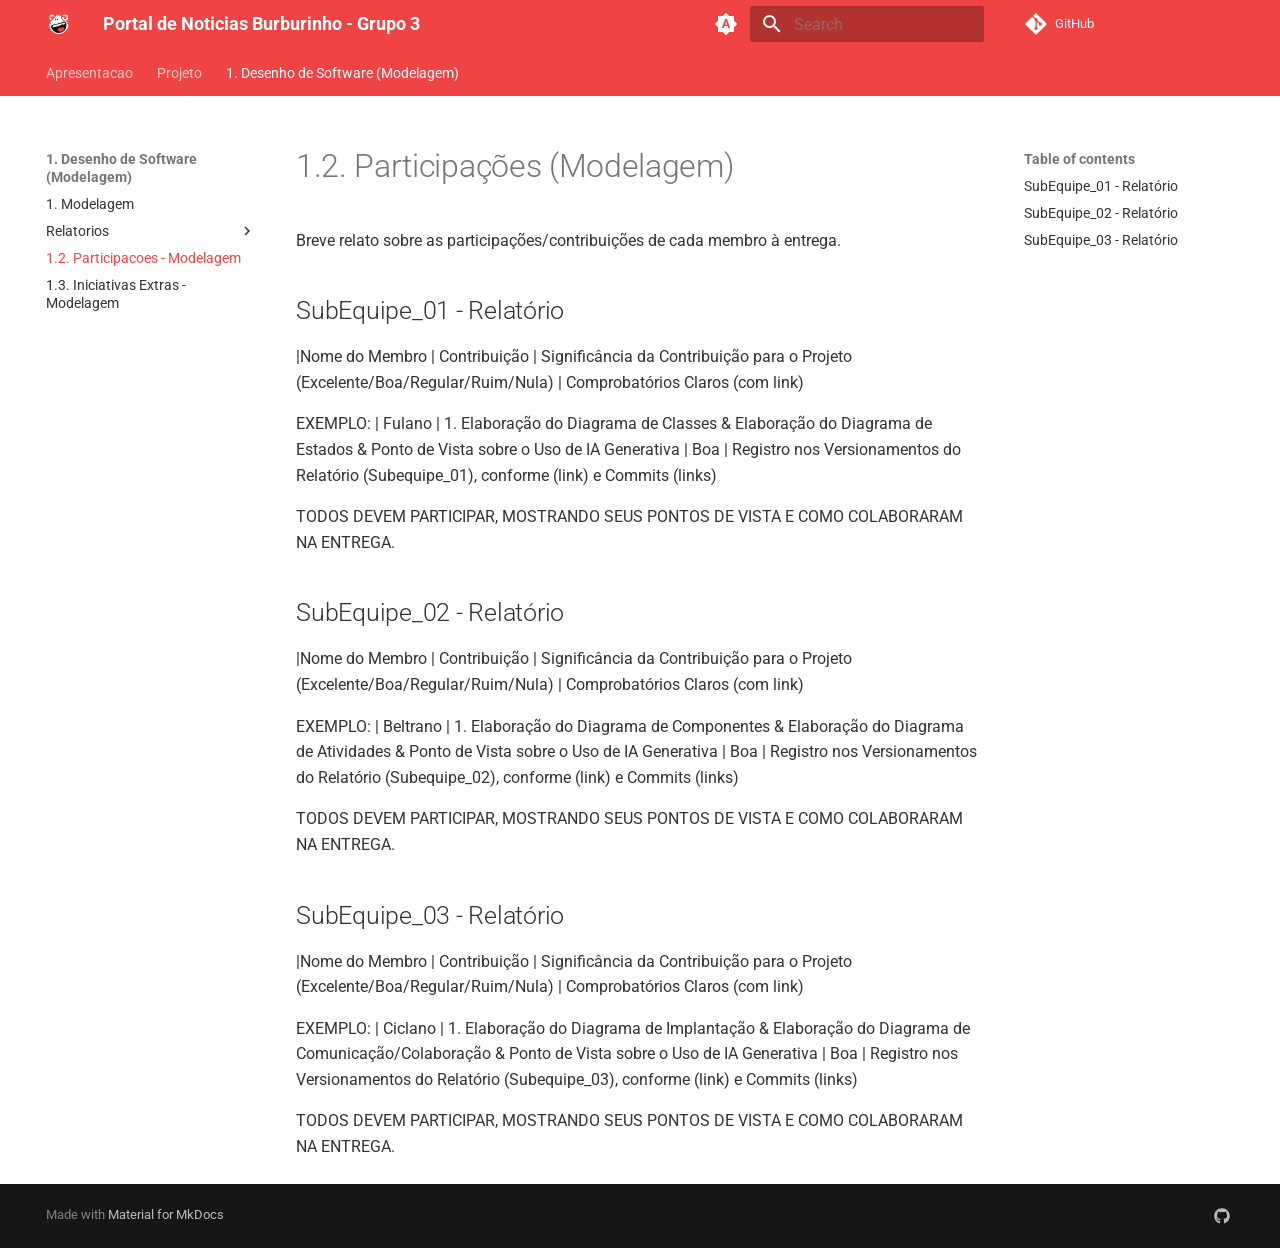
==== Base/1.2.ParticipacoesModelagem/index.html @ 2cec4182 "Deployed 4849366 with MkDocs version: 1.6.1" ====
<!doctype html>
<html lang="en" class="no-js">
  <head>
    
      <meta charset="utf-8">
      <meta name="viewport" content="width=device-width,initial-scale=1">
      
      
      
        <link rel="canonical" href="https://unbarqdsw2026-2-turma01.github.io/2026.2-T01-_G3_ProjetoPortalNoticias_Entrega_02/Base/1.2.ParticipacoesModelagem/">
      
      
        <link rel="prev" href="../Relat%C3%B3rios/1.1.3.SubEquipe_03/">
      
      
        <link rel="next" href="../1.3.IniciativasExtras/">
      
      
      <link rel="icon" href="../../assets/images/favicon.png">
      <meta name="generator" content="mkdocs-1.6.1, mkdocs-material-9.6.18">
    
    
      
        <title>1.2. Participacoes - Modelagem - Portal de Noticias Burburinho - Grupo 3</title>
      
    
    
      <link rel="stylesheet" href="../../assets/stylesheets/main.7e37652d.min.css">
      
        
        <link rel="stylesheet" href="../../assets/stylesheets/palette.06af60db.min.css">
      
      


    
    
      
    
    
      
        
        
        <link rel="preconnect" href="https://fonts.gstatic.com" crossorigin>
        <link rel="stylesheet" href="https://fonts.googleapis.com/css?family=Roboto:300,300i,400,400i,700,700i%7CRoboto+Mono:400,400i,700,700i&display=fallback">
        <style>:root{--md-text-font:"Roboto";--md-code-font:"Roboto Mono"}</style>
      
    
    
      <link rel="stylesheet" href="../../stylesheets/custom.css">
    
    <script>__md_scope=new URL("../..",location),__md_hash=e=>[...e].reduce(((e,_)=>(e<<5)-e+_.charCodeAt(0)),0),__md_get=(e,_=localStorage,t=__md_scope)=>JSON.parse(_.getItem(t.pathname+"."+e)),__md_set=(e,_,t=localStorage,a=__md_scope)=>{try{t.setItem(a.pathname+"."+e,JSON.stringify(_))}catch(e){}}</script>
    
      

    
    
    
  </head>
  
  
    
    
      
    
    
    
    
    <body dir="ltr" data-md-color-scheme="default" data-md-color-primary="indigo" data-md-color-accent="indigo">
  
    
    <input class="md-toggle" data-md-toggle="drawer" type="checkbox" id="__drawer" autocomplete="off">
    <input class="md-toggle" data-md-toggle="search" type="checkbox" id="__search" autocomplete="off">
    <label class="md-overlay" for="__drawer"></label>
    <div data-md-component="skip">
      
        
        <a href="#12-participacoes-modelagem" class="md-skip">
          Skip to content
        </a>
      
    </div>
    <div data-md-component="announce">
      
    </div>
    
    
      

<header class="md-header" data-md-component="header">
  <nav class="md-header__inner md-grid" aria-label="Header">
    <a href="../.." title="Portal de Noticias Burburinho - Grupo 3" class="md-header__button md-logo" aria-label="Portal de Noticias Burburinho - Grupo 3" data-md-component="logo">
      
  <img src="../../assets/SapoBurburinho.svg" alt="logo">

    </a>
    <label class="md-header__button md-icon" for="__drawer">
      
      <svg xmlns="http://www.w3.org/2000/svg" viewBox="0 0 24 24"><path d="M3 6h18v2H3zm0 5h18v2H3zm0 5h18v2H3z"/></svg>
    </label>
    <div class="md-header__title" data-md-component="header-title">
      <div class="md-header__ellipsis">
        <div class="md-header__topic">
          <span class="md-ellipsis">
            Portal de Noticias Burburinho - Grupo 3
          </span>
        </div>
        <div class="md-header__topic" data-md-component="header-topic">
          <span class="md-ellipsis">
            
              1.2. Participacoes - Modelagem
            
          </span>
        </div>
      </div>
    </div>
    
      
        <form class="md-header__option" data-md-component="palette">
  
    
    
    
    <input class="md-option" data-md-color-media="(prefers-color-scheme)" data-md-color-scheme="default" data-md-color-primary="indigo" data-md-color-accent="indigo"  aria-label="Usar preferencia do sistema"  type="radio" name="__palette" id="__palette_0">
    
      <label class="md-header__button md-icon" title="Usar preferencia do sistema" for="__palette_1" hidden>
        <svg xmlns="http://www.w3.org/2000/svg" viewBox="0 0 24 24"><path d="m14.3 16-.7-2h-3.2l-.7 2H7.8L11 7h2l3.2 9zM20 8.69V4h-4.69L12 .69 8.69 4H4v4.69L.69 12 4 15.31V20h4.69L12 23.31 15.31 20H20v-4.69L23.31 12zm-9.15 3.96h2.3L12 9z"/></svg>
      </label>
    
  
    
    
    
    <input class="md-option" data-md-color-media="(prefers-color-scheme: light)" data-md-color-scheme="default" data-md-color-primary="custom" data-md-color-accent="custom"  aria-label="Mudar para o modo escuro"  type="radio" name="__palette" id="__palette_1">
    
      <label class="md-header__button md-icon" title="Mudar para o modo escuro" for="__palette_2" hidden>
        <svg xmlns="http://www.w3.org/2000/svg" viewBox="0 0 24 24"><path d="M12 8a4 4 0 0 0-4 4 4 4 0 0 0 4 4 4 4 0 0 0 4-4 4 4 0 0 0-4-4m0 10a6 6 0 0 1-6-6 6 6 0 0 1 6-6 6 6 0 0 1 6 6 6 6 0 0 1-6 6m8-9.31V4h-4.69L12 .69 8.69 4H4v4.69L.69 12 4 15.31V20h4.69L12 23.31 15.31 20H20v-4.69L23.31 12z"/></svg>
      </label>
    
  
    
    
    
    <input class="md-option" data-md-color-media="(prefers-color-scheme: dark)" data-md-color-scheme="slate" data-md-color-primary="custom" data-md-color-accent="custom"  aria-label="Mudar para o modo claro"  type="radio" name="__palette" id="__palette_2">
    
      <label class="md-header__button md-icon" title="Mudar para o modo claro" for="__palette_0" hidden>
        <svg xmlns="http://www.w3.org/2000/svg" viewBox="0 0 24 24"><path d="M12 18c-.89 0-1.74-.2-2.5-.55C11.56 16.5 13 14.42 13 12s-1.44-4.5-3.5-5.45C10.26 6.2 11.11 6 12 6a6 6 0 0 1 6 6 6 6 0 0 1-6 6m8-9.31V4h-4.69L12 .69 8.69 4H4v4.69L.69 12 4 15.31V20h4.69L12 23.31 15.31 20H20v-4.69L23.31 12z"/></svg>
      </label>
    
  
</form>
      
    
    
      <script>var palette=__md_get("__palette");if(palette&&palette.color){if("(prefers-color-scheme)"===palette.color.media){var media=matchMedia("(prefers-color-scheme: light)"),input=document.querySelector(media.matches?"[data-md-color-media='(prefers-color-scheme: light)']":"[data-md-color-media='(prefers-color-scheme: dark)']");palette.color.media=input.getAttribute("data-md-color-media"),palette.color.scheme=input.getAttribute("data-md-color-scheme"),palette.color.primary=input.getAttribute("data-md-color-primary"),palette.color.accent=input.getAttribute("data-md-color-accent")}for(var[key,value]of Object.entries(palette.color))document.body.setAttribute("data-md-color-"+key,value)}</script>
    
    
    
      
      
        <label class="md-header__button md-icon" for="__search">
          
          <svg xmlns="http://www.w3.org/2000/svg" viewBox="0 0 24 24"><path d="M9.5 3A6.5 6.5 0 0 1 16 9.5c0 1.61-.59 3.09-1.56 4.23l.27.27h.79l5 5-1.5 1.5-5-5v-.79l-.27-.27A6.52 6.52 0 0 1 9.5 16 6.5 6.5 0 0 1 3 9.5 6.5 6.5 0 0 1 9.5 3m0 2C7 5 5 7 5 9.5S7 14 9.5 14 14 12 14 9.5 12 5 9.5 5"/></svg>
        </label>
        <div class="md-search" data-md-component="search" role="dialog">
  <label class="md-search__overlay" for="__search"></label>
  <div class="md-search__inner" role="search">
    <form class="md-search__form" name="search">
      <input type="text" class="md-search__input" name="query" aria-label="Search" placeholder="Search" autocapitalize="off" autocorrect="off" autocomplete="off" spellcheck="false" data-md-component="search-query" required>
      <label class="md-search__icon md-icon" for="__search">
        
        <svg xmlns="http://www.w3.org/2000/svg" viewBox="0 0 24 24"><path d="M9.5 3A6.5 6.5 0 0 1 16 9.5c0 1.61-.59 3.09-1.56 4.23l.27.27h.79l5 5-1.5 1.5-5-5v-.79l-.27-.27A6.52 6.52 0 0 1 9.5 16 6.5 6.5 0 0 1 3 9.5 6.5 6.5 0 0 1 9.5 3m0 2C7 5 5 7 5 9.5S7 14 9.5 14 14 12 14 9.5 12 5 9.5 5"/></svg>
        
        <svg xmlns="http://www.w3.org/2000/svg" viewBox="0 0 24 24"><path d="M20 11v2H8l5.5 5.5-1.42 1.42L4.16 12l7.92-7.92L13.5 5.5 8 11z"/></svg>
      </label>
      <nav class="md-search__options" aria-label="Search">
        
        <button type="reset" class="md-search__icon md-icon" title="Clear" aria-label="Clear" tabindex="-1">
          
          <svg xmlns="http://www.w3.org/2000/svg" viewBox="0 0 24 24"><path d="M19 6.41 17.59 5 12 10.59 6.41 5 5 6.41 10.59 12 5 17.59 6.41 19 12 13.41 17.59 19 19 17.59 13.41 12z"/></svg>
        </button>
      </nav>
      
    </form>
    <div class="md-search__output">
      <div class="md-search__scrollwrap" tabindex="0" data-md-scrollfix>
        <div class="md-search-result" data-md-component="search-result">
          <div class="md-search-result__meta">
            Initializing search
          </div>
          <ol class="md-search-result__list" role="presentation"></ol>
        </div>
      </div>
    </div>
  </div>
</div>
      
    
    
      <div class="md-header__source">
        <a href="https://github.com/UnBArqDsw2026-2-Turma01/2026.2-T01-_G3_ProjetoPortalNoticias_Entrega_02" title="Go to repository" class="md-source" data-md-component="source">
  <div class="md-source__icon md-icon">
    
    <svg xmlns="http://www.w3.org/2000/svg" viewBox="0 0 448 512"><!--! Font Awesome Free 7.0.0 by @fontawesome - https://fontawesome.com License - https://fontawesome.com/license/free (Icons: CC BY 4.0, Fonts: SIL OFL 1.1, Code: MIT License) Copyright 2025 Fonticons, Inc.--><path fill="currentColor" d="M439.6 236.1 244 40.5c-5.4-5.5-12.8-8.5-20.4-8.5s-15 3-20.4 8.4L162.5 81l51.5 51.5c27.1-9.1 52.7 16.8 43.4 43.7l49.7 49.7c34.2-11.8 61.2 31 35.5 56.7-26.5 26.5-70.2-2.9-56-37.3L240.3 199v121.9c25.3 12.5 22.3 41.8 9.1 55-6.4 6.4-15.2 10.1-24.3 10.1s-17.8-3.6-24.3-10.1c-17.6-17.6-11.1-46.9 11.2-56v-123c-20.8-8.5-24.6-30.7-18.6-45L142.6 101 8.5 235.1C3 240.6 0 247.9 0 255.5s3 15 8.5 20.4l195.6 195.7c5.4 5.4 12.7 8.4 20.4 8.4s15-3 20.4-8.4l194.7-194.7c5.4-5.4 8.4-12.8 8.4-20.4s-3-15-8.4-20.4"/></svg>
  </div>
  <div class="md-source__repository">
    GitHub
  </div>
</a>
      </div>
    
  </nav>
  
</header>
    
    <div class="md-container" data-md-component="container">
      
      
        
          
            
<nav class="md-tabs" aria-label="Tabs" data-md-component="tabs">
  <div class="md-grid">
    <ul class="md-tabs__list">
      
        
  
  
  
  
    <li class="md-tabs__item">
      <a href="../.." class="md-tabs__link">
        
  
  
    
  
  Apresentacao

      </a>
    </li>
  

      
        
  
  
  
  
    
    
      <li class="md-tabs__item">
        <a href="../../Projeto/Projeto/" class="md-tabs__link">
          
  
  
  Projeto

        </a>
      </li>
    
  

      
        
  
  
  
    
  
  
    
    
      <li class="md-tabs__item md-tabs__item--active">
        <a href="../1.Modelagem/" class="md-tabs__link">
          
  
  
  1. Desenho de Software (Modelagem)

        </a>
      </li>
    
  

      
    </ul>
  </div>
</nav>
          
        
      
      <main class="md-main" data-md-component="main">
        <div class="md-main__inner md-grid">
          
            
              
              <div class="md-sidebar md-sidebar--primary" data-md-component="sidebar" data-md-type="navigation" >
                <div class="md-sidebar__scrollwrap">
                  <div class="md-sidebar__inner">
                    


  


<nav class="md-nav md-nav--primary md-nav--lifted" aria-label="Navigation" data-md-level="0">
  <label class="md-nav__title" for="__drawer">
    <a href="../.." title="Portal de Noticias Burburinho - Grupo 3" class="md-nav__button md-logo" aria-label="Portal de Noticias Burburinho - Grupo 3" data-md-component="logo">
      
  <img src="../../assets/SapoBurburinho.svg" alt="logo">

    </a>
    Portal de Noticias Burburinho - Grupo 3
  </label>
  
    <div class="md-nav__source">
      <a href="https://github.com/UnBArqDsw2026-2-Turma01/2026.2-T01-_G3_ProjetoPortalNoticias_Entrega_02" title="Go to repository" class="md-source" data-md-component="source">
  <div class="md-source__icon md-icon">
    
    <svg xmlns="http://www.w3.org/2000/svg" viewBox="0 0 448 512"><!--! Font Awesome Free 7.0.0 by @fontawesome - https://fontawesome.com License - https://fontawesome.com/license/free (Icons: CC BY 4.0, Fonts: SIL OFL 1.1, Code: MIT License) Copyright 2025 Fonticons, Inc.--><path fill="currentColor" d="M439.6 236.1 244 40.5c-5.4-5.5-12.8-8.5-20.4-8.5s-15 3-20.4 8.4L162.5 81l51.5 51.5c27.1-9.1 52.7 16.8 43.4 43.7l49.7 49.7c34.2-11.8 61.2 31 35.5 56.7-26.5 26.5-70.2-2.9-56-37.3L240.3 199v121.9c25.3 12.5 22.3 41.8 9.1 55-6.4 6.4-15.2 10.1-24.3 10.1s-17.8-3.6-24.3-10.1c-17.6-17.6-11.1-46.9 11.2-56v-123c-20.8-8.5-24.6-30.7-18.6-45L142.6 101 8.5 235.1C3 240.6 0 247.9 0 255.5s3 15 8.5 20.4l195.6 195.7c5.4 5.4 12.7 8.4 20.4 8.4s15-3 20.4-8.4l194.7-194.7c5.4-5.4 8.4-12.8 8.4-20.4s-3-15-8.4-20.4"/></svg>
  </div>
  <div class="md-source__repository">
    GitHub
  </div>
</a>
    </div>
  
  <ul class="md-nav__list" data-md-scrollfix>
    
      
      
  
  
  
  
    <li class="md-nav__item">
      <a href="../.." class="md-nav__link">
        
  
  
  <span class="md-ellipsis">
    Apresentacao
    
  </span>
  

      </a>
    </li>
  

    
      
      
  
  
  
  
    
    
    
    
      
      
    
    
    <li class="md-nav__item md-nav__item--nested">
      
        
        
        <input class="md-nav__toggle md-toggle " type="checkbox" id="__nav_2" >
        
          
          <label class="md-nav__link" for="__nav_2" id="__nav_2_label" tabindex="0">
            
  
  
  <span class="md-ellipsis">
    Projeto
    
  </span>
  

            <span class="md-nav__icon md-icon"></span>
          </label>
        
        <nav class="md-nav" data-md-level="1" aria-labelledby="__nav_2_label" aria-expanded="false">
          <label class="md-nav__title" for="__nav_2">
            <span class="md-nav__icon md-icon"></span>
            Projeto
          </label>
          <ul class="md-nav__list" data-md-scrollfix>
            
              
                
  
  
  
  
    <li class="md-nav__item">
      <a href="../../Projeto/Projeto/" class="md-nav__link">
        
  
  
  <span class="md-ellipsis">
    Projeto
    
  </span>
  

      </a>
    </li>
  

              
            
          </ul>
        </nav>
      
    </li>
  

    
      
      
  
  
    
  
  
  
    
    
    
    
      
        
        
      
      
    
    
    <li class="md-nav__item md-nav__item--active md-nav__item--section md-nav__item--nested">
      
        
        
        <input class="md-nav__toggle md-toggle " type="checkbox" id="__nav_3" checked>
        
          
          <label class="md-nav__link" for="__nav_3" id="__nav_3_label" tabindex="">
            
  
  
  <span class="md-ellipsis">
    1. Desenho de Software (Modelagem)
    
  </span>
  

            <span class="md-nav__icon md-icon"></span>
          </label>
        
        <nav class="md-nav" data-md-level="1" aria-labelledby="__nav_3_label" aria-expanded="true">
          <label class="md-nav__title" for="__nav_3">
            <span class="md-nav__icon md-icon"></span>
            1. Desenho de Software (Modelagem)
          </label>
          <ul class="md-nav__list" data-md-scrollfix>
            
              
                
  
  
  
  
    <li class="md-nav__item">
      <a href="../1.Modelagem/" class="md-nav__link">
        
  
  
  <span class="md-ellipsis">
    1. Modelagem
    
  </span>
  

      </a>
    </li>
  

              
            
              
                
  
  
  
  
    
    
    
    
      
      
    
    
    <li class="md-nav__item md-nav__item--nested">
      
        
        
        <input class="md-nav__toggle md-toggle " type="checkbox" id="__nav_3_2" >
        
          
          <label class="md-nav__link" for="__nav_3_2" id="__nav_3_2_label" tabindex="0">
            
  
  
  <span class="md-ellipsis">
    Relatorios
    
  </span>
  

            <span class="md-nav__icon md-icon"></span>
          </label>
        
        <nav class="md-nav" data-md-level="2" aria-labelledby="__nav_3_2_label" aria-expanded="false">
          <label class="md-nav__title" for="__nav_3_2">
            <span class="md-nav__icon md-icon"></span>
            Relatorios
          </label>
          <ul class="md-nav__list" data-md-scrollfix>
            
              
                
  
  
  
  
    <li class="md-nav__item">
      <a href="../Relat%C3%B3rios/1.1.1.SubEquipe_01/" class="md-nav__link">
        
  
  
  <span class="md-ellipsis">
    1.1.1. SubEquipe 01
    
  </span>
  

      </a>
    </li>
  

              
            
              
                
  
  
  
  
    <li class="md-nav__item">
      <a href="../Relat%C3%B3rios/1.1.2.SubEquipe_02/" class="md-nav__link">
        
  
  
  <span class="md-ellipsis">
    1.1.2. SubEquipe 02
    
  </span>
  

      </a>
    </li>
  

              
            
              
                
  
  
  
  
    <li class="md-nav__item">
      <a href="../Relat%C3%B3rios/1.1.3.SubEquipe_03/" class="md-nav__link">
        
  
  
  <span class="md-ellipsis">
    1.1.3. SubEquipe 03
    
  </span>
  

      </a>
    </li>
  

              
            
          </ul>
        </nav>
      
    </li>
  

              
            
              
                
  
  
    
  
  
  
    <li class="md-nav__item md-nav__item--active">
      
      <input class="md-nav__toggle md-toggle" type="checkbox" id="__toc">
      
      
        
      
      
        <label class="md-nav__link md-nav__link--active" for="__toc">
          
  
  
  <span class="md-ellipsis">
    1.2. Participacoes - Modelagem
    
  </span>
  

          <span class="md-nav__icon md-icon"></span>
        </label>
      
      <a href="./" class="md-nav__link md-nav__link--active">
        
  
  
  <span class="md-ellipsis">
    1.2. Participacoes - Modelagem
    
  </span>
  

      </a>
      
        

<nav class="md-nav md-nav--secondary" aria-label="Table of contents">
  
  
  
    
  
  
    <label class="md-nav__title" for="__toc">
      <span class="md-nav__icon md-icon"></span>
      Table of contents
    </label>
    <ul class="md-nav__list" data-md-component="toc" data-md-scrollfix>
      
        <li class="md-nav__item">
  <a href="#subequipe_01-relatorio" class="md-nav__link">
    <span class="md-ellipsis">
      SubEquipe_01 - Relatório
    </span>
  </a>
  
</li>
      
        <li class="md-nav__item">
  <a href="#subequipe_02-relatorio" class="md-nav__link">
    <span class="md-ellipsis">
      SubEquipe_02 - Relatório
    </span>
  </a>
  
</li>
      
        <li class="md-nav__item">
  <a href="#subequipe_03-relatorio" class="md-nav__link">
    <span class="md-ellipsis">
      SubEquipe_03 - Relatório
    </span>
  </a>
  
</li>
      
    </ul>
  
</nav>
      
    </li>
  

              
            
              
                
  
  
  
  
    <li class="md-nav__item">
      <a href="../1.3.IniciativasExtras/" class="md-nav__link">
        
  
  
  <span class="md-ellipsis">
    1.3. Iniciativas Extras - Modelagem
    
  </span>
  

      </a>
    </li>
  

              
            
          </ul>
        </nav>
      
    </li>
  

    
  </ul>
</nav>
                  </div>
                </div>
              </div>
            
            
              
              <div class="md-sidebar md-sidebar--secondary" data-md-component="sidebar" data-md-type="toc" >
                <div class="md-sidebar__scrollwrap">
                  <div class="md-sidebar__inner">
                    

<nav class="md-nav md-nav--secondary" aria-label="Table of contents">
  
  
  
    
  
  
    <label class="md-nav__title" for="__toc">
      <span class="md-nav__icon md-icon"></span>
      Table of contents
    </label>
    <ul class="md-nav__list" data-md-component="toc" data-md-scrollfix>
      
        <li class="md-nav__item">
  <a href="#subequipe_01-relatorio" class="md-nav__link">
    <span class="md-ellipsis">
      SubEquipe_01 - Relatório
    </span>
  </a>
  
</li>
      
        <li class="md-nav__item">
  <a href="#subequipe_02-relatorio" class="md-nav__link">
    <span class="md-ellipsis">
      SubEquipe_02 - Relatório
    </span>
  </a>
  
</li>
      
        <li class="md-nav__item">
  <a href="#subequipe_03-relatorio" class="md-nav__link">
    <span class="md-ellipsis">
      SubEquipe_03 - Relatório
    </span>
  </a>
  
</li>
      
    </ul>
  
</nav>
                  </div>
                </div>
              </div>
            
          
          
            <div class="md-content" data-md-component="content">
              <article class="md-content__inner md-typeset">
                
                  


  
  


<h1 id="12-participacoes-modelagem">1.2. Participações (Modelagem)</h1>
<p>Breve relato sobre as participações/contribuições de cada membro à entrega. </p>
<h2 id="subequipe_01-relatorio">SubEquipe_01 - Relatório</h2>
<p>|Nome do Membro | Contribuição | Significância da Contribuição para o Projeto (Excelente/Boa/Regular/Ruim/Nula) | Comprobatórios Claros (com link)</p>
<p>EXEMPLO:
| Fulano  |  1. Elaboração do Diagrama de Classes &amp;  Elaboração do Diagrama de Estados &amp; Ponto de Vista sobre o Uso de IA Generativa | Boa | Registro nos Versionamentos do Relatório (Subequipe_01), conforme (link) e Commits (links)</p>
<p>TODOS DEVEM PARTICIPAR, MOSTRANDO SEUS PONTOS DE VISTA E COMO COLABORARAM NA ENTREGA.</p>
<h2 id="subequipe_02-relatorio">SubEquipe_02 - Relatório</h2>
<p>|Nome do Membro | Contribuição | Significância da Contribuição para o Projeto (Excelente/Boa/Regular/Ruim/Nula) | Comprobatórios Claros (com link)</p>
<p>EXEMPLO:
| Beltrano  |  1. Elaboração do Diagrama de Componentes &amp;  Elaboração do Diagrama de Atividades &amp; Ponto de Vista sobre o Uso de IA Generativa | Boa | Registro nos Versionamentos do Relatório (Subequipe_02), conforme (link) e Commits (links)</p>
<p>TODOS DEVEM PARTICIPAR, MOSTRANDO SEUS PONTOS DE VISTA E COMO COLABORARAM NA ENTREGA.</p>
<h2 id="subequipe_03-relatorio">SubEquipe_03 - Relatório</h2>
<p>|Nome do Membro | Contribuição | Significância da Contribuição para o Projeto (Excelente/Boa/Regular/Ruim/Nula) | Comprobatórios Claros (com link)</p>
<p>EXEMPLO:
| Ciclano  |  1. Elaboração do Diagrama de Implantação &amp;  Elaboração do Diagrama de Comunicação/Colaboração &amp; Ponto de Vista sobre o Uso de IA Generativa | Boa | Registro nos Versionamentos do Relatório (Subequipe_03), conforme (link) e Commits (links)</p>
<p>TODOS DEVEM PARTICIPAR, MOSTRANDO SEUS PONTOS DE VISTA E COMO COLABORARAM NA ENTREGA.</p>












                
              </article>
            </div>
          
          
<script>var target=document.getElementById(location.hash.slice(1));target&&target.name&&(target.checked=target.name.startsWith("__tabbed_"))</script>
        </div>
        
          <button type="button" class="md-top md-icon" data-md-component="top" hidden>
  
  <svg xmlns="http://www.w3.org/2000/svg" viewBox="0 0 24 24"><path d="M13 20h-2V8l-5.5 5.5-1.42-1.42L12 4.16l7.92 7.92-1.42 1.42L13 8z"/></svg>
  Back to top
</button>
        
      </main>
      
        <footer class="md-footer">
  
  <div class="md-footer-meta md-typeset">
    <div class="md-footer-meta__inner md-grid">
      <div class="md-copyright">
  
  
    Made with
    <a href="https://squidfunk.github.io/mkdocs-material/" target="_blank" rel="noopener">
      Material for MkDocs
    </a>
  
</div>
      
        
<div class="md-social">
  
    
    
    
    
      
      
    
    <a href="https://github.com/UnBArqDsw2026-2-Turma01/2026.2-T01-_G3_ProjetoPortalNoticias_Entrega_02" target="_blank" rel="noopener" title="github.com" class="md-social__link">
      <svg xmlns="http://www.w3.org/2000/svg" viewBox="0 0 512 512"><!--! Font Awesome Free 7.0.0 by @fontawesome - https://fontawesome.com License - https://fontawesome.com/license/free (Icons: CC BY 4.0, Fonts: SIL OFL 1.1, Code: MIT License) Copyright 2025 Fonticons, Inc.--><path fill="currentColor" d="M173.9 397.4c0 2-2.3 3.6-5.2 3.6-3.3.3-5.6-1.3-5.6-3.6 0-2 2.3-3.6 5.2-3.6 3-.3 5.6 1.3 5.6 3.6m-31.1-4.5c-.7 2 1.3 4.3 4.3 4.9 2.6 1 5.6 0 6.2-2s-1.3-4.3-4.3-5.2c-2.6-.7-5.5.3-6.2 2.3m44.2-1.7c-2.9.7-4.9 2.6-4.6 4.9.3 2 2.9 3.3 5.9 2.6 2.9-.7 4.9-2.6 4.6-4.6-.3-1.9-3-3.2-5.9-2.9M252.8 8C114.1 8 8 113.3 8 252c0 110.9 69.8 205.8 169.5 239.2 12.8 2.3 17.3-5.6 17.3-12.1 0-6.2-.3-40.4-.3-61.4 0 0-70 15-84.7-29.8 0 0-11.4-29.1-27.8-36.6 0 0-22.9-15.7 1.6-15.4 0 0 24.9 2 38.6 25.8 21.9 38.6 58.6 27.5 72.9 20.9 2.3-16 8.8-27.1 16-33.7-55.9-6.2-112.3-14.3-112.3-110.5 0-27.5 7.6-41.3 23.6-58.9-2.6-6.5-11.1-33.3 2.6-67.9 20.9-6.5 69 27 69 27 20-5.6 41.5-8.5 62.8-8.5s42.8 2.9 62.8 8.5c0 0 48.1-33.6 69-27 13.7 34.7 5.2 61.4 2.6 67.9 16 17.7 25.8 31.5 25.8 58.9 0 96.5-58.9 104.2-114.8 110.5 9.2 7.9 17 22.9 17 46.4 0 33.7-.3 75.4-.3 83.6 0 6.5 4.6 14.4 17.3 12.1C436.2 457.8 504 362.9 504 252 504 113.3 391.5 8 252.8 8M105.2 352.9c-1.3 1-1 3.3.7 5.2 1.6 1.6 3.9 2.3 5.2 1 1.3-1 1-3.3-.7-5.2-1.6-1.6-3.9-2.3-5.2-1m-10.8-8.1c-.7 1.3.3 2.9 2.3 3.9 1.6 1 3.6.7 4.3-.7.7-1.3-.3-2.9-2.3-3.9-2-.6-3.6-.3-4.3.7m32.4 35.6c-1.6 1.3-1 4.3 1.3 6.2 2.3 2.3 5.2 2.6 6.5 1 1.3-1.3.7-4.3-1.3-6.2-2.2-2.3-5.2-2.6-6.5-1m-11.4-14.7c-1.6 1-1.6 3.6 0 5.9s4.3 3.3 5.6 2.3c1.6-1.3 1.6-3.9 0-6.2-1.4-2.3-4-3.3-5.6-2"/></svg>
    </a>
  
</div>
      
    </div>
  </div>
</footer>
      
    </div>
    <div class="md-dialog" data-md-component="dialog">
      <div class="md-dialog__inner md-typeset"></div>
    </div>
    
      <div class="md-progress" data-md-component="progress" role="progressbar"></div>
    
    
    
      
      <script id="__config" type="application/json">{"base": "../..", "features": ["navigation.tabs", "navigation.top", "navigation.instant", "navigation.instant.progress", "content.code.copy"], "search": "../../assets/javascripts/workers/search.973d3a69.min.js", "tags": null, "translations": {"clipboard.copied": "Copied to clipboard", "clipboard.copy": "Copy to clipboard", "search.result.more.one": "1 more on this page", "search.result.more.other": "# more on this page", "search.result.none": "No matching documents", "search.result.one": "1 matching document", "search.result.other": "# matching documents", "search.result.placeholder": "Type to start searching", "search.result.term.missing": "Missing", "select.version": "Select version"}, "version": null}</script>
    
    
      <script src="../../assets/javascripts/bundle.92b07e13.min.js"></script>
      
    
  </body>
</html>
---- assets/stylesheets/main.7e37652d.min.css ----
@charset "UTF-8";html{-webkit-text-size-adjust:none;-moz-text-size-adjust:none;text-size-adjust:none;box-sizing:border-box}*,:after,:before{box-sizing:inherit}@media (prefers-reduced-motion){*,:after,:before{transition:none!important}}body{margin:0}a,button,input,label{-webkit-tap-highlight-color:transparent}a{color:inherit;text-decoration:none}hr{border:0;box-sizing:initial;display:block;height:.05rem;overflow:visible;padding:0}small{font-size:80%}sub,sup{line-height:1em}img{border-style:none}table{border-collapse:initial;border-spacing:0}td,th{font-weight:400;vertical-align:top}button{background:#0000;border:0;font-family:inherit;font-size:inherit;margin:0;padding:0}input{border:0;outline:none}:root{--md-primary-fg-color:#4051b5;--md-primary-fg-color--light:#5d6cc0;--md-primary-fg-color--dark:#303fa1;--md-primary-bg-color:#fff;--md-primary-bg-color--light:#ffffffb3;--md-accent-fg-color:#526cfe;--md-accent-fg-color--transparent:#526cfe1a;--md-accent-bg-color:#fff;--md-accent-bg-color--light:#ffffffb3}[data-md-color-scheme=default]{color-scheme:light}[data-md-color-scheme=default] img[src$="#gh-dark-mode-only"],[data-md-color-scheme=default] img[src$="#only-dark"]{display:none}:root,[data-md-color-scheme=default]{--md-hue:225deg;--md-default-fg-color:#000000de;--md-default-fg-color--light:#0000008a;--md-default-fg-color--lighter:#00000052;--md-default-fg-color--lightest:#00000012;--md-default-bg-color:#fff;--md-default-bg-color--light:#ffffffb3;--md-default-bg-color--lighter:#ffffff4d;--md-default-bg-color--lightest:#ffffff1f;--md-code-fg-color:#36464e;--md-code-bg-color:#f5f5f5;--md-code-hl-color:#4287ff;--md-code-hl-color--light:#4287ff1a;--md-code-hl-number-color:#d52a2a;--md-code-hl-special-color:#db1457;--md-code-hl-function-color:#a846b9;--md-code-hl-constant-color:#6e59d9;--md-code-hl-keyword-color:#3f6ec6;--md-code-hl-string-color:#1c7d4d;--md-code-hl-name-color:var(--md-code-fg-color);--md-code-hl-operator-color:var(--md-default-fg-color--light);--md-code-hl-punctuation-color:var(--md-default-fg-color--light);--md-code-hl-comment-color:var(--md-default-fg-color--light);--md-code-hl-generic-color:var(--md-default-fg-color--light);--md-code-hl-variable-color:var(--md-default-fg-color--light);--md-typeset-color:var(--md-default-fg-color);--md-typeset-a-color:var(--md-primary-fg-color);--md-typeset-del-color:#f5503d26;--md-typeset-ins-color:#0bd57026;--md-typeset-kbd-color:#fafafa;--md-typeset-kbd-accent-color:#fff;--md-typeset-kbd-border-color:#b8b8b8;--md-typeset-mark-color:#ffff0080;--md-typeset-table-color:#0000001f;--md-typeset-table-color--light:rgba(0,0,0,.035);--md-admonition-fg-color:var(--md-default-fg-color);--md-admonition-bg-color:var(--md-default-bg-color);--md-warning-fg-color:#000000de;--md-warning-bg-color:#ff9;--md-footer-fg-color:#fff;--md-footer-fg-color--light:#ffffffb3;--md-footer-fg-color--lighter:#ffffff73;--md-footer-bg-color:#000000de;--md-footer-bg-color--dark:#00000052;--md-shadow-z1:0 0.2rem 0.5rem #0000000d,0 0 0.05rem #0000001a;--md-shadow-z2:0 0.2rem 0.5rem #0000001a,0 0 0.05rem #00000040;--md-shadow-z3:0 0.2rem 0.5rem #0003,0 0 0.05rem #00000059}.md-icon svg{fill:currentcolor;display:block;height:1.2rem;width:1.2rem}body{-webkit-font-smoothing:antialiased;-moz-osx-font-smoothing:grayscale;--md-text-font-family:var(--md-text-font,_),-apple-system,BlinkMacSystemFont,Helvetica,Arial,sans-serif;--md-code-font-family:var(--md-code-font,_),SFMono-Regular,Consolas,Menlo,monospace}aside,body,input{font-feature-settings:"kern","liga";color:var(--md-typeset-color);font-family:var(--md-text-font-family)}code,kbd,pre{font-feature-settings:"kern";font-family:var(--md-code-font-family)}:root{--md-typeset-table-sort-icon:url('data:image/svg+xml;charset=utf-8,<svg xmlns="http://www.w3.org/2000/svg" viewBox="0 0 24 24"><path d="m18 21-4-4h3V7h-3l4-4 4 4h-3v10h3M2 19v-2h10v2M2 13v-2h7v2M2 7V5h4v2z"/></svg>');--md-typeset-table-sort-icon--asc:url('data:image/svg+xml;charset=utf-8,<svg xmlns="http://www.w3.org/2000/svg" viewBox="0 0 24 24"><path d="M19 17h3l-4 4-4-4h3V3h2M2 17h10v2H2M6 5v2H2V5m0 6h7v2H2z"/></svg>');--md-typeset-table-sort-icon--desc:url('data:image/svg+xml;charset=utf-8,<svg xmlns="http://www.w3.org/2000/svg" viewBox="0 0 24 24"><path d="M19 7h3l-4-4-4 4h3v14h2M2 17h10v2H2M6 5v2H2V5m0 6h7v2H2z"/></svg>')}.md-typeset{-webkit-print-color-adjust:exact;color-adjust:exact;font-size:.8rem;line-height:1.6;overflow-wrap:break-word}@media print{.md-typeset{font-size:.68rem}}.md-typeset blockquote,.md-typeset dl,.md-typeset figure,.md-typeset ol,.md-typeset pre,.md-typeset ul{margin-bottom:1em;margin-top:1em}.md-typeset h1{color:var(--md-default-fg-color--light);font-size:2em;line-height:1.3;margin:0 0 1.25em}.md-typeset h1,.md-typeset h2{font-weight:300;letter-spacing:-.01em}.md-typeset h2{font-size:1.5625em;line-height:1.4;margin:1.6em 0 .64em}.md-typeset h3{font-size:1.25em;font-weight:400;letter-spacing:-.01em;line-height:1.5;margin:1.6em 0 .8em}.md-typeset h2+h3{margin-top:.8em}.md-typeset h4{font-weight:700;letter-spacing:-.01em;margin:1em 0}.md-typeset h5,.md-typeset h6{color:var(--md-default-fg-color--light);font-size:.8em;font-weight:700;letter-spacing:-.01em;margin:1.25em 0}.md-typeset h5{text-transform:uppercase}.md-typeset h5 code{text-transform:none}.md-typeset hr{border-bottom:.05rem solid var(--md-default-fg-color--lightest);display:flow-root;margin:1.5em 0}.md-typeset a{color:var(--md-typeset-a-color);word-break:break-word}.md-typeset a,.md-typeset a:before{transition:color 125ms}.md-typeset a:focus,.md-typeset a:hover{color:var(--md-accent-fg-color)}.md-typeset a:focus code,.md-typeset a:hover code{background-color:var(--md-accent-fg-color--transparent)}.md-typeset a code{color:currentcolor;transition:background-color 125ms}.md-typeset a.focus-visible{outline-color:var(--md-accent-fg-color);outline-offset:.2rem}.md-typeset code,.md-typeset kbd,.md-typeset pre{color:var(--md-code-fg-color);direction:ltr;font-variant-ligatures:none}@media print{.md-typeset code,.md-typeset kbd,.md-typeset pre{white-space:pre-wrap}}.md-typeset code{background-color:var(--md-code-bg-color);border-radius:.1rem;-webkit-box-decoration-break:clone;box-decoration-break:clone;font-size:.85em;padding:0 .2941176471em;word-break:break-word}.md-typeset code:not(.focus-visible){-webkit-tap-highlight-color:transparent;outline:none}.md-typeset pre{display:flow-root;line-height:1.4;position:relative}.md-typeset pre>code{-webkit-box-decoration-break:slice;box-decoration-break:slice;box-shadow:none;display:block;margin:0;outline-color:var(--md-accent-fg-color);overflow:auto;padding:.7720588235em 1.1764705882em;scrollbar-color:var(--md-default-fg-color--lighter) #0000;scrollbar-width:thin;touch-action:auto;word-break:normal}.md-typeset pre>code:hover{scrollbar-color:var(--md-accent-fg-color) #0000}.md-typeset pre>code::-webkit-scrollbar{height:.2rem;width:.2rem}.md-typeset pre>code::-webkit-scrollbar-thumb{background-color:var(--md-default-fg-color--lighter)}.md-typeset pre>code::-webkit-scrollbar-thumb:hover{background-color:var(--md-accent-fg-color)}.md-typeset kbd{background-color:var(--md-typeset-kbd-color);border-radius:.1rem;box-shadow:0 .1rem 0 .05rem var(--md-typeset-kbd-border-color),0 .1rem 0 var(--md-typeset-kbd-border-color),0 -.1rem .2rem var(--md-typeset-kbd-accent-color) inset;color:var(--md-default-fg-color);display:inline-block;font-size:.75em;padding:0 .6666666667em;vertical-align:text-top;word-break:break-word}.md-typeset mark{background-color:var(--md-typeset-mark-color);-webkit-box-decoration-break:clone;box-decoration-break:clone;color:inherit;word-break:break-word}.md-typeset abbr{border-bottom:.05rem dotted var(--md-default-fg-color--light);cursor:help;text-decoration:none}.md-typeset small{opacity:.75}[dir=ltr] .md-typeset sub,[dir=ltr] .md-typeset sup{margin-left:.078125em}[dir=rtl] .md-typeset sub,[dir=rtl] .md-typeset sup{margin-right:.078125em}[dir=ltr] .md-typeset blockquote{padding-left:.6rem}[dir=rtl] .md-typeset blockquote{padding-right:.6rem}[dir=ltr] .md-typeset blockquote{border-left:.2rem solid var(--md-default-fg-color--lighter)}[dir=rtl] .md-typeset blockquote{border-right:.2rem solid var(--md-default-fg-color--lighter)}.md-typeset blockquote{color:var(--md-default-fg-color--light);margin-left:0;margin-right:0}.md-typeset ul{list-style-type:disc}.md-typeset ul[type]{list-style-type:revert-layer}[dir=ltr] .md-typeset ol,[dir=ltr] .md-typeset ul{margin-left:.625em}[dir=rtl] .md-typeset ol,[dir=rtl] .md-typeset ul{margin-right:.625em}.md-typeset ol,.md-typeset ul{padding:0}.md-typeset ol:not([hidden]),.md-typeset ul:not([hidden]){display:flow-root}.md-typeset ol ol,.md-typeset ul ol{list-style-type:lower-alpha}.md-typeset ol ol ol,.md-typeset ul ol ol{list-style-type:lower-roman}.md-typeset ol ol ol ol,.md-typeset ul ol ol ol{list-style-type:upper-alpha}.md-typeset ol ol ol ol ol,.md-typeset ul ol ol ol ol{list-style-type:upper-roman}.md-typeset ol[type],.md-typeset ul[type]{list-style-type:revert-layer}[dir=ltr] .md-typeset ol li,[dir=ltr] .md-typeset ul li{margin-left:1.25em}[dir=rtl] .md-typeset ol li,[dir=rtl] .md-typeset ul li{margin-right:1.25em}.md-typeset ol li,.md-typeset ul li{margin-bottom:.5em}.md-typeset ol li blockquote,.md-typeset ol li p,.md-typeset ul li blockquote,.md-typeset ul li p{margin:.5em 0}.md-typeset ol li:last-child,.md-typeset ul li:last-child{margin-bottom:0}[dir=ltr] .md-typeset ol li ol,[dir=ltr] .md-typeset ol li ul,[dir=ltr] .md-typeset ul li ol,[dir=ltr] .md-typeset ul li ul{margin-left:.625em}[dir=rtl] .md-typeset ol li ol,[dir=rtl] .md-typeset ol li ul,[dir=rtl] .md-typeset ul li ol,[dir=rtl] .md-typeset ul li ul{margin-right:.625em}.md-typeset ol li ol,.md-typeset ol li ul,.md-typeset ul li ol,.md-typeset ul li ul{margin-bottom:.5em;margin-top:.5em}[dir=ltr] .md-typeset dd{margin-left:1.875em}[dir=rtl] .md-typeset dd{margin-right:1.875em}.md-typeset dd{margin-bottom:1.5em;margin-top:1em}.md-typeset img,.md-typeset svg,.md-typeset video{height:auto;max-width:100%}.md-typeset img[align=left]{margin:1em 1em 1em 0}.md-typeset img[align=right]{margin:1em 0 1em 1em}.md-typeset img[align]:only-child{margin-top:0}.md-typeset figure{display:flow-root;margin:1em auto;max-width:100%;text-align:center;width:-moz-fit-content;width:fit-content}.md-typeset figure img{display:block;margin:0 auto}.md-typeset figcaption{font-style:italic;margin:1em auto;max-width:24rem}.md-typeset iframe{max-width:100%}.md-typeset table:not([class]){background-color:var(--md-default-bg-color);border:.05rem solid var(--md-typeset-table-color);border-radius:.1rem;display:inline-block;font-size:.64rem;max-width:100%;overflow:auto;touch-action:auto}@media print{.md-typeset table:not([class]){display:table}}.md-typeset table:not([class])+*{margin-top:1.5em}.md-typeset table:not([class]) td>:first-child,.md-typeset table:not([class]) th>:first-child{margin-top:0}.md-typeset table:not([class]) td>:last-child,.md-typeset table:not([class]) th>:last-child{margin-bottom:0}.md-typeset table:not([class]) td:not([align]),.md-typeset table:not([class]) th:not([align]){text-align:left}[dir=rtl] .md-typeset table:not([class]) td:not([align]),[dir=rtl] .md-typeset table:not([class]) th:not([align]){text-align:right}.md-typeset table:not([class]) th{font-weight:700;min-width:5rem;padding:.9375em 1.25em;vertical-align:top}.md-typeset table:not([class]) td{border-top:.05rem solid var(--md-typeset-table-color);padding:.9375em 1.25em;vertical-align:top}.md-typeset table:not([class]) tbody tr{transition:background-color 125ms}.md-typeset table:not([class]) tbody tr:hover{background-color:var(--md-typeset-table-color--light);box-shadow:0 .05rem 0 var(--md-default-bg-color) inset}.md-typeset table:not([class]) a{word-break:normal}.md-typeset table th[role=columnheader]{cursor:pointer}[dir=ltr] .md-typeset table th[role=columnheader]:after{margin-left:.5em}[dir=rtl] .md-typeset table th[role=columnheader]:after{margin-right:.5em}.md-typeset table th[role=columnheader]:after{content:"";display:inline-block;height:1.2em;-webkit-mask-image:var(--md-typeset-table-sort-icon);mask-image:var(--md-typeset-table-sort-icon);-webkit-mask-repeat:no-repeat;mask-repeat:no-repeat;-webkit-mask-size:contain;mask-size:contain;transition:background-color 125ms;vertical-align:text-bottom;width:1.2em}.md-typeset table th[role=columnheader]:hover:after{background-color:var(--md-default-fg-color--lighter)}.md-typeset table th[role=columnheader][aria-sort=ascending]:after{background-color:var(--md-default-fg-color--light);-webkit-mask-image:var(--md-typeset-table-sort-icon--asc);mask-image:var(--md-typeset-table-sort-icon--asc)}.md-typeset table th[role=columnheader][aria-sort=descending]:after{background-color:var(--md-default-fg-color--light);-webkit-mask-image:var(--md-typeset-table-sort-icon--desc);mask-image:var(--md-typeset-table-sort-icon--desc)}.md-typeset__scrollwrap{margin:1em -.8rem;overflow-x:auto;touch-action:auto}.md-typeset__table{display:inline-block;margin-bottom:.5em;padding:0 .8rem}@media print{.md-typeset__table{display:block}}html .md-typeset__table table{display:table;margin:0;overflow:hidden;width:100%}@media screen and (max-width:44.984375em){.md-content__inner>pre{margin:1em -.8rem}.md-content__inner>pre code{border-radius:0}}.md-typeset .md-author{border-radius:100%;display:block;flex-shrink:0;height:1.6rem;overflow:hidden;position:relative;transition:color 125ms,transform 125ms;width:1.6rem}.md-typeset .md-author img{display:block}.md-typeset .md-author--more{background:var(--md-default-fg-color--lightest);color:var(--md-default-fg-color--lighter);font-size:.6rem;font-weight:700;line-height:1.6rem;text-align:center}.md-typeset .md-author--long{height:2.4rem;width:2.4rem}.md-typeset a.md-author{transform:scale(1)}.md-typeset a.md-author img{border-radius:100%;filter:grayscale(100%) opacity(75%);transition:filter 125ms}.md-typeset a.md-author:focus,.md-typeset a.md-author:hover{transform:scale(1.1);z-index:1}.md-typeset a.md-author:focus img,.md-typeset a.md-author:hover img{filter:grayscale(0)}.md-banner{background-color:var(--md-footer-bg-color);color:var(--md-footer-fg-color);overflow:auto}@media print{.md-banner{display:none}}.md-banner--warning{background-color:var(--md-warning-bg-color);color:var(--md-warning-fg-color)}.md-banner__inner{font-size:.7rem;margin:.6rem auto;padding:0 .8rem}[dir=ltr] .md-banner__button{float:right}[dir=rtl] .md-banner__button{float:left}.md-banner__button{color:inherit;cursor:pointer;transition:opacity .25s}.no-js .md-banner__button{display:none}.md-banner__button:hover{opacity:.7}html{font-size:125%;height:100%;overflow-x:hidden}@media screen and (min-width:100em){html{font-size:137.5%}}@media screen and (min-width:125em){html{font-size:150%}}body{background-color:var(--md-default-bg-color);display:flex;flex-direction:column;font-size:.5rem;min-height:100%;position:relative;width:100%}@media print{body{display:block}}@media screen and (max-width:59.984375em){body[data-md-scrolllock]{position:fixed}}.md-grid{margin-left:auto;margin-right:auto;max-width:61rem}.md-container{display:flex;flex-direction:column;flex-grow:1}@media print{.md-container{display:block}}.md-main{flex-grow:1}.md-main__inner{display:flex;height:100%;margin-top:1.5rem}.md-ellipsis{overflow:hidden;text-overflow:ellipsis}.md-toggle{display:none}.md-option{height:0;opacity:0;position:absolute;width:0}.md-option:checked+label:not([hidden]){display:block}.md-option.focus-visible+label{outline-color:var(--md-accent-fg-color);outline-style:auto}.md-skip{background-color:var(--md-default-fg-color);border-radius:.1rem;color:var(--md-default-bg-color);font-size:.64rem;margin:.5rem;opacity:0;outline-color:var(--md-accent-fg-color);padding:.3rem .5rem;position:fixed;transform:translateY(.4rem);z-index:-1}.md-skip:focus{opacity:1;transform:translateY(0);transition:transform .25s cubic-bezier(.4,0,.2,1),opacity 175ms 75ms;z-index:10}@page{margin:25mm}:root{--md-clipboard-icon:url('data:image/svg+xml;charset=utf-8,<svg xmlns="http://www.w3.org/2000/svg" viewBox="0 0 24 24"><path d="M19 21H8V7h11m0-2H8a2 2 0 0 0-2 2v14a2 2 0 0 0 2 2h11a2 2 0 0 0 2-2V7a2 2 0 0 0-2-2m-3-4H4a2 2 0 0 0-2 2v14h2V3h12z"/></svg>')}.md-clipboard{border-radius:.1rem;color:var(--md-default-fg-color--lightest);cursor:pointer;height:1.5em;outline-color:var(--md-accent-fg-color);outline-offset:.1rem;position:absolute;right:.5em;top:.5em;transition:color .25s;width:1.5em;z-index:1}@media print{.md-clipboard{display:none}}.md-clipboard:not(.focus-visible){-webkit-tap-highlight-color:transparent;outline:none}:hover>.md-clipboard{color:var(--md-default-fg-color--light)}.md-clipboard:focus,.md-clipboard:hover{color:var(--md-accent-fg-color)}.md-clipboard:after{background-color:currentcolor;content:"";display:block;height:1.125em;margin:0 auto;-webkit-mask-image:var(--md-clipboard-icon);mask-image:var(--md-clipboard-icon);-webkit-mask-position:center;mask-position:center;-webkit-mask-repeat:no-repeat;mask-repeat:no-repeat;-webkit-mask-size:contain;mask-size:contain;width:1.125em}.md-clipboard--inline{cursor:pointer}.md-clipboard--inline code{transition:color .25s,background-color .25s}.md-clipboard--inline:focus code,.md-clipboard--inline:hover code{background-color:var(--md-accent-fg-color--transparent);color:var(--md-accent-fg-color)}.md-typeset .md-code__content{display:grid}@keyframes consent{0%{opacity:0;transform:translateY(100%)}to{opacity:1;transform:translateY(0)}}@keyframes overlay{0%{opacity:0}to{opacity:1}}.md-consent__overlay{animation:overlay .25s both;-webkit-backdrop-filter:blur(.1rem);backdrop-filter:blur(.1rem);background-color:#0000008a;height:100%;opacity:1;position:fixed;top:0;width:100%;z-index:5}.md-consent__inner{animation:consent .5s cubic-bezier(.1,.7,.1,1) both;background-color:var(--md-default-bg-color);border:0;border-radius:.1rem;bottom:0;box-shadow:0 0 .2rem #0000001a,0 .2rem .4rem #0003;max-height:100%;overflow:auto;padding:0;position:fixed;width:100%;z-index:5}.md-consent__form{padding:.8rem}.md-consent__settings{display:none;margin:1em 0}input:checked+.md-consent__settings{display:block}.md-consent__controls{margin-bottom:.8rem}.md-typeset .md-consent__controls .md-button{display:inline}@media screen and (max-width:44.984375em){.md-typeset .md-consent__controls .md-button{display:block;margin-top:.4rem;text-align:center;width:100%}}.md-consent label{cursor:pointer}.md-content{flex-grow:1;min-width:0}.md-content__inner{margin:0 .8rem 1.2rem;padding-top:.6rem}@media screen and (min-width:76.25em){[dir=ltr] .md-sidebar--primary:not([hidden])~.md-content>.md-content__inner{margin-left:1.2rem}[dir=ltr] .md-sidebar--secondary:not([hidden])~.md-content>.md-content__inner,[dir=rtl] .md-sidebar--primary:not([hidden])~.md-content>.md-content__inner{margin-right:1.2rem}[dir=rtl] .md-sidebar--secondary:not([hidden])~.md-content>.md-content__inner{margin-left:1.2rem}}.md-content__inner:before{content:"";display:block;height:.4rem}.md-content__inner>:last-child{margin-bottom:0}[dir=ltr] .md-content__button{float:right}[dir=rtl] .md-content__button{float:left}[dir=ltr] .md-content__button{margin-left:.4rem}[dir=rtl] .md-content__button{margin-right:.4rem}.md-content__button{margin:.4rem 0;padding:0}@media print{.md-content__button{display:none}}.md-typeset .md-content__button{color:var(--md-default-fg-color--lighter)}.md-content__button svg{display:inline;vertical-align:top}[dir=rtl] .md-content__button svg{transform:scaleX(-1)}[dir=ltr] .md-dialog{right:.8rem}[dir=rtl] .md-dialog{left:.8rem}.md-dialog{background-color:var(--md-default-fg-color);border-radius:.1rem;bottom:.8rem;box-shadow:var(--md-shadow-z3);min-width:11.1rem;opacity:0;padding:.4rem .6rem;pointer-events:none;position:fixed;transform:translateY(100%);transition:transform 0ms .4s,opacity .4s;z-index:4}@media print{.md-dialog{display:none}}.md-dialog--active{opacity:1;pointer-events:auto;transform:translateY(0);transition:transform .4s cubic-bezier(.075,.85,.175,1),opacity .4s}.md-dialog__inner{color:var(--md-default-bg-color);font-size:.7rem}.md-feedback{margin:2em 0 1em;text-align:center}.md-feedback fieldset{border:none;margin:0;padding:0}.md-feedback__title{font-weight:700;margin:1em auto}.md-feedback__inner{position:relative}.md-feedback__list{display:flex;flex-wrap:wrap;place-content:baseline center;position:relative}.md-feedback__list:hover .md-icon:not(:disabled){color:var(--md-default-fg-color--lighter)}:disabled .md-feedback__list{min-height:1.8rem}.md-feedback__icon{color:var(--md-default-fg-color--light);cursor:pointer;flex-shrink:0;margin:0 .1rem;transition:color 125ms}.md-feedback__icon:not(:disabled).md-icon:hover{color:var(--md-accent-fg-color)}.md-feedback__icon:disabled{color:var(--md-default-fg-color--lightest);pointer-events:none}.md-feedback__note{opacity:0;position:relative;transform:translateY(.4rem);transition:transform .4s cubic-bezier(.1,.7,.1,1),opacity .15s}.md-feedback__note>*{margin:0 auto;max-width:16rem}:disabled .md-feedback__note{opacity:1;transform:translateY(0)}@media print{.md-feedback{display:none}}.md-footer{background-color:var(--md-footer-bg-color);color:var(--md-footer-fg-color)}@media print{.md-footer{display:none}}.md-footer__inner{justify-content:space-between;overflow:auto;padding:.2rem}.md-footer__inner:not([hidden]){display:flex}.md-footer__link{align-items:end;display:flex;flex-grow:0.01;margin-bottom:.4rem;margin-top:1rem;max-width:100%;outline-color:var(--md-accent-fg-color);overflow:hidden;transition:opacity .25s}.md-footer__link:focus,.md-footer__link:hover{opacity:.7}[dir=rtl] .md-footer__link svg{transform:scaleX(-1)}@media screen and (max-width:44.984375em){.md-footer__link--prev{flex-shrink:0}.md-footer__link--prev .md-footer__title{display:none}}[dir=ltr] .md-footer__link--next{margin-left:auto}[dir=rtl] .md-footer__link--next{margin-right:auto}.md-footer__link--next{text-align:right}[dir=rtl] .md-footer__link--next{text-align:left}.md-footer__title{flex-grow:1;font-size:.9rem;margin-bottom:.7rem;max-width:calc(100% - 2.4rem);padding:0 1rem;white-space:nowrap}.md-footer__button{margin:.2rem;padding:.4rem}.md-footer__direction{font-size:.64rem;opacity:.7}.md-footer-meta{background-color:var(--md-footer-bg-color--dark)}.md-footer-meta__inner{display:flex;flex-wrap:wrap;justify-content:space-between;padding:.2rem}html .md-footer-meta.md-typeset a{color:var(--md-footer-fg-color--light)}html .md-footer-meta.md-typeset a:focus,html .md-footer-meta.md-typeset a:hover{color:var(--md-footer-fg-color)}.md-copyright{color:var(--md-footer-fg-color--lighter);font-size:.64rem;margin:auto .6rem;padding:.4rem 0;width:100%}@media screen and (min-width:45em){.md-copyright{width:auto}}.md-copyright__highlight{color:var(--md-footer-fg-color--light)}.md-social{display:inline-flex;gap:.2rem;margin:0 .4rem;padding:.2rem 0 .6rem}@media screen and (min-width:45em){.md-social{padding:.6rem 0}}.md-social__link{display:inline-block;height:1.6rem;text-align:center;width:1.6rem}.md-social__link:before{line-height:1.9}.md-social__link svg{fill:currentcolor;max-height:.8rem;vertical-align:-25%}.md-typeset .md-button{border:.1rem solid;border-radius:.1rem;color:var(--md-primary-fg-color);cursor:pointer;display:inline-block;font-weight:700;padding:.625em 2em;transition:color 125ms,background-color 125ms,border-color 125ms}.md-typeset .md-button--primary{background-color:var(--md-primary-fg-color);border-color:var(--md-primary-fg-color);color:var(--md-primary-bg-color)}.md-typeset .md-button:focus,.md-typeset .md-button:hover{background-color:var(--md-accent-fg-color);border-color:var(--md-accent-fg-color);color:var(--md-accent-bg-color)}[dir=ltr] .md-typeset .md-input{border-top-left-radius:.1rem}[dir=ltr] .md-typeset .md-input,[dir=rtl] .md-typeset .md-input{border-top-right-radius:.1rem}[dir=rtl] .md-typeset .md-input{border-top-left-radius:.1rem}.md-typeset .md-input{border-bottom:.1rem solid var(--md-default-fg-color--lighter);box-shadow:var(--md-shadow-z1);font-size:.8rem;height:1.8rem;padding:0 .6rem;transition:border .25s,box-shadow .25s}.md-typeset .md-input:focus,.md-typeset .md-input:hover{border-bottom-color:var(--md-accent-fg-color);box-shadow:var(--md-shadow-z2)}.md-typeset .md-input--stretch{width:100%}.md-header{background-color:var(--md-primary-fg-color);box-shadow:0 0 .2rem #0000,0 .2rem .4rem #0000;color:var(--md-primary-bg-color);display:block;left:0;position:sticky;right:0;top:0;z-index:4}@media print{.md-header{display:none}}.md-header[hidden]{transform:translateY(-100%);transition:transform .25s cubic-bezier(.8,0,.6,1),box-shadow .25s}.md-header--shadow{box-shadow:0 0 .2rem #0000001a,0 .2rem .4rem #0003;transition:transform .25s cubic-bezier(.1,.7,.1,1),box-shadow .25s}.md-header__inner{align-items:center;display:flex;padding:0 .2rem}.md-header__button{color:currentcolor;cursor:pointer;margin:.2rem;outline-color:var(--md-accent-fg-color);padding:.4rem;position:relative;transition:opacity .25s;vertical-align:middle;z-index:1}.md-header__button:hover{opacity:.7}.md-header__button:not([hidden]){display:inline-block}.md-header__button:not(.focus-visible){-webkit-tap-highlight-color:transparent;outline:none}.md-header__button.md-logo{margin:.2rem;padding:.4rem}@media screen and (max-width:76.234375em){.md-header__button.md-logo{display:none}}.md-header__button.md-logo img,.md-header__button.md-logo svg{fill:currentcolor;display:block;height:1.2rem;width:auto}@media screen and (min-width:60em){.md-header__button[for=__search]{display:none}}.no-js .md-header__button[for=__search]{display:none}[dir=rtl] .md-header__button[for=__search] svg{transform:scaleX(-1)}@media screen and (min-width:76.25em){.md-header__button[for=__drawer]{display:none}}.md-header__topic{display:flex;max-width:100%;position:absolute;transition:transform .4s cubic-bezier(.1,.7,.1,1),opacity .15s;white-space:nowrap}.md-header__topic+.md-header__topic{opacity:0;pointer-events:none;transform:translateX(1.25rem);transition:transform .4s cubic-bezier(1,.7,.1,.1),opacity .15s;z-index:-1}[dir=rtl] .md-header__topic+.md-header__topic{transform:translateX(-1.25rem)}.md-header__topic:first-child{font-weight:700}[dir=ltr] .md-header__title{margin-left:1rem;margin-right:.4rem}[dir=rtl] .md-header__title{margin-left:.4rem;margin-right:1rem}.md-header__title{flex-grow:1;font-size:.9rem;height:2.4rem;line-height:2.4rem}.md-header__title--active .md-header__topic{opacity:0;pointer-events:none;transform:translateX(-1.25rem);transition:transform .4s cubic-bezier(1,.7,.1,.1),opacity .15s;z-index:-1}[dir=rtl] .md-header__title--active .md-header__topic{transform:translateX(1.25rem)}.md-header__title--active .md-header__topic+.md-header__topic{opacity:1;pointer-events:auto;transform:translateX(0);transition:transform .4s cubic-bezier(.1,.7,.1,1),opacity .15s;z-index:0}.md-header__title>.md-header__ellipsis{height:100%;position:relative;width:100%}.md-header__option{display:flex;flex-shrink:0;max-width:100%;transition:max-width 0ms .25s,opacity .25s .25s;white-space:nowrap}[data-md-toggle=search]:checked~.md-header .md-header__option{max-width:0;opacity:0;transition:max-width 0ms,opacity 0ms}.md-header__option>input{bottom:0}.md-header__source{display:none}@media screen and (min-width:60em){[dir=ltr] .md-header__source{margin-left:1rem}[dir=rtl] .md-header__source{margin-right:1rem}.md-header__source{display:block;max-width:11.7rem;width:11.7rem}}@media screen and (min-width:76.25em){[dir=ltr] .md-header__source{margin-left:1.4rem}[dir=rtl] .md-header__source{margin-right:1.4rem}}.md-meta{color:var(--md-default-fg-color--light);font-size:.7rem;line-height:1.3}.md-meta__list{display:inline-flex;flex-wrap:wrap;list-style:none;margin:0;padding:0}.md-meta__item:not(:last-child):after{content:"·";margin-left:.2rem;margin-right:.2rem}.md-meta__link{color:var(--md-typeset-a-color)}.md-meta__link:focus,.md-meta__link:hover{color:var(--md-accent-fg-color)}.md-draft{background-color:#ff1744;border-radius:.125em;color:#fff;display:inline-block;font-weight:700;padding-left:.5714285714em;padding-right:.5714285714em}:root{--md-nav-icon--prev:url('data:image/svg+xml;charset=utf-8,<svg xmlns="http://www.w3.org/2000/svg" viewBox="0 0 24 24"><path d="M20 11v2H8l5.5 5.5-1.42 1.42L4.16 12l7.92-7.92L13.5 5.5 8 11z"/></svg>');--md-nav-icon--next:url('data:image/svg+xml;charset=utf-8,<svg xmlns="http://www.w3.org/2000/svg" viewBox="0 0 24 24"><path d="M8.59 16.58 13.17 12 8.59 7.41 10 6l6 6-6 6z"/></svg>');--md-toc-icon:url('data:image/svg+xml;charset=utf-8,<svg xmlns="http://www.w3.org/2000/svg" viewBox="0 0 24 24"><path d="M3 9h14V7H3zm0 4h14v-2H3zm0 4h14v-2H3zm16 0h2v-2h-2zm0-10v2h2V7zm0 6h2v-2h-2z"/></svg>')}.md-nav{font-size:.7rem;line-height:1.3}.md-nav__title{color:var(--md-default-fg-color--light);display:block;font-weight:700;overflow:hidden;padding:0 .6rem;text-overflow:ellipsis}.md-nav__title .md-nav__button{display:none}.md-nav__title .md-nav__button img{height:100%;width:auto}.md-nav__title .md-nav__button.md-logo img,.md-nav__title .md-nav__button.md-logo svg{fill:currentcolor;display:block;height:2.4rem;max-width:100%;object-fit:contain;width:auto}.md-nav__list{list-style:none;margin:0;padding:0}.md-nav__link{align-items:flex-start;display:flex;gap:.4rem;margin-top:.625em;scroll-snap-align:start;transition:color 125ms}.md-nav__link--passed{color:var(--md-default-fg-color--light)}.md-nav__item .md-nav__link--active,.md-nav__item .md-nav__link--active code{color:var(--md-typeset-a-color)}.md-nav__link .md-ellipsis{position:relative}[dir=ltr] .md-nav__link .md-icon:last-child{margin-left:auto}[dir=rtl] .md-nav__link .md-icon:last-child{margin-right:auto}.md-nav__link svg{fill:currentcolor;flex-shrink:0;height:1.3em;position:relative}.md-nav__link[for]:focus,.md-nav__link[for]:hover,.md-nav__link[href]:focus,.md-nav__link[href]:hover{color:var(--md-accent-fg-color);cursor:pointer}.md-nav__link.focus-visible{outline-color:var(--md-accent-fg-color);outline-offset:.2rem}.md-nav--primary .md-nav__link[for=__toc]{display:none}.md-nav--primary .md-nav__link[for=__toc] .md-icon:after{background-color:currentcolor;display:block;height:100%;-webkit-mask-image:var(--md-toc-icon);mask-image:var(--md-toc-icon);width:100%}.md-nav--primary .md-nav__link[for=__toc]~.md-nav{display:none}.md-nav__container>.md-nav__link{margin-top:0}.md-nav__container>.md-nav__link:first-child{flex-grow:1;min-width:0}.md-nav__icon{flex-shrink:0}.md-nav__source{display:none}@media screen and (max-width:76.234375em){.md-nav--primary,.md-nav--primary .md-nav{background-color:var(--md-default-bg-color);display:flex;flex-direction:column;height:100%;left:0;position:absolute;right:0;top:0;z-index:1}.md-nav--primary .md-nav__item,.md-nav--primary .md-nav__title{font-size:.8rem;line-height:1.5}.md-nav--primary .md-nav__title{background-color:var(--md-default-fg-color--lightest);color:var(--md-default-fg-color--light);cursor:pointer;height:5.6rem;line-height:2.4rem;padding:3rem .8rem .2rem;position:relative;white-space:nowrap}[dir=ltr] .md-nav--primary .md-nav__title .md-nav__icon{left:.4rem}[dir=rtl] .md-nav--primary .md-nav__title .md-nav__icon{right:.4rem}.md-nav--primary .md-nav__title .md-nav__icon{display:block;height:1.2rem;margin:.2rem;position:absolute;top:.4rem;width:1.2rem}.md-nav--primary .md-nav__title .md-nav__icon:after{background-color:currentcolor;content:"";display:block;height:100%;-webkit-mask-image:var(--md-nav-icon--prev);mask-image:var(--md-nav-icon--prev);-webkit-mask-position:center;mask-position:center;-webkit-mask-repeat:no-repeat;mask-repeat:no-repeat;-webkit-mask-size:contain;mask-size:contain;width:100%}.md-nav--primary .md-nav__title~.md-nav__list{background-color:var(--md-default-bg-color);box-shadow:0 .05rem 0 var(--md-default-fg-color--lightest) inset;overflow-y:auto;scroll-snap-type:y mandatory;touch-action:pan-y}.md-nav--primary .md-nav__title~.md-nav__list>:first-child{border-top:0}.md-nav--primary .md-nav__title[for=__drawer]{background-color:var(--md-primary-fg-color);color:var(--md-primary-bg-color);font-weight:700}.md-nav--primary .md-nav__title .md-logo{display:block;left:.2rem;margin:.2rem;padding:.4rem;position:absolute;right:.2rem;top:.2rem}.md-nav--primary .md-nav__list{flex:1}.md-nav--primary .md-nav__item{border-top:.05rem solid var(--md-default-fg-color--lightest)}.md-nav--primary .md-nav__item--active>.md-nav__link{color:var(--md-typeset-a-color)}.md-nav--primary .md-nav__item--active>.md-nav__link:focus,.md-nav--primary .md-nav__item--active>.md-nav__link:hover{color:var(--md-accent-fg-color)}.md-nav--primary .md-nav__link{margin-top:0;padding:.6rem .8rem}.md-nav--primary .md-nav__link svg{margin-top:.1em}.md-nav--primary .md-nav__link>.md-nav__link{padding:0}[dir=ltr] .md-nav--primary .md-nav__link .md-nav__icon{margin-right:-.2rem}[dir=rtl] .md-nav--primary .md-nav__link .md-nav__icon{margin-left:-.2rem}.md-nav--primary .md-nav__link .md-nav__icon{font-size:1.2rem;height:1.2rem;width:1.2rem}.md-nav--primary .md-nav__link .md-nav__icon:after{background-color:currentcolor;content:"";display:block;height:100%;-webkit-mask-image:var(--md-nav-icon--next);mask-image:var(--md-nav-icon--next);-webkit-mask-position:center;mask-position:center;-webkit-mask-repeat:no-repeat;mask-repeat:no-repeat;-webkit-mask-size:contain;mask-size:contain;width:100%}[dir=rtl] .md-nav--primary .md-nav__icon:after{transform:scale(-1)}.md-nav--primary .md-nav--secondary .md-nav{background-color:initial;position:static}[dir=ltr] .md-nav--primary .md-nav--secondary .md-nav .md-nav__link{padding-left:1.4rem}[dir=rtl] .md-nav--primary .md-nav--secondary .md-nav .md-nav__link{padding-right:1.4rem}[dir=ltr] .md-nav--primary .md-nav--secondary .md-nav .md-nav .md-nav__link{padding-left:2rem}[dir=rtl] .md-nav--primary .md-nav--secondary .md-nav .md-nav .md-nav__link{padding-right:2rem}[dir=ltr] .md-nav--primary .md-nav--secondary .md-nav .md-nav .md-nav .md-nav__link{padding-left:2.6rem}[dir=rtl] .md-nav--primary .md-nav--secondary .md-nav .md-nav .md-nav .md-nav__link{padding-right:2.6rem}[dir=ltr] .md-nav--primary .md-nav--secondary .md-nav .md-nav .md-nav .md-nav .md-nav__link{padding-left:3.2rem}[dir=rtl] .md-nav--primary .md-nav--secondary .md-nav .md-nav .md-nav .md-nav .md-nav__link{padding-right:3.2rem}.md-nav--secondary{background-color:initial}.md-nav__toggle~.md-nav{display:flex;opacity:0;transform:translateX(100%);transition:transform .25s cubic-bezier(.8,0,.6,1),opacity 125ms 50ms}[dir=rtl] .md-nav__toggle~.md-nav{transform:translateX(-100%)}.md-nav__toggle:checked~.md-nav{opacity:1;transform:translateX(0);transition:transform .25s cubic-bezier(.4,0,.2,1),opacity 125ms 125ms}.md-nav__toggle:checked~.md-nav>.md-nav__list{-webkit-backface-visibility:hidden;backface-visibility:hidden}}@media screen and (max-width:59.984375em){.md-nav--primary .md-nav__link[for=__toc]{display:flex}.md-nav--primary .md-nav__link[for=__toc] .md-icon:after{content:""}.md-nav--primary .md-nav__link[for=__toc]+.md-nav__link{display:none}.md-nav--primary .md-nav__link[for=__toc]~.md-nav{display:flex}.md-nav__source{background-color:var(--md-primary-fg-color--dark);color:var(--md-primary-bg-color);display:block;padding:0 .2rem}}@media screen and (min-width:60em) and (max-width:76.234375em){.md-nav--integrated .md-nav__link[for=__toc]{display:flex}.md-nav--integrated .md-nav__link[for=__toc] .md-icon:after{content:""}.md-nav--integrated .md-nav__link[for=__toc]+.md-nav__link{display:none}.md-nav--integrated .md-nav__link[for=__toc]~.md-nav{display:flex}}@media screen and (min-width:60em){.md-nav{margin-bottom:-.4rem}.md-nav--secondary .md-nav__title{background:var(--md-default-bg-color);box-shadow:0 0 .4rem .4rem var(--md-default-bg-color);position:sticky;top:0;z-index:1}.md-nav--secondary .md-nav__title[for=__toc]{scroll-snap-align:start}.md-nav--secondary .md-nav__title .md-nav__icon{display:none}[dir=ltr] .md-nav--secondary .md-nav__list{padding-left:.6rem}[dir=rtl] .md-nav--secondary .md-nav__list{padding-right:.6rem}.md-nav--secondary .md-nav__list{padding-bottom:.4rem}[dir=ltr] .md-nav--secondary .md-nav__item>.md-nav__link{margin-right:.4rem}[dir=rtl] .md-nav--secondary .md-nav__item>.md-nav__link{margin-left:.4rem}}@media screen and (min-width:76.25em){.md-nav{margin-bottom:-.4rem;transition:max-height .25s cubic-bezier(.86,0,.07,1)}.md-nav--primary .md-nav__title{background:var(--md-default-bg-color);box-shadow:0 0 .4rem .4rem var(--md-default-bg-color);position:sticky;top:0;z-index:1}.md-nav--primary .md-nav__title[for=__drawer]{scroll-snap-align:start}.md-nav--primary .md-nav__title .md-nav__icon{display:none}[dir=ltr] .md-nav--primary .md-nav__list{padding-left:.6rem}[dir=rtl] .md-nav--primary .md-nav__list{padding-right:.6rem}.md-nav--primary .md-nav__list{padding-bottom:.4rem}[dir=ltr] .md-nav--primary .md-nav__item>.md-nav__link{margin-right:.4rem}[dir=rtl] .md-nav--primary .md-nav__item>.md-nav__link{margin-left:.4rem}.md-nav__toggle~.md-nav{display:grid;grid-template-rows:minmax(.4rem,0fr);opacity:0;transition:grid-template-rows .25s cubic-bezier(.86,0,.07,1),opacity .25s,visibility 0ms .25s;visibility:collapse}.md-nav__toggle~.md-nav>.md-nav__list{overflow:hidden}.md-nav__toggle.md-toggle--indeterminate~.md-nav,.md-nav__toggle:checked~.md-nav{grid-template-rows:minmax(.4rem,1fr);opacity:1;transition:grid-template-rows .25s cubic-bezier(.86,0,.07,1),opacity .15s .1s,visibility 0ms;visibility:visible}.md-nav__toggle.md-toggle--indeterminate~.md-nav{transition:none}.md-nav__item--nested>.md-nav>.md-nav__title{display:none}.md-nav__item--section{display:block;margin:1.25em 0}.md-nav__item--section:last-child{margin-bottom:0}.md-nav__item--section>.md-nav__link{font-weight:700}.md-nav__item--section>.md-nav__link[for]{color:var(--md-default-fg-color--light)}.md-nav__item--section>.md-nav__link:not(.md-nav__container){pointer-events:none}.md-nav__item--section>.md-nav__link .md-icon,.md-nav__item--section>.md-nav__link>[for]{display:none}[dir=ltr] .md-nav__item--section>.md-nav{margin-left:-.6rem}[dir=rtl] .md-nav__item--section>.md-nav{margin-right:-.6rem}.md-nav__item--section>.md-nav{display:block;opacity:1;visibility:visible}.md-nav__item--section>.md-nav>.md-nav__list>.md-nav__item{padding:0}.md-nav__icon{border-radius:100%;height:.9rem;transition:background-color .25s;width:.9rem}.md-nav__icon:hover{background-color:var(--md-accent-fg-color--transparent)}.md-nav__icon:after{background-color:currentcolor;border-radius:100%;content:"";display:inline-block;height:100%;-webkit-mask-image:var(--md-nav-icon--next);mask-image:var(--md-nav-icon--next);-webkit-mask-position:center;mask-position:center;-webkit-mask-repeat:no-repeat;mask-repeat:no-repeat;-webkit-mask-size:contain;mask-size:contain;transition:transform .25s;vertical-align:-.1rem;width:100%}[dir=rtl] .md-nav__icon:after{transform:rotate(180deg)}.md-nav__item--nested .md-nav__toggle:checked~.md-nav__link .md-nav__icon:after,.md-nav__item--nested .md-toggle--indeterminate~.md-nav__link .md-nav__icon:after{transform:rotate(90deg)}.md-nav--lifted>.md-nav__list>.md-nav__item,.md-nav--lifted>.md-nav__title{display:none}.md-nav--lifted>.md-nav__list>.md-nav__item--active{display:block}.md-nav--lifted>.md-nav__list>.md-nav__item--active>.md-nav__link{background:var(--md-default-bg-color);box-shadow:0 0 .4rem .4rem var(--md-default-bg-color);margin-top:0;position:sticky;top:0;z-index:1}.md-nav--lifted>.md-nav__list>.md-nav__item--active>.md-nav__link:not(.md-nav__container){pointer-events:none}.md-nav--lifted>.md-nav__list>.md-nav__item--active.md-nav__item--section{margin:0}[dir=ltr] .md-nav--lifted>.md-nav__list>.md-nav__item>.md-nav:not(.md-nav--secondary){margin-left:-.6rem}[dir=rtl] .md-nav--lifted>.md-nav__list>.md-nav__item>.md-nav:not(.md-nav--secondary){margin-right:-.6rem}.md-nav--lifted>.md-nav__list>.md-nav__item>[for]{color:var(--md-default-fg-color--light)}.md-nav--lifted .md-nav[data-md-level="1"]{grid-template-rows:minmax(.4rem,1fr);opacity:1;visibility:visible}[dir=ltr] .md-nav--integrated>.md-nav__list>.md-nav__item--active .md-nav--secondary{border-left:.05rem solid var(--md-primary-fg-color)}[dir=rtl] .md-nav--integrated>.md-nav__list>.md-nav__item--active .md-nav--secondary{border-right:.05rem solid var(--md-primary-fg-color)}.md-nav--integrated>.md-nav__list>.md-nav__item--active .md-nav--secondary{display:block;margin-bottom:1.25em;opacity:1;visibility:visible}.md-nav--integrated>.md-nav__list>.md-nav__item--active .md-nav--secondary>.md-nav__list{overflow:visible;padding-bottom:0}.md-nav--integrated>.md-nav__list>.md-nav__item--active .md-nav--secondary>.md-nav__title{display:none}}.md-pagination{font-size:.8rem;font-weight:700;gap:.4rem}.md-pagination,.md-pagination>*{align-items:center;display:flex;justify-content:center}.md-pagination>*{border-radius:.2rem;height:1.8rem;min-width:1.8rem;text-align:center}.md-pagination__current{background-color:var(--md-default-fg-color--lightest);color:var(--md-default-fg-color--light)}.md-pagination__link{transition:color 125ms,background-color 125ms}.md-pagination__link:focus,.md-pagination__link:hover{background-color:var(--md-accent-fg-color--transparent);color:var(--md-accent-fg-color)}.md-pagination__link:focus svg,.md-pagination__link:hover svg{color:var(--md-accent-fg-color)}.md-pagination__link.focus-visible{outline-color:var(--md-accent-fg-color);outline-offset:.2rem}.md-pagination__link svg{fill:currentcolor;color:var(--md-default-fg-color--lighter);display:block;max-height:100%;width:1.2rem}.md-post__back{border-bottom:.05rem solid var(--md-default-fg-color--lightest);margin-bottom:1.2rem;padding-bottom:1.2rem}@media screen and (max-width:76.234375em){.md-post__back{display:none}}[dir=rtl] .md-post__back svg{transform:scaleX(-1)}.md-post__authors{display:flex;flex-direction:column;gap:.6rem;margin:0 .6rem 1.2rem}.md-post .md-post__meta a{transition:color 125ms}.md-post .md-post__meta a:focus,.md-post .md-post__meta a:hover{color:var(--md-accent-fg-color)}.md-post__title{color:var(--md-default-fg-color--light);font-weight:700}.md-post--excerpt{margin-bottom:3.2rem}.md-post--excerpt .md-post__header{align-items:center;display:flex;gap:.6rem;min-height:1.6rem}.md-post--excerpt .md-post__authors{align-items:center;display:inline-flex;flex-direction:row;gap:.2rem;margin:0;min-height:2.4rem}[dir=ltr] .md-post--excerpt .md-post__meta .md-meta__list{margin-right:.4rem}[dir=rtl] .md-post--excerpt .md-post__meta .md-meta__list{margin-left:.4rem}.md-post--excerpt .md-post__content>:first-child{--md-scroll-margin:6rem;margin-top:0}.md-post>.md-nav--secondary{margin:1em 0}.md-profile{align-items:center;display:flex;font-size:.7rem;gap:.6rem;line-height:1.4;width:100%}.md-profile__description{flex-grow:1}.md-content--post{display:flex}@media screen and (max-width:76.234375em){.md-content--post{flex-flow:column-reverse}}.md-content--post>.md-content__inner{flex-grow:1;min-width:0}@media screen and (min-width:76.25em){[dir=ltr] .md-content--post>.md-content__inner{margin-left:1.2rem}[dir=rtl] .md-content--post>.md-content__inner{margin-right:1.2rem}}@media screen and (max-width:76.234375em){.md-sidebar.md-sidebar--post{padding:0;position:static;width:100%}.md-sidebar.md-sidebar--post .md-sidebar__scrollwrap{overflow:visible}.md-sidebar.md-sidebar--post .md-sidebar__inner{padding:0}.md-sidebar.md-sidebar--post .md-post__meta{margin-left:.6rem;margin-right:.6rem}.md-sidebar.md-sidebar--post .md-nav__item{border:none;display:inline}.md-sidebar.md-sidebar--post .md-nav__list{display:inline-flex;flex-wrap:wrap;gap:.6rem;padding-bottom:.6rem;padding-top:.6rem}.md-sidebar.md-sidebar--post .md-nav__link{padding:0}.md-sidebar.md-sidebar--post .md-nav{height:auto;margin-bottom:0;position:static}}:root{--md-progress-value:0;--md-progress-delay:400ms}.md-progress{background:var(--md-primary-bg-color);height:.075rem;opacity:min(clamp(0,var(--md-progress-value),1),clamp(0,100 - var(--md-progress-value),1));position:fixed;top:0;transform:scaleX(calc(var(--md-progress-value)*1%));transform-origin:left;transition:transform .5s cubic-bezier(.19,1,.22,1),opacity .25s var(--md-progress-delay);width:100%;z-index:4}:root{--md-search-result-icon:url('data:image/svg+xml;charset=utf-8,<svg xmlns="http://www.w3.org/2000/svg" viewBox="0 0 24 24"><path d="M14 2H6a2 2 0 0 0-2 2v16a2 2 0 0 0 2 2h7c-.41-.25-.8-.56-1.14-.9-.33-.33-.61-.7-.86-1.1H6V4h7v5h5v1.18c.71.16 1.39.43 2 .82V8zm6.31 16.9c1.33-2.11.69-4.9-1.4-6.22-2.11-1.33-4.91-.68-6.22 1.4-1.34 2.11-.69 4.89 1.4 6.22 1.46.93 3.32.93 4.79.02L22 23.39 23.39 22zm-3.81.1a2.5 2.5 0 0 1-2.5-2.5 2.5 2.5 0 0 1 2.5-2.5 2.5 2.5 0 0 1 2.5 2.5 2.5 2.5 0 0 1-2.5 2.5"/></svg>')}.md-search{position:relative}@media screen and (min-width:60em){.md-search{padding:.2rem 0}}.no-js .md-search{display:none}.md-search__overlay{opacity:0;z-index:1}@media screen and (max-width:59.984375em){[dir=ltr] .md-search__overlay{left:-2.2rem}[dir=rtl] .md-search__overlay{right:-2.2rem}.md-search__overlay{background-color:var(--md-default-bg-color);border-radius:1rem;height:2rem;overflow:hidden;pointer-events:none;position:absolute;top:-1rem;transform-origin:center;transition:transform .3s .1s,opacity .2s .2s;width:2rem}[data-md-toggle=search]:checked~.md-header .md-search__overlay{opacity:1;transition:transform .4s,opacity .1s}}@media screen and (min-width:60em){[dir=ltr] .md-search__overlay{left:0}[dir=rtl] .md-search__overlay{right:0}.md-search__overlay{background-color:#0000008a;cursor:pointer;height:0;position:fixed;top:0;transition:width 0ms .25s,height 0ms .25s,opacity .25s;width:0}[data-md-toggle=search]:checked~.md-header .md-search__overlay{height:200vh;opacity:1;transition:width 0ms,height 0ms,opacity .25s;width:100%}}@media screen and (max-width:29.984375em){[data-md-toggle=search]:checked~.md-header .md-search__overlay{transform:scale(45)}}@media screen and (min-width:30em) and (max-width:44.984375em){[data-md-toggle=search]:checked~.md-header .md-search__overlay{transform:scale(60)}}@media screen and (min-width:45em) and (max-width:59.984375em){[data-md-toggle=search]:checked~.md-header .md-search__overlay{transform:scale(75)}}.md-search__inner{-webkit-backface-visibility:hidden;backface-visibility:hidden}@media screen and (max-width:59.984375em){[dir=ltr] .md-search__inner{left:0}[dir=rtl] .md-search__inner{right:0}.md-search__inner{height:0;opacity:0;overflow:hidden;position:fixed;top:0;transform:translateX(5%);transition:width 0ms .3s,height 0ms .3s,transform .15s cubic-bezier(.4,0,.2,1) .15s,opacity .15s .15s;width:0;z-index:2}[dir=rtl] .md-search__inner{transform:translateX(-5%)}[data-md-toggle=search]:checked~.md-header .md-search__inner{height:100%;opacity:1;transform:translateX(0);transition:width 0ms 0ms,height 0ms 0ms,transform .15s cubic-bezier(.1,.7,.1,1) .15s,opacity .15s .15s;width:100%}}@media screen and (min-width:60em){[dir=ltr] .md-search__inner{float:right}[dir=rtl] .md-search__inner{float:left}.md-search__inner{padding:.1rem 0;position:relative;transition:width .25s cubic-bezier(.1,.7,.1,1);width:11.7rem}}@media screen and (min-width:60em) and (max-width:76.234375em){[data-md-toggle=search]:checked~.md-header .md-search__inner{width:23.4rem}}@media screen and (min-width:76.25em){[data-md-toggle=search]:checked~.md-header .md-search__inner{width:34.4rem}}.md-search__form{background-color:var(--md-default-bg-color);box-shadow:0 0 .6rem #0000;height:2.4rem;position:relative;transition:color .25s,background-color .25s;z-index:2}@media screen and (min-width:60em){.md-search__form{background-color:#00000042;border-radius:.1rem;height:1.8rem}.md-search__form:hover{background-color:#ffffff1f}}[data-md-toggle=search]:checked~.md-header .md-search__form{background-color:var(--md-default-bg-color);border-radius:.1rem .1rem 0 0;box-shadow:0 0 .6rem #00000012;color:var(--md-default-fg-color)}[dir=ltr] .md-search__input{padding-left:3.6rem;padding-right:2.2rem}[dir=rtl] .md-search__input{padding-left:2.2rem;padding-right:3.6rem}.md-search__input{background:#0000;font-size:.9rem;height:100%;position:relative;text-overflow:ellipsis;width:100%;z-index:2}.md-search__input::placeholder{transition:color .25s}.md-search__input::placeholder,.md-search__input~.md-search__icon{color:var(--md-default-fg-color--light)}.md-search__input::-ms-clear{display:none}@media screen and (max-width:59.984375em){.md-search__input{font-size:.9rem;height:2.4rem;width:100%}}@media screen and (min-width:60em){[dir=ltr] .md-search__input{padding-left:2.2rem}[dir=rtl] .md-search__input{padding-right:2.2rem}.md-search__input{color:inherit;font-size:.8rem}.md-search__input::placeholder{color:var(--md-primary-bg-color--light)}.md-search__input+.md-search__icon{color:var(--md-primary-bg-color)}[data-md-toggle=search]:checked~.md-header .md-search__input{text-overflow:clip}[data-md-toggle=search]:checked~.md-header .md-search__input+.md-search__icon{color:var(--md-default-fg-color--light)}[data-md-toggle=search]:checked~.md-header .md-search__input::placeholder{color:#0000}}.md-search__icon{cursor:pointer;display:inline-block;height:1.2rem;transition:color .25s,opacity .25s;width:1.2rem}.md-search__icon:hover{opacity:.7}[dir=ltr] .md-search__icon[for=__search]{left:.5rem}[dir=rtl] .md-search__icon[for=__search]{right:.5rem}.md-search__icon[for=__search]{position:absolute;top:.3rem;z-index:2}[dir=rtl] .md-search__icon[for=__search] svg{transform:scaleX(-1)}@media screen and (max-width:59.984375em){[dir=ltr] .md-search__icon[for=__search]{left:.8rem}[dir=rtl] .md-search__icon[for=__search]{right:.8rem}.md-search__icon[for=__search]{top:.6rem}.md-search__icon[for=__search] svg:first-child{display:none}}@media screen and (min-width:60em){.md-search__icon[for=__search]{pointer-events:none}.md-search__icon[for=__search] svg:last-child{display:none}}[dir=ltr] .md-search__options{right:.5rem}[dir=rtl] .md-search__options{left:.5rem}.md-search__options{pointer-events:none;position:absolute;top:.3rem;z-index:2}@media screen and (max-width:59.984375em){[dir=ltr] .md-search__options{right:.8rem}[dir=rtl] .md-search__options{left:.8rem}.md-search__options{top:.6rem}}[dir=ltr] .md-search__options>.md-icon{margin-left:.2rem}[dir=rtl] .md-search__options>.md-icon{margin-right:.2rem}.md-search__options>.md-icon{color:var(--md-default-fg-color--light);opacity:0;transform:scale(.75);transition:transform .15s cubic-bezier(.1,.7,.1,1),opacity .15s}.md-search__options>.md-icon:not(.focus-visible){-webkit-tap-highlight-color:transparent;outline:none}[data-md-toggle=search]:checked~.md-header .md-search__input:valid~.md-search__options>.md-icon{opacity:1;pointer-events:auto;transform:scale(1)}[data-md-toggle=search]:checked~.md-header .md-search__input:valid~.md-search__options>.md-icon:hover{opacity:.7}[dir=ltr] .md-search__suggest{padding-left:3.6rem;padding-right:2.2rem}[dir=rtl] .md-search__suggest{padding-left:2.2rem;padding-right:3.6rem}.md-search__suggest{align-items:center;color:var(--md-default-fg-color--lighter);display:flex;font-size:.9rem;height:100%;opacity:0;position:absolute;top:0;transition:opacity 50ms;white-space:nowrap;width:100%}@media screen and (min-width:60em){[dir=ltr] .md-search__suggest{padding-left:2.2rem}[dir=rtl] .md-search__suggest{padding-right:2.2rem}.md-search__suggest{font-size:.8rem}}[data-md-toggle=search]:checked~.md-header .md-search__suggest{opacity:1;transition:opacity .3s .1s}[dir=ltr] .md-search__output{border-bottom-left-radius:.1rem}[dir=ltr] .md-search__output,[dir=rtl] .md-search__output{border-bottom-right-radius:.1rem}[dir=rtl] .md-search__output{border-bottom-left-radius:.1rem}.md-search__output{overflow:hidden;position:absolute;width:100%;z-index:1}@media screen and (max-width:59.984375em){.md-search__output{bottom:0;top:2.4rem}}@media screen and (min-width:60em){.md-search__output{opacity:0;top:1.9rem;transition:opacity .4s}[data-md-toggle=search]:checked~.md-header .md-search__output{box-shadow:var(--md-shadow-z3);opacity:1}}.md-search__scrollwrap{-webkit-backface-visibility:hidden;backface-visibility:hidden;background-color:var(--md-default-bg-color);height:100%;overflow-y:auto;touch-action:pan-y}@media (-webkit-max-device-pixel-ratio:1),(max-resolution:1dppx){.md-search__scrollwrap{transform:translateZ(0)}}@media screen and (min-width:60em) and (max-width:76.234375em){.md-search__scrollwrap{width:23.4rem}}@media screen and (min-width:76.25em){.md-search__scrollwrap{width:34.4rem}}@media screen and (min-width:60em){.md-search__scrollwrap{max-height:0;scrollbar-color:var(--md-default-fg-color--lighter) #0000;scrollbar-width:thin}[data-md-toggle=search]:checked~.md-header .md-search__scrollwrap{max-height:75vh}.md-search__scrollwrap:hover{scrollbar-color:var(--md-accent-fg-color) #0000}.md-search__scrollwrap::-webkit-scrollbar{height:.2rem;width:.2rem}.md-search__scrollwrap::-webkit-scrollbar-thumb{background-color:var(--md-default-fg-color--lighter)}.md-search__scrollwrap::-webkit-scrollbar-thumb:hover{background-color:var(--md-accent-fg-color)}}.md-search-result{color:var(--md-default-fg-color);word-break:break-word}.md-search-result__meta{background-color:var(--md-default-fg-color--lightest);color:var(--md-default-fg-color--light);font-size:.64rem;line-height:1.8rem;padding:0 .8rem;scroll-snap-align:start}@media screen and (min-width:60em){[dir=ltr] .md-search-result__meta{padding-left:2.2rem}[dir=rtl] .md-search-result__meta{padding-right:2.2rem}}.md-search-result__list{list-style:none;margin:0;padding:0;-webkit-user-select:none;user-select:none}.md-search-result__item{box-shadow:0 -.05rem var(--md-default-fg-color--lightest)}.md-search-result__item:first-child{box-shadow:none}.md-search-result__link{display:block;outline:none;scroll-snap-align:start;transition:background-color .25s}.md-search-result__link:focus,.md-search-result__link:hover{background-color:var(--md-accent-fg-color--transparent)}.md-search-result__link:last-child p:last-child{margin-bottom:.6rem}.md-search-result__more>summary{cursor:pointer;display:block;outline:none;position:sticky;scroll-snap-align:start;top:0;z-index:1}.md-search-result__more>summary::marker{display:none}.md-search-result__more>summary::-webkit-details-marker{display:none}.md-search-result__more>summary>div{color:var(--md-typeset-a-color);font-size:.64rem;padding:.75em .8rem;transition:color .25s,background-color .25s}@media screen and (min-width:60em){[dir=ltr] .md-search-result__more>summary>div{padding-left:2.2rem}[dir=rtl] .md-search-result__more>summary>div{padding-right:2.2rem}}.md-search-result__more>summary:focus>div,.md-search-result__more>summary:hover>div{background-color:var(--md-accent-fg-color--transparent);color:var(--md-accent-fg-color)}.md-search-result__more[open]>summary{background-color:var(--md-default-bg-color)}.md-search-result__article{overflow:hidden;padding:0 .8rem;position:relative}@media screen and (min-width:60em){[dir=ltr] .md-search-result__article{padding-left:2.2rem}[dir=rtl] .md-search-result__article{padding-right:2.2rem}}[dir=ltr] .md-search-result__icon{left:0}[dir=rtl] .md-search-result__icon{right:0}.md-search-result__icon{color:var(--md-default-fg-color--light);height:1.2rem;margin:.5rem;position:absolute;width:1.2rem}@media screen and (max-width:59.984375em){.md-search-result__icon{display:none}}.md-search-result__icon:after{background-color:currentcolor;content:"";display:inline-block;height:100%;-webkit-mask-image:var(--md-search-result-icon);mask-image:var(--md-search-result-icon);-webkit-mask-position:center;mask-position:center;-webkit-mask-repeat:no-repeat;mask-repeat:no-repeat;-webkit-mask-size:contain;mask-size:contain;width:100%}[dir=rtl] .md-search-result__icon:after{transform:scaleX(-1)}.md-search-result .md-typeset{color:var(--md-default-fg-color--light);font-size:.64rem;line-height:1.6}.md-search-result .md-typeset h1{color:var(--md-default-fg-color);font-size:.8rem;font-weight:400;line-height:1.4;margin:.55rem 0}.md-search-result .md-typeset h1 mark{text-decoration:none}.md-search-result .md-typeset h2{color:var(--md-default-fg-color);font-size:.64rem;font-weight:700;line-height:1.6;margin:.5em 0}.md-search-result .md-typeset h2 mark{text-decoration:none}.md-search-result__terms{color:var(--md-default-fg-color);display:block;font-size:.64rem;font-style:italic;margin:.5em 0}.md-search-result mark{background-color:initial;color:var(--md-accent-fg-color);text-decoration:underline}.md-select{position:relative;z-index:1}.md-select__inner{background-color:var(--md-default-bg-color);border-radius:.1rem;box-shadow:var(--md-shadow-z2);color:var(--md-default-fg-color);left:50%;margin-top:.2rem;max-height:0;opacity:0;position:absolute;top:calc(100% - .2rem);transform:translate3d(-50%,.3rem,0);transition:transform .25s 375ms,opacity .25s .25s,max-height 0ms .5s}.md-select:focus-within .md-select__inner,.md-select:hover .md-select__inner{max-height:10rem;opacity:1;transform:translate3d(-50%,0,0);transition:transform .25s cubic-bezier(.1,.7,.1,1),opacity .25s,max-height 0ms}.md-select__inner:after{border-bottom:.2rem solid #0000;border-bottom-color:var(--md-default-bg-color);border-left:.2rem solid #0000;border-right:.2rem solid #0000;border-top:0;content:"";height:0;left:50%;margin-left:-.2rem;margin-top:-.2rem;position:absolute;top:0;width:0}.md-select__list{border-radius:.1rem;font-size:.8rem;list-style-type:none;margin:0;max-height:inherit;overflow:auto;padding:0}.md-select__item{line-height:1.8rem}[dir=ltr] .md-select__link{padding-left:.6rem;padding-right:1.2rem}[dir=rtl] .md-select__link{padding-left:1.2rem;padding-right:.6rem}.md-select__link{cursor:pointer;display:block;outline:none;scroll-snap-align:start;transition:background-color .25s,color .25s;width:100%}.md-select__link:focus,.md-select__link:hover{color:var(--md-accent-fg-color)}.md-select__link:focus{background-color:var(--md-default-fg-color--lightest)}.md-sidebar{align-self:flex-start;flex-shrink:0;padding:1.2rem 0;position:sticky;top:2.4rem;width:12.1rem}@media print{.md-sidebar{display:none}}@media screen and (max-width:76.234375em){[dir=ltr] .md-sidebar--primary{left:-12.1rem}[dir=rtl] .md-sidebar--primary{right:-12.1rem}.md-sidebar--primary{background-color:var(--md-default-bg-color);display:block;height:100%;position:fixed;top:0;transform:translateX(0);transition:transform .25s cubic-bezier(.4,0,.2,1),box-shadow .25s;width:12.1rem;z-index:5}[data-md-toggle=drawer]:checked~.md-container .md-sidebar--primary{box-shadow:var(--md-shadow-z3);transform:translateX(12.1rem)}[dir=rtl] [data-md-toggle=drawer]:checked~.md-container .md-sidebar--primary{transform:translateX(-12.1rem)}.md-sidebar--primary .md-sidebar__scrollwrap{bottom:0;left:0;margin:0;overflow:hidden;position:absolute;right:0;scroll-snap-type:none;top:0}}@media screen and (min-width:76.25em){.md-sidebar{height:0}.no-js .md-sidebar{height:auto}.md-header--lifted~.md-container .md-sidebar{top:4.8rem}}.md-sidebar--secondary{display:none;order:2}@media screen and (min-width:60em){.md-sidebar--secondary{height:0}.no-js .md-sidebar--secondary{height:auto}.md-sidebar--secondary:not([hidden]){display:block}.md-sidebar--secondary .md-sidebar__scrollwrap{touch-action:pan-y}}.md-sidebar__scrollwrap{-webkit-backface-visibility:hidden;backface-visibility:hidden;margin:0 .2rem;overflow-y:auto;scrollbar-color:var(--md-default-fg-color--lighter) #0000}@media screen and (min-width:60em){.md-sidebar__scrollwrap{scrollbar-gutter:stable;scrollbar-width:thin}}.md-sidebar__scrollwrap::-webkit-scrollbar{height:.2rem;width:.2rem}.md-sidebar__scrollwrap:focus-within,.md-sidebar__scrollwrap:hover{scrollbar-color:var(--md-accent-fg-color) #0000}.md-sidebar__scrollwrap:focus-within::-webkit-scrollbar-thumb,.md-sidebar__scrollwrap:hover::-webkit-scrollbar-thumb{background-color:var(--md-default-fg-color--lighter)}.md-sidebar__scrollwrap:focus-within::-webkit-scrollbar-thumb:hover,.md-sidebar__scrollwrap:hover::-webkit-scrollbar-thumb:hover{background-color:var(--md-accent-fg-color)}@supports selector(::-webkit-scrollbar){.md-sidebar__scrollwrap{scrollbar-gutter:auto}[dir=ltr] .md-sidebar__inner{padding-right:calc(100% - 11.5rem)}[dir=rtl] .md-sidebar__inner{padding-left:calc(100% - 11.5rem)}}@media screen and (max-width:76.234375em){.md-overlay{background-color:#0000008a;height:0;opacity:0;position:fixed;top:0;transition:width 0ms .25s,height 0ms .25s,opacity .25s;width:0;z-index:5}[data-md-toggle=drawer]:checked~.md-overlay{height:100%;opacity:1;transition:width 0ms,height 0ms,opacity .25s;width:100%}}@keyframes facts{0%{height:0}to{height:.65rem}}@keyframes fact{0%{opacity:0;transform:translateY(100%)}50%{opacity:0}to{opacity:1;transform:translateY(0)}}:root{--md-source-forks-icon:url('data:image/svg+xml;charset=utf-8,<svg xmlns="http://www.w3.org/2000/svg" viewBox="0 0 16 16"><path d="M5 5.372v.878c0 .414.336.75.75.75h4.5a.75.75 0 0 0 .75-.75v-.878a2.25 2.25 0 1 1 1.5 0v.878a2.25 2.25 0 0 1-2.25 2.25h-1.5v2.128a2.251 2.251 0 1 1-1.5 0V8.5h-1.5A2.25 2.25 0 0 1 3.5 6.25v-.878a2.25 2.25 0 1 1 1.5 0M5 3.25a.75.75 0 1 0-1.5 0 .75.75 0 0 0 1.5 0m6.75.75a.75.75 0 1 0 0-1.5.75.75 0 0 0 0 1.5m-3 8.75a.75.75 0 1 0-1.5 0 .75.75 0 0 0 1.5 0"/></svg>');--md-source-repositories-icon:url('data:image/svg+xml;charset=utf-8,<svg xmlns="http://www.w3.org/2000/svg" viewBox="0 0 16 16"><path d="M2 2.5A2.5 2.5 0 0 1 4.5 0h8.75a.75.75 0 0 1 .75.75v12.5a.75.75 0 0 1-.75.75h-2.5a.75.75 0 0 1 0-1.5h1.75v-2h-8a1 1 0 0 0-.714 1.7.75.75 0 1 1-1.072 1.05A2.5 2.5 0 0 1 2 11.5Zm10.5-1h-8a1 1 0 0 0-1 1v6.708A2.5 2.5 0 0 1 4.5 9h8ZM5 12.25a.25.25 0 0 1 .25-.25h3.5a.25.25 0 0 1 .25.25v3.25a.25.25 0 0 1-.4.2l-1.45-1.087a.25.25 0 0 0-.3 0L5.4 15.7a.25.25 0 0 1-.4-.2Z"/></svg>');--md-source-stars-icon:url('data:image/svg+xml;charset=utf-8,<svg xmlns="http://www.w3.org/2000/svg" viewBox="0 0 16 16"><path d="M8 .25a.75.75 0 0 1 .673.418l1.882 3.815 4.21.612a.75.75 0 0 1 .416 1.279l-3.046 2.97.719 4.192a.751.751 0 0 1-1.088.791L8 12.347l-3.766 1.98a.75.75 0 0 1-1.088-.79l.72-4.194L.818 6.374a.75.75 0 0 1 .416-1.28l4.21-.611L7.327.668A.75.75 0 0 1 8 .25m0 2.445L6.615 5.5a.75.75 0 0 1-.564.41l-3.097.45 2.24 2.184a.75.75 0 0 1 .216.664l-.528 3.084 2.769-1.456a.75.75 0 0 1 .698 0l2.77 1.456-.53-3.084a.75.75 0 0 1 .216-.664l2.24-2.183-3.096-.45a.75.75 0 0 1-.564-.41z"/></svg>');--md-source-version-icon:url('data:image/svg+xml;charset=utf-8,<svg xmlns="http://www.w3.org/2000/svg" viewBox="0 0 16 16"><path d="M1 7.775V2.75C1 1.784 1.784 1 2.75 1h5.025c.464 0 .91.184 1.238.513l6.25 6.25a1.75 1.75 0 0 1 0 2.474l-5.026 5.026a1.75 1.75 0 0 1-2.474 0l-6.25-6.25A1.75 1.75 0 0 1 1 7.775m1.5 0c0 .066.026.13.073.177l6.25 6.25a.25.25 0 0 0 .354 0l5.025-5.025a.25.25 0 0 0 0-.354l-6.25-6.25a.25.25 0 0 0-.177-.073H2.75a.25.25 0 0 0-.25.25ZM6 5a1 1 0 1 1 0 2 1 1 0 0 1 0-2"/></svg>')}.md-source{-webkit-backface-visibility:hidden;backface-visibility:hidden;display:block;font-size:.65rem;line-height:1.2;outline-color:var(--md-accent-fg-color);transition:opacity .25s;white-space:nowrap}.md-source:hover{opacity:.7}.md-source__icon{display:inline-block;height:2.4rem;vertical-align:middle;width:2rem}[dir=ltr] .md-source__icon svg{margin-left:.6rem}[dir=rtl] .md-source__icon svg{margin-right:.6rem}.md-source__icon svg{margin-top:.6rem}[dir=ltr] .md-source__icon+.md-source__repository{padding-left:2rem}[dir=rtl] .md-source__icon+.md-source__repository{padding-right:2rem}[dir=ltr] .md-source__icon+.md-source__repository{margin-left:-2rem}[dir=rtl] .md-source__icon+.md-source__repository{margin-right:-2rem}[dir=ltr] .md-source__repository{margin-left:.6rem}[dir=rtl] .md-source__repository{margin-right:.6rem}.md-source__repository{display:inline-block;max-width:calc(100% - 1.2rem);overflow:hidden;text-overflow:ellipsis;vertical-align:middle}.md-source__facts{display:flex;font-size:.55rem;gap:.4rem;list-style-type:none;margin:.1rem 0 0;opacity:.75;overflow:hidden;padding:0;width:100%}.md-source__repository--active .md-source__facts{animation:facts .25s ease-in}.md-source__fact{overflow:hidden;text-overflow:ellipsis}.md-source__repository--active .md-source__fact{animation:fact .4s ease-out}[dir=ltr] .md-source__fact:before{margin-right:.1rem}[dir=rtl] .md-source__fact:before{margin-left:.1rem}.md-source__fact:before{background-color:currentcolor;content:"";display:inline-block;height:.6rem;-webkit-mask-position:center;mask-position:center;-webkit-mask-repeat:no-repeat;mask-repeat:no-repeat;-webkit-mask-size:contain;mask-size:contain;vertical-align:text-top;width:.6rem}.md-source__fact:nth-child(1n+2){flex-shrink:0}.md-source__fact--version:before{-webkit-mask-image:var(--md-source-version-icon);mask-image:var(--md-source-version-icon)}.md-source__fact--stars:before{-webkit-mask-image:var(--md-source-stars-icon);mask-image:var(--md-source-stars-icon)}.md-source__fact--forks:before{-webkit-mask-image:var(--md-source-forks-icon);mask-image:var(--md-source-forks-icon)}.md-source__fact--repositories:before{-webkit-mask-image:var(--md-source-repositories-icon);mask-image:var(--md-source-repositories-icon)}.md-source-file{margin:1em 0}[dir=ltr] .md-source-file__fact{margin-right:.6rem}[dir=rtl] .md-source-file__fact{margin-left:.6rem}.md-source-file__fact{align-items:center;color:var(--md-default-fg-color--light);display:inline-flex;font-size:.68rem;gap:.3rem}.md-source-file__fact .md-icon{flex-shrink:0;margin-bottom:.05rem}[dir=ltr] .md-source-file__fact .md-author{float:left}[dir=rtl] .md-source-file__fact .md-author{float:right}.md-source-file__fact .md-author{margin-right:.2rem}.md-source-file__fact svg{width:.9rem}:root{--md-status:url('data:image/svg+xml;charset=utf-8,<svg xmlns="http://www.w3.org/2000/svg" viewBox="0 0 24 24"><path d="M11 9h2V7h-2m1 13c-4.41 0-8-3.59-8-8s3.59-8 8-8 8 3.59 8 8-3.59 8-8 8m0-18A10 10 0 0 0 2 12a10 10 0 0 0 10 10 10 10 0 0 0 10-10A10 10 0 0 0 12 2m-1 15h2v-6h-2z"/></svg>');--md-status--new:url('data:image/svg+xml;charset=utf-8,<svg xmlns="http://www.w3.org/2000/svg" viewBox="0 0 24 24"><path d="m23 12-2.44-2.78.34-3.68-3.61-.82-1.89-3.18L12 3 8.6 1.54 6.71 4.72l-3.61.81.34 3.68L1 12l2.44 2.78-.34 3.69 3.61.82 1.89 3.18L12 21l3.4 1.46 1.89-3.18 3.61-.82-.34-3.68zm-10 5h-2v-2h2zm0-4h-2V7h2z"/></svg>');--md-status--deprecated:url('data:image/svg+xml;charset=utf-8,<svg xmlns="http://www.w3.org/2000/svg" viewBox="0 0 24 24"><path d="M9 3v1H4v2h1v13a2 2 0 0 0 2 2h10a2 2 0 0 0 2-2V6h1V4h-5V3zm0 5h2v9H9zm4 0h2v9h-2z"/></svg>');--md-status--encrypted:url('data:image/svg+xml;charset=utf-8,<svg xmlns="http://www.w3.org/2000/svg" viewBox="0 0 24 24"><path d="M12 1 3 5v6c0 5.55 3.84 10.74 9 12 5.16-1.26 9-6.45 9-12V5zm0 6c1.4 0 2.8 1.1 2.8 2.5V11c.6 0 1.2.6 1.2 1.3v3.5c0 .6-.6 1.2-1.3 1.2H9.2c-.6 0-1.2-.6-1.2-1.3v-3.5c0-.6.6-1.2 1.2-1.2V9.5C9.2 8.1 10.6 7 12 7m0 1.2c-.8 0-1.5.5-1.5 1.3V11h3V9.5c0-.8-.7-1.3-1.5-1.3"/></svg>')}.md-status:after{background-color:var(--md-default-fg-color--light);content:"";display:inline-block;height:1.125em;-webkit-mask-image:var(--md-status);mask-image:var(--md-status);-webkit-mask-position:center;mask-position:center;-webkit-mask-repeat:no-repeat;mask-repeat:no-repeat;-webkit-mask-size:contain;mask-size:contain;vertical-align:text-bottom;width:1.125em}.md-status:hover:after{background-color:currentcolor}.md-status--new:after{-webkit-mask-image:var(--md-status--new);mask-image:var(--md-status--new)}.md-status--deprecated:after{-webkit-mask-image:var(--md-status--deprecated);mask-image:var(--md-status--deprecated)}.md-status--encrypted:after{-webkit-mask-image:var(--md-status--encrypted);mask-image:var(--md-status--encrypted)}.md-tabs{background-color:var(--md-primary-fg-color);color:var(--md-primary-bg-color);display:block;line-height:1.3;overflow:auto;width:100%;z-index:3}@media print{.md-tabs{display:none}}@media screen and (max-width:76.234375em){.md-tabs{display:none}}.md-tabs[hidden]{pointer-events:none}[dir=ltr] .md-tabs__list{margin-left:.2rem}[dir=rtl] .md-tabs__list{margin-right:.2rem}.md-tabs__list{contain:content;display:flex;list-style:none;margin:0;overflow:auto;padding:0;scrollbar-width:none;white-space:nowrap}.md-tabs__list::-webkit-scrollbar{display:none}.md-tabs__item{height:2.4rem;padding-left:.6rem;padding-right:.6rem}.md-tabs__item--active .md-tabs__link{color:inherit;opacity:1}.md-tabs__link{-webkit-backface-visibility:hidden;backface-visibility:hidden;display:flex;font-size:.7rem;margin-top:.8rem;opacity:.7;outline-color:var(--md-accent-fg-color);outline-offset:.2rem;transition:transform .4s cubic-bezier(.1,.7,.1,1),opacity .25s}.md-tabs__link:focus,.md-tabs__link:hover{color:inherit;opacity:1}[dir=ltr] .md-tabs__link svg{margin-right:.4rem}[dir=rtl] .md-tabs__link svg{margin-left:.4rem}.md-tabs__link svg{fill:currentcolor;height:1.3em}.md-tabs__item:nth-child(2) .md-tabs__link{transition-delay:20ms}.md-tabs__item:nth-child(3) .md-tabs__link{transition-delay:40ms}.md-tabs__item:nth-child(4) .md-tabs__link{transition-delay:60ms}.md-tabs__item:nth-child(5) .md-tabs__link{transition-delay:80ms}.md-tabs__item:nth-child(6) .md-tabs__link{transition-delay:.1s}.md-tabs__item:nth-child(7) .md-tabs__link{transition-delay:.12s}.md-tabs__item:nth-child(8) .md-tabs__link{transition-delay:.14s}.md-tabs__item:nth-child(9) .md-tabs__link{transition-delay:.16s}.md-tabs__item:nth-child(10) .md-tabs__link{transition-delay:.18s}.md-tabs__item:nth-child(11) .md-tabs__link{transition-delay:.2s}.md-tabs__item:nth-child(12) .md-tabs__link{transition-delay:.22s}.md-tabs__item:nth-child(13) .md-tabs__link{transition-delay:.24s}.md-tabs__item:nth-child(14) .md-tabs__link{transition-delay:.26s}.md-tabs__item:nth-child(15) .md-tabs__link{transition-delay:.28s}.md-tabs__item:nth-child(16) .md-tabs__link{transition-delay:.3s}.md-tabs[hidden] .md-tabs__link{opacity:0;transform:translateY(50%);transition:transform 0ms .1s,opacity .1s}:root{--md-tag-icon:url('data:image/svg+xml;charset=utf-8,<svg xmlns="http://www.w3.org/2000/svg" viewBox="0 0 24 24"><path d="m5.41 21 .71-4h-4l.35-2h4l1.06-6h-4l.35-2h4l.71-4h2l-.71 4h6l.71-4h2l-.71 4h4l-.35 2h-4l-1.06 6h4l-.35 2h-4l-.71 4h-2l.71-4h-6l-.71 4zM9.53 9l-1.06 6h6l1.06-6z"/></svg>')}.md-typeset .md-tags:not([hidden]){display:inline-flex;flex-wrap:wrap;gap:.5em;margin-bottom:.75em;margin-top:-.125em}.md-typeset .md-tag{align-items:center;background:var(--md-default-fg-color--lightest);border-radius:2.4rem;display:inline-flex;font-size:.64rem;font-size:min(.8em,.64rem);font-weight:700;gap:.5em;letter-spacing:normal;line-height:1.6;padding:.3125em .78125em}.md-typeset .md-tag[href]{-webkit-tap-highlight-color:transparent;color:inherit;outline:none;transition:color 125ms,background-color 125ms}.md-typeset .md-tag[href]:focus,.md-typeset .md-tag[href]:hover{background-color:var(--md-accent-fg-color);color:var(--md-accent-bg-color)}[id]>.md-typeset .md-tag{vertical-align:text-top}.md-typeset .md-tag-icon:before{background-color:var(--md-default-fg-color--lighter);content:"";display:inline-block;height:1.2em;-webkit-mask-image:var(--md-tag-icon);mask-image:var(--md-tag-icon);-webkit-mask-position:center;mask-position:center;-webkit-mask-repeat:no-repeat;mask-repeat:no-repeat;-webkit-mask-size:contain;mask-size:contain;transition:background-color 125ms;vertical-align:text-bottom;width:1.2em}.md-typeset .md-tag-icon[href]:focus:before,.md-typeset .md-tag-icon[href]:hover:before{background-color:var(--md-accent-bg-color)}@keyframes pulse{0%{transform:scale(.95)}75%{transform:scale(1)}to{transform:scale(.95)}}:root{--md-annotation-bg-icon:url('data:image/svg+xml;charset=utf-8,<svg xmlns="http://www.w3.org/2000/svg" viewBox="0 0 24 24"><path d="M12 2A10 10 0 0 0 2 12a10 10 0 0 0 10 10 10 10 0 0 0 10-10A10 10 0 0 0 12 2"/></svg>');--md-annotation-icon:url('data:image/svg+xml;charset=utf-8,<svg xmlns="http://www.w3.org/2000/svg" viewBox="0 0 24 24"><path d="M17 13h-4v4h-2v-4H7v-2h4V7h2v4h4m-5-9A10 10 0 0 0 2 12a10 10 0 0 0 10 10 10 10 0 0 0 10-10A10 10 0 0 0 12 2"/></svg>')}.md-tooltip{-webkit-backface-visibility:hidden;backface-visibility:hidden;background-color:var(--md-default-bg-color);border-radius:.1rem;box-shadow:var(--md-shadow-z2);color:var(--md-default-fg-color);font-family:var(--md-text-font-family);left:clamp(var(--md-tooltip-0,0rem) + .8rem,var(--md-tooltip-x),100vw + var(--md-tooltip-0,0rem) + .8rem - var(--md-tooltip-width) - 2 * .8rem);max-width:calc(100vw - 1.6rem);opacity:0;position:absolute;top:var(--md-tooltip-y);transform:translateY(-.4rem);transition:transform 0ms .25s,opacity .25s,z-index .25s;width:var(--md-tooltip-width);z-index:0}.md-tooltip--active{opacity:1;transform:translateY(0);transition:transform .25s cubic-bezier(.1,.7,.1,1),opacity .25s,z-index 0ms;z-index:2}.md-tooltip--inline{font-weight:700;-webkit-user-select:none;user-select:none;width:auto}.md-tooltip--inline:not(.md-tooltip--active){transform:translateY(.2rem) scale(.9)}.md-tooltip--inline .md-tooltip__inner{font-size:.5rem;padding:.2rem .4rem}[hidden]+.md-tooltip--inline{display:none}.focus-visible>.md-tooltip,.md-tooltip:target{outline:var(--md-accent-fg-color) auto}.md-tooltip__inner{font-size:.64rem;padding:.8rem}.md-tooltip__inner.md-typeset>:first-child{margin-top:0}.md-tooltip__inner.md-typeset>:last-child{margin-bottom:0}.md-annotation{font-style:normal;font-weight:400;outline:none;text-align:initial;vertical-align:text-bottom;white-space:normal}[dir=rtl] .md-annotation{direction:rtl}code .md-annotation{font-family:var(--md-code-font-family);font-size:inherit}.md-annotation:not([hidden]){display:inline-block;line-height:1.25}.md-annotation__index{border-radius:.01px;cursor:pointer;display:inline-block;margin-left:.4ch;margin-right:.4ch;outline:none;overflow:hidden;position:relative;-webkit-user-select:none;user-select:none;vertical-align:text-top;z-index:0}.md-annotation .md-annotation__index{transition:z-index .25s}@media screen{.md-annotation__index{width:2.2ch}[data-md-visible]>.md-annotation__index{animation:pulse 2s infinite}.md-annotation__index:before{background:var(--md-default-bg-color);-webkit-mask-image:var(--md-annotation-bg-icon);mask-image:var(--md-annotation-bg-icon)}.md-annotation__index:after,.md-annotation__index:before{content:"";height:2.2ch;-webkit-mask-position:center;mask-position:center;-webkit-mask-repeat:no-repeat;mask-repeat:no-repeat;-webkit-mask-size:contain;mask-size:contain;position:absolute;top:-.1ch;width:2.2ch;z-index:-1}.md-annotation__index:after{background-color:var(--md-default-fg-color--lighter);-webkit-mask-image:var(--md-annotation-icon);mask-image:var(--md-annotation-icon);transform:scale(1.0001);transition:background-color .25s,transform .25s}.md-tooltip--active+.md-annotation__index:after{transform:rotate(45deg)}.md-tooltip--active+.md-annotation__index:after,:hover>.md-annotation__index:after{background-color:var(--md-accent-fg-color)}}.md-tooltip--active+.md-annotation__index{animation-play-state:paused;transition-duration:0ms;z-index:2}.md-annotation__index [data-md-annotation-id]{display:inline-block}@media print{.md-annotation__index [data-md-annotation-id]{background:var(--md-default-fg-color--lighter);border-radius:2ch;color:var(--md-default-bg-color);font-weight:700;padding:0 .6ch;white-space:nowrap}.md-annotation__index [data-md-annotation-id]:after{content:attr(data-md-annotation-id)}}.md-typeset .md-annotation-list{counter-reset:annotation;list-style:none!important}.md-typeset .md-annotation-list li{position:relative}[dir=ltr] .md-typeset .md-annotation-list li:before{left:-2.125em}[dir=rtl] .md-typeset .md-annotation-list li:before{right:-2.125em}.md-typeset .md-annotation-list li:before{background:var(--md-default-fg-color--lighter);border-radius:2ch;color:var(--md-default-bg-color);content:counter(annotation);counter-increment:annotation;font-size:.8875em;font-weight:700;height:2ch;line-height:1.25;min-width:2ch;padding:0 .6ch;position:absolute;text-align:center;top:.25em}:root{--md-tooltip-width:20rem;--md-tooltip-tail:0.3rem}.md-tooltip2{-webkit-backface-visibility:hidden;backface-visibility:hidden;color:var(--md-default-fg-color);font-family:var(--md-text-font-family);opacity:0;pointer-events:none;position:absolute;top:calc(var(--md-tooltip-host-y) + var(--md-tooltip-y));transform:translateY(-.4rem);transform-origin:calc(var(--md-tooltip-host-x) + var(--md-tooltip-x)) 0;transition:transform 0ms .25s,opacity .25s,z-index .25s;width:100%;z-index:0}.md-tooltip2:before{border-left:var(--md-tooltip-tail) solid #0000;border-right:var(--md-tooltip-tail) solid #0000;content:"";display:block;left:clamp(1.5 * .8rem,var(--md-tooltip-host-x) + var(--md-tooltip-x) - var(--md-tooltip-tail),100vw - 2 * var(--md-tooltip-tail) - 1.5 * .8rem);position:absolute;z-index:1}.md-tooltip2--top:before{border-top:var(--md-tooltip-tail) solid var(--md-default-bg-color);bottom:calc(var(--md-tooltip-tail)*-1 + .025rem);filter:drop-shadow(0 1px 0 hsla(0,0%,0%,.05))}.md-tooltip2--bottom:before{border-bottom:var(--md-tooltip-tail) solid var(--md-default-bg-color);filter:drop-shadow(0 -1px 0 hsla(0,0%,0%,.05));top:calc(var(--md-tooltip-tail)*-1 + .025rem)}.md-tooltip2--active{opacity:1;transform:translateY(0);transition:transform .4s cubic-bezier(0,1,.5,1),opacity .25s,z-index 0ms;z-index:2}.md-tooltip2__inner{scrollbar-gutter:stable;background-color:var(--md-default-bg-color);border-radius:.1rem;box-shadow:var(--md-shadow-z2);left:clamp(.8rem,var(--md-tooltip-host-x) - .8rem,100vw - var(--md-tooltip-width) - .8rem);max-height:40vh;max-width:calc(100vw - 1.6rem);position:relative;scrollbar-width:thin}.md-tooltip2__inner::-webkit-scrollbar{height:.2rem;width:.2rem}.md-tooltip2__inner::-webkit-scrollbar-thumb{background-color:var(--md-default-fg-color--lighter)}.md-tooltip2__inner::-webkit-scrollbar-thumb:hover{background-color:var(--md-accent-fg-color)}[role=tooltip]>.md-tooltip2__inner{font-size:.5rem;font-weight:700;left:clamp(.8rem,var(--md-tooltip-host-x) + var(--md-tooltip-x) - var(--md-tooltip-width)/2,100vw - var(--md-tooltip-width) - .8rem);max-width:min(100vw - 2 * .8rem,400px);padding:.2rem .4rem;-webkit-user-select:none;user-select:none;width:-moz-fit-content;width:fit-content}.md-tooltip2__inner.md-typeset>:first-child{margin-top:0}.md-tooltip2__inner.md-typeset>:last-child{margin-bottom:0}[dir=ltr] .md-top{margin-left:50%}[dir=rtl] .md-top{margin-right:50%}.md-top{background-color:var(--md-default-bg-color);border-radius:1.6rem;box-shadow:var(--md-shadow-z2);color:var(--md-default-fg-color--light);cursor:pointer;display:block;font-size:.7rem;outline:none;padding:.4rem .8rem;position:fixed;top:3.2rem;transform:translate(-50%);transition:color 125ms,background-color 125ms,transform 125ms cubic-bezier(.4,0,.2,1),opacity 125ms;z-index:2}@media print{.md-top{display:none}}[dir=rtl] .md-top{transform:translate(50%)}.md-top[hidden]{opacity:0;pointer-events:none;transform:translate(-50%,.2rem);transition-duration:0ms}[dir=rtl] .md-top[hidden]{transform:translate(50%,.2rem)}.md-top:focus,.md-top:hover{background-color:var(--md-accent-fg-color);color:var(--md-accent-bg-color)}.md-top svg{display:inline-block;vertical-align:-.5em}@keyframes hoverfix{0%{pointer-events:none}}:root{--md-version-icon:url('data:image/svg+xml;charset=utf-8,<svg xmlns="http://www.w3.org/2000/svg" viewBox="0 0 384 512"><!--! Font Awesome Free 7.0.0 by @fontawesome - https://fontawesome.com License - https://fontawesome.com/license/free (Icons: CC BY 4.0, Fonts: SIL OFL 1.1, Code: MIT License) Copyright 2025 Fonticons, Inc.--><path fill="currentColor" d="M352 160c12.9 0 24.6 7.8 29.6 19.8s2.2 25.7-6.9 34.9l-160 160c-12.5 12.5-32.8 12.5-45.3 0l-160-160c-9.2-9.2-11.9-22.9-6.9-34.9S19.1 160 32 160z"/></svg>')}.md-version{flex-shrink:0;font-size:.8rem;height:2.4rem}[dir=ltr] .md-version__current{margin-left:1.4rem;margin-right:.4rem}[dir=rtl] .md-version__current{margin-left:.4rem;margin-right:1.4rem}.md-version__current{color:inherit;cursor:pointer;outline:none;position:relative;top:.05rem}[dir=ltr] .md-version__current:after{margin-left:.4rem}[dir=rtl] .md-version__current:after{margin-right:.4rem}.md-version__current:after{background-color:currentcolor;content:"";display:inline-block;height:.6rem;-webkit-mask-image:var(--md-version-icon);mask-image:var(--md-version-icon);-webkit-mask-position:center;mask-position:center;-webkit-mask-repeat:no-repeat;mask-repeat:no-repeat;-webkit-mask-size:contain;mask-size:contain;width:.4rem}.md-version__alias{margin-left:.3rem;opacity:.7}.md-version__list{background-color:var(--md-default-bg-color);border-radius:.1rem;box-shadow:var(--md-shadow-z2);color:var(--md-default-fg-color);list-style-type:none;margin:.2rem .8rem;max-height:0;opacity:0;overflow:auto;padding:0;position:absolute;scroll-snap-type:y mandatory;top:.15rem;transition:max-height 0ms .5s,opacity .25s .25s;z-index:3}.md-version:focus-within .md-version__list,.md-version:hover .md-version__list{max-height:10rem;opacity:1;transition:max-height 0ms,opacity .25s}@media (hover:none),(pointer:coarse){.md-version:hover .md-version__list{animation:hoverfix .25s forwards}.md-version:focus-within .md-version__list{animation:none}}.md-version__item{line-height:1.8rem}[dir=ltr] .md-version__link{padding-left:.6rem;padding-right:1.2rem}[dir=rtl] .md-version__link{padding-left:1.2rem;padding-right:.6rem}.md-version__link{cursor:pointer;display:block;outline:none;scroll-snap-align:start;transition:color .25s,background-color .25s;white-space:nowrap;width:100%}.md-version__link:focus,.md-version__link:hover{color:var(--md-accent-fg-color)}.md-version__link:focus{background-color:var(--md-default-fg-color--lightest)}:root{--md-admonition-icon--note:url('data:image/svg+xml;charset=utf-8,<svg xmlns="http://www.w3.org/2000/svg" viewBox="0 0 24 24"><path d="M12 2C6.47 2 2 6.47 2 12s4.47 10 10 10 10-4.47 10-10S17.53 2 12 2m3.1 5.07c.14 0 .28.05.4.16l1.27 1.27c.23.22.23.57 0 .78l-1 1-2.05-2.05 1-1c.1-.11.24-.16.38-.16m-1.97 1.74 2.06 2.06-6.06 6.06H7.07v-2.06z"/></svg>');--md-admonition-icon--abstract:url('data:image/svg+xml;charset=utf-8,<svg xmlns="http://www.w3.org/2000/svg" viewBox="0 0 24 24"><path d="M17 9H7V7h10m0 6H7v-2h10m-3 6H7v-2h7M12 3a1 1 0 0 1 1 1 1 1 0 0 1-1 1 1 1 0 0 1-1-1 1 1 0 0 1 1-1m7 0h-4.18C14.4 1.84 13.3 1 12 1s-2.4.84-2.82 2H5a2 2 0 0 0-2 2v14a2 2 0 0 0 2 2h14a2 2 0 0 0 2-2V5a2 2 0 0 0-2-2"/></svg>');--md-admonition-icon--info:url('data:image/svg+xml;charset=utf-8,<svg xmlns="http://www.w3.org/2000/svg" viewBox="0 0 24 24"><path d="M13 9h-2V7h2m0 10h-2v-6h2m-1-9A10 10 0 0 0 2 12a10 10 0 0 0 10 10 10 10 0 0 0 10-10A10 10 0 0 0 12 2"/></svg>');--md-admonition-icon--tip:url('data:image/svg+xml;charset=utf-8,<svg xmlns="http://www.w3.org/2000/svg" viewBox="0 0 24 24"><path d="M17.66 11.2c-.23-.3-.51-.56-.77-.82-.67-.6-1.43-1.03-2.07-1.66C13.33 7.26 13 4.85 13.95 3c-.95.23-1.78.75-2.49 1.32-2.59 2.08-3.61 5.75-2.39 8.9.04.1.08.2.08.33 0 .22-.15.42-.35.5-.23.1-.47.04-.66-.12a.6.6 0 0 1-.14-.17c-1.13-1.43-1.31-3.48-.55-5.12C5.78 10 4.87 12.3 5 14.47c.06.5.12 1 .29 1.5.14.6.41 1.2.71 1.73 1.08 1.73 2.95 2.97 4.96 3.22 2.14.27 4.43-.12 6.07-1.6 1.83-1.66 2.47-4.32 1.53-6.6l-.13-.26c-.21-.46-.77-1.26-.77-1.26m-3.16 6.3c-.28.24-.74.5-1.1.6-1.12.4-2.24-.16-2.9-.82 1.19-.28 1.9-1.16 2.11-2.05.17-.8-.15-1.46-.28-2.23-.12-.74-.1-1.37.17-2.06.19.38.39.76.63 1.06.77 1 1.98 1.44 2.24 2.8.04.14.06.28.06.43.03.82-.33 1.72-.93 2.27"/></svg>');--md-admonition-icon--success:url('data:image/svg+xml;charset=utf-8,<svg xmlns="http://www.w3.org/2000/svg" viewBox="0 0 24 24"><path d="M21 7 9 19l-5.5-5.5 1.41-1.41L9 16.17 19.59 5.59z"/></svg>');--md-admonition-icon--question:url('data:image/svg+xml;charset=utf-8,<svg xmlns="http://www.w3.org/2000/svg" viewBox="0 0 24 24"><path d="m15.07 11.25-.9.92C13.45 12.89 13 13.5 13 15h-2v-.5c0-1.11.45-2.11 1.17-2.83l1.24-1.26c.37-.36.59-.86.59-1.41a2 2 0 0 0-2-2 2 2 0 0 0-2 2H8a4 4 0 0 1 4-4 4 4 0 0 1 4 4 3.2 3.2 0 0 1-.93 2.25M13 19h-2v-2h2M12 2A10 10 0 0 0 2 12a10 10 0 0 0 10 10 10 10 0 0 0 10-10c0-5.53-4.5-10-10-10"/></svg>');--md-admonition-icon--warning:url('data:image/svg+xml;charset=utf-8,<svg xmlns="http://www.w3.org/2000/svg" viewBox="0 0 24 24"><path d="M13 14h-2V9h2m0 9h-2v-2h2M1 21h22L12 2z"/></svg>');--md-admonition-icon--failure:url('data:image/svg+xml;charset=utf-8,<svg xmlns="http://www.w3.org/2000/svg" viewBox="0 0 24 24"><path d="M19 6.41 17.59 5 12 10.59 6.41 5 5 6.41 10.59 12 5 17.59 6.41 19 12 13.41 17.59 19 19 17.59 13.41 12z"/></svg>');--md-admonition-icon--danger:url('data:image/svg+xml;charset=utf-8,<svg xmlns="http://www.w3.org/2000/svg" viewBox="0 0 24 24"><path d="m11.5 20 4.86-9.73H13V4l-5 9.73h3.5zM12 2c2.75 0 5.1 1 7.05 2.95S22 9.25 22 12s-1 5.1-2.95 7.05S14.75 22 12 22s-5.1-1-7.05-2.95S2 14.75 2 12s1-5.1 2.95-7.05S9.25 2 12 2"/></svg>');--md-admonition-icon--bug:url('data:image/svg+xml;charset=utf-8,<svg xmlns="http://www.w3.org/2000/svg" viewBox="0 0 24 24"><path d="M11 13h2v1h-2zm10-8v6c0 5.5-3.8 10.7-9 12-5.2-1.3-9-6.5-9-12V5l9-4zm-4 5h-2.2c-.2-.6-.6-1.1-1.1-1.5l1.2-1.2-.7-.7L12.8 8H12c-.2 0-.5 0-.7.1L9.9 6.6l-.8.8 1.2 1.2c-.5.3-.9.8-1.1 1.4H7v1h2v1H7v1h2v1H7v1h2.2c.4 1.2 1.5 2 2.8 2s2.4-.8 2.8-2H17v-1h-2v-1h2v-1h-2v-1h2zm-6 2h2v-1h-2z"/></svg>');--md-admonition-icon--example:url('data:image/svg+xml;charset=utf-8,<svg xmlns="http://www.w3.org/2000/svg" viewBox="0 0 24 24"><path d="M7 2v2h1v14a4 4 0 0 0 4 4 4 4 0 0 0 4-4V4h1V2zm4 14c-.6 0-1-.4-1-1s.4-1 1-1 1 .4 1 1-.4 1-1 1m2-4c-.6 0-1-.4-1-1s.4-1 1-1 1 .4 1 1-.4 1-1 1m1-5h-4V4h4z"/></svg>');--md-admonition-icon--quote:url('data:image/svg+xml;charset=utf-8,<svg xmlns="http://www.w3.org/2000/svg" viewBox="0 0 24 24"><path d="M14 17h3l2-4V7h-6v6h3M6 17h3l2-4V7H5v6h3z"/></svg>')}.md-typeset .admonition,.md-typeset details{background-color:var(--md-admonition-bg-color);border:.075rem solid #448aff;border-radius:.2rem;box-shadow:var(--md-shadow-z1);color:var(--md-admonition-fg-color);display:flow-root;font-size:.64rem;margin:1.5625em 0;padding:0 .6rem;page-break-inside:avoid;transition:box-shadow 125ms}@media print{.md-typeset .admonition,.md-typeset details{box-shadow:none}}.md-typeset .admonition:focus-within,.md-typeset details:focus-within{box-shadow:0 0 0 .2rem #448aff1a}.md-typeset .admonition>*,.md-typeset details>*{box-sizing:border-box}.md-typeset .admonition .admonition,.md-typeset .admonition details,.md-typeset details .admonition,.md-typeset details details{margin-bottom:1em;margin-top:1em}.md-typeset .admonition .md-typeset__scrollwrap,.md-typeset details .md-typeset__scrollwrap{margin:1em -.6rem}.md-typeset .admonition .md-typeset__table,.md-typeset details .md-typeset__table{padding:0 .6rem}.md-typeset .admonition>.tabbed-set:only-child,.md-typeset details>.tabbed-set:only-child{margin-top:0}html .md-typeset .admonition>:last-child,html .md-typeset details>:last-child{margin-bottom:.6rem}[dir=ltr] .md-typeset .admonition-title,[dir=ltr] .md-typeset summary{padding-left:2rem;padding-right:.6rem}[dir=rtl] .md-typeset .admonition-title,[dir=rtl] .md-typeset summary{padding-left:.6rem;padding-right:2rem}[dir=ltr] .md-typeset .admonition-title,[dir=ltr] .md-typeset summary{border-left-width:.2rem}[dir=rtl] .md-typeset .admonition-title,[dir=rtl] .md-typeset summary{border-right-width:.2rem}[dir=ltr] .md-typeset .admonition-title,[dir=ltr] .md-typeset summary{border-top-left-radius:.1rem}[dir=ltr] .md-typeset .admonition-title,[dir=ltr] .md-typeset summary,[dir=rtl] .md-typeset .admonition-title,[dir=rtl] .md-typeset summary{border-top-right-radius:.1rem}[dir=rtl] .md-typeset .admonition-title,[dir=rtl] .md-typeset summary{border-top-left-radius:.1rem}.md-typeset .admonition-title,.md-typeset summary{background-color:#448aff1a;border:none;font-weight:700;margin:0 -.6rem;padding-bottom:.4rem;padding-top:.4rem;position:relative}html .md-typeset .admonition-title:last-child,html .md-typeset summary:last-child{margin-bottom:0}[dir=ltr] .md-typeset .admonition-title:before,[dir=ltr] .md-typeset summary:before{left:.6rem}[dir=rtl] .md-typeset .admonition-title:before,[dir=rtl] .md-typeset summary:before{right:.6rem}.md-typeset .admonition-title:before,.md-typeset summary:before{background-color:#448aff;content:"";height:1rem;-webkit-mask-image:var(--md-admonition-icon--note);mask-image:var(--md-admonition-icon--note);-webkit-mask-position:center;mask-position:center;-webkit-mask-repeat:no-repeat;mask-repeat:no-repeat;-webkit-mask-size:contain;mask-size:contain;position:absolute;top:.625em;width:1rem}.md-typeset .admonition-title code,.md-typeset summary code{box-shadow:0 0 0 .05rem var(--md-default-fg-color--lightest)}.md-typeset .admonition.note,.md-typeset details.note{border-color:#448aff}.md-typeset .admonition.note:focus-within,.md-typeset details.note:focus-within{box-shadow:0 0 0 .2rem #448aff1a}.md-typeset .note>.admonition-title,.md-typeset .note>summary{background-color:#448aff1a}.md-typeset .note>.admonition-title:before,.md-typeset .note>summary:before{background-color:#448aff;-webkit-mask-image:var(--md-admonition-icon--note);mask-image:var(--md-admonition-icon--note)}.md-typeset .note>.admonition-title:after,.md-typeset .note>summary:after{color:#448aff}.md-typeset .admonition.abstract,.md-typeset details.abstract{border-color:#00b0ff}.md-typeset .admonition.abstract:focus-within,.md-typeset details.abstract:focus-within{box-shadow:0 0 0 .2rem #00b0ff1a}.md-typeset .abstract>.admonition-title,.md-typeset .abstract>summary{background-color:#00b0ff1a}.md-typeset .abstract>.admonition-title:before,.md-typeset .abstract>summary:before{background-color:#00b0ff;-webkit-mask-image:var(--md-admonition-icon--abstract);mask-image:var(--md-admonition-icon--abstract)}.md-typeset .abstract>.admonition-title:after,.md-typeset .abstract>summary:after{color:#00b0ff}.md-typeset .admonition.info,.md-typeset details.info{border-color:#00b8d4}.md-typeset .admonition.info:focus-within,.md-typeset details.info:focus-within{box-shadow:0 0 0 .2rem #00b8d41a}.md-typeset .info>.admonition-title,.md-typeset .info>summary{background-color:#00b8d41a}.md-typeset .info>.admonition-title:before,.md-typeset .info>summary:before{background-color:#00b8d4;-webkit-mask-image:var(--md-admonition-icon--info);mask-image:var(--md-admonition-icon--info)}.md-typeset .info>.admonition-title:after,.md-typeset .info>summary:after{color:#00b8d4}.md-typeset .admonition.tip,.md-typeset details.tip{border-color:#00bfa5}.md-typeset .admonition.tip:focus-within,.md-typeset details.tip:focus-within{box-shadow:0 0 0 .2rem #00bfa51a}.md-typeset .tip>.admonition-title,.md-typeset .tip>summary{background-color:#00bfa51a}.md-typeset .tip>.admonition-title:before,.md-typeset .tip>summary:before{background-color:#00bfa5;-webkit-mask-image:var(--md-admonition-icon--tip);mask-image:var(--md-admonition-icon--tip)}.md-typeset .tip>.admonition-title:after,.md-typeset .tip>summary:after{color:#00bfa5}.md-typeset .admonition.success,.md-typeset details.success{border-color:#00c853}.md-typeset .admonition.success:focus-within,.md-typeset details.success:focus-within{box-shadow:0 0 0 .2rem #00c8531a}.md-typeset .success>.admonition-title,.md-typeset .success>summary{background-color:#00c8531a}.md-typeset .success>.admonition-title:before,.md-typeset .success>summary:before{background-color:#00c853;-webkit-mask-image:var(--md-admonition-icon--success);mask-image:var(--md-admonition-icon--success)}.md-typeset .success>.admonition-title:after,.md-typeset .success>summary:after{color:#00c853}.md-typeset .admonition.question,.md-typeset details.question{border-color:#64dd17}.md-typeset .admonition.question:focus-within,.md-typeset details.question:focus-within{box-shadow:0 0 0 .2rem #64dd171a}.md-typeset .question>.admonition-title,.md-typeset .question>summary{background-color:#64dd171a}.md-typeset .question>.admonition-title:before,.md-typeset .question>summary:before{background-color:#64dd17;-webkit-mask-image:var(--md-admonition-icon--question);mask-image:var(--md-admonition-icon--question)}.md-typeset .question>.admonition-title:after,.md-typeset .question>summary:after{color:#64dd17}.md-typeset .admonition.warning,.md-typeset details.warning{border-color:#ff9100}.md-typeset .admonition.warning:focus-within,.md-typeset details.warning:focus-within{box-shadow:0 0 0 .2rem #ff91001a}.md-typeset .warning>.admonition-title,.md-typeset .warning>summary{background-color:#ff91001a}.md-typeset .warning>.admonition-title:before,.md-typeset .warning>summary:before{background-color:#ff9100;-webkit-mask-image:var(--md-admonition-icon--warning);mask-image:var(--md-admonition-icon--warning)}.md-typeset .warning>.admonition-title:after,.md-typeset .warning>summary:after{color:#ff9100}.md-typeset .admonition.failure,.md-typeset details.failure{border-color:#ff5252}.md-typeset .admonition.failure:focus-within,.md-typeset details.failure:focus-within{box-shadow:0 0 0 .2rem #ff52521a}.md-typeset .failure>.admonition-title,.md-typeset .failure>summary{background-color:#ff52521a}.md-typeset .failure>.admonition-title:before,.md-typeset .failure>summary:before{background-color:#ff5252;-webkit-mask-image:var(--md-admonition-icon--failure);mask-image:var(--md-admonition-icon--failure)}.md-typeset .failure>.admonition-title:after,.md-typeset .failure>summary:after{color:#ff5252}.md-typeset .admonition.danger,.md-typeset details.danger{border-color:#ff1744}.md-typeset .admonition.danger:focus-within,.md-typeset details.danger:focus-within{box-shadow:0 0 0 .2rem #ff17441a}.md-typeset .danger>.admonition-title,.md-typeset .danger>summary{background-color:#ff17441a}.md-typeset .danger>.admonition-title:before,.md-typeset .danger>summary:before{background-color:#ff1744;-webkit-mask-image:var(--md-admonition-icon--danger);mask-image:var(--md-admonition-icon--danger)}.md-typeset .danger>.admonition-title:after,.md-typeset .danger>summary:after{color:#ff1744}.md-typeset .admonition.bug,.md-typeset details.bug{border-color:#f50057}.md-typeset .admonition.bug:focus-within,.md-typeset details.bug:focus-within{box-shadow:0 0 0 .2rem #f500571a}.md-typeset .bug>.admonition-title,.md-typeset .bug>summary{background-color:#f500571a}.md-typeset .bug>.admonition-title:before,.md-typeset .bug>summary:before{background-color:#f50057;-webkit-mask-image:var(--md-admonition-icon--bug);mask-image:var(--md-admonition-icon--bug)}.md-typeset .bug>.admonition-title:after,.md-typeset .bug>summary:after{color:#f50057}.md-typeset .admonition.example,.md-typeset details.example{border-color:#7c4dff}.md-typeset .admonition.example:focus-within,.md-typeset details.example:focus-within{box-shadow:0 0 0 .2rem #7c4dff1a}.md-typeset .example>.admonition-title,.md-typeset .example>summary{background-color:#7c4dff1a}.md-typeset .example>.admonition-title:before,.md-typeset .example>summary:before{background-color:#7c4dff;-webkit-mask-image:var(--md-admonition-icon--example);mask-image:var(--md-admonition-icon--example)}.md-typeset .example>.admonition-title:after,.md-typeset .example>summary:after{color:#7c4dff}.md-typeset .admonition.quote,.md-typeset details.quote{border-color:#9e9e9e}.md-typeset .admonition.quote:focus-within,.md-typeset details.quote:focus-within{box-shadow:0 0 0 .2rem #9e9e9e1a}.md-typeset .quote>.admonition-title,.md-typeset .quote>summary{background-color:#9e9e9e1a}.md-typeset .quote>.admonition-title:before,.md-typeset .quote>summary:before{background-color:#9e9e9e;-webkit-mask-image:var(--md-admonition-icon--quote);mask-image:var(--md-admonition-icon--quote)}.md-typeset .quote>.admonition-title:after,.md-typeset .quote>summary:after{color:#9e9e9e}:root{--md-footnotes-icon:url('data:image/svg+xml;charset=utf-8,<svg xmlns="http://www.w3.org/2000/svg" viewBox="0 0 24 24"><path d="M19 7v4H5.83l3.58-3.59L8 6l-6 6 6 6 1.41-1.42L5.83 13H21V7z"/></svg>')}.md-typeset .footnote{color:var(--md-default-fg-color--light);font-size:.64rem}[dir=ltr] .md-typeset .footnote>ol{margin-left:0}[dir=rtl] .md-typeset .footnote>ol{margin-right:0}.md-typeset .footnote>ol>li{transition:color 125ms}.md-typeset .footnote>ol>li:target{color:var(--md-default-fg-color)}.md-typeset .footnote>ol>li:focus-within .footnote-backref{opacity:1;transform:translateX(0);transition:none}.md-typeset .footnote>ol>li:hover .footnote-backref,.md-typeset .footnote>ol>li:target .footnote-backref{opacity:1;transform:translateX(0)}.md-typeset .footnote>ol>li>:first-child{margin-top:0}.md-typeset .footnote-ref{font-size:.75em;font-weight:700}html .md-typeset .footnote-ref{outline-offset:.1rem}.md-typeset [id^="fnref:"]:target>.footnote-ref{outline:auto}.md-typeset .footnote-backref{color:var(--md-typeset-a-color);display:inline-block;font-size:0;opacity:0;transform:translateX(.25rem);transition:color .25s,transform .25s .25s,opacity 125ms .25s;vertical-align:text-bottom}@media print{.md-typeset .footnote-backref{color:var(--md-typeset-a-color);opacity:1;transform:translateX(0)}}[dir=rtl] .md-typeset .footnote-backref{transform:translateX(-.25rem)}.md-typeset .footnote-backref:hover{color:var(--md-accent-fg-color)}.md-typeset .footnote-backref:before{background-color:currentcolor;content:"";display:inline-block;height:.8rem;-webkit-mask-image:var(--md-footnotes-icon);mask-image:var(--md-footnotes-icon);-webkit-mask-position:center;mask-position:center;-webkit-mask-repeat:no-repeat;mask-repeat:no-repeat;-webkit-mask-size:contain;mask-size:contain;width:.8rem}[dir=rtl] .md-typeset .footnote-backref:before{transform:scaleX(-1)}[dir=ltr] .md-typeset .headerlink{margin-left:.5rem}[dir=rtl] .md-typeset .headerlink{margin-right:.5rem}.md-typeset .headerlink{color:var(--md-default-fg-color--lighter);display:inline-block;opacity:0;transition:color .25s,opacity 125ms}@media print{.md-typeset .headerlink{display:none}}.md-typeset .headerlink:focus,.md-typeset :hover>.headerlink,.md-typeset :target>.headerlink{opacity:1;transition:color .25s,opacity 125ms}.md-typeset .headerlink:focus,.md-typeset .headerlink:hover,.md-typeset :target>.headerlink{color:var(--md-accent-fg-color)}.md-typeset :target{--md-scroll-margin:3.6rem;--md-scroll-offset:0rem;scroll-margin-top:calc(var(--md-scroll-margin) - var(--md-scroll-offset))}@media screen and (min-width:76.25em){.md-header--lifted~.md-container .md-typeset :target{--md-scroll-margin:6rem}}.md-typeset h1:target,.md-typeset h2:target,.md-typeset h3:target{--md-scroll-offset:0.2rem}.md-typeset h4:target{--md-scroll-offset:0.15rem}.md-typeset div.arithmatex{overflow:auto}@media screen and (max-width:44.984375em){.md-typeset div.arithmatex{margin:0 -.8rem}.md-typeset div.arithmatex>*{width:min-content}}.md-typeset div.arithmatex>*{margin-left:auto!important;margin-right:auto!important;padding:0 .8rem;touch-action:auto}.md-typeset div.arithmatex>* mjx-container{margin:0!important}.md-typeset div.arithmatex mjx-assistive-mml{height:0}.md-typeset del.critic{background-color:var(--md-typeset-del-color)}.md-typeset del.critic,.md-typeset ins.critic{-webkit-box-decoration-break:clone;box-decoration-break:clone}.md-typeset ins.critic{background-color:var(--md-typeset-ins-color)}.md-typeset .critic.comment{-webkit-box-decoration-break:clone;box-decoration-break:clone;color:var(--md-code-hl-comment-color)}.md-typeset .critic.comment:before{content:"/* "}.md-typeset .critic.comment:after{content:" */"}.md-typeset .critic.block{box-shadow:none;display:block;margin:1em 0;overflow:auto;padding-left:.8rem;padding-right:.8rem}.md-typeset .critic.block>:first-child{margin-top:.5em}.md-typeset .critic.block>:last-child{margin-bottom:.5em}:root{--md-details-icon:url('data:image/svg+xml;charset=utf-8,<svg xmlns="http://www.w3.org/2000/svg" viewBox="0 0 24 24"><path d="M8.59 16.58 13.17 12 8.59 7.41 10 6l6 6-6 6z"/></svg>')}.md-typeset details{display:flow-root;overflow:visible;padding-top:0}.md-typeset details[open]>summary:after{transform:rotate(90deg)}.md-typeset details:not([open]){box-shadow:none;padding-bottom:0}.md-typeset details:not([open])>summary{border-radius:.1rem}[dir=ltr] .md-typeset summary{padding-right:1.8rem}[dir=rtl] .md-typeset summary{padding-left:1.8rem}[dir=ltr] .md-typeset summary{border-top-left-radius:.1rem}[dir=ltr] .md-typeset summary,[dir=rtl] .md-typeset summary{border-top-right-radius:.1rem}[dir=rtl] .md-typeset summary{border-top-left-radius:.1rem}.md-typeset summary{cursor:pointer;display:block;min-height:1rem;overflow:hidden}.md-typeset summary.focus-visible{outline-color:var(--md-accent-fg-color);outline-offset:.2rem}.md-typeset summary:not(.focus-visible){-webkit-tap-highlight-color:transparent;outline:none}[dir=ltr] .md-typeset summary:after{right:.4rem}[dir=rtl] .md-typeset summary:after{left:.4rem}.md-typeset summary:after{background-color:currentcolor;content:"";height:1rem;-webkit-mask-image:var(--md-details-icon);mask-image:var(--md-details-icon);-webkit-mask-position:center;mask-position:center;-webkit-mask-repeat:no-repeat;mask-repeat:no-repeat;-webkit-mask-size:contain;mask-size:contain;position:absolute;top:.625em;transform:rotate(0deg);transition:transform .25s;width:1rem}[dir=rtl] .md-typeset summary:after{transform:rotate(180deg)}.md-typeset summary::marker{display:none}.md-typeset summary::-webkit-details-marker{display:none}.md-typeset .emojione,.md-typeset .gemoji,.md-typeset .twemoji{--md-icon-size:1.125em;display:inline-flex;height:var(--md-icon-size);vertical-align:text-top}.md-typeset .emojione svg,.md-typeset .gemoji svg,.md-typeset .twemoji svg{fill:currentcolor;max-height:100%;width:var(--md-icon-size)}.md-typeset .lg,.md-typeset .xl,.md-typeset .xxl,.md-typeset .xxxl{vertical-align:text-bottom}.md-typeset .middle{vertical-align:middle}.md-typeset .lg{--md-icon-size:1.5em}.md-typeset .xl{--md-icon-size:2.25em}.md-typeset .xxl{--md-icon-size:3em}.md-typeset .xxxl{--md-icon-size:4em}.highlight .o,.highlight .ow{color:var(--md-code-hl-operator-color)}.highlight .p{color:var(--md-code-hl-punctuation-color)}.highlight .cpf,.highlight .l,.highlight .s,.highlight .s1,.highlight .s2,.highlight .sb,.highlight .sc,.highlight .si,.highlight .ss{color:var(--md-code-hl-string-color)}.highlight .cp,.highlight .se,.highlight .sh,.highlight .sr,.highlight .sx{color:var(--md-code-hl-special-color)}.highlight .il,.highlight .m,.highlight .mb,.highlight .mf,.highlight .mh,.highlight .mi,.highlight .mo{color:var(--md-code-hl-number-color)}.highlight .k,.highlight .kd,.highlight .kn,.highlight .kp,.highlight .kr,.highlight .kt{color:var(--md-code-hl-keyword-color)}.highlight .kc,.highlight .n{color:var(--md-code-hl-name-color)}.highlight .bp,.highlight .nb,.highlight .no{color:var(--md-code-hl-constant-color)}.highlight .nc,.highlight .ne,.highlight .nf,.highlight .nn{color:var(--md-code-hl-function-color)}.highlight .nd,.highlight .ni,.highlight .nl,.highlight .nt{color:var(--md-code-hl-keyword-color)}.highlight .c,.highlight .c1,.highlight .ch,.highlight .cm,.highlight .cs,.highlight .sd{color:var(--md-code-hl-comment-color)}.highlight .na,.highlight .nv,.highlight .vc,.highlight .vg,.highlight .vi{color:var(--md-code-hl-variable-color)}.highlight .ge,.highlight .gh,.highlight .go,.highlight .gp,.highlight .gr,.highlight .gs,.highlight .gt,.highlight .gu{color:var(--md-code-hl-generic-color)}.highlight .gd,.highlight .gi{border-radius:.1rem;margin:0 -.125em;padding:0 .125em}.highlight .gd{background-color:var(--md-typeset-del-color)}.highlight .gi{background-color:var(--md-typeset-ins-color)}.highlight .hll{background-color:var(--md-code-hl-color--light);box-shadow:2px 0 0 0 var(--md-code-hl-color) inset;display:block;margin:0 -1.1764705882em;padding:0 1.1764705882em}.highlight span.filename{background-color:var(--md-code-bg-color);border-bottom:.05rem solid var(--md-default-fg-color--lightest);border-top-left-radius:.1rem;border-top-right-radius:.1rem;display:flow-root;font-size:.85em;font-weight:700;margin-top:1em;padding:.6617647059em 1.1764705882em;position:relative}.highlight span.filename+pre{margin-top:0}.highlight span.filename+pre>code{border-top-left-radius:0;border-top-right-radius:0}.highlight [data-linenos]:before{background-color:var(--md-code-bg-color);box-shadow:-.05rem 0 var(--md-default-fg-color--lightest) inset;color:var(--md-default-fg-color--light);content:attr(data-linenos);float:left;left:-1.1764705882em;margin-left:-1.1764705882em;margin-right:1.1764705882em;padding-left:1.1764705882em;position:sticky;-webkit-user-select:none;user-select:none;z-index:3}.highlight code a[id]{position:absolute;visibility:hidden}.highlight code[data-md-copying]{display:initial}.highlight code[data-md-copying] .hll{display:contents}.highlight code[data-md-copying] .md-annotation{display:none}.highlighttable{display:flow-root}.highlighttable tbody,.highlighttable td{display:block;padding:0}.highlighttable tr{display:flex}.highlighttable pre{margin:0}.highlighttable th.filename{flex-grow:1;padding:0;text-align:left}.highlighttable th.filename span.filename{margin-top:0}.highlighttable .linenos{background-color:var(--md-code-bg-color);border-bottom-left-radius:.1rem;border-top-left-radius:.1rem;font-size:.85em;padding:.7720588235em 0 .7720588235em 1.1764705882em;-webkit-user-select:none;user-select:none}.highlighttable .linenodiv{box-shadow:-.05rem 0 var(--md-default-fg-color--lightest) inset;padding-right:.5882352941em}.highlighttable .linenodiv pre{color:var(--md-default-fg-color--light);text-align:right}.highlighttable .code{flex:1;min-width:0}.linenodiv a{color:inherit}.md-typeset .highlighttable{direction:ltr;margin:1em 0}.md-typeset .highlighttable>tbody>tr>.code>div>pre>code{border-bottom-left-radius:0;border-top-left-radius:0}.md-typeset .highlight+.result{border:.05rem solid var(--md-code-bg-color);border-bottom-left-radius:.1rem;border-bottom-right-radius:.1rem;border-top-width:.1rem;margin-top:-1.125em;overflow:visible;padding:0 1em}.md-typeset .highlight+.result:after{clear:both;content:"";display:block}@media screen and (max-width:44.984375em){.md-content__inner>.highlight{margin:1em -.8rem}.md-content__inner>.highlight>.filename,.md-content__inner>.highlight>.highlighttable>tbody>tr>.code>div>pre>code,.md-content__inner>.highlight>.highlighttable>tbody>tr>.filename span.filename,.md-content__inner>.highlight>.highlighttable>tbody>tr>.linenos,.md-content__inner>.highlight>pre>code{border-radius:0}.md-content__inner>.highlight+.result{border-left-width:0;border-radius:0;border-right-width:0;margin-left:-.8rem;margin-right:-.8rem}}.md-typeset .keys kbd:after,.md-typeset .keys kbd:before{-moz-osx-font-smoothing:initial;-webkit-font-smoothing:initial;color:inherit;margin:0;position:relative}.md-typeset .keys span{color:var(--md-default-fg-color--light);padding:0 .2em}.md-typeset .keys .key-alt:before,.md-typeset .keys .key-left-alt:before,.md-typeset .keys .key-right-alt:before{content:"⎇";padding-right:.4em}.md-typeset .keys .key-command:before,.md-typeset .keys .key-left-command:before,.md-typeset .keys .key-right-command:before{content:"⌘";padding-right:.4em}.md-typeset .keys .key-control:before,.md-typeset .keys .key-left-control:before,.md-typeset .keys .key-right-control:before{content:"⌃";padding-right:.4em}.md-typeset .keys .key-left-meta:before,.md-typeset .keys .key-meta:before,.md-typeset .keys .key-right-meta:before{content:"◆";padding-right:.4em}.md-typeset .keys .key-left-option:before,.md-typeset .keys .key-option:before,.md-typeset .keys .key-right-option:before{content:"⌥";padding-right:.4em}.md-typeset .keys .key-left-shift:before,.md-typeset .keys .key-right-shift:before,.md-typeset .keys .key-shift:before{content:"⇧";padding-right:.4em}.md-typeset .keys .key-left-super:before,.md-typeset .keys .key-right-super:before,.md-typeset .keys .key-super:before{content:"❖";padding-right:.4em}.md-typeset .keys .key-left-windows:before,.md-typeset .keys .key-right-windows:before,.md-typeset .keys .key-windows:before{content:"⊞";padding-right:.4em}.md-typeset .keys .key-arrow-down:before{content:"↓";padding-right:.4em}.md-typeset .keys .key-arrow-left:before{content:"←";padding-right:.4em}.md-typeset .keys .key-arrow-right:before{content:"→";padding-right:.4em}.md-typeset .keys .key-arrow-up:before{content:"↑";padding-right:.4em}.md-typeset .keys .key-backspace:before{content:"⌫";padding-right:.4em}.md-typeset .keys .key-backtab:before{content:"⇤";padding-right:.4em}.md-typeset .keys .key-caps-lock:before{content:"⇪";padding-right:.4em}.md-typeset .keys .key-clear:before{content:"⌧";padding-right:.4em}.md-typeset .keys .key-context-menu:before{content:"☰";padding-right:.4em}.md-typeset .keys .key-delete:before{content:"⌦";padding-right:.4em}.md-typeset .keys .key-eject:before{content:"⏏";padding-right:.4em}.md-typeset .keys .key-end:before{content:"⤓";padding-right:.4em}.md-typeset .keys .key-escape:before{content:"⎋";padding-right:.4em}.md-typeset .keys .key-home:before{content:"⤒";padding-right:.4em}.md-typeset .keys .key-insert:before{content:"⎀";padding-right:.4em}.md-typeset .keys .key-page-down:before{content:"⇟";padding-right:.4em}.md-typeset .keys .key-page-up:before{content:"⇞";padding-right:.4em}.md-typeset .keys .key-print-screen:before{content:"⎙";padding-right:.4em}.md-typeset .keys .key-tab:after{content:"⇥";padding-left:.4em}.md-typeset .keys .key-num-enter:after{content:"⌤";padding-left:.4em}.md-typeset .keys .key-enter:after{content:"⏎";padding-left:.4em}:root{--md-tabbed-icon--prev:url('data:image/svg+xml;charset=utf-8,<svg xmlns="http://www.w3.org/2000/svg" viewBox="0 0 24 24"><path d="M15.41 16.58 10.83 12l4.58-4.59L14 6l-6 6 6 6z"/></svg>');--md-tabbed-icon--next:url('data:image/svg+xml;charset=utf-8,<svg xmlns="http://www.w3.org/2000/svg" viewBox="0 0 24 24"><path d="M8.59 16.58 13.17 12 8.59 7.41 10 6l6 6-6 6z"/></svg>')}.md-typeset .tabbed-set{border-radius:.1rem;display:flex;flex-flow:column wrap;margin:1em 0;position:relative}.md-typeset .tabbed-set>input{height:0;opacity:0;position:absolute;width:0}.md-typeset .tabbed-set>input:target{--md-scroll-offset:0.625em}.md-typeset .tabbed-set>input.focus-visible~.tabbed-labels:before{background-color:var(--md-accent-fg-color)}.md-typeset .tabbed-labels{-ms-overflow-style:none;box-shadow:0 -.05rem var(--md-default-fg-color--lightest) inset;display:flex;max-width:100%;overflow:auto;scrollbar-width:none}@media print{.md-typeset .tabbed-labels{display:contents}}@media screen{.js .md-typeset .tabbed-labels{position:relative}.js .md-typeset .tabbed-labels:before{background:var(--md-default-fg-color);bottom:0;content:"";display:block;height:2px;left:0;position:absolute;transform:translateX(var(--md-indicator-x));transition:width 225ms,background-color .25s,transform .25s;transition-timing-function:cubic-bezier(.4,0,.2,1);width:var(--md-indicator-width)}}.md-typeset .tabbed-labels::-webkit-scrollbar{display:none}.md-typeset .tabbed-labels>label{border-bottom:.1rem solid #0000;border-radius:.1rem .1rem 0 0;color:var(--md-default-fg-color--light);cursor:pointer;flex-shrink:0;font-size:.64rem;font-weight:700;padding:.78125em 1.25em .625em;scroll-margin-inline-start:1rem;transition:background-color .25s,color .25s;white-space:nowrap;width:auto}@media print{.md-typeset .tabbed-labels>label:first-child{order:1}.md-typeset .tabbed-labels>label:nth-child(2){order:2}.md-typeset .tabbed-labels>label:nth-child(3){order:3}.md-typeset .tabbed-labels>label:nth-child(4){order:4}.md-typeset .tabbed-labels>label:nth-child(5){order:5}.md-typeset .tabbed-labels>label:nth-child(6){order:6}.md-typeset .tabbed-labels>label:nth-child(7){order:7}.md-typeset .tabbed-labels>label:nth-child(8){order:8}.md-typeset .tabbed-labels>label:nth-child(9){order:9}.md-typeset .tabbed-labels>label:nth-child(10){order:10}.md-typeset .tabbed-labels>label:nth-child(11){order:11}.md-typeset .tabbed-labels>label:nth-child(12){order:12}.md-typeset .tabbed-labels>label:nth-child(13){order:13}.md-typeset .tabbed-labels>label:nth-child(14){order:14}.md-typeset .tabbed-labels>label:nth-child(15){order:15}.md-typeset .tabbed-labels>label:nth-child(16){order:16}.md-typeset .tabbed-labels>label:nth-child(17){order:17}.md-typeset .tabbed-labels>label:nth-child(18){order:18}.md-typeset .tabbed-labels>label:nth-child(19){order:19}.md-typeset .tabbed-labels>label:nth-child(20){order:20}}.md-typeset .tabbed-labels>label:hover{color:var(--md-default-fg-color)}.md-typeset .tabbed-labels>label>[href]:first-child{color:inherit}.md-typeset .tabbed-labels--linked>label{padding:0}.md-typeset .tabbed-labels--linked>label>a{display:block;padding:.78125em 1.25em .625em}.md-typeset .tabbed-content{width:100%}@media print{.md-typeset .tabbed-content{display:contents}}.md-typeset .tabbed-block{display:none}@media print{.md-typeset .tabbed-block{display:block}.md-typeset .tabbed-block:first-child{order:1}.md-typeset .tabbed-block:nth-child(2){order:2}.md-typeset .tabbed-block:nth-child(3){order:3}.md-typeset .tabbed-block:nth-child(4){order:4}.md-typeset .tabbed-block:nth-child(5){order:5}.md-typeset .tabbed-block:nth-child(6){order:6}.md-typeset .tabbed-block:nth-child(7){order:7}.md-typeset .tabbed-block:nth-child(8){order:8}.md-typeset .tabbed-block:nth-child(9){order:9}.md-typeset .tabbed-block:nth-child(10){order:10}.md-typeset .tabbed-block:nth-child(11){order:11}.md-typeset .tabbed-block:nth-child(12){order:12}.md-typeset .tabbed-block:nth-child(13){order:13}.md-typeset .tabbed-block:nth-child(14){order:14}.md-typeset .tabbed-block:nth-child(15){order:15}.md-typeset .tabbed-block:nth-child(16){order:16}.md-typeset .tabbed-block:nth-child(17){order:17}.md-typeset .tabbed-block:nth-child(18){order:18}.md-typeset .tabbed-block:nth-child(19){order:19}.md-typeset .tabbed-block:nth-child(20){order:20}}.md-typeset .tabbed-block>.highlight:first-child>pre,.md-typeset .tabbed-block>pre:first-child{margin:0}.md-typeset .tabbed-block>.highlight:first-child>pre>code,.md-typeset .tabbed-block>pre:first-child>code{border-top-left-radius:0;border-top-right-radius:0}.md-typeset .tabbed-block>.highlight:first-child>.filename{border-top-left-radius:0;border-top-right-radius:0;margin:0}.md-typeset .tabbed-block>.highlight:first-child>.highlighttable{margin:0}.md-typeset .tabbed-block>.highlight:first-child>.highlighttable>tbody>tr>.filename span.filename,.md-typeset .tabbed-block>.highlight:first-child>.highlighttable>tbody>tr>.linenos{border-top-left-radius:0;border-top-right-radius:0;margin:0}.md-typeset .tabbed-block>.highlight:first-child>.highlighttable>tbody>tr>.code>div>pre>code{border-top-left-radius:0;border-top-right-radius:0}.md-typeset .tabbed-block>.highlight:first-child+.result{margin-top:-.125em}.md-typeset .tabbed-block>.tabbed-set{margin:0}.md-typeset .tabbed-button{align-self:center;border-radius:100%;color:var(--md-default-fg-color--light);cursor:pointer;display:block;height:.9rem;margin-top:.1rem;pointer-events:auto;transition:background-color .25s;width:.9rem}.md-typeset .tabbed-button:hover{background-color:var(--md-accent-fg-color--transparent);color:var(--md-accent-fg-color)}.md-typeset .tabbed-button:after{background-color:currentcolor;content:"";display:block;height:100%;-webkit-mask-image:var(--md-tabbed-icon--prev);mask-image:var(--md-tabbed-icon--prev);-webkit-mask-position:center;mask-position:center;-webkit-mask-repeat:no-repeat;mask-repeat:no-repeat;-webkit-mask-size:contain;mask-size:contain;transition:background-color .25s,transform .25s;width:100%}.md-typeset .tabbed-control{background:linear-gradient(to right,var(--md-default-bg-color) 60%,#0000);display:flex;height:1.9rem;justify-content:start;pointer-events:none;position:absolute;transition:opacity 125ms;width:1.2rem}[dir=rtl] .md-typeset .tabbed-control{transform:rotate(180deg)}.md-typeset .tabbed-control[hidden]{opacity:0}.md-typeset .tabbed-control--next{background:linear-gradient(to left,var(--md-default-bg-color) 60%,#0000);justify-content:end;right:0}.md-typeset .tabbed-control--next .tabbed-button:after{-webkit-mask-image:var(--md-tabbed-icon--next);mask-image:var(--md-tabbed-icon--next)}@media screen and (max-width:44.984375em){[dir=ltr] .md-content__inner>.tabbed-set .tabbed-labels{padding-left:.8rem}[dir=rtl] .md-content__inner>.tabbed-set .tabbed-labels{padding-right:.8rem}.md-content__inner>.tabbed-set .tabbed-labels{margin:0 -.8rem;max-width:100vw;scroll-padding-inline-start:.8rem}[dir=ltr] .md-content__inner>.tabbed-set .tabbed-labels:after{padding-right:.8rem}[dir=rtl] .md-content__inner>.tabbed-set .tabbed-labels:after{padding-left:.8rem}.md-content__inner>.tabbed-set .tabbed-labels:after{content:""}[dir=ltr] .md-content__inner>.tabbed-set .tabbed-labels~.tabbed-control--prev{padding-left:.8rem}[dir=rtl] .md-content__inner>.tabbed-set .tabbed-labels~.tabbed-control--prev{padding-right:.8rem}[dir=ltr] .md-content__inner>.tabbed-set .tabbed-labels~.tabbed-control--prev{margin-left:-.8rem}[dir=rtl] .md-content__inner>.tabbed-set .tabbed-labels~.tabbed-control--prev{margin-right:-.8rem}.md-content__inner>.tabbed-set .tabbed-labels~.tabbed-control--prev{width:2rem}[dir=ltr] .md-content__inner>.tabbed-set .tabbed-labels~.tabbed-control--next{padding-right:.8rem}[dir=rtl] .md-content__inner>.tabbed-set .tabbed-labels~.tabbed-control--next{padding-left:.8rem}[dir=ltr] .md-content__inner>.tabbed-set .tabbed-labels~.tabbed-control--next{margin-right:-.8rem}[dir=rtl] .md-content__inner>.tabbed-set .tabbed-labels~.tabbed-control--next{margin-left:-.8rem}.md-content__inner>.tabbed-set .tabbed-labels~.tabbed-control--next{width:2rem}}@media screen{.md-typeset .tabbed-set>input:first-child:checked~.tabbed-labels>:first-child,.md-typeset .tabbed-set>input:nth-child(10):checked~.tabbed-labels>:nth-child(10),.md-typeset .tabbed-set>input:nth-child(11):checked~.tabbed-labels>:nth-child(11),.md-typeset .tabbed-set>input:nth-child(12):checked~.tabbed-labels>:nth-child(12),.md-typeset .tabbed-set>input:nth-child(13):checked~.tabbed-labels>:nth-child(13),.md-typeset .tabbed-set>input:nth-child(14):checked~.tabbed-labels>:nth-child(14),.md-typeset .tabbed-set>input:nth-child(15):checked~.tabbed-labels>:nth-child(15),.md-typeset .tabbed-set>input:nth-child(16):checked~.tabbed-labels>:nth-child(16),.md-typeset .tabbed-set>input:nth-child(17):checked~.tabbed-labels>:nth-child(17),.md-typeset .tabbed-set>input:nth-child(18):checked~.tabbed-labels>:nth-child(18),.md-typeset .tabbed-set>input:nth-child(19):checked~.tabbed-labels>:nth-child(19),.md-typeset .tabbed-set>input:nth-child(2):checked~.tabbed-labels>:nth-child(2),.md-typeset .tabbed-set>input:nth-child(20):checked~.tabbed-labels>:nth-child(20),.md-typeset .tabbed-set>input:nth-child(3):checked~.tabbed-labels>:nth-child(3),.md-typeset .tabbed-set>input:nth-child(4):checked~.tabbed-labels>:nth-child(4),.md-typeset .tabbed-set>input:nth-child(5):checked~.tabbed-labels>:nth-child(5),.md-typeset .tabbed-set>input:nth-child(6):checked~.tabbed-labels>:nth-child(6),.md-typeset .tabbed-set>input:nth-child(7):checked~.tabbed-labels>:nth-child(7),.md-typeset .tabbed-set>input:nth-child(8):checked~.tabbed-labels>:nth-child(8),.md-typeset .tabbed-set>input:nth-child(9):checked~.tabbed-labels>:nth-child(9){color:var(--md-default-fg-color)}.md-typeset .no-js .tabbed-set>input:first-child:checked~.tabbed-labels>:first-child,.md-typeset .no-js .tabbed-set>input:nth-child(10):checked~.tabbed-labels>:nth-child(10),.md-typeset .no-js .tabbed-set>input:nth-child(11):checked~.tabbed-labels>:nth-child(11),.md-typeset .no-js .tabbed-set>input:nth-child(12):checked~.tabbed-labels>:nth-child(12),.md-typeset .no-js .tabbed-set>input:nth-child(13):checked~.tabbed-labels>:nth-child(13),.md-typeset .no-js .tabbed-set>input:nth-child(14):checked~.tabbed-labels>:nth-child(14),.md-typeset .no-js .tabbed-set>input:nth-child(15):checked~.tabbed-labels>:nth-child(15),.md-typeset .no-js .tabbed-set>input:nth-child(16):checked~.tabbed-labels>:nth-child(16),.md-typeset .no-js .tabbed-set>input:nth-child(17):checked~.tabbed-labels>:nth-child(17),.md-typeset .no-js .tabbed-set>input:nth-child(18):checked~.tabbed-labels>:nth-child(18),.md-typeset .no-js .tabbed-set>input:nth-child(19):checked~.tabbed-labels>:nth-child(19),.md-typeset .no-js .tabbed-set>input:nth-child(2):checked~.tabbed-labels>:nth-child(2),.md-typeset .no-js .tabbed-set>input:nth-child(20):checked~.tabbed-labels>:nth-child(20),.md-typeset .no-js .tabbed-set>input:nth-child(3):checked~.tabbed-labels>:nth-child(3),.md-typeset .no-js .tabbed-set>input:nth-child(4):checked~.tabbed-labels>:nth-child(4),.md-typeset .no-js .tabbed-set>input:nth-child(5):checked~.tabbed-labels>:nth-child(5),.md-typeset .no-js .tabbed-set>input:nth-child(6):checked~.tabbed-labels>:nth-child(6),.md-typeset .no-js .tabbed-set>input:nth-child(7):checked~.tabbed-labels>:nth-child(7),.md-typeset .no-js .tabbed-set>input:nth-child(8):checked~.tabbed-labels>:nth-child(8),.md-typeset .no-js .tabbed-set>input:nth-child(9):checked~.tabbed-labels>:nth-child(9),.no-js .md-typeset .tabbed-set>input:first-child:checked~.tabbed-labels>:first-child,.no-js .md-typeset .tabbed-set>input:nth-child(10):checked~.tabbed-labels>:nth-child(10),.no-js .md-typeset .tabbed-set>input:nth-child(11):checked~.tabbed-labels>:nth-child(11),.no-js .md-typeset .tabbed-set>input:nth-child(12):checked~.tabbed-labels>:nth-child(12),.no-js .md-typeset .tabbed-set>input:nth-child(13):checked~.tabbed-labels>:nth-child(13),.no-js .md-typeset .tabbed-set>input:nth-child(14):checked~.tabbed-labels>:nth-child(14),.no-js .md-typeset .tabbed-set>input:nth-child(15):checked~.tabbed-labels>:nth-child(15),.no-js .md-typeset .tabbed-set>input:nth-child(16):checked~.tabbed-labels>:nth-child(16),.no-js .md-typeset .tabbed-set>input:nth-child(17):checked~.tabbed-labels>:nth-child(17),.no-js .md-typeset .tabbed-set>input:nth-child(18):checked~.tabbed-labels>:nth-child(18),.no-js .md-typeset .tabbed-set>input:nth-child(19):checked~.tabbed-labels>:nth-child(19),.no-js .md-typeset .tabbed-set>input:nth-child(2):checked~.tabbed-labels>:nth-child(2),.no-js .md-typeset .tabbed-set>input:nth-child(20):checked~.tabbed-labels>:nth-child(20),.no-js .md-typeset .tabbed-set>input:nth-child(3):checked~.tabbed-labels>:nth-child(3),.no-js .md-typeset .tabbed-set>input:nth-child(4):checked~.tabbed-labels>:nth-child(4),.no-js .md-typeset .tabbed-set>input:nth-child(5):checked~.tabbed-labels>:nth-child(5),.no-js .md-typeset .tabbed-set>input:nth-child(6):checked~.tabbed-labels>:nth-child(6),.no-js .md-typeset .tabbed-set>input:nth-child(7):checked~.tabbed-labels>:nth-child(7),.no-js .md-typeset .tabbed-set>input:nth-child(8):checked~.tabbed-labels>:nth-child(8),.no-js .md-typeset .tabbed-set>input:nth-child(9):checked~.tabbed-labels>:nth-child(9){border-color:var(--md-default-fg-color)}}.md-typeset .tabbed-set>input:first-child.focus-visible~.tabbed-labels>:first-child,.md-typeset .tabbed-set>input:nth-child(10).focus-visible~.tabbed-labels>:nth-child(10),.md-typeset .tabbed-set>input:nth-child(11).focus-visible~.tabbed-labels>:nth-child(11),.md-typeset .tabbed-set>input:nth-child(12).focus-visible~.tabbed-labels>:nth-child(12),.md-typeset .tabbed-set>input:nth-child(13).focus-visible~.tabbed-labels>:nth-child(13),.md-typeset .tabbed-set>input:nth-child(14).focus-visible~.tabbed-labels>:nth-child(14),.md-typeset .tabbed-set>input:nth-child(15).focus-visible~.tabbed-labels>:nth-child(15),.md-typeset .tabbed-set>input:nth-child(16).focus-visible~.tabbed-labels>:nth-child(16),.md-typeset .tabbed-set>input:nth-child(17).focus-visible~.tabbed-labels>:nth-child(17),.md-typeset .tabbed-set>input:nth-child(18).focus-visible~.tabbed-labels>:nth-child(18),.md-typeset .tabbed-set>input:nth-child(19).focus-visible~.tabbed-labels>:nth-child(19),.md-typeset .tabbed-set>input:nth-child(2).focus-visible~.tabbed-labels>:nth-child(2),.md-typeset .tabbed-set>input:nth-child(20).focus-visible~.tabbed-labels>:nth-child(20),.md-typeset .tabbed-set>input:nth-child(3).focus-visible~.tabbed-labels>:nth-child(3),.md-typeset .tabbed-set>input:nth-child(4).focus-visible~.tabbed-labels>:nth-child(4),.md-typeset .tabbed-set>input:nth-child(5).focus-visible~.tabbed-labels>:nth-child(5),.md-typeset .tabbed-set>input:nth-child(6).focus-visible~.tabbed-labels>:nth-child(6),.md-typeset .tabbed-set>input:nth-child(7).focus-visible~.tabbed-labels>:nth-child(7),.md-typeset .tabbed-set>input:nth-child(8).focus-visible~.tabbed-labels>:nth-child(8),.md-typeset .tabbed-set>input:nth-child(9).focus-visible~.tabbed-labels>:nth-child(9){color:var(--md-accent-fg-color)}.md-typeset .tabbed-set>input:first-child:checked~.tabbed-content>:first-child,.md-typeset .tabbed-set>input:nth-child(10):checked~.tabbed-content>:nth-child(10),.md-typeset .tabbed-set>input:nth-child(11):checked~.tabbed-content>:nth-child(11),.md-typeset .tabbed-set>input:nth-child(12):checked~.tabbed-content>:nth-child(12),.md-typeset .tabbed-set>input:nth-child(13):checked~.tabbed-content>:nth-child(13),.md-typeset .tabbed-set>input:nth-child(14):checked~.tabbed-content>:nth-child(14),.md-typeset .tabbed-set>input:nth-child(15):checked~.tabbed-content>:nth-child(15),.md-typeset .tabbed-set>input:nth-child(16):checked~.tabbed-content>:nth-child(16),.md-typeset .tabbed-set>input:nth-child(17):checked~.tabbed-content>:nth-child(17),.md-typeset .tabbed-set>input:nth-child(18):checked~.tabbed-content>:nth-child(18),.md-typeset .tabbed-set>input:nth-child(19):checked~.tabbed-content>:nth-child(19),.md-typeset .tabbed-set>input:nth-child(2):checked~.tabbed-content>:nth-child(2),.md-typeset .tabbed-set>input:nth-child(20):checked~.tabbed-content>:nth-child(20),.md-typeset .tabbed-set>input:nth-child(3):checked~.tabbed-content>:nth-child(3),.md-typeset .tabbed-set>input:nth-child(4):checked~.tabbed-content>:nth-child(4),.md-typeset .tabbed-set>input:nth-child(5):checked~.tabbed-content>:nth-child(5),.md-typeset .tabbed-set>input:nth-child(6):checked~.tabbed-content>:nth-child(6),.md-typeset .tabbed-set>input:nth-child(7):checked~.tabbed-content>:nth-child(7),.md-typeset .tabbed-set>input:nth-child(8):checked~.tabbed-content>:nth-child(8),.md-typeset .tabbed-set>input:nth-child(9):checked~.tabbed-content>:nth-child(9){display:block}:root{--md-tasklist-icon:url('data:image/svg+xml;charset=utf-8,<svg xmlns="http://www.w3.org/2000/svg" viewBox="0 0 24 24"><path d="M1 12C1 5.925 5.925 1 12 1s11 4.925 11 11-4.925 11-11 11S1 18.075 1 12m16.28-2.72a.75.75 0 0 0-.018-1.042.75.75 0 0 0-1.042-.018l-5.97 5.97-2.47-2.47a.75.75 0 0 0-1.042.018.75.75 0 0 0-.018 1.042l3 3a.75.75 0 0 0 1.06 0Z"/></svg>');--md-tasklist-icon--checked:url('data:image/svg+xml;charset=utf-8,<svg xmlns="http://www.w3.org/2000/svg" viewBox="0 0 24 24"><path d="M1 12C1 5.925 5.925 1 12 1s11 4.925 11 11-4.925 11-11 11S1 18.075 1 12m16.28-2.72a.75.75 0 0 0-.018-1.042.75.75 0 0 0-1.042-.018l-5.97 5.97-2.47-2.47a.75.75 0 0 0-1.042.018.75.75 0 0 0-.018 1.042l3 3a.75.75 0 0 0 1.06 0Z"/></svg>')}.md-typeset .task-list-item{list-style-type:none;position:relative}[dir=ltr] .md-typeset .task-list-item [type=checkbox]{left:-2em}[dir=rtl] .md-typeset .task-list-item [type=checkbox]{right:-2em}.md-typeset .task-list-item [type=checkbox]{position:absolute;top:.45em}.md-typeset .task-list-control [type=checkbox]{opacity:0;z-index:-1}[dir=ltr] .md-typeset .task-list-indicator:before{left:-1.5em}[dir=rtl] .md-typeset .task-list-indicator:before{right:-1.5em}.md-typeset .task-list-indicator:before{background-color:var(--md-default-fg-color--lightest);content:"";height:1.25em;-webkit-mask-image:var(--md-tasklist-icon);mask-image:var(--md-tasklist-icon);-webkit-mask-position:center;mask-position:center;-webkit-mask-repeat:no-repeat;mask-repeat:no-repeat;-webkit-mask-size:contain;mask-size:contain;position:absolute;top:.15em;width:1.25em}.md-typeset [type=checkbox]:checked+.task-list-indicator:before{background-color:#00e676;-webkit-mask-image:var(--md-tasklist-icon--checked);mask-image:var(--md-tasklist-icon--checked)}@media print{.giscus,[id=__comments]{display:none}}:root>*{--md-mermaid-font-family:var(--md-text-font-family),sans-serif;--md-mermaid-edge-color:var(--md-code-fg-color);--md-mermaid-node-bg-color:var(--md-accent-fg-color--transparent);--md-mermaid-node-fg-color:var(--md-accent-fg-color);--md-mermaid-label-bg-color:var(--md-default-bg-color);--md-mermaid-label-fg-color:var(--md-code-fg-color);--md-mermaid-sequence-actor-bg-color:var(--md-mermaid-label-bg-color);--md-mermaid-sequence-actor-fg-color:var(--md-mermaid-label-fg-color);--md-mermaid-sequence-actor-border-color:var(--md-mermaid-node-fg-color);--md-mermaid-sequence-actor-line-color:var(--md-default-fg-color--lighter);--md-mermaid-sequence-actorman-bg-color:var(--md-mermaid-label-bg-color);--md-mermaid-sequence-actorman-line-color:var(--md-mermaid-node-fg-color);--md-mermaid-sequence-box-bg-color:var(--md-mermaid-node-bg-color);--md-mermaid-sequence-box-fg-color:var(--md-mermaid-edge-color);--md-mermaid-sequence-label-bg-color:var(--md-mermaid-node-bg-color);--md-mermaid-sequence-label-fg-color:var(--md-mermaid-node-fg-color);--md-mermaid-sequence-loop-bg-color:var(--md-mermaid-node-bg-color);--md-mermaid-sequence-loop-fg-color:var(--md-mermaid-edge-color);--md-mermaid-sequence-loop-border-color:var(--md-mermaid-node-fg-color);--md-mermaid-sequence-message-fg-color:var(--md-mermaid-edge-color);--md-mermaid-sequence-message-line-color:var(--md-mermaid-edge-color);--md-mermaid-sequence-note-bg-color:var(--md-mermaid-label-bg-color);--md-mermaid-sequence-note-fg-color:var(--md-mermaid-edge-color);--md-mermaid-sequence-note-border-color:var(--md-mermaid-label-fg-color);--md-mermaid-sequence-number-bg-color:var(--md-mermaid-node-fg-color);--md-mermaid-sequence-number-fg-color:var(--md-accent-bg-color)}.mermaid{line-height:normal;margin:1em 0}.md-typeset .grid{grid-gap:.4rem;display:grid;grid-template-columns:repeat(auto-fit,minmax(min(100%,16rem),1fr));margin:1em 0}.md-typeset .grid.cards>ol,.md-typeset .grid.cards>ul{display:contents}.md-typeset .grid.cards>ol>li,.md-typeset .grid.cards>ul>li,.md-typeset .grid>.card{border:.05rem solid var(--md-default-fg-color--lightest);border-radius:.1rem;display:block;margin:0;padding:.8rem;transition:border .25s,box-shadow .25s}.md-typeset .grid.cards>ol>li:focus-within,.md-typeset .grid.cards>ol>li:hover,.md-typeset .grid.cards>ul>li:focus-within,.md-typeset .grid.cards>ul>li:hover,.md-typeset .grid>.card:focus-within,.md-typeset .grid>.card:hover{border-color:#0000;box-shadow:var(--md-shadow-z2)}.md-typeset .grid.cards>ol>li>hr,.md-typeset .grid.cards>ul>li>hr,.md-typeset .grid>.card>hr{margin-bottom:1em;margin-top:1em}.md-typeset .grid.cards>ol>li>:first-child,.md-typeset .grid.cards>ul>li>:first-child,.md-typeset .grid>.card>:first-child{margin-top:0}.md-typeset .grid.cards>ol>li>:last-child,.md-typeset .grid.cards>ul>li>:last-child,.md-typeset .grid>.card>:last-child{margin-bottom:0}.md-typeset .grid>*,.md-typeset .grid>.admonition,.md-typeset .grid>.highlight>*,.md-typeset .grid>.highlighttable,.md-typeset .grid>.md-typeset details,.md-typeset .grid>details,.md-typeset .grid>pre{margin-bottom:0;margin-top:0}.md-typeset .grid>.highlight>pre:only-child,.md-typeset .grid>.highlight>pre>code,.md-typeset .grid>.highlighttable,.md-typeset .grid>.highlighttable>tbody,.md-typeset .grid>.highlighttable>tbody>tr,.md-typeset .grid>.highlighttable>tbody>tr>.code,.md-typeset .grid>.highlighttable>tbody>tr>.code>.highlight,.md-typeset .grid>.highlighttable>tbody>tr>.code>.highlight>pre,.md-typeset .grid>.highlighttable>tbody>tr>.code>.highlight>pre>code{height:100%}.md-typeset .grid>.tabbed-set{margin-bottom:0;margin-top:0}@media screen and (min-width:45em){[dir=ltr] .md-typeset .inline{float:left}[dir=rtl] .md-typeset .inline{float:right}[dir=ltr] .md-typeset .inline{margin-right:.8rem}[dir=rtl] .md-typeset .inline{margin-left:.8rem}.md-typeset .inline{margin-bottom:.8rem;margin-top:0;width:11.7rem}[dir=ltr] .md-typeset .inline.end{float:right}[dir=rtl] .md-typeset .inline.end{float:left}[dir=ltr] .md-typeset .inline.end{margin-left:.8rem;margin-right:0}[dir=rtl] .md-typeset .inline.end{margin-left:0;margin-right:.8rem}}
---- assets/stylesheets/palette.06af60db.min.css ----
@media screen{[data-md-color-scheme=slate]{--md-default-fg-color:hsla(var(--md-hue),15%,90%,0.82);--md-default-fg-color--light:hsla(var(--md-hue),15%,90%,0.56);--md-default-fg-color--lighter:hsla(var(--md-hue),15%,90%,0.32);--md-default-fg-color--lightest:hsla(var(--md-hue),15%,90%,0.12);--md-default-bg-color:hsla(var(--md-hue),15%,14%,1);--md-default-bg-color--light:hsla(var(--md-hue),15%,14%,0.54);--md-default-bg-color--lighter:hsla(var(--md-hue),15%,14%,0.26);--md-default-bg-color--lightest:hsla(var(--md-hue),15%,14%,0.07);--md-code-fg-color:hsla(var(--md-hue),18%,86%,0.82);--md-code-bg-color:hsla(var(--md-hue),15%,18%,1);--md-code-hl-color:#2977ff;--md-code-hl-color--light:#2977ff1a;--md-code-hl-number-color:#e6695b;--md-code-hl-special-color:#f06090;--md-code-hl-function-color:#c973d9;--md-code-hl-constant-color:#9383e2;--md-code-hl-keyword-color:#6791e0;--md-code-hl-string-color:#2fb170;--md-code-hl-name-color:var(--md-code-fg-color);--md-code-hl-operator-color:var(--md-default-fg-color--light);--md-code-hl-punctuation-color:var(--md-default-fg-color--light);--md-code-hl-comment-color:var(--md-default-fg-color--light);--md-code-hl-generic-color:var(--md-default-fg-color--light);--md-code-hl-variable-color:var(--md-default-fg-color--light);--md-typeset-color:var(--md-default-fg-color);--md-typeset-a-color:var(--md-primary-fg-color);--md-typeset-kbd-color:hsla(var(--md-hue),15%,90%,0.12);--md-typeset-kbd-accent-color:hsla(var(--md-hue),15%,90%,0.2);--md-typeset-kbd-border-color:hsla(var(--md-hue),15%,14%,1);--md-typeset-mark-color:#4287ff4d;--md-typeset-table-color:hsla(var(--md-hue),15%,95%,0.12);--md-typeset-table-color--light:hsla(var(--md-hue),15%,95%,0.035);--md-admonition-fg-color:var(--md-default-fg-color);--md-admonition-bg-color:var(--md-default-bg-color);--md-footer-bg-color:hsla(var(--md-hue),15%,10%,0.87);--md-footer-bg-color--dark:hsla(var(--md-hue),15%,8%,1);--md-shadow-z1:0 0.2rem 0.5rem #0000000d,0 0 0.05rem #0000001a;--md-shadow-z2:0 0.2rem 0.5rem #00000040,0 0 0.05rem #00000040;--md-shadow-z3:0 0.2rem 0.5rem #0006,0 0 0.05rem #00000059;color-scheme:dark}[data-md-color-scheme=slate] img[src$="#gh-light-mode-only"],[data-md-color-scheme=slate] img[src$="#only-light"]{display:none}[data-md-color-scheme=slate][data-md-color-primary=pink]{--md-typeset-a-color:#ed5487}[data-md-color-scheme=slate][data-md-color-primary=purple]{--md-typeset-a-color:#c46fd3}[data-md-color-scheme=slate][data-md-color-primary=deep-purple]{--md-typeset-a-color:#a47bea}[data-md-color-scheme=slate][data-md-color-primary=indigo]{--md-typeset-a-color:#5488e8}[data-md-color-scheme=slate][data-md-color-primary=teal]{--md-typeset-a-color:#00ccb8}[data-md-color-scheme=slate][data-md-color-primary=green]{--md-typeset-a-color:#71c174}[data-md-color-scheme=slate][data-md-color-primary=deep-orange]{--md-typeset-a-color:#ff764d}[data-md-color-scheme=slate][data-md-color-primary=brown]{--md-typeset-a-color:#c1775c}[data-md-color-scheme=slate][data-md-color-primary=black],[data-md-color-scheme=slate][data-md-color-primary=blue-grey],[data-md-color-scheme=slate][data-md-color-primary=grey],[data-md-color-scheme=slate][data-md-color-primary=white]{--md-typeset-a-color:#5e8bde}[data-md-color-switching] *,[data-md-color-switching] :after,[data-md-color-switching] :before{transition-duration:0ms!important}}[data-md-color-accent=red]{--md-accent-fg-color:#ff1947;--md-accent-fg-color--transparent:#ff19471a;--md-accent-bg-color:#fff;--md-accent-bg-color--light:#ffffffb3}[data-md-color-accent=pink]{--md-accent-fg-color:#f50056;--md-accent-fg-color--transparent:#f500561a;--md-accent-bg-color:#fff;--md-accent-bg-color--light:#ffffffb3}[data-md-color-accent=purple]{--md-accent-fg-color:#df41fb;--md-accent-fg-color--transparent:#df41fb1a;--md-accent-bg-color:#fff;--md-accent-bg-color--light:#ffffffb3}[data-md-color-accent=deep-purple]{--md-accent-fg-color:#7c4dff;--md-accent-fg-color--transparent:#7c4dff1a;--md-accent-bg-color:#fff;--md-accent-bg-color--light:#ffffffb3}[data-md-color-accent=indigo]{--md-accent-fg-color:#526cfe;--md-accent-fg-color--transparent:#526cfe1a;--md-accent-bg-color:#fff;--md-accent-bg-color--light:#ffffffb3}[data-md-color-accent=blue]{--md-accent-fg-color:#4287ff;--md-accent-fg-color--transparent:#4287ff1a;--md-accent-bg-color:#fff;--md-accent-bg-color--light:#ffffffb3}[data-md-color-accent=light-blue]{--md-accent-fg-color:#0091eb;--md-accent-fg-color--transparent:#0091eb1a;--md-accent-bg-color:#fff;--md-accent-bg-color--light:#ffffffb3}[data-md-color-accent=cyan]{--md-accent-fg-color:#00bad6;--md-accent-fg-color--transparent:#00bad61a;--md-accent-bg-color:#fff;--md-accent-bg-color--light:#ffffffb3}[data-md-color-accent=teal]{--md-accent-fg-color:#00bda4;--md-accent-fg-color--transparent:#00bda41a;--md-accent-bg-color:#fff;--md-accent-bg-color--light:#ffffffb3}[data-md-color-accent=green]{--md-accent-fg-color:#00c753;--md-accent-fg-color--transparent:#00c7531a;--md-accent-bg-color:#fff;--md-accent-bg-color--light:#ffffffb3}[data-md-color-accent=light-green]{--md-accent-fg-color:#63de17;--md-accent-fg-color--transparent:#63de171a;--md-accent-bg-color:#fff;--md-accent-bg-color--light:#ffffffb3}[data-md-color-accent=lime]{--md-accent-fg-color:#b0eb00;--md-accent-fg-color--transparent:#b0eb001a;--md-accent-bg-color:#000000de;--md-accent-bg-color--light:#0000008a}[data-md-color-accent=yellow]{--md-accent-fg-color:#ffd500;--md-accent-fg-color--transparent:#ffd5001a;--md-accent-bg-color:#000000de;--md-accent-bg-color--light:#0000008a}[data-md-color-accent=amber]{--md-accent-fg-color:#fa0;--md-accent-fg-color--transparent:#ffaa001a;--md-accent-bg-color:#000000de;--md-accent-bg-color--light:#0000008a}[data-md-color-accent=orange]{--md-accent-fg-color:#ff9100;--md-accent-fg-color--transparent:#ff91001a;--md-accent-bg-color:#000000de;--md-accent-bg-color--light:#0000008a}[data-md-color-accent=deep-orange]{--md-accent-fg-color:#ff6e42;--md-accent-fg-color--transparent:#ff6e421a;--md-accent-bg-color:#fff;--md-accent-bg-color--light:#ffffffb3}[data-md-color-primary=red]{--md-primary-fg-color:#ef5552;--md-primary-fg-color--light:#e57171;--md-primary-fg-color--dark:#e53734;--md-primary-bg-color:#fff;--md-primary-bg-color--light:#ffffffb3}[data-md-color-primary=pink]{--md-primary-fg-color:#e92063;--md-primary-fg-color--light:#ec417a;--md-primary-fg-color--dark:#c3185d;--md-primary-bg-color:#fff;--md-primary-bg-color--light:#ffffffb3}[data-md-color-primary=purple]{--md-primary-fg-color:#ab47bd;--md-primary-fg-color--light:#bb69c9;--md-primary-fg-color--dark:#8c24a8;--md-primary-bg-color:#fff;--md-primary-bg-color--light:#ffffffb3}[data-md-color-primary=deep-purple]{--md-primary-fg-color:#7e56c2;--md-primary-fg-color--light:#9574cd;--md-primary-fg-color--dark:#673ab6;--md-primary-bg-color:#fff;--md-primary-bg-color--light:#ffffffb3}[data-md-color-primary=indigo]{--md-primary-fg-color:#4051b5;--md-primary-fg-color--light:#5d6cc0;--md-primary-fg-color--dark:#303fa1;--md-primary-bg-color:#fff;--md-primary-bg-color--light:#ffffffb3}[data-md-color-primary=blue]{--md-primary-fg-color:#2094f3;--md-primary-fg-color--light:#42a5f5;--md-primary-fg-color--dark:#1975d2;--md-primary-bg-color:#fff;--md-primary-bg-color--light:#ffffffb3}[data-md-color-primary=light-blue]{--md-primary-fg-color:#02a6f2;--md-primary-fg-color--light:#28b5f6;--md-primary-fg-color--dark:#0287cf;--md-primary-bg-color:#fff;--md-primary-bg-color--light:#ffffffb3}[data-md-color-primary=cyan]{--md-primary-fg-color:#00bdd6;--md-primary-fg-color--light:#25c5da;--md-primary-fg-color--dark:#0097a8;--md-primary-bg-color:#fff;--md-primary-bg-color--light:#ffffffb3}[data-md-color-primary=teal]{--md-primary-fg-color:#009485;--md-primary-fg-color--light:#26a699;--md-primary-fg-color--dark:#007a6c;--md-primary-bg-color:#fff;--md-primary-bg-color--light:#ffffffb3}[data-md-color-primary=green]{--md-primary-fg-color:#4cae4f;--md-primary-fg-color--light:#68bb6c;--md-primary-fg-color--dark:#398e3d;--md-primary-bg-color:#fff;--md-primary-bg-color--light:#ffffffb3}[data-md-color-primary=light-green]{--md-primary-fg-color:#8bc34b;--md-primary-fg-color--light:#9ccc66;--md-primary-fg-color--dark:#689f38;--md-primary-bg-color:#fff;--md-primary-bg-color--light:#ffffffb3}[data-md-color-primary=lime]{--md-primary-fg-color:#cbdc38;--md-primary-fg-color--light:#d3e156;--md-primary-fg-color--dark:#b0b52c;--md-primary-bg-color:#000000de;--md-primary-bg-color--light:#0000008a}[data-md-color-primary=yellow]{--md-primary-fg-color:#ffec3d;--md-primary-fg-color--light:#ffee57;--md-primary-fg-color--dark:#fbc02d;--md-primary-bg-color:#000000de;--md-primary-bg-color--light:#0000008a}[data-md-color-primary=amber]{--md-primary-fg-color:#ffc105;--md-primary-fg-color--light:#ffc929;--md-primary-fg-color--dark:#ffa200;--md-primary-bg-color:#000000de;--md-primary-bg-color--light:#0000008a}[data-md-color-primary=orange]{--md-primary-fg-color:#ffa724;--md-primary-fg-color--light:#ffa724;--md-primary-fg-color--dark:#fa8900;--md-primary-bg-color:#000000de;--md-primary-bg-color--light:#0000008a}[data-md-color-primary=deep-orange]{--md-primary-fg-color:#ff6e42;--md-primary-fg-color--light:#ff8a66;--md-primary-fg-color--dark:#f4511f;--md-primary-bg-color:#fff;--md-primary-bg-color--light:#ffffffb3}[data-md-color-primary=brown]{--md-primary-fg-color:#795649;--md-primary-fg-color--light:#8d6e62;--md-primary-fg-color--dark:#5d4037;--md-primary-bg-color:#fff;--md-primary-bg-color--light:#ffffffb3}[data-md-color-primary=grey]{--md-primary-fg-color:#757575;--md-primary-fg-color--light:#9e9e9e;--md-primary-fg-color--dark:#616161;--md-primary-bg-color:#fff;--md-primary-bg-color--light:#ffffffb3;--md-typeset-a-color:#4051b5}[data-md-color-primary=blue-grey]{--md-primary-fg-color:#546d78;--md-primary-fg-color--light:#607c8a;--md-primary-fg-color--dark:#455a63;--md-primary-bg-color:#fff;--md-primary-bg-color--light:#ffffffb3;--md-typeset-a-color:#4051b5}[data-md-color-primary=light-green]:not([data-md-color-scheme=slate]){--md-typeset-a-color:#72ad2e}[data-md-color-primary=lime]:not([data-md-color-scheme=slate]){--md-typeset-a-color:#8b990a}[data-md-color-primary=yellow]:not([data-md-color-scheme=slate]){--md-typeset-a-color:#b8a500}[data-md-color-primary=amber]:not([data-md-color-scheme=slate]){--md-typeset-a-color:#d19d00}[data-md-color-primary=orange]:not([data-md-color-scheme=slate]){--md-typeset-a-color:#e68a00}[data-md-color-primary=white]{--md-primary-fg-color:hsla(var(--md-hue),0%,100%,1);--md-primary-fg-color--light:hsla(var(--md-hue),0%,100%,0.7);--md-primary-fg-color--dark:hsla(var(--md-hue),0%,0%,0.07);--md-primary-bg-color:hsla(var(--md-hue),0%,0%,0.87);--md-primary-bg-color--light:hsla(var(--md-hue),0%,0%,0.54);--md-typeset-a-color:#4051b5}[data-md-color-primary=white] .md-button{color:var(--md-typeset-a-color)}[data-md-color-primary=white] .md-button--primary{background-color:var(--md-typeset-a-color);border-color:var(--md-typeset-a-color);color:hsla(var(--md-hue),0%,100%,1)}@media screen and (min-width:60em){[data-md-color-primary=white] .md-search__form{background-color:hsla(var(--md-hue),0%,0%,.07)}[data-md-color-primary=white] .md-search__form:hover{background-color:hsla(var(--md-hue),0%,0%,.32)}[data-md-color-primary=white] .md-search__input+.md-search__icon{color:hsla(var(--md-hue),0%,0%,.87)}}@media screen and (min-width:76.25em){[data-md-color-primary=white] .md-tabs{border-bottom:.05rem solid #00000012}}[data-md-color-primary=black]{--md-primary-fg-color:hsla(var(--md-hue),15%,9%,1);--md-primary-fg-color--light:hsla(var(--md-hue),15%,9%,0.54);--md-primary-fg-color--dark:hsla(var(--md-hue),15%,9%,1);--md-primary-bg-color:hsla(var(--md-hue),15%,100%,1);--md-primary-bg-color--light:hsla(var(--md-hue),15%,100%,0.7);--md-typeset-a-color:#4051b5}[data-md-color-primary=black] .md-button{color:var(--md-typeset-a-color)}[data-md-color-primary=black] .md-button--primary{background-color:var(--md-typeset-a-color);border-color:var(--md-typeset-a-color);color:hsla(var(--md-hue),0%,100%,1)}[data-md-color-primary=black] .md-header{background-color:hsla(var(--md-hue),15%,9%,1)}@media screen and (max-width:59.984375em){[data-md-color-primary=black] .md-nav__source{background-color:hsla(var(--md-hue),15%,11%,.87)}}@media screen and (max-width:76.234375em){html [data-md-color-primary=black] .md-nav--primary .md-nav__title[for=__drawer]{background-color:hsla(var(--md-hue),15%,9%,1)}}@media screen and (min-width:76.25em){[data-md-color-primary=black] .md-tabs{background-color:hsla(var(--md-hue),15%,9%,1)}}
---- stylesheets/custom.css ----
:root > * {
  --md-primary-fg-color: #f04444;
  --md-accent-fg-color: #f04444;
}

[data-md-color-scheme="slate"] {
  --md-default-bg-color: #111111;
  --md-default-fg-color: #ffffff;
  --md-primary-fg-color: #f04444;
  --md-accent-fg-color: #f04444;
}

[data-md-color-scheme="default"] {
  --md-default-bg-color: #ffffff;
  --md-default-fg-color: #333333;
  --md-primary-fg-color: #f04444;
  --md-accent-fg-color: #f04444;
}
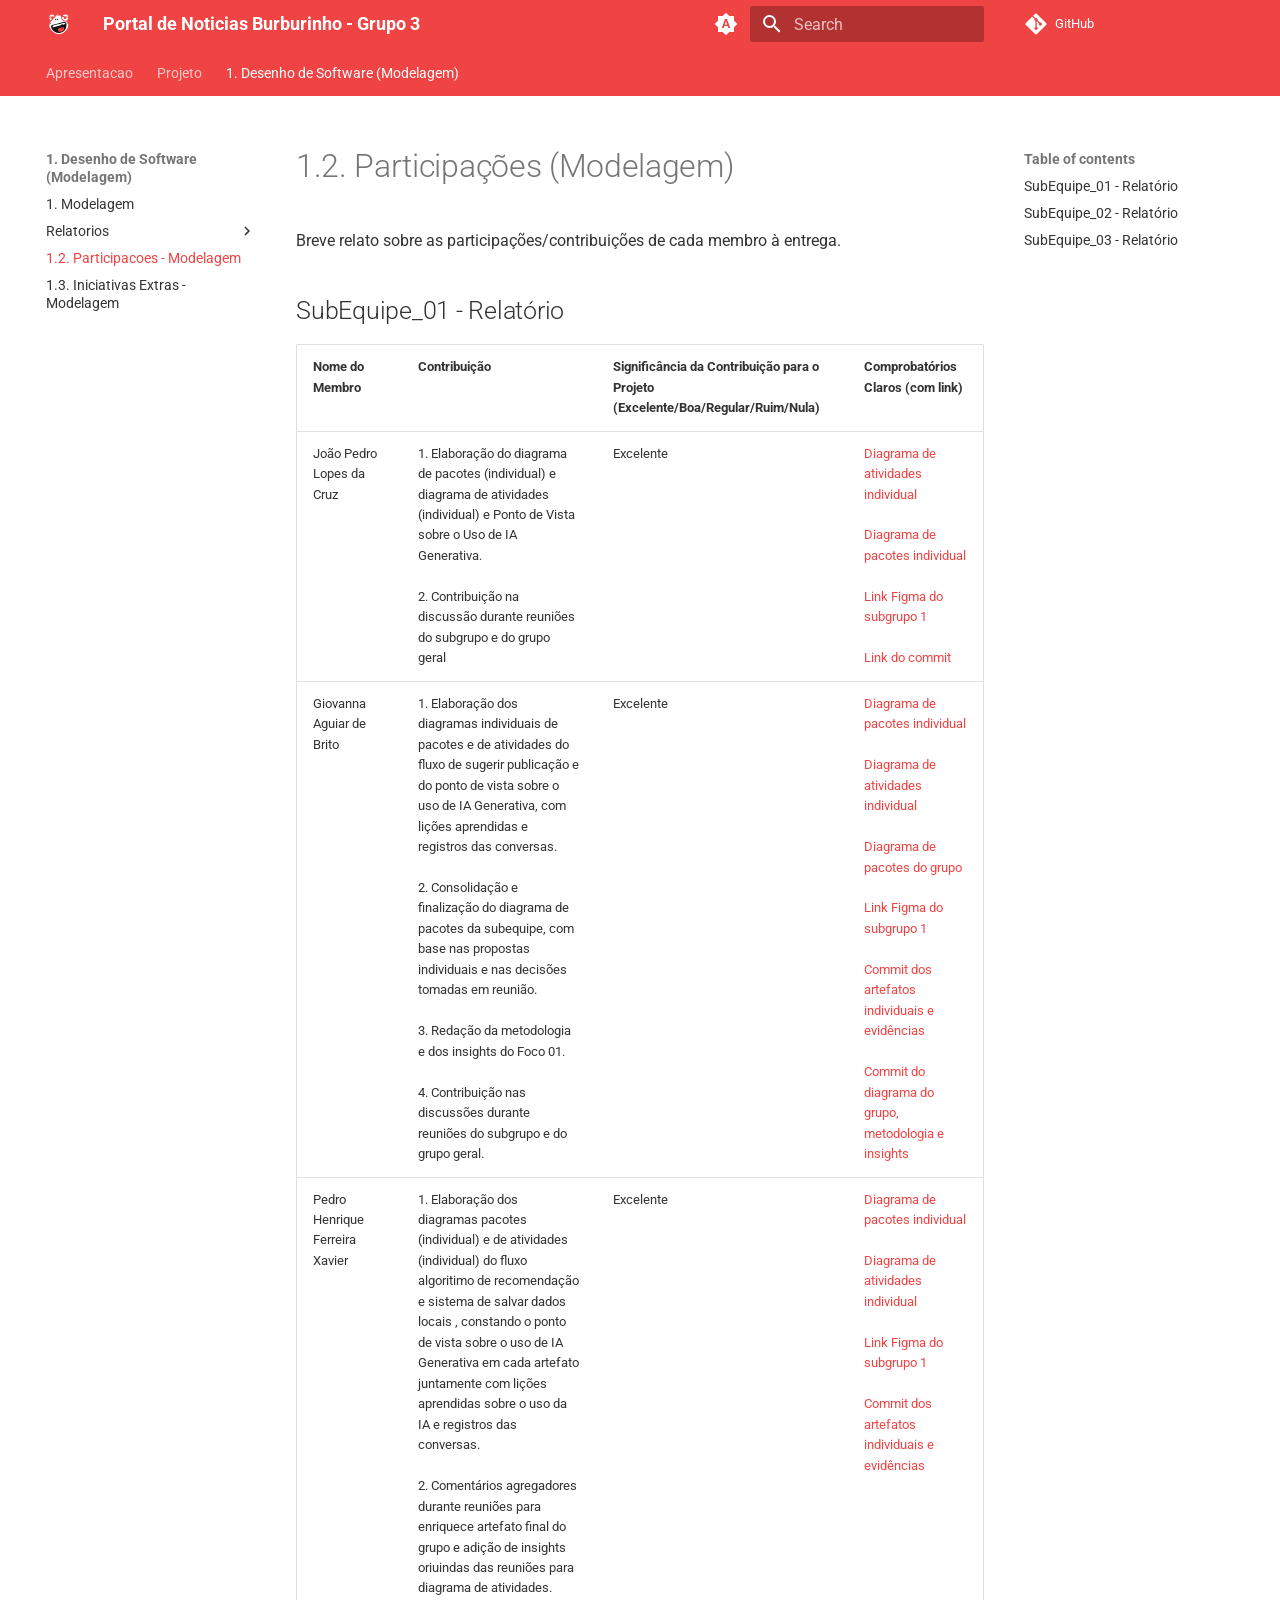
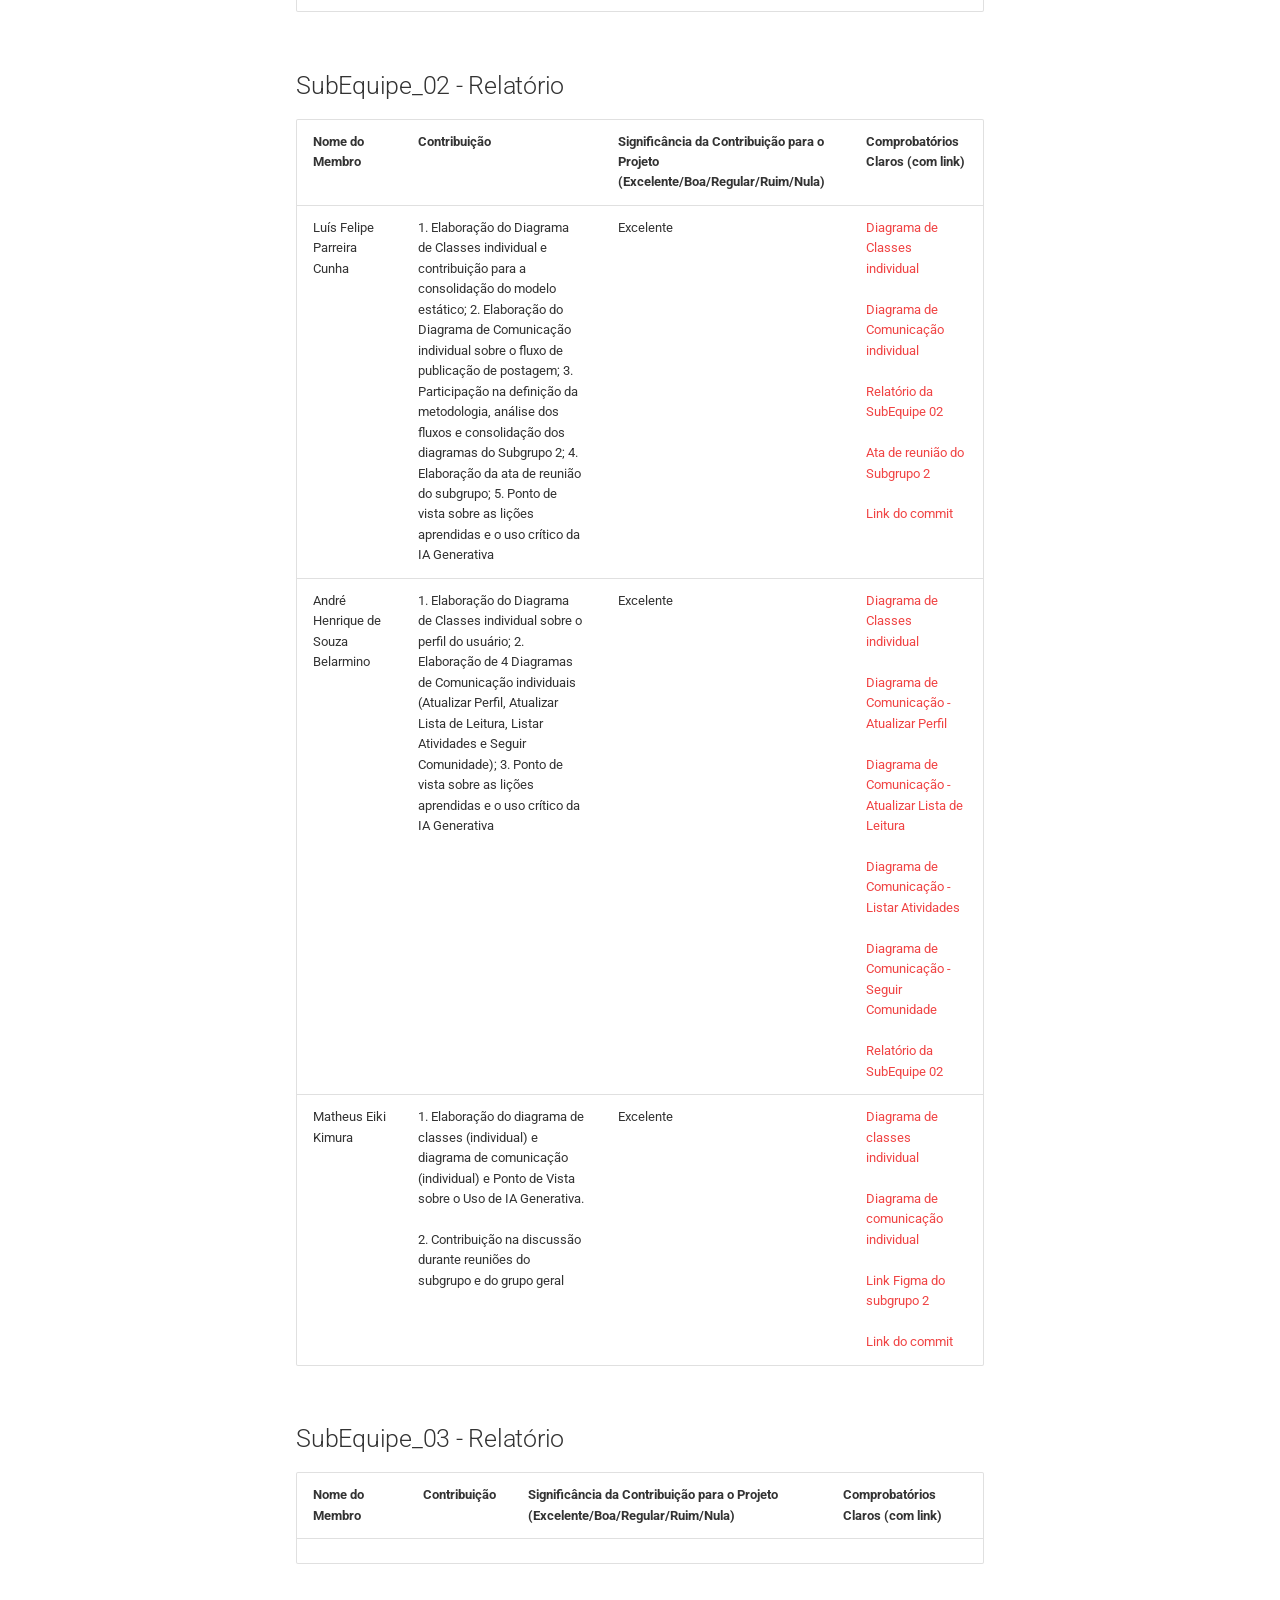
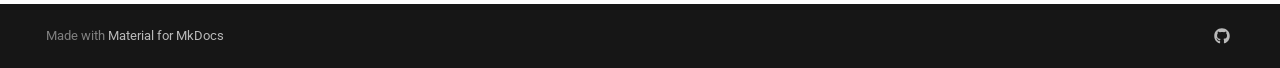
==== commit 10ea07f1: "Deployed e760622 with MkDocs version: 1.6.1" ====
--- a/Base/1.2.ParticipacoesModelagem/index.html
+++ b/Base/1.2.ParticipacoesModelagem/index.html
@@ -538,18 +538,90 @@
   
   
   
+    
+    
+    
+    
+      
+      
+    
+    
+    <li class="md-nav__item md-nav__item--nested">
+      
+        
+        
+        <input class="md-nav__toggle md-toggle " type="checkbox" id="__nav_3_2_1" >
+        
+          
+          <label class="md-nav__link" for="__nav_3_2_1" id="__nav_3_2_1_label" tabindex="0">
+            
+  
+  
+  <span class="md-ellipsis">
+    1.1.1. SubEquipe 01
+    
+  </span>
+  
+
+            <span class="md-nav__icon md-icon"></span>
+          </label>
+        
+        <nav class="md-nav" data-md-level="3" aria-labelledby="__nav_3_2_1_label" aria-expanded="false">
+          <label class="md-nav__title" for="__nav_3_2_1">
+            <span class="md-nav__icon md-icon"></span>
+            1.1.1. SubEquipe 01
+          </label>
+          <ul class="md-nav__list" data-md-scrollfix>
+            
+              
+                
+  
+  
+  
+  
     <li class="md-nav__item">
       <a href="../Relat%C3%B3rios/1.1.1.SubEquipe_01/" class="md-nav__link">
         
   
   
   <span class="md-ellipsis">
-    1.1.1. SubEquipe 01
+    1.1.1.1. SubEquipe 01
     
   </span>
   
 
       </a>
+    </li>
+  
+
+              
+            
+              
+                
+  
+  
+  
+  
+    <li class="md-nav__item">
+      <a href="../Relat%C3%B3rios/SubEquipe_01_pacotes_IA/pacotesIA/" class="md-nav__link">
+        
+  
+  
+  <span class="md-ellipsis">
+    1.1.1.2. SubEquipe 01 - Pacotes IA
+    
+  </span>
+  
+
+      </a>
+    </li>
+  
+
+              
+            
+          </ul>
+        </nav>
+      
     </li>
   
 
@@ -806,20 +878,86 @@
 <h1 id="12-participacoes-modelagem">1.2. Participações (Modelagem)</h1>
 <p>Breve relato sobre as participações/contribuições de cada membro à entrega. </p>
 <h2 id="subequipe_01-relatorio">SubEquipe_01 - Relatório</h2>
-<p>|Nome do Membro | Contribuição | Significância da Contribuição para o Projeto (Excelente/Boa/Regular/Ruim/Nula) | Comprobatórios Claros (com link)</p>
-<p>EXEMPLO:
-| Fulano  |  1. Elaboração do Diagrama de Classes &amp;  Elaboração do Diagrama de Estados &amp; Ponto de Vista sobre o Uso de IA Generativa | Boa | Registro nos Versionamentos do Relatório (Subequipe_01), conforme (link) e Commits (links)</p>
-<p>TODOS DEVEM PARTICIPAR, MOSTRANDO SEUS PONTOS DE VISTA E COMO COLABORARAM NA ENTREGA.</p>
+<table>
+<thead>
+<tr>
+<th>Nome do Membro</th>
+<th>Contribuição</th>
+<th>Significância da Contribuição para o Projeto (Excelente/Boa/Regular/Ruim/Nula)</th>
+<th>Comprobatórios Claros (com link)</th>
+</tr>
+</thead>
+<tbody>
+<tr>
+<td>João Pedro Lopes da Cruz</td>
+<td>1. Elaboração do diagrama de pacotes (individual) e diagrama de atividades (individual) e Ponto de Vista sobre o Uso de IA Generativa.<br><br> 2. Contribuição na discussão durante reuniões do subgrupo e do grupo geral</td>
+<td>Excelente</td>
+<td><a href="../../assets/subGrupo1/atividadesJoao.png">Diagrama de atividades individual</a><br><br><a href="../../assets/subGrupo1/atividadesJoao.png">Diagrama de pacotes individual</a><br><br> <a href="https://www.figma.com/folder_invite/redeem/bYT8YFg310GbasvMe9dqq4">Link Figma do subgrupo 1</a><br><br><a href="https://github.com/UnBArqDsw2026-2-Turma01/2026.2-T01-_G3_ProjetoPortalNoticias_Entrega_02/commit/70b17d69e35585fcef0784eb4185fe168d33e41e">Link do commit</a></td>
+</tr>
+<tr>
+<td>Giovanna Aguiar de Brito</td>
+<td>1. Elaboração dos diagramas individuais de pacotes e de atividades do fluxo de sugerir publicação e do ponto de vista sobre o uso de IA Generativa, com lições aprendidas e registros das conversas.<br><br>2. Consolidação e finalização do diagrama de pacotes da subequipe, com base nas propostas individuais e nas decisões tomadas em reunião.<br><br>3. Redação da metodologia e dos insights do Foco 01.<br><br>4. Contribuição nas discussões durante reuniões do subgrupo e do grupo geral.</td>
+<td>Excelente</td>
+<td><a href="../../assets/subGrupo1/pacotes3gi.png">Diagrama de pacotes individual</a><br><br><a href="../../assets/subGrupo1/atividadesgi.png">Diagrama de atividades individual</a><br><br><a href="../../assets/subGrupo1/pacotesgrupo.html">Diagrama de pacotes do grupo</a><br><br><a href="https://www.figma.com/folder_invite/redeem/bYT8YFg310GbasvMe9dqq4">Link Figma do subgrupo 1</a><br><br><a href="https://github.com/UnBArqDsw2026-2-Turma01/2026.2-T01-_G3_ProjetoPortalNoticias_Entrega_02/commit/9a25a3b3d2d8990ad197eff672ef95c4a018a3f3">Commit dos artefatos individuais e evidências</a><br><br><a href="https://github.com/UnBArqDsw2026-2-Turma01/2026.2-T01-_G3_ProjetoPortalNoticias_Entrega_02/commit/8714f20e4fcb0af7e5361eb3182763442db1b04a">Commit do diagrama do grupo, metodologia e insights</a></td>
+</tr>
+<tr>
+<td>Pedro Henrique Ferreira Xavier</td>
+<td>1. Elaboração dos diagramas  pacotes (individual) e de atividades (individual) do fluxo algoritimo de recomendação e sistema de salvar dados locais , constando o ponto de vista sobre o uso de IA Generativa em cada artefato juntamente com lições aprendidas sobre o uso da IA e registros das conversas.<br><br>2. Comentários agregadores durante reuniões para enriquece artefato final do grupo e adição de insights oriuindas das reuniões para diagrama de atividades.</td>
+<td>Excelente</td>
+<td><a href="../../assets/subGrupo1/pacotesPedro.png">Diagrama de pacotes individual</a><br><br><a href="../../assets/subGrupo1/atividadesPedro.png">Diagrama de atividades individual</a><br><br><a href="https://www.figma.com/folder_invite/redeem/bYT8YFg310GbasvMe9dqq4">Link Figma do subgrupo 1</a><br><br><a href="https://github.com/UnBArqDsw2026-2-Turma01/2026.2-T01-_G3_ProjetoPortalNoticias_Entrega_02/commit/a7b9388605f66ecae345bb2d4e061a17f6c1eda9">Commit dos artefatos individuais e evidências</a></td>
+</tr>
+</tbody>
+</table>
 <h2 id="subequipe_02-relatorio">SubEquipe_02 - Relatório</h2>
-<p>|Nome do Membro | Contribuição | Significância da Contribuição para o Projeto (Excelente/Boa/Regular/Ruim/Nula) | Comprobatórios Claros (com link)</p>
-<p>EXEMPLO:
-| Beltrano  |  1. Elaboração do Diagrama de Componentes &amp;  Elaboração do Diagrama de Atividades &amp; Ponto de Vista sobre o Uso de IA Generativa | Boa | Registro nos Versionamentos do Relatório (Subequipe_02), conforme (link) e Commits (links)</p>
-<p>TODOS DEVEM PARTICIPAR, MOSTRANDO SEUS PONTOS DE VISTA E COMO COLABORARAM NA ENTREGA.</p>
+<table>
+<thead>
+<tr>
+<th>Nome do Membro</th>
+<th>Contribuição</th>
+<th>Significância da Contribuição para o Projeto (Excelente/Boa/Regular/Ruim/Nula)</th>
+<th>Comprobatórios Claros (com link)</th>
+</tr>
+</thead>
+<tbody>
+<tr>
+<td>Luís Felipe Parreira Cunha</td>
+<td>1. Elaboração do Diagrama de Classes individual e contribuição para a consolidação do modelo estático; 2. Elaboração do Diagrama de Comunicação individual sobre o fluxo de publicação de postagem; 3. Participação na definição da metodologia, análise dos fluxos e consolidação dos diagramas do Subgrupo 2; 4. Elaboração da ata de reunião do subgrupo; 5. Ponto de vista sobre as lições aprendidas e o uso crítico da IA Generativa</td>
+<td>Excelente</td>
+<td><a href="../../assets/subGrupo2/Classe-LuisFelipe.jpg">Diagrama de Classes individual</a><br><br><a href="../../assets/subGrupo2/Contribu-LuisFelipe.jpg">Diagrama de Comunicação individual</a><br><br><a href="../Relat%C3%B3rios/1.1.2.SubEquipe_02/">Relatório da SubEquipe 02</a><br><br><a href="../1.3.IniciativasExtras/#ata-de-reunião-do-subgrupo-2">Ata de reunião do Subgrupo 2</a><br><br><a href="https://github.com/UnBArqDsw2026-2-Turma01/2026.2-T01-_G3_ProjetoPortalNoticias_Entrega_02/commit/f06236fdfbd52669c8119b74f5dcb87305b8c3b3">Link do commit</a></td>
+</tr>
+<tr>
+<td>André Henrique de Souza Belarmino</td>
+<td>1. Elaboração do Diagrama de Classes individual sobre o perfil do usuário; 2. Elaboração de 4 Diagramas de Comunicação individuais (Atualizar Perfil, Atualizar Lista de Leitura, Listar Atividades e Seguir Comunidade); 3. Ponto de vista sobre as lições aprendidas e o uso crítico da IA Generativa</td>
+<td>Excelente</td>
+<td><a href="../../assets/subGrupo2/Classe-Andre.png">Diagrama de Classes individual</a><br><br><a href="../../assets/subGrupo2/Contribu-Andre-AtualizarPerfil.png">Diagrama de Comunicação - Atualizar Perfil</a><br><br><a href="../../assets/subGrupo2/Contribu-Andre-AtualizarListaLeitura.png">Diagrama de Comunicação - Atualizar Lista de Leitura</a><br><br><a href="../../assets/subGrupo2/Contribu-Andre-ListarAtividades.png">Diagrama de Comunicação - Listar Atividades</a><br><br><a href="../../assets/subGrupo2/Contribu-Andre-SeguirComunidade.png">Diagrama de Comunicação - Seguir Comunidade</a><br><br><a href="../Relat%C3%B3rios/1.1.2.SubEquipe_02/">Relatório da SubEquipe 02</a></td>
+</tr>
+<tr>
+<td>Matheus Eiki Kimura</td>
+<td>1. Elaboração do diagrama de classes (individual) e diagrama de comunicação (individual) e Ponto de Vista sobre o Uso de IA Generativa.<br><br> 2. Contribuição na discussão durante reuniões do subgrupo e do grupo geral</td>
+<td>Excelente</td>
+<td><a href="../../assets/subGrupo2/Diagrama%20de%20classes%20-%20Eiki.png">Diagrama de classes individual</a><br><br><a href="../../assets/subGrupo2/Diagrama%20de%20comunica%C3%A7%C3%A3o%20-%20Eiki.png">Diagrama de comunicação individual</a><br><br> <a href="https://www.figma.com/board/vJxeTOHu9tlol8wtyLdzUa/SubGrupo2?t=K6bx5W6zdvNJeas1-1">Link Figma do subgrupo 2</a><br><br><a href="https://github.com/UnBArqDsw2026-2-Turma01/2026.2-T01-_G3_ProjetoPortalNoticias_Entrega_02/commit/796e2ccd50dcad6920398ed68154374de6ffc4c4">Link do commit</a></td>
+</tr>
+</tbody>
+</table>
 <h2 id="subequipe_03-relatorio">SubEquipe_03 - Relatório</h2>
-<p>|Nome do Membro | Contribuição | Significância da Contribuição para o Projeto (Excelente/Boa/Regular/Ruim/Nula) | Comprobatórios Claros (com link)</p>
-<p>EXEMPLO:
-| Ciclano  |  1. Elaboração do Diagrama de Implantação &amp;  Elaboração do Diagrama de Comunicação/Colaboração &amp; Ponto de Vista sobre o Uso de IA Generativa | Boa | Registro nos Versionamentos do Relatório (Subequipe_03), conforme (link) e Commits (links)</p>
-<p>TODOS DEVEM PARTICIPAR, MOSTRANDO SEUS PONTOS DE VISTA E COMO COLABORARAM NA ENTREGA.</p>
+<table>
+<thead>
+<tr>
+<th>Nome do Membro</th>
+<th>Contribuição</th>
+<th>Significância da Contribuição para o Projeto (Excelente/Boa/Regular/Ruim/Nula)</th>
+<th>Comprobatórios Claros (com link)</th>
+</tr>
+</thead>
+<tbody>
+<tr>
+<td></td>
+<td></td>
+<td></td>
+<td></td>
+</tr>
+</tbody>
+</table>
 
 
 
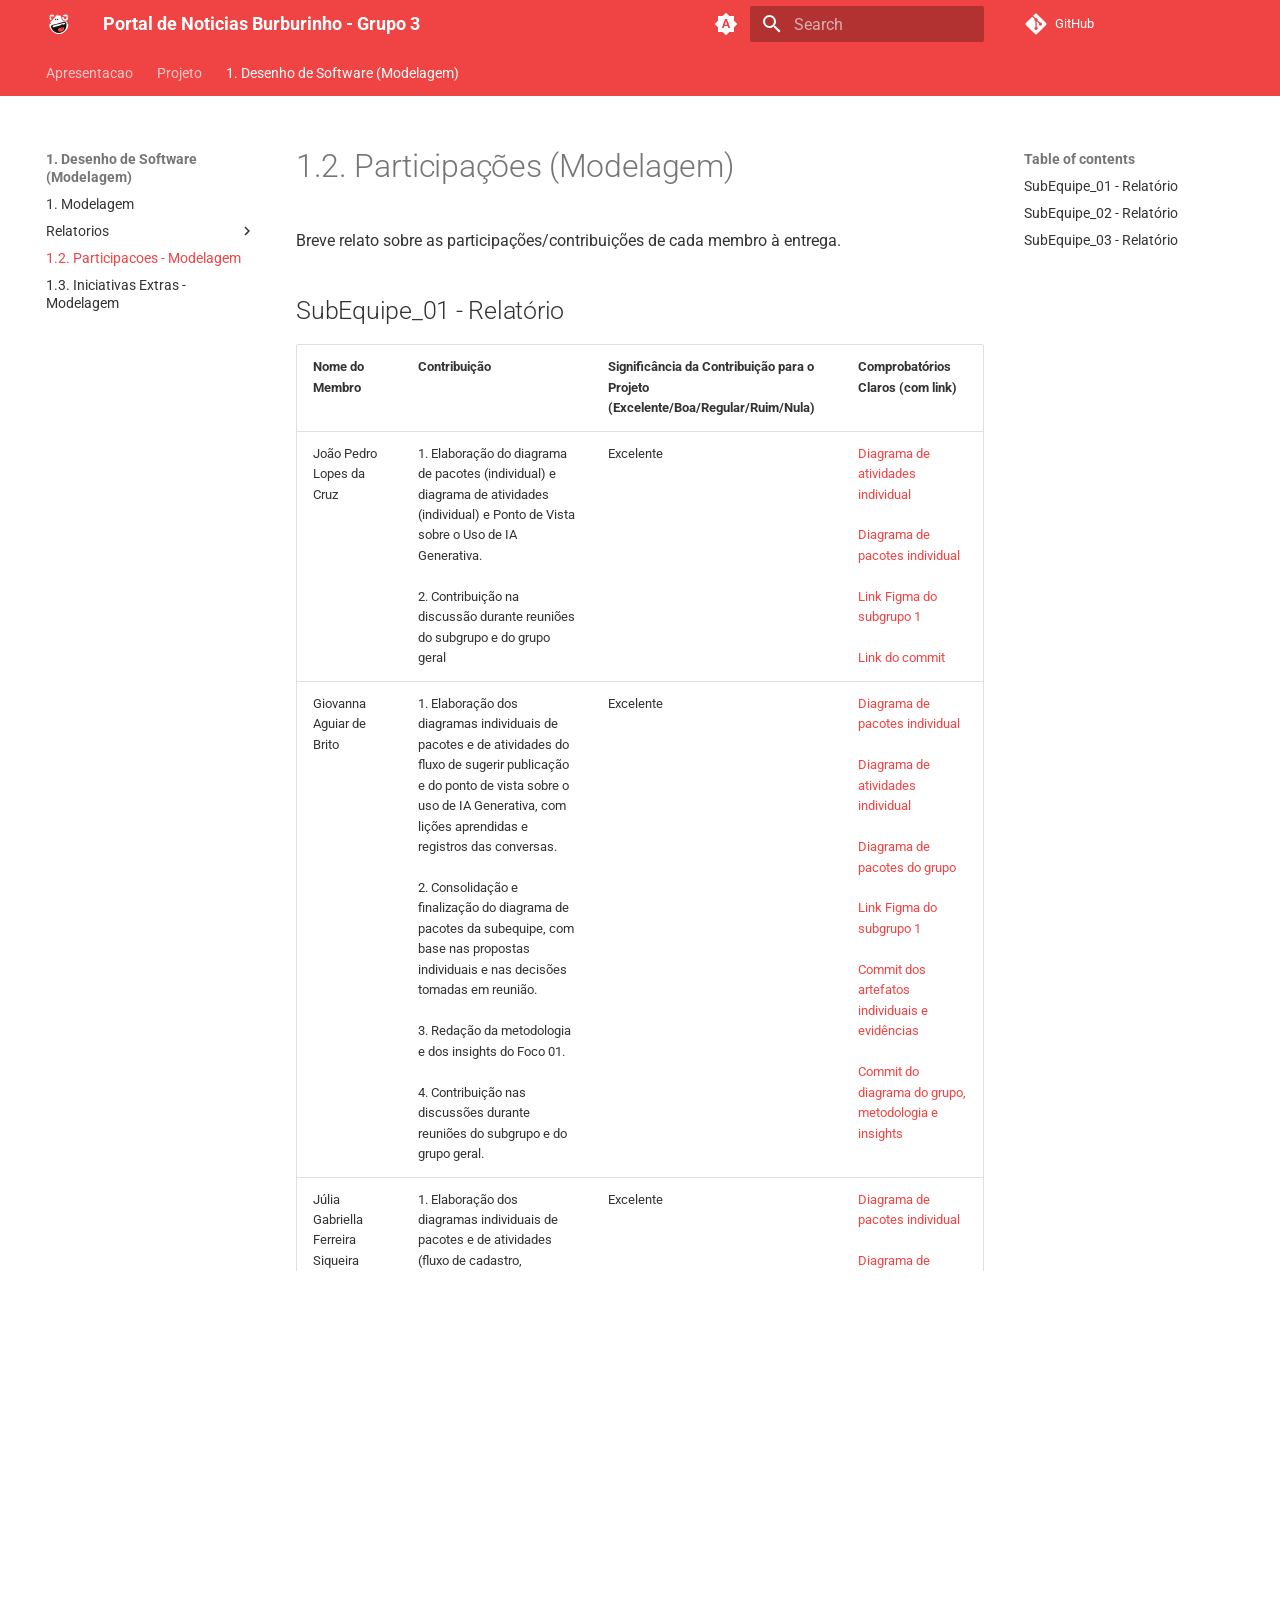
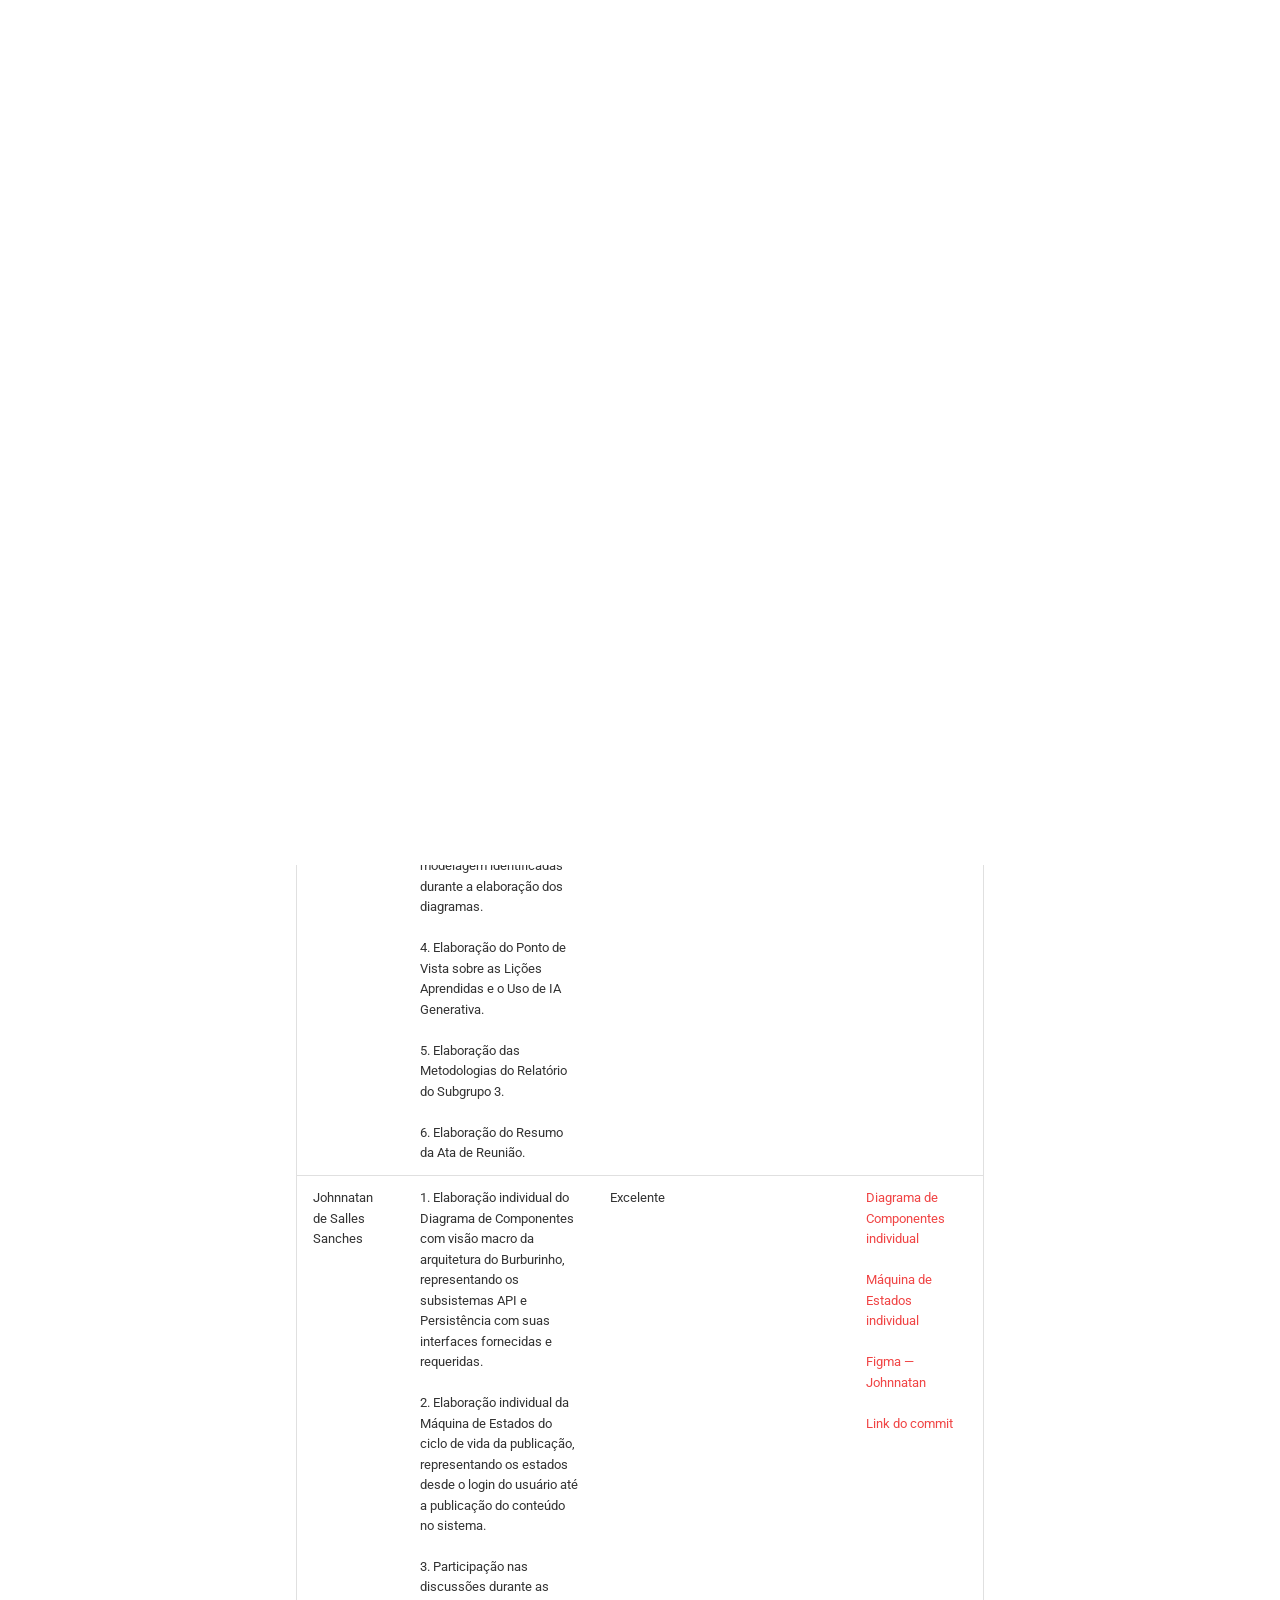
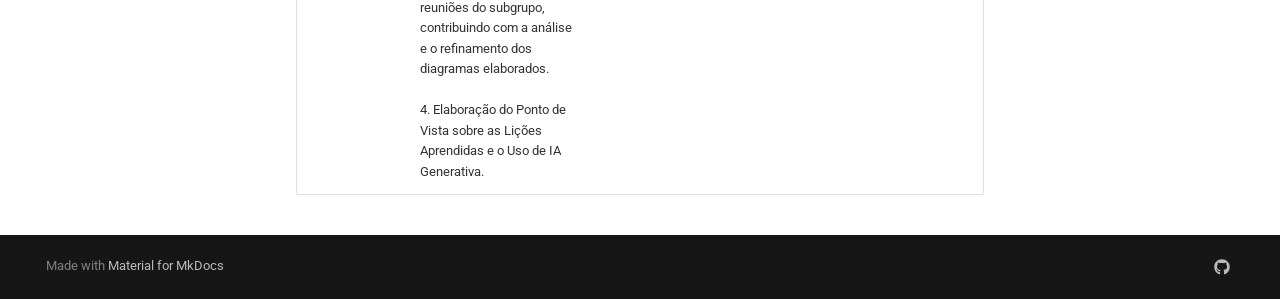
==== commit 3698a874: "Deployed d0932aa with MkDocs version: 1.6.1" ====
--- a/Base/1.2.ParticipacoesModelagem/index.html
+++ b/Base/1.2.ParticipacoesModelagem/index.html
@@ -901,6 +901,12 @@
 <td><a href="../../assets/subGrupo1/pacotes3gi.png">Diagrama de pacotes individual</a><br><br><a href="../../assets/subGrupo1/atividadesgi.png">Diagrama de atividades individual</a><br><br><a href="../../assets/subGrupo1/pacotesgrupo.html">Diagrama de pacotes do grupo</a><br><br><a href="https://www.figma.com/folder_invite/redeem/bYT8YFg310GbasvMe9dqq4">Link Figma do subgrupo 1</a><br><br><a href="https://github.com/UnBArqDsw2026-2-Turma01/2026.2-T01-_G3_ProjetoPortalNoticias_Entrega_02/commit/9a25a3b3d2d8990ad197eff672ef95c4a018a3f3">Commit dos artefatos individuais e evidências</a><br><br><a href="https://github.com/UnBArqDsw2026-2-Turma01/2026.2-T01-_G3_ProjetoPortalNoticias_Entrega_02/commit/8714f20e4fcb0af7e5361eb3182763442db1b04a">Commit do diagrama do grupo, metodologia e insights</a></td>
 </tr>
 <tr>
+<td>Júlia Gabriella Ferreira Siqueira</td>
+<td>1. Elaboração dos diagramas individuais de pacotes e de atividades (fluxo de cadastro, configuração de acessibilidade e acesso a eventos e calendário), com o respectivo ponto de vista sobre o uso de IA Generativa, lições aprendidas e registros das conversas.<br><br>2. Redação da metodologia do Foco 02 e dos insights do diagrama de atividades.<br><br>3. Contribuição nas discussões durante reuniões do subgrupo e do grupo geral.</td>
+<td>Excelente</td>
+<td><a href="../../assets/subGrupo1/pacotesJulia.png">Diagrama de pacotes individual</a><br><br><a href="../../assets/subGrupo1/atividadesJulia.png">Diagrama de atividades individual</a><br><br><a href="https://www.figma.com/folder_invite/redeem/bYT8YFg310GbasvMe9dqq4">Link Figma do subgrupo 1</a><br><br><a href="https://github.com/UnBArqDsw2026-2-Turma01/2026.2-T01-_G3_ProjetoPortalNoticias_Entrega_02/commit/9637dfcb516d288853d2eb94c27ef5e8aa39c236">Commit dos artefatos individuais e evidências, Metodologia e insights(Foco 2)</a></td>
+</tr>
+<tr>
 <td>Pedro Henrique Ferreira Xavier</td>
 <td>1. Elaboração dos diagramas  pacotes (individual) e de atividades (individual) do fluxo algoritimo de recomendação e sistema de salvar dados locais , constando o ponto de vista sobre o uso de IA Generativa em cada artefato juntamente com lições aprendidas sobre o uso da IA e registros das conversas.<br><br>2. Comentários agregadores durante reuniões para enriquece artefato final do grupo e adição de insights oriuindas das reuniões para diagrama de atividades.</td>
 <td>Excelente</td>
@@ -951,10 +957,16 @@
 </thead>
 <tbody>
 <tr>
-<td></td>
-<td></td>
-<td></td>
-<td></td>
+<td>Giovanna Felipe Guimaraes</td>
+<td>1. Elaboração individual do Diagrama de Componentes e da Máquina de Estados do ciclo de vida da sugestão de pauta.<br><br>2. Análise crítica das representações e das ferramentas utilizadas para a elaboração dos diagramas, incluindo estudo da documentação UML e do PlantUML.<br><br>3. Contribuição nas discussões durante as reuniões do subgrupo e do grupo geral, levando questões e decisões de modelagem identificadas durante a elaboração dos diagramas.<br><br>4. Elaboração do Ponto de Vista sobre as Lições Aprendidas e o Uso de IA Generativa.<br><br>5. Elaboração das Metodologias do Relatório do Subgrupo 3.<br><br>6. Elaboração do Resumo da Ata de Reunião.</td>
+<td>Excelente</td>
+<td><a href="../../assets/subGrupo3/estatico_componentes_final.png">Diagrama de Componentes individual</a><br><br><a href="../../assets/subGrupo3/dinamico_estados_final.png">Máquina de Estados individual</a><br><br><a href="https://www.figma.com/board/43vbLUUegzD0NWT89fCxS5/Giovanna?node-id=2004-278&amp;t=iG67pfbG3gXjb8In-0">Figma — Giovanna</a><br><br><a href="https://github.com/UnBArqDsw2026-2-Turma01/2026.2-T01-_G3_ProjetoPortalNoticias_Entrega_02/commit/8ef032d22a390d947c8bd8e02b554def013d53c3">Link do commit</a></td>
+</tr>
+<tr>
+<td>Johnnatan de Salles Sanches</td>
+<td>1. Elaboração individual do Diagrama de Componentes com visão macro da arquitetura do Burburinho, representando os subsistemas API e Persistência com suas interfaces fornecidas e requeridas.<br><br>2. Elaboração individual da Máquina de Estados do ciclo de vida da publicação, representando os estados desde o login do usuário até a publicação do conteúdo no sistema.<br><br>3. Participação nas discussões durante as reuniões do subgrupo, contribuindo com a análise e o refinamento dos diagramas elaborados.<br><br>4. Elaboração do Ponto de Vista sobre as Lições Aprendidas e o Uso de IA Generativa.</td>
+<td>Excelente</td>
+<td><a href="../../assets/subGrupo3/diagrama_componentes_johnn.png">Diagrama de Componentes individual</a><br><br><a href="../../assets/subGrupo3/diagrama_estados_johnn.png">Máquina de Estados individual</a><br><br><a href="https://www.figma.com/board/pZO7xKt5DX3wn2HdcZq2LS/Johnnatan?node-id=0-1&amp;t=2lzJWVr6u2rPCVee-1">Figma — Johnnatan</a><br><br><a href="https://github.com/UnBArqDsw2026-2-Turma01/2026.2-T01-_G3_ProjetoPortalNoticias_Entrega_02/commit/53e282e615fdd1b9afb196a18145522e2f33f0dd">Link do commit</a></td>
 </tr>
 </tbody>
 </table>
@@ -1035,6 +1047,8 @@
     
       <script src="../../assets/javascripts/bundle.92b07e13.min.js"></script>
       
+        <script src="../../javascripts/diagram-zoom.js"></script>
+      
     
   </body>
 </html>
--- a/stylesheets/custom.css
+++ b/stylesheets/custom.css
@@ -1,3 +1,135 @@
+.diagram-frame,
+.diagram-preview {
+  display: block;
+  width: 100%;
+  border: 1px solid var(--md-default-fg-color--lightest);
+  background: var(--md-default-bg-color);
+}
+
+.diagram-preview {
+  position: relative;
+  min-height: 120px;
+  padding: 0;
+  overflow: hidden;
+  cursor: zoom-in;
+}
+
+.diagram-preview::after {
+  position: absolute;
+  right: 12px;
+  bottom: 12px;
+  padding: 5px 8px;
+  border-radius: 4px;
+  background: rgb(0 0 0 / 70%);
+  color: #fff;
+  content: "Ampliar";
+  font-size: 0.75rem;
+}
+
+.diagram-preview img {
+  display: block;
+  width: 100%;
+  max-height: min(70vh, 680px);
+  object-fit: contain;
+  background: var(--md-default-bg-color);
+}
+
+.diagram-modal[hidden] {
+  display: none;
+}
+
+.diagram-modal {
+  position: fixed;
+  z-index: 1000;
+  inset: 0;
+  display: grid;
+  place-items: center;
+  padding: 24px;
+}
+
+.diagram-modal-backdrop {
+  position: absolute;
+  inset: 0;
+  background: rgb(0 0 0 / 78%);
+}
+
+.diagram-modal-panel {
+  position: relative;
+  z-index: 1;
+  width: min(96vw, 1500px);
+  height: min(94vh, 1100px);
+  padding: 16px;
+  border: 1px solid rgb(255 255 255 / 25%);
+  background: var(--md-default-bg-color);
+  box-shadow: 0 16px 50px rgb(0 0 0 / 35%);
+}
+
+.diagram-modal-close {
+  position: absolute;
+  z-index: 2;
+  top: 8px;
+  right: 8px;
+  width: 36px;
+  height: 36px;
+  border: 0;
+  border-radius: 50%;
+  background: rgb(0 0 0 / 70%);
+  color: #fff;
+  cursor: pointer;
+  font-size: 1.5rem;
+  line-height: 1;
+}
+
+.diagram-modal-tools {
+  position: absolute;
+  z-index: 2;
+  top: 8px;
+  left: 8px;
+  display: flex;
+  gap: 4px;
+}
+
+.diagram-modal-tools button {
+  min-width: 36px;
+  height: 36px;
+  border: 0;
+  border-radius: 4px;
+  background: rgb(0 0 0 / 70%);
+  color: #fff;
+  cursor: pointer;
+  font-weight: 700;
+}
+
+.diagram-modal-content {
+  width: 100%;
+  height: 100%;
+  overflow: auto;
+  text-align: center;
+}
+
+.diagram-modal-media {
+  display: block;
+  width: 100%;
+  height: 100%;
+  border: 0;
+  object-fit: contain;
+}
+
+.diagram-modal-open {
+  overflow: hidden;
+}
+
+@media screen and (max-width: 600px) {
+  .diagram-modal {
+    padding: 8px;
+  }
+
+  .diagram-modal-panel {
+    width: 100vw;
+    height: 92vh;
+    padding: 8px;
+  }
+}
 :root > * {
   --md-primary-fg-color: #f04444;
   --md-accent-fg-color: #f04444;
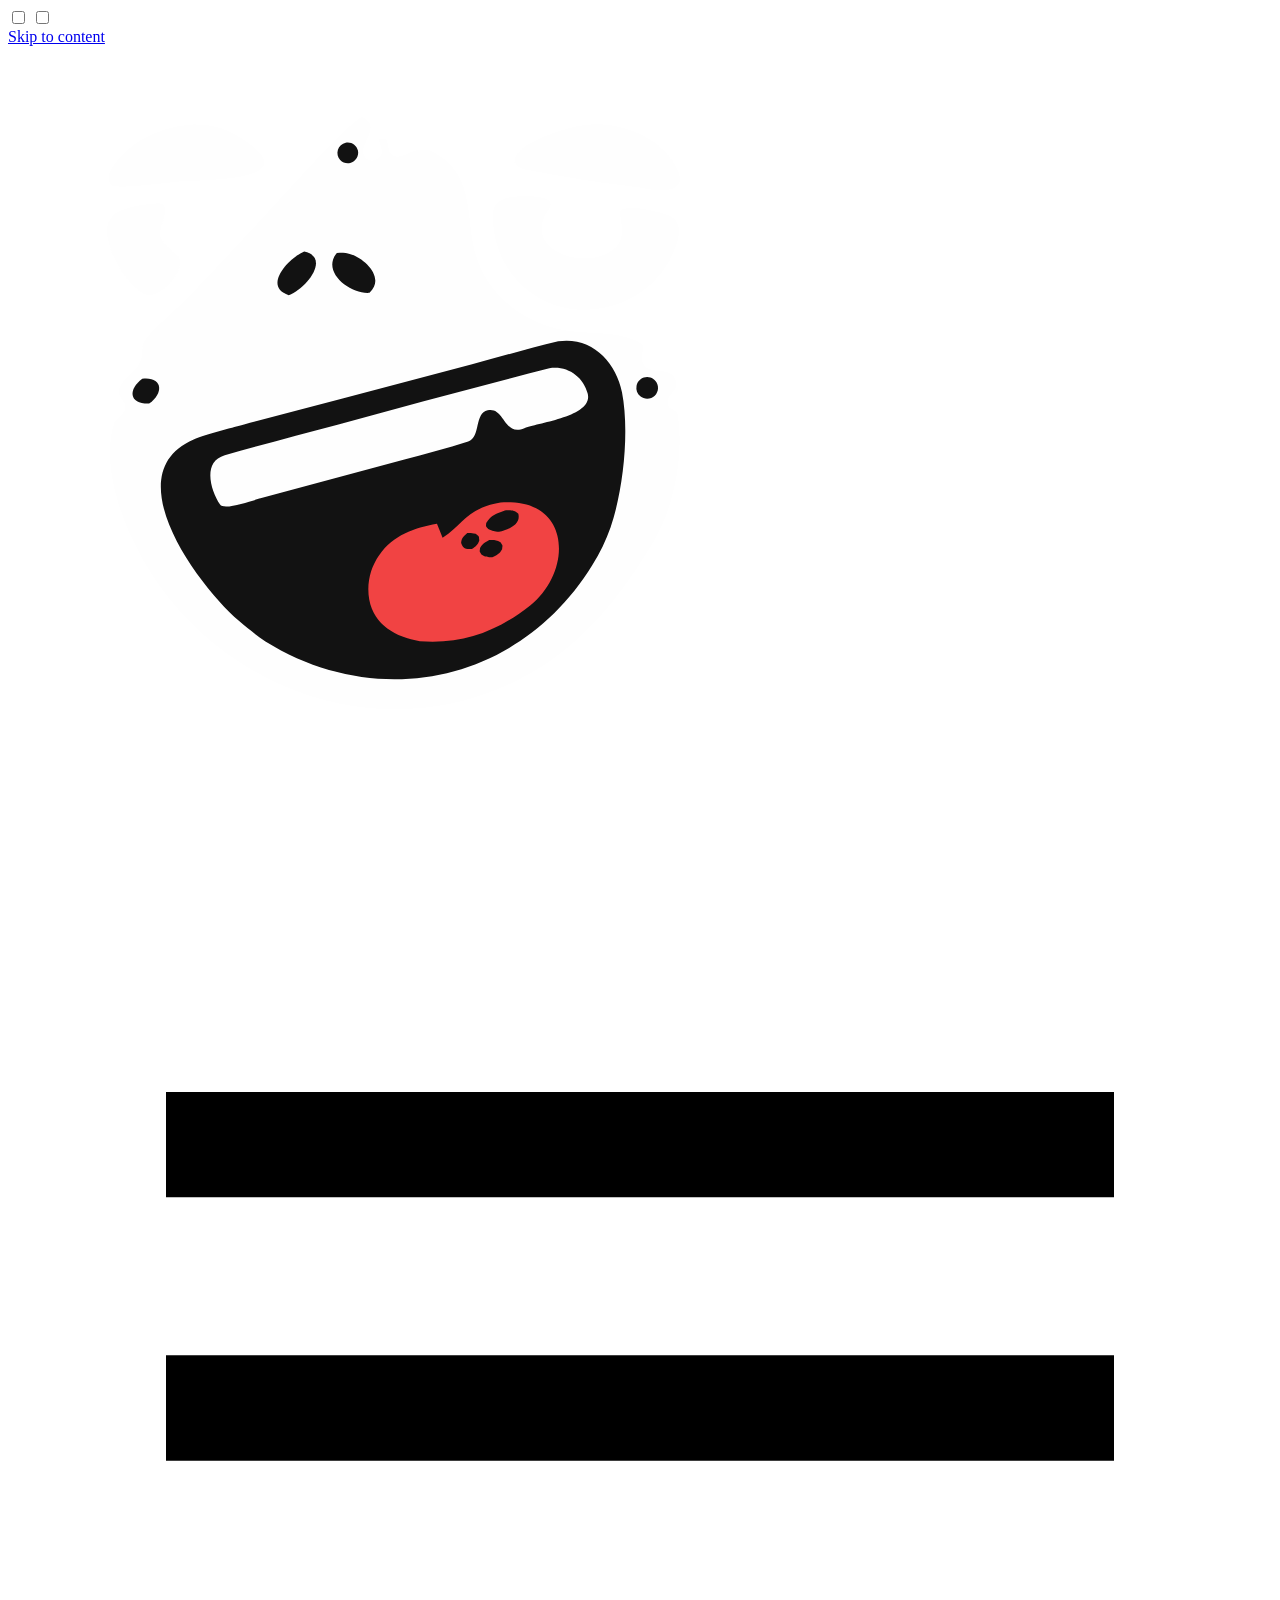
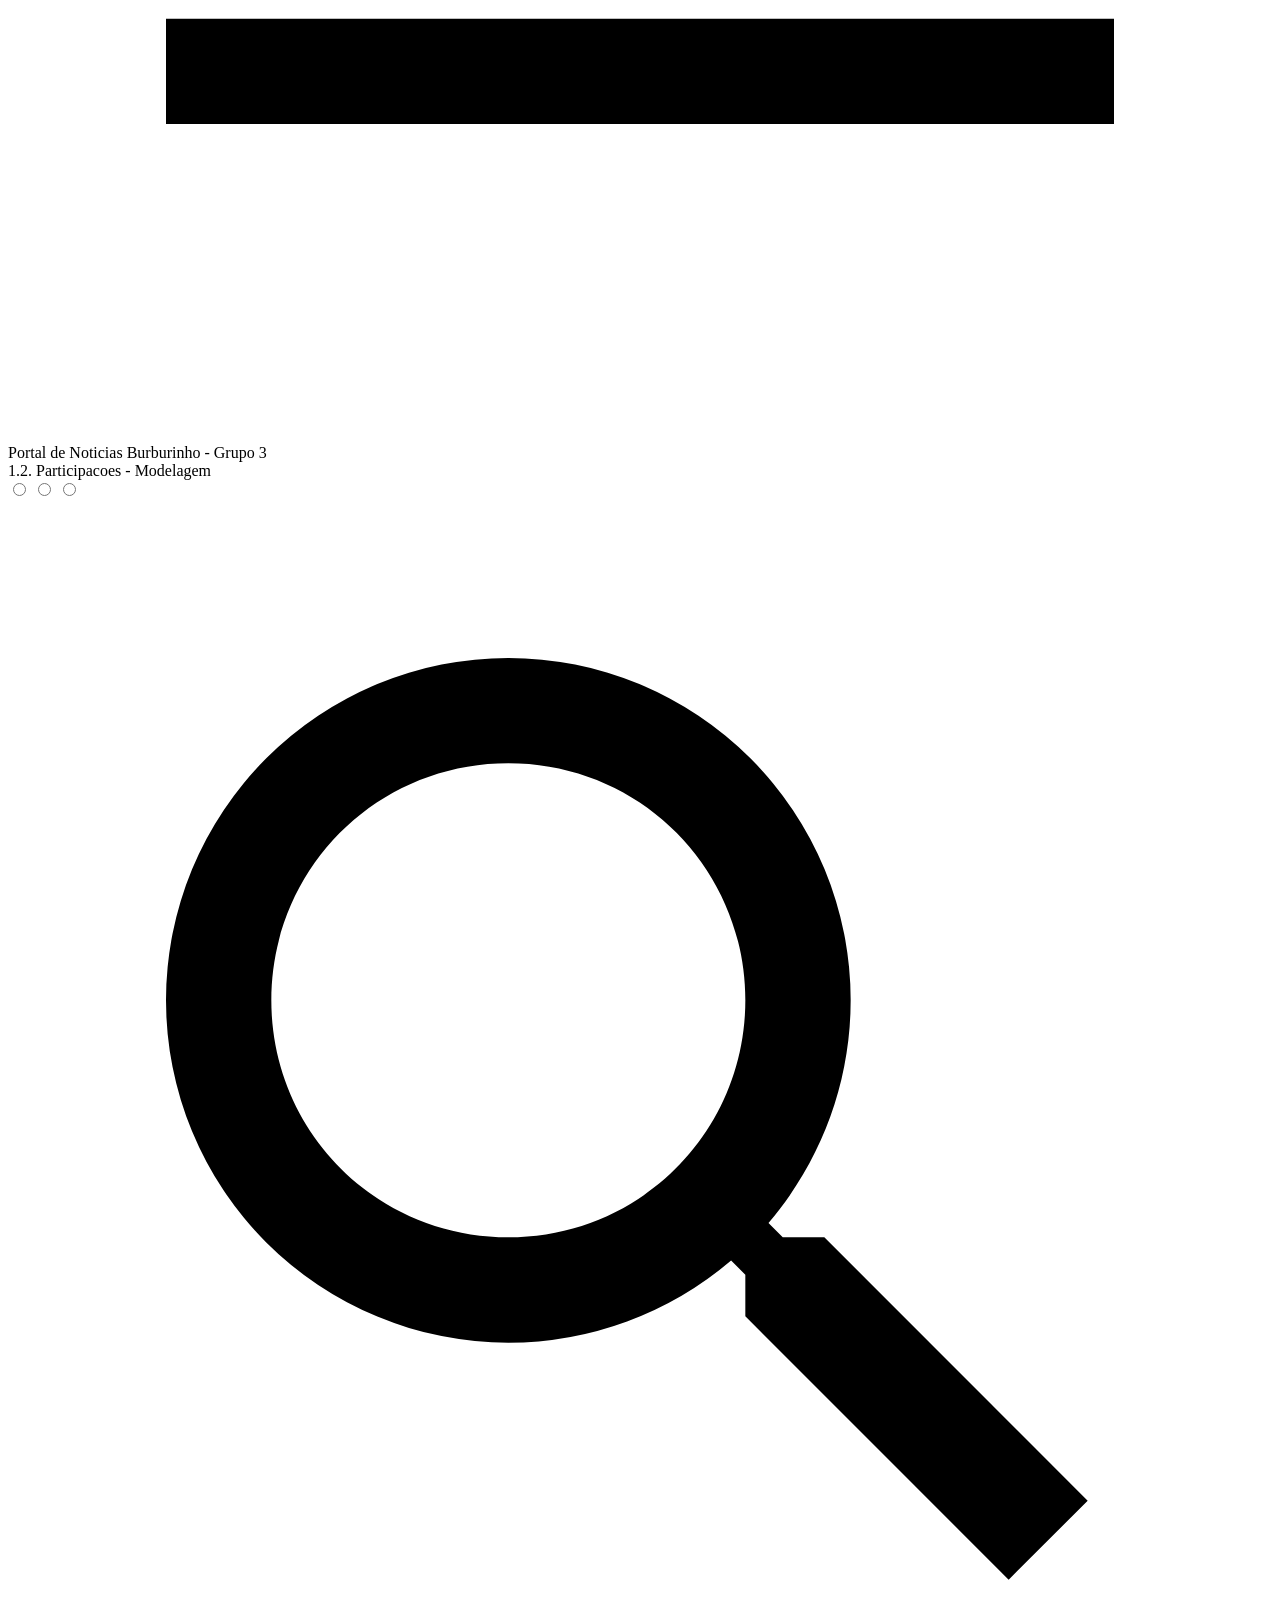
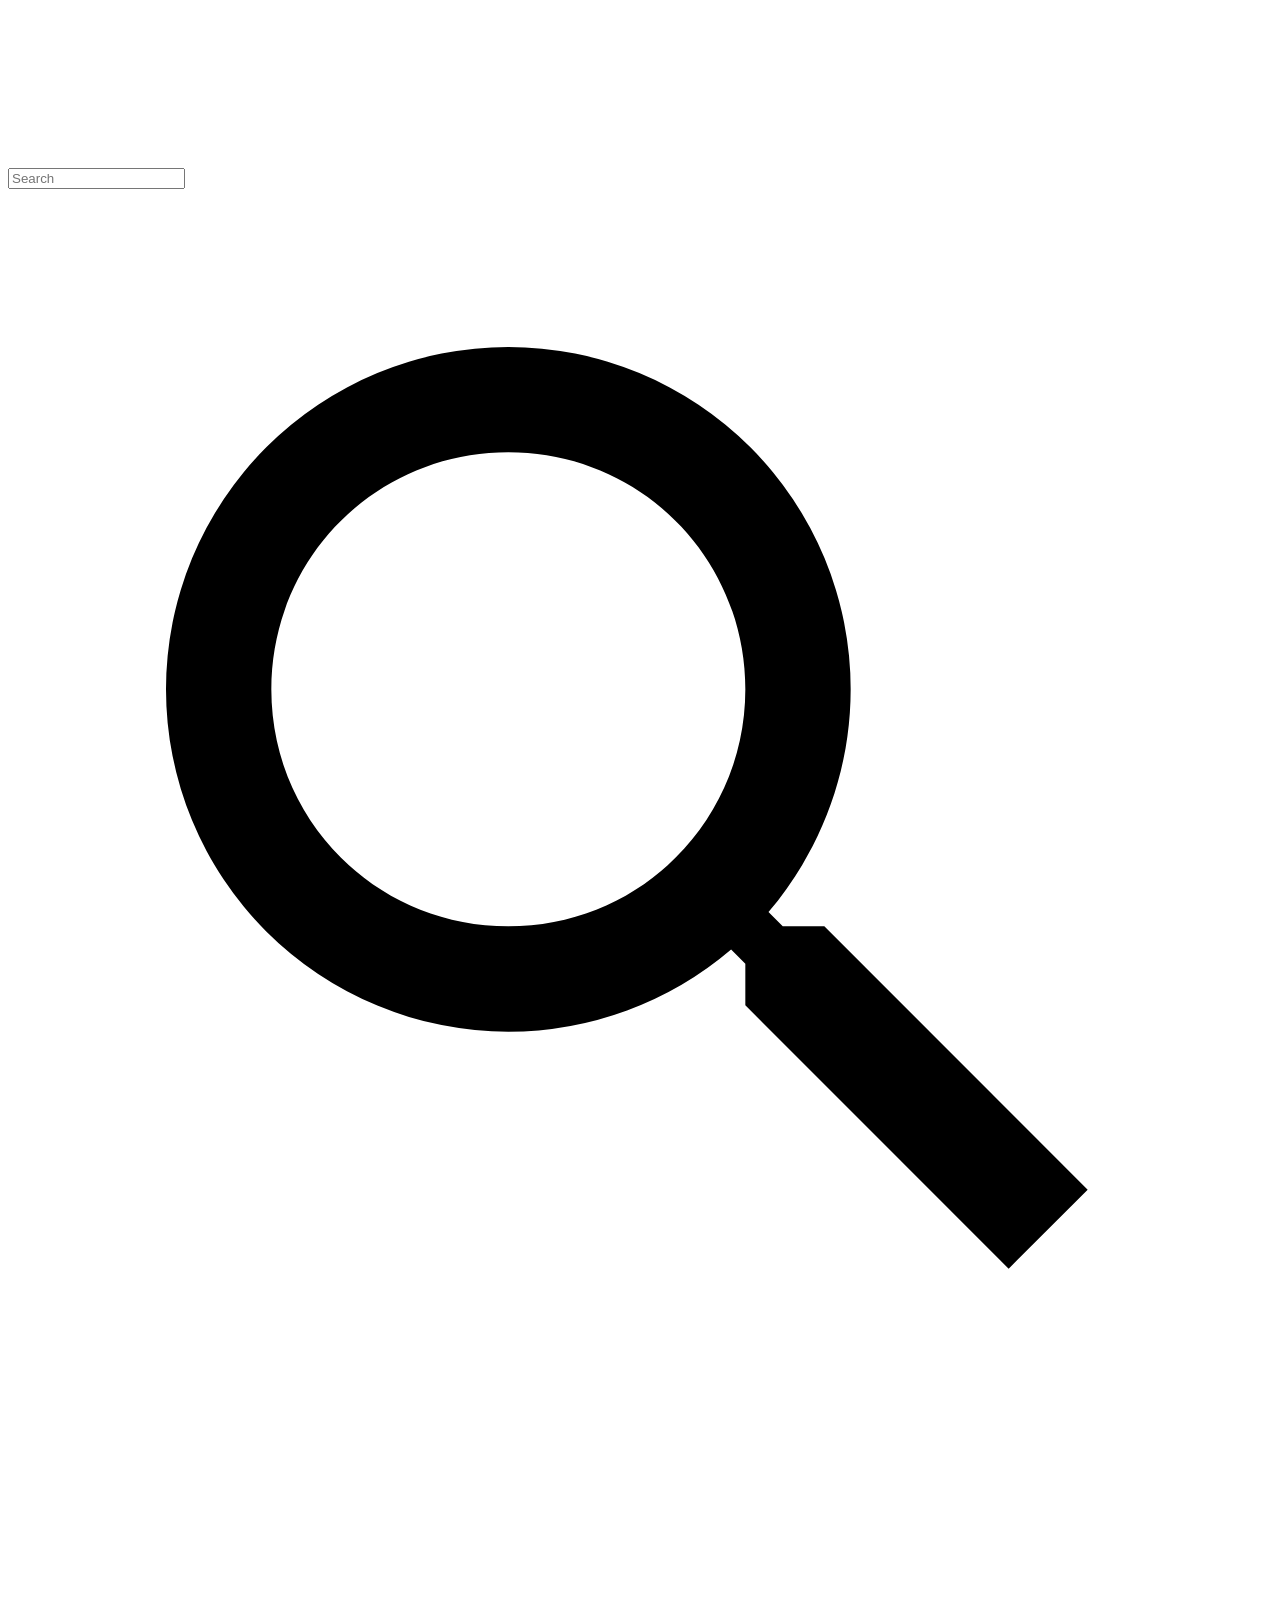
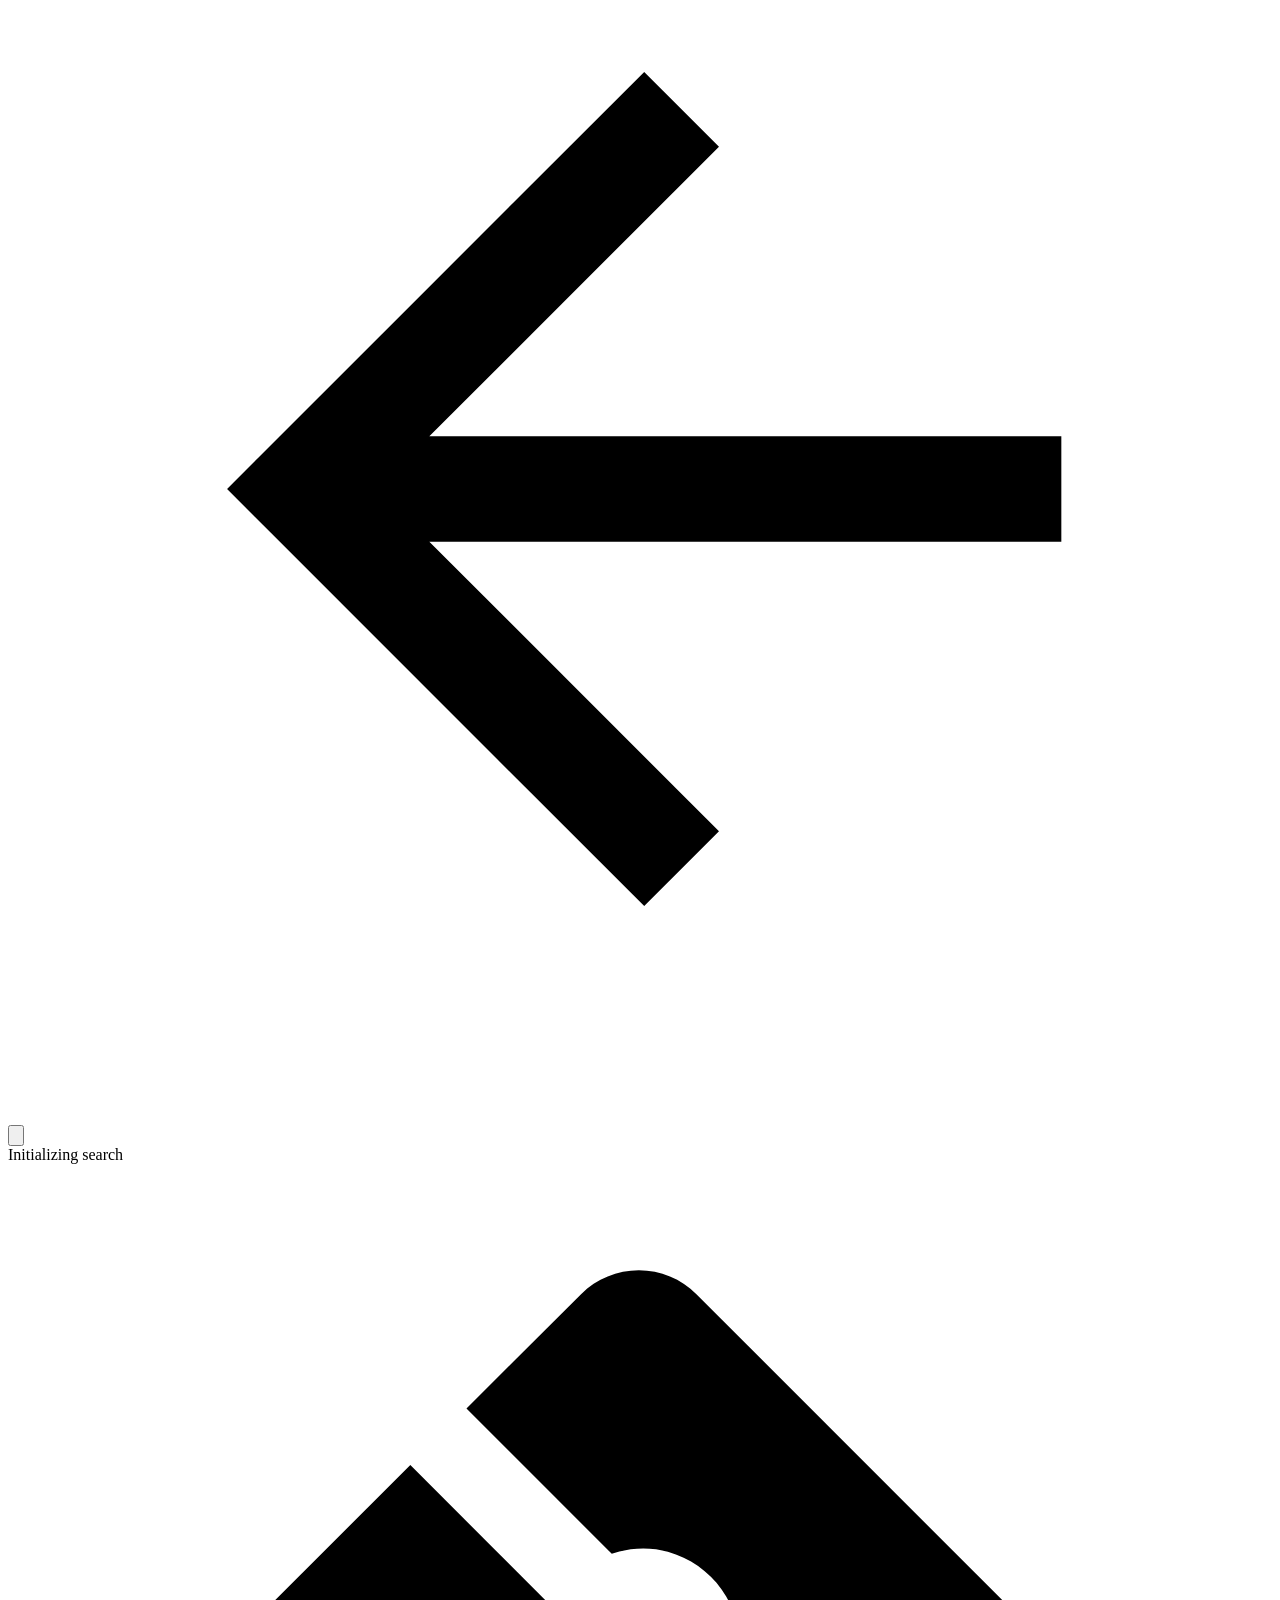
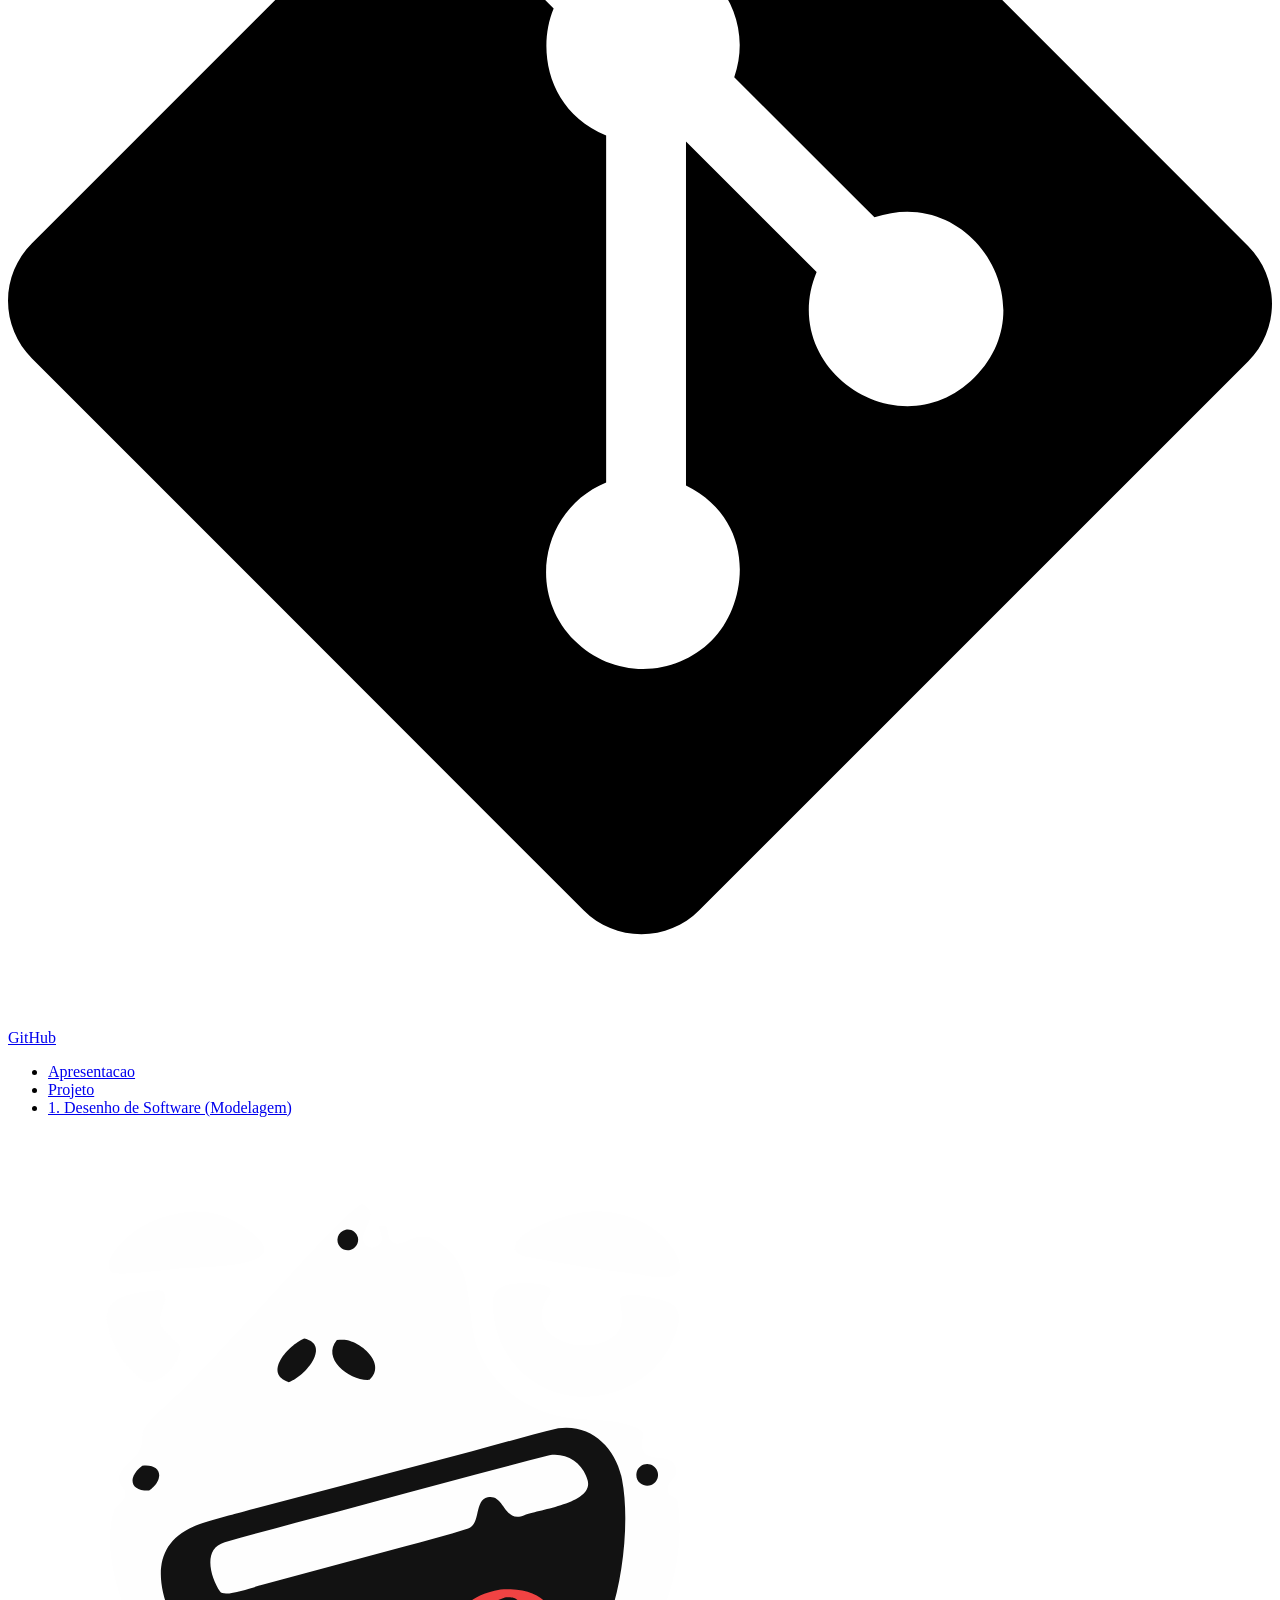
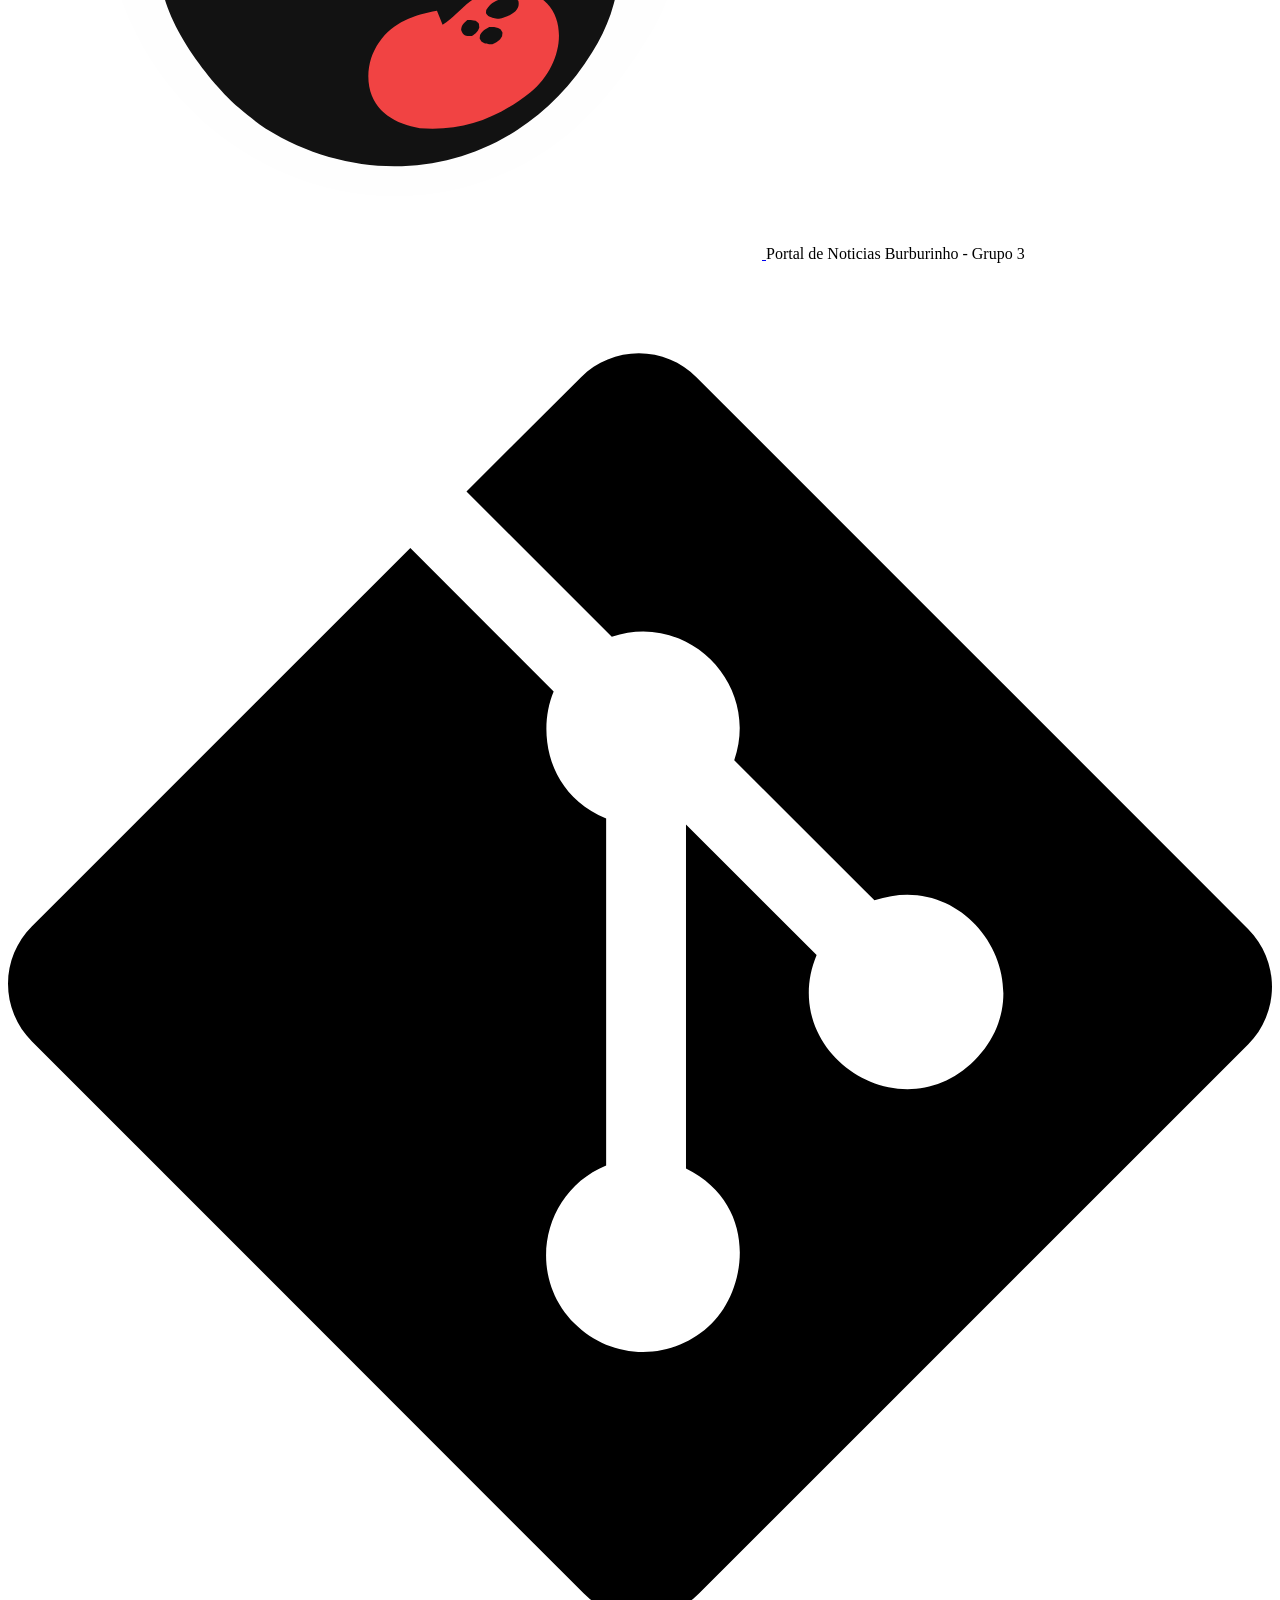
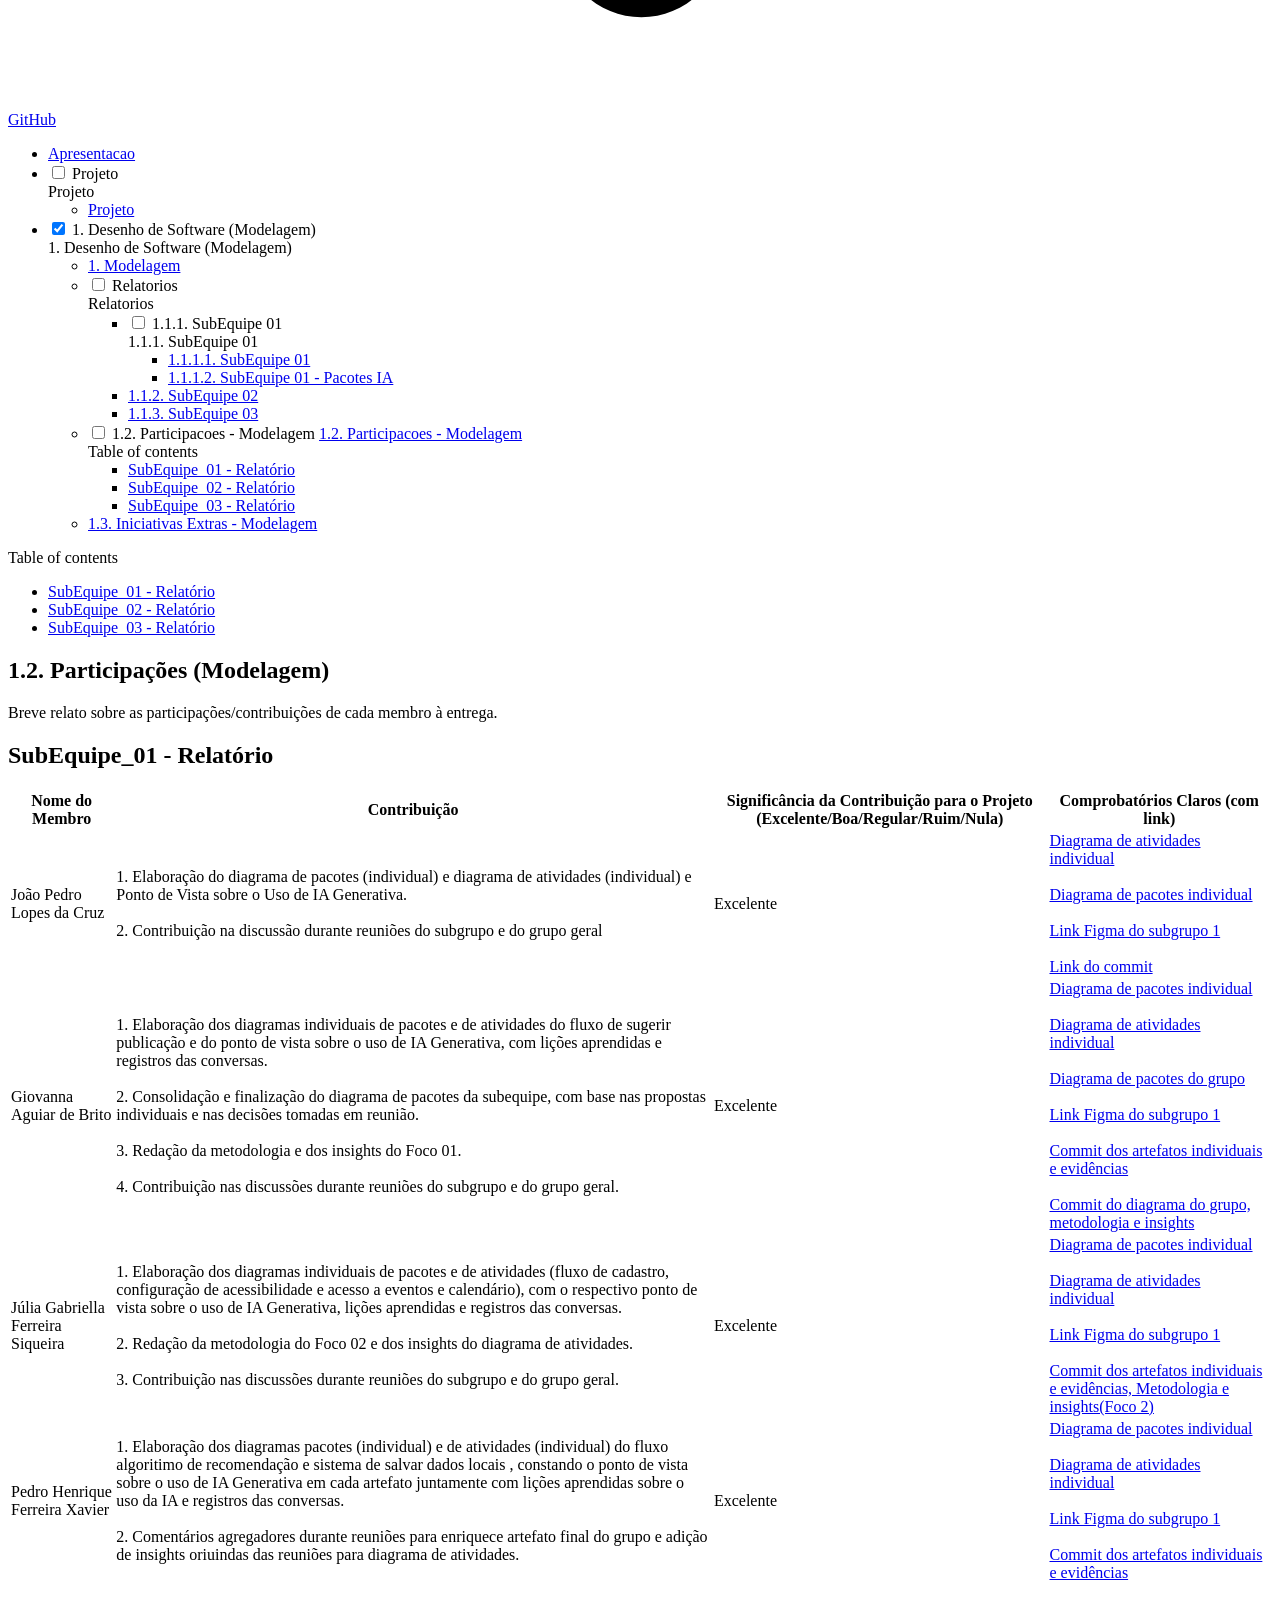
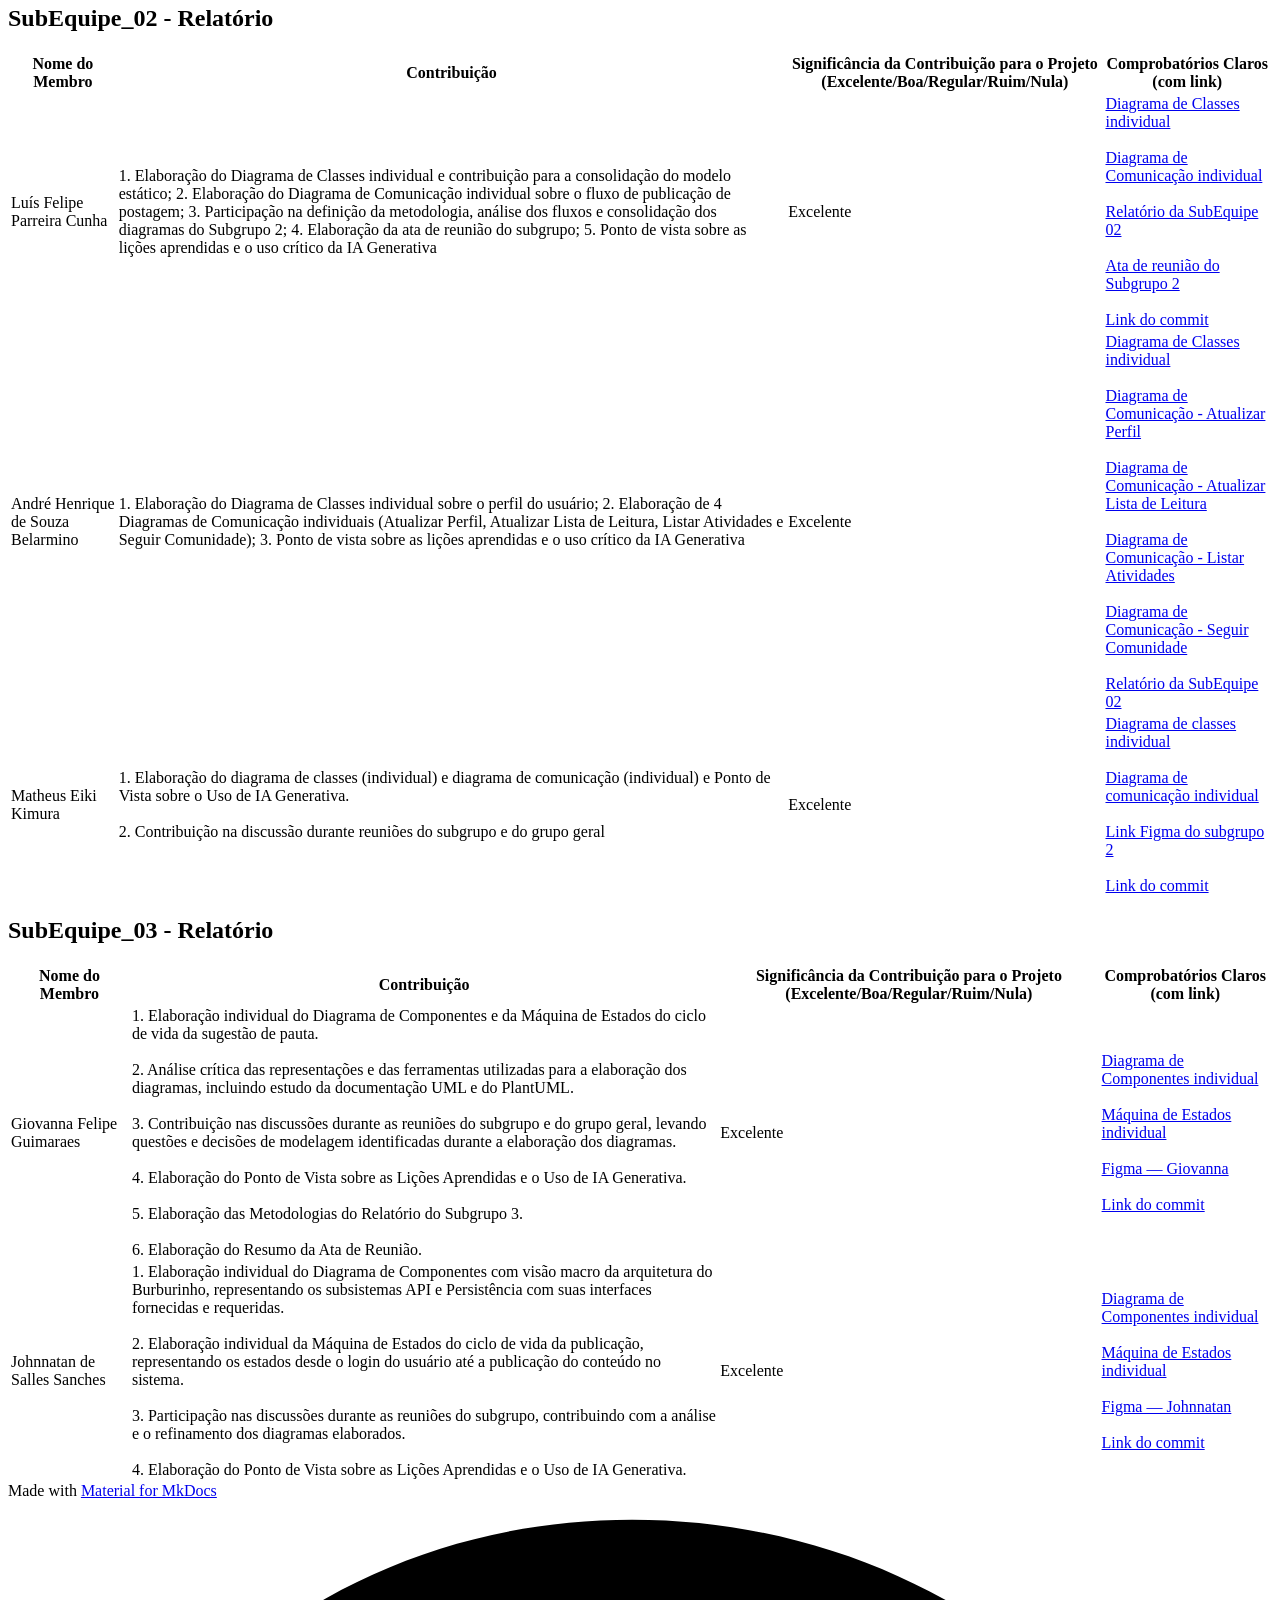
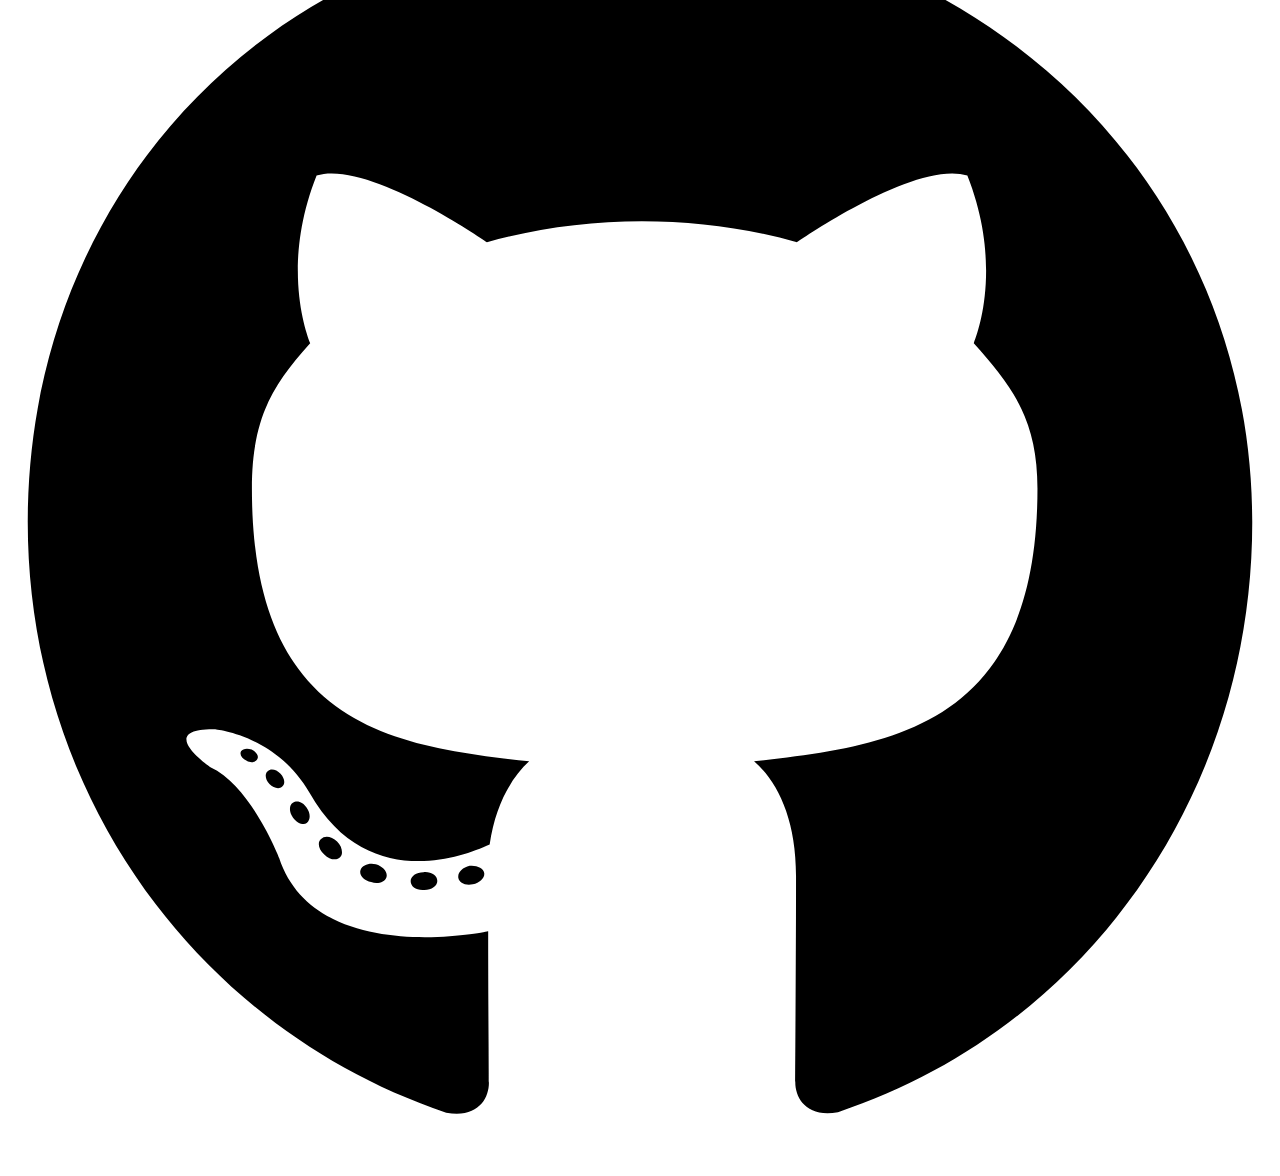
==== commit e44715df: "Deployed a7bd39a with MkDocs version: 1.6.1" ====
--- a/Base/1.2.ParticipacoesModelagem/index.html
+++ b/Base/1.2.ParticipacoesModelagem/index.html
@@ -17,8 +17,11 @@
         <link rel="next" href="../1.3.IniciativasExtras/">
       
       
+        
+      
+      
       <link rel="icon" href="../../assets/images/favicon.png">
-      <meta name="generator" content="mkdocs-1.6.1, mkdocs-material-9.6.18">
+      <meta name="generator" content="mkdocs-1.6.1, mkdocs-material-9.7.6">
     
     
       
@@ -26,10 +29,10 @@
       
     
     
-      <link rel="stylesheet" href="../../assets/stylesheets/main.7e37652d.min.css">
-      
-        
-        <link rel="stylesheet" href="../../assets/stylesheets/palette.06af60db.min.css">
+      <link rel="stylesheet" href="../../assets/stylesheets/main.484c7ddc.min.css">
+      
+        
+        <link rel="stylesheet" href="../../assets/stylesheets/palette.ab4e12ef.min.css">
       
       
 
@@ -54,7 +57,6 @@
     
       
 
-    
     
     
   </head>
@@ -202,7 +204,7 @@
         <a href="https://github.com/UnBArqDsw2026-2-Turma01/2026.2-T01-_G3_ProjetoPortalNoticias_Entrega_02" title="Go to repository" class="md-source" data-md-component="source">
   <div class="md-source__icon md-icon">
     
-    <svg xmlns="http://www.w3.org/2000/svg" viewBox="0 0 448 512"><!--! Font Awesome Free 7.0.0 by @fontawesome - https://fontawesome.com License - https://fontawesome.com/license/free (Icons: CC BY 4.0, Fonts: SIL OFL 1.1, Code: MIT License) Copyright 2025 Fonticons, Inc.--><path fill="currentColor" d="M439.6 236.1 244 40.5c-5.4-5.5-12.8-8.5-20.4-8.5s-15 3-20.4 8.4L162.5 81l51.5 51.5c27.1-9.1 52.7 16.8 43.4 43.7l49.7 49.7c34.2-11.8 61.2 31 35.5 56.7-26.5 26.5-70.2-2.9-56-37.3L240.3 199v121.9c25.3 12.5 22.3 41.8 9.1 55-6.4 6.4-15.2 10.1-24.3 10.1s-17.8-3.6-24.3-10.1c-17.6-17.6-11.1-46.9 11.2-56v-123c-20.8-8.5-24.6-30.7-18.6-45L142.6 101 8.5 235.1C3 240.6 0 247.9 0 255.5s3 15 8.5 20.4l195.6 195.7c5.4 5.4 12.7 8.4 20.4 8.4s15-3 20.4-8.4l194.7-194.7c5.4-5.4 8.4-12.8 8.4-20.4s-3-15-8.4-20.4"/></svg>
+    <svg xmlns="http://www.w3.org/2000/svg" viewBox="0 0 448 512"><!--! Font Awesome Free 7.1.0 by @fontawesome - https://fontawesome.com License - https://fontawesome.com/license/free (Icons: CC BY 4.0, Fonts: SIL OFL 1.1, Code: MIT License) Copyright 2025 Fonticons, Inc.--><path d="M439.6 236.1 244 40.5c-5.4-5.5-12.8-8.5-20.4-8.5s-15 3-20.4 8.4L162.5 81l51.5 51.5c27.1-9.1 52.7 16.8 43.4 43.7l49.7 49.7c34.2-11.8 61.2 31 35.5 56.7-26.5 26.5-70.2-2.9-56-37.3L240.3 199v121.9c25.3 12.5 22.3 41.8 9.1 55-6.4 6.4-15.2 10.1-24.3 10.1s-17.8-3.6-24.3-10.1c-17.6-17.6-11.1-46.9 11.2-56v-123c-20.8-8.5-24.6-30.7-18.6-45L142.6 101 8.5 235.1C3 240.6 0 247.9 0 255.5s3 15 8.5 20.4l195.6 195.7c5.4 5.4 12.7 8.4 20.4 8.4s15-3 20.4-8.4l194.7-194.7c5.4-5.4 8.4-12.8 8.4-20.4s-3-15-8.4-20.4"/></svg>
   </div>
   <div class="md-source__repository">
     GitHub
@@ -319,7 +321,7 @@
       <a href="https://github.com/UnBArqDsw2026-2-Turma01/2026.2-T01-_G3_ProjetoPortalNoticias_Entrega_02" title="Go to repository" class="md-source" data-md-component="source">
   <div class="md-source__icon md-icon">
     
-    <svg xmlns="http://www.w3.org/2000/svg" viewBox="0 0 448 512"><!--! Font Awesome Free 7.0.0 by @fontawesome - https://fontawesome.com License - https://fontawesome.com/license/free (Icons: CC BY 4.0, Fonts: SIL OFL 1.1, Code: MIT License) Copyright 2025 Fonticons, Inc.--><path fill="currentColor" d="M439.6 236.1 244 40.5c-5.4-5.5-12.8-8.5-20.4-8.5s-15 3-20.4 8.4L162.5 81l51.5 51.5c27.1-9.1 52.7 16.8 43.4 43.7l49.7 49.7c34.2-11.8 61.2 31 35.5 56.7-26.5 26.5-70.2-2.9-56-37.3L240.3 199v121.9c25.3 12.5 22.3 41.8 9.1 55-6.4 6.4-15.2 10.1-24.3 10.1s-17.8-3.6-24.3-10.1c-17.6-17.6-11.1-46.9 11.2-56v-123c-20.8-8.5-24.6-30.7-18.6-45L142.6 101 8.5 235.1C3 240.6 0 247.9 0 255.5s3 15 8.5 20.4l195.6 195.7c5.4 5.4 12.7 8.4 20.4 8.4s15-3 20.4-8.4l194.7-194.7c5.4-5.4 8.4-12.8 8.4-20.4s-3-15-8.4-20.4"/></svg>
+    <svg xmlns="http://www.w3.org/2000/svg" viewBox="0 0 448 512"><!--! Font Awesome Free 7.1.0 by @fontawesome - https://fontawesome.com License - https://fontawesome.com/license/free (Icons: CC BY 4.0, Fonts: SIL OFL 1.1, Code: MIT License) Copyright 2025 Fonticons, Inc.--><path d="M439.6 236.1 244 40.5c-5.4-5.5-12.8-8.5-20.4-8.5s-15 3-20.4 8.4L162.5 81l51.5 51.5c27.1-9.1 52.7 16.8 43.4 43.7l49.7 49.7c34.2-11.8 61.2 31 35.5 56.7-26.5 26.5-70.2-2.9-56-37.3L240.3 199v121.9c25.3 12.5 22.3 41.8 9.1 55-6.4 6.4-15.2 10.1-24.3 10.1s-17.8-3.6-24.3-10.1c-17.6-17.6-11.1-46.9 11.2-56v-123c-20.8-8.5-24.6-30.7-18.6-45L142.6 101 8.5 235.1C3 240.6 0 247.9 0 255.5s3 15 8.5 20.4l195.6 195.7c5.4 5.4 12.7 8.4 20.4 8.4s15-3 20.4-8.4l194.7-194.7c5.4-5.4 8.4-12.8 8.4-20.4s-3-15-8.4-20.4"/></svg>
   </div>
   <div class="md-source__repository">
     GitHub
@@ -341,9 +343,14 @@
   
   
   <span class="md-ellipsis">
+    
+  
     Apresentacao
-    
-  </span>
+  
+
+    
+  </span>
+  
   
 
       </a>
@@ -377,9 +384,14 @@
   
   
   <span class="md-ellipsis">
+    
+  
     Projeto
-    
-  </span>
+  
+
+    
+  </span>
+  
   
 
             <span class="md-nav__icon md-icon"></span>
@@ -388,7 +400,11 @@
         <nav class="md-nav" data-md-level="1" aria-labelledby="__nav_2_label" aria-expanded="false">
           <label class="md-nav__title" for="__nav_2">
             <span class="md-nav__icon md-icon"></span>
-            Projeto
+            
+  
+    Projeto
+  
+
           </label>
           <ul class="md-nav__list" data-md-scrollfix>
             
@@ -404,9 +420,14 @@
   
   
   <span class="md-ellipsis">
+    
+  
     Projeto
-    
-  </span>
+  
+
+    
+  </span>
+  
   
 
       </a>
@@ -453,9 +474,14 @@
   
   
   <span class="md-ellipsis">
+    
+  
     1. Desenho de Software (Modelagem)
-    
-  </span>
+  
+
+    
+  </span>
+  
   
 
             <span class="md-nav__icon md-icon"></span>
@@ -464,7 +490,11 @@
         <nav class="md-nav" data-md-level="1" aria-labelledby="__nav_3_label" aria-expanded="true">
           <label class="md-nav__title" for="__nav_3">
             <span class="md-nav__icon md-icon"></span>
-            1. Desenho de Software (Modelagem)
+            
+  
+    1. Desenho de Software (Modelagem)
+  
+
           </label>
           <ul class="md-nav__list" data-md-scrollfix>
             
@@ -480,9 +510,14 @@
   
   
   <span class="md-ellipsis">
+    
+  
     1. Modelagem
-    
-  </span>
+  
+
+    
+  </span>
+  
   
 
       </a>
@@ -517,9 +552,14 @@
   
   
   <span class="md-ellipsis">
+    
+  
     Relatorios
-    
-  </span>
+  
+
+    
+  </span>
+  
   
 
             <span class="md-nav__icon md-icon"></span>
@@ -528,7 +568,11 @@
         <nav class="md-nav" data-md-level="2" aria-labelledby="__nav_3_2_label" aria-expanded="false">
           <label class="md-nav__title" for="__nav_3_2">
             <span class="md-nav__icon md-icon"></span>
-            Relatorios
+            
+  
+    Relatorios
+  
+
           </label>
           <ul class="md-nav__list" data-md-scrollfix>
             
@@ -558,9 +602,14 @@
   
   
   <span class="md-ellipsis">
+    
+  
     1.1.1. SubEquipe 01
-    
-  </span>
+  
+
+    
+  </span>
+  
   
 
             <span class="md-nav__icon md-icon"></span>
@@ -569,7 +618,11 @@
         <nav class="md-nav" data-md-level="3" aria-labelledby="__nav_3_2_1_label" aria-expanded="false">
           <label class="md-nav__title" for="__nav_3_2_1">
             <span class="md-nav__icon md-icon"></span>
-            1.1.1. SubEquipe 01
+            
+  
+    1.1.1. SubEquipe 01
+  
+
           </label>
           <ul class="md-nav__list" data-md-scrollfix>
             
@@ -585,9 +638,14 @@
   
   
   <span class="md-ellipsis">
+    
+  
     1.1.1.1. SubEquipe 01
-    
-  </span>
+  
+
+    
+  </span>
+  
   
 
       </a>
@@ -608,9 +666,14 @@
   
   
   <span class="md-ellipsis">
+    
+  
     1.1.1.2. SubEquipe 01 - Pacotes IA
-    
-  </span>
+  
+
+    
+  </span>
+  
   
 
       </a>
@@ -639,9 +702,14 @@
   
   
   <span class="md-ellipsis">
+    
+  
     1.1.2. SubEquipe 02
-    
-  </span>
+  
+
+    
+  </span>
+  
   
 
       </a>
@@ -662,9 +730,14 @@
   
   
   <span class="md-ellipsis">
+    
+  
     1.1.3. SubEquipe 03
-    
-  </span>
+  
+
+    
+  </span>
+  
   
 
       </a>
@@ -702,9 +775,14 @@
   
   
   <span class="md-ellipsis">
+    
+  
     1.2. Participacoes - Modelagem
-    
-  </span>
+  
+
+    
+  </span>
+  
   
 
           <span class="md-nav__icon md-icon"></span>
@@ -715,9 +793,14 @@
   
   
   <span class="md-ellipsis">
+    
+  
     1.2. Participacoes - Modelagem
-    
-  </span>
+  
+
+    
+  </span>
+  
   
 
       </a>
@@ -740,7 +823,9 @@
         <li class="md-nav__item">
   <a href="#subequipe_01-relatorio" class="md-nav__link">
     <span class="md-ellipsis">
-      SubEquipe_01 - Relatório
+      
+        SubEquipe_01 - Relatório
+      
     </span>
   </a>
   
@@ -749,7 +834,9 @@
         <li class="md-nav__item">
   <a href="#subequipe_02-relatorio" class="md-nav__link">
     <span class="md-ellipsis">
-      SubEquipe_02 - Relatório
+      
+        SubEquipe_02 - Relatório
+      
     </span>
   </a>
   
@@ -758,7 +845,9 @@
         <li class="md-nav__item">
   <a href="#subequipe_03-relatorio" class="md-nav__link">
     <span class="md-ellipsis">
-      SubEquipe_03 - Relatório
+      
+        SubEquipe_03 - Relatório
+      
     </span>
   </a>
   
@@ -785,9 +874,14 @@
   
   
   <span class="md-ellipsis">
+    
+  
     1.3. Iniciativas Extras - Modelagem
-    
-  </span>
+  
+
+    
+  </span>
+  
   
 
       </a>
@@ -832,7 +926,9 @@
         <li class="md-nav__item">
   <a href="#subequipe_01-relatorio" class="md-nav__link">
     <span class="md-ellipsis">
-      SubEquipe_01 - Relatório
+      
+        SubEquipe_01 - Relatório
+      
     </span>
   </a>
   
@@ -841,7 +937,9 @@
         <li class="md-nav__item">
   <a href="#subequipe_02-relatorio" class="md-nav__link">
     <span class="md-ellipsis">
-      SubEquipe_02 - Relatório
+      
+        SubEquipe_02 - Relatório
+      
     </span>
   </a>
   
@@ -850,7 +948,9 @@
         <li class="md-nav__item">
   <a href="#subequipe_03-relatorio" class="md-nav__link">
     <span class="md-ellipsis">
-      SubEquipe_03 - Relatório
+      
+        SubEquipe_03 - Relatório
+      
     </span>
   </a>
   
@@ -866,6 +966,7 @@
           
           
             <div class="md-content" data-md-component="content">
+              
               <article class="md-content__inner md-typeset">
                 
                   
@@ -1023,7 +1124,7 @@
       
     
     <a href="https://github.com/UnBArqDsw2026-2-Turma01/2026.2-T01-_G3_ProjetoPortalNoticias_Entrega_02" target="_blank" rel="noopener" title="github.com" class="md-social__link">
-      <svg xmlns="http://www.w3.org/2000/svg" viewBox="0 0 512 512"><!--! Font Awesome Free 7.0.0 by @fontawesome - https://fontawesome.com License - https://fontawesome.com/license/free (Icons: CC BY 4.0, Fonts: SIL OFL 1.1, Code: MIT License) Copyright 2025 Fonticons, Inc.--><path fill="currentColor" d="M173.9 397.4c0 2-2.3 3.6-5.2 3.6-3.3.3-5.6-1.3-5.6-3.6 0-2 2.3-3.6 5.2-3.6 3-.3 5.6 1.3 5.6 3.6m-31.1-4.5c-.7 2 1.3 4.3 4.3 4.9 2.6 1 5.6 0 6.2-2s-1.3-4.3-4.3-5.2c-2.6-.7-5.5.3-6.2 2.3m44.2-1.7c-2.9.7-4.9 2.6-4.6 4.9.3 2 2.9 3.3 5.9 2.6 2.9-.7 4.9-2.6 4.6-4.6-.3-1.9-3-3.2-5.9-2.9M252.8 8C114.1 8 8 113.3 8 252c0 110.9 69.8 205.8 169.5 239.2 12.8 2.3 17.3-5.6 17.3-12.1 0-6.2-.3-40.4-.3-61.4 0 0-70 15-84.7-29.8 0 0-11.4-29.1-27.8-36.6 0 0-22.9-15.7 1.6-15.4 0 0 24.9 2 38.6 25.8 21.9 38.6 58.6 27.5 72.9 20.9 2.3-16 8.8-27.1 16-33.7-55.9-6.2-112.3-14.3-112.3-110.5 0-27.5 7.6-41.3 23.6-58.9-2.6-6.5-11.1-33.3 2.6-67.9 20.9-6.5 69 27 69 27 20-5.6 41.5-8.5 62.8-8.5s42.8 2.9 62.8 8.5c0 0 48.1-33.6 69-27 13.7 34.7 5.2 61.4 2.6 67.9 16 17.7 25.8 31.5 25.8 58.9 0 96.5-58.9 104.2-114.8 110.5 9.2 7.9 17 22.9 17 46.4 0 33.7-.3 75.4-.3 83.6 0 6.5 4.6 14.4 17.3 12.1C436.2 457.8 504 362.9 504 252 504 113.3 391.5 8 252.8 8M105.2 352.9c-1.3 1-1 3.3.7 5.2 1.6 1.6 3.9 2.3 5.2 1 1.3-1 1-3.3-.7-5.2-1.6-1.6-3.9-2.3-5.2-1m-10.8-8.1c-.7 1.3.3 2.9 2.3 3.9 1.6 1 3.6.7 4.3-.7.7-1.3-.3-2.9-2.3-3.9-2-.6-3.6-.3-4.3.7m32.4 35.6c-1.6 1.3-1 4.3 1.3 6.2 2.3 2.3 5.2 2.6 6.5 1 1.3-1.3.7-4.3-1.3-6.2-2.2-2.3-5.2-2.6-6.5-1m-11.4-14.7c-1.6 1-1.6 3.6 0 5.9s4.3 3.3 5.6 2.3c1.6-1.3 1.6-3.9 0-6.2-1.4-2.3-4-3.3-5.6-2"/></svg>
+      <svg xmlns="http://www.w3.org/2000/svg" viewBox="0 0 512 512"><!--! Font Awesome Free 7.1.0 by @fontawesome - https://fontawesome.com License - https://fontawesome.com/license/free (Icons: CC BY 4.0, Fonts: SIL OFL 1.1, Code: MIT License) Copyright 2025 Fonticons, Inc.--><path d="M173.9 397.4c0 2-2.3 3.6-5.2 3.6-3.3.3-5.6-1.3-5.6-3.6 0-2 2.3-3.6 5.2-3.6 3-.3 5.6 1.3 5.6 3.6m-31.1-4.5c-.7 2 1.3 4.3 4.3 4.9 2.6 1 5.6 0 6.2-2s-1.3-4.3-4.3-5.2c-2.6-.7-5.5.3-6.2 2.3m44.2-1.7c-2.9.7-4.9 2.6-4.6 4.9.3 2 2.9 3.3 5.9 2.6 2.9-.7 4.9-2.6 4.6-4.6-.3-1.9-3-3.2-5.9-2.9M252.8 8C114.1 8 8 113.3 8 252c0 110.9 69.8 205.8 169.5 239.2 12.8 2.3 17.3-5.6 17.3-12.1 0-6.2-.3-40.4-.3-61.4 0 0-70 15-84.7-29.8 0 0-11.4-29.1-27.8-36.6 0 0-22.9-15.7 1.6-15.4 0 0 24.9 2 38.6 25.8 21.9 38.6 58.6 27.5 72.9 20.9 2.3-16 8.8-27.1 16-33.7-55.9-6.2-112.3-14.3-112.3-110.5 0-27.5 7.6-41.3 23.6-58.9-2.6-6.5-11.1-33.3 2.6-67.9 20.9-6.5 69 27 69 27 20-5.6 41.5-8.5 62.8-8.5s42.8 2.9 62.8 8.5c0 0 48.1-33.6 69-27 13.7 34.7 5.2 61.4 2.6 67.9 16 17.7 25.8 31.5 25.8 58.9 0 96.5-58.9 104.2-114.8 110.5 9.2 7.9 17 22.9 17 46.4 0 33.7-.3 75.4-.3 83.6 0 6.5 4.6 14.4 17.3 12.1C436.2 457.8 504 362.9 504 252 504 113.3 391.5 8 252.8 8M105.2 352.9c-1.3 1-1 3.3.7 5.2 1.6 1.6 3.9 2.3 5.2 1 1.3-1 1-3.3-.7-5.2-1.6-1.6-3.9-2.3-5.2-1m-10.8-8.1c-.7 1.3.3 2.9 2.3 3.9 1.6 1 3.6.7 4.3-.7.7-1.3-.3-2.9-2.3-3.9-2-.6-3.6-.3-4.3.7m32.4 35.6c-1.6 1.3-1 4.3 1.3 6.2 2.3 2.3 5.2 2.6 6.5 1 1.3-1.3.7-4.3-1.3-6.2-2.2-2.3-5.2-2.6-6.5-1m-11.4-14.7c-1.6 1-1.6 3.6 0 5.9s4.3 3.3 5.6 2.3c1.6-1.3 1.6-3.9 0-6.2-1.4-2.3-4-3.3-5.6-2"/></svg>
     </a>
   
 </div>
@@ -1042,10 +1143,11 @@
     
     
       
-      <script id="__config" type="application/json">{"base": "../..", "features": ["navigation.tabs", "navigation.top", "navigation.instant", "navigation.instant.progress", "content.code.copy"], "search": "../../assets/javascripts/workers/search.973d3a69.min.js", "tags": null, "translations": {"clipboard.copied": "Copied to clipboard", "clipboard.copy": "Copy to clipboard", "search.result.more.one": "1 more on this page", "search.result.more.other": "# more on this page", "search.result.none": "No matching documents", "search.result.one": "1 matching document", "search.result.other": "# matching documents", "search.result.placeholder": "Type to start searching", "search.result.term.missing": "Missing", "select.version": "Select version"}, "version": null}</script>
-    
-    
-      <script src="../../assets/javascripts/bundle.92b07e13.min.js"></script>
+      
+      <script id="__config" type="application/json">{"annotate": null, "base": "../..", "features": ["navigation.tabs", "navigation.top", "navigation.instant", "navigation.instant.progress", "content.code.copy"], "search": "../../assets/javascripts/workers/search.2c215733.min.js", "tags": null, "translations": {"clipboard.copied": "Copied to clipboard", "clipboard.copy": "Copy to clipboard", "search.result.more.one": "1 more on this page", "search.result.more.other": "# more on this page", "search.result.none": "No matching documents", "search.result.one": "1 matching document", "search.result.other": "# matching documents", "search.result.placeholder": "Type to start searching", "search.result.term.missing": "Missing", "select.version": "Select version"}, "version": null}</script>
+    
+    
+      <script src="../../assets/javascripts/bundle.79ae519e.min.js"></script>
       
         <script src="../../javascripts/diagram-zoom.js"></script>
       
--- a/assets/stylesheets/main.484c7ddc.min.css
+++ b/assets/stylesheets/main.484c7ddc.min.css
@@ -0,0 +1 @@
+@charset "UTF-8";html{-webkit-text-size-adjust:none;-moz-text-size-adjust:none;text-size-adjust:none;box-sizing:border-box}*,:after,:before{box-sizing:inherit}@media (prefers-reduced-motion){*,:after,:before{transition:none!important}}body{margin:0}a,button,input,label{-webkit-tap-highlight-color:transparent}a{color:inherit;text-decoration:none}hr{border:0;box-sizing:initial;display:block;height:.05rem;overflow:visible;padding:0}small{font-size:80%}sub,sup{line-height:1em}img{border-style:none}table{border-collapse:initial;border-spacing:0}td,th{font-weight:400;vertical-align:top}button{background:#0000;border:0;font-family:inherit;font-size:inherit;margin:0;padding:0}input{border:0;outline:none}:root{--md-primary-fg-color:#4051b5;--md-primary-fg-color--light:#5d6cc0;--md-primary-fg-color--dark:#303fa1;--md-primary-bg-color:#fff;--md-primary-bg-color--light:#ffffffb3;--md-accent-fg-color:#526cfe;--md-accent-fg-color--transparent:#526cfe1a;--md-accent-bg-color:#fff;--md-accent-bg-color--light:#ffffffb3}[data-md-color-scheme=default]{color-scheme:light}[data-md-color-scheme=default] img[src$="#gh-dark-mode-only"],[data-md-color-scheme=default] img[src$="#only-dark"]{display:none}:root,[data-md-color-scheme=default]{--md-hue:225deg;--md-default-fg-color:#000000de;--md-default-fg-color--light:#0000008a;--md-default-fg-color--lighter:#00000052;--md-default-fg-color--lightest:#00000012;--md-default-bg-color:#fff;--md-default-bg-color--light:#ffffffb3;--md-default-bg-color--lighter:#ffffff4d;--md-default-bg-color--lightest:#ffffff1f;--md-code-fg-color:#36464e;--md-code-bg-color:#f5f5f5;--md-code-bg-color--light:#f5f5f5b3;--md-code-bg-color--lighter:#f5f5f54d;--md-code-hl-color:#4287ff;--md-code-hl-color--light:#4287ff1a;--md-code-hl-number-color:#d52a2a;--md-code-hl-special-color:#db1457;--md-code-hl-function-color:#a846b9;--md-code-hl-constant-color:#6e59d9;--md-code-hl-keyword-color:#3f6ec6;--md-code-hl-string-color:#1c7d4d;--md-code-hl-name-color:var(--md-code-fg-color);--md-code-hl-operator-color:var(--md-default-fg-color--light);--md-code-hl-punctuation-color:var(--md-default-fg-color--light);--md-code-hl-comment-color:var(--md-default-fg-color--light);--md-code-hl-generic-color:var(--md-default-fg-color--light);--md-code-hl-variable-color:var(--md-default-fg-color--light);--md-typeset-color:var(--md-default-fg-color);--md-typeset-a-color:var(--md-primary-fg-color);--md-typeset-del-color:#f5503d26;--md-typeset-ins-color:#0bd57026;--md-typeset-kbd-color:#fafafa;--md-typeset-kbd-accent-color:#fff;--md-typeset-kbd-border-color:#b8b8b8;--md-typeset-mark-color:#ffff0080;--md-typeset-table-color:#0000001f;--md-typeset-table-color--light:rgba(0,0,0,.035);--md-admonition-fg-color:var(--md-default-fg-color);--md-admonition-bg-color:var(--md-default-bg-color);--md-warning-fg-color:#000000de;--md-warning-bg-color:#ff9;--md-footer-fg-color:#fff;--md-footer-fg-color--light:#ffffffb3;--md-footer-fg-color--lighter:#ffffff73;--md-footer-bg-color:#000000de;--md-footer-bg-color--dark:#00000052;--md-shadow-z1:0 0.2rem 0.5rem #0000000d,0 0 0.05rem #0000001a;--md-shadow-z2:0 0.2rem 0.5rem #0000001a,0 0 0.05rem #00000040;--md-shadow-z3:0 0.2rem 0.5rem #0003,0 0 0.05rem #00000059}.md-icon svg{fill:currentcolor;display:block;height:1.2rem;width:1.2rem}body{-webkit-font-smoothing:antialiased;-moz-osx-font-smoothing:grayscale;--md-text-font-family:var(--md-text-font,_),-apple-system,BlinkMacSystemFont,Helvetica,Arial,sans-serif;--md-code-font-family:var(--md-code-font,_),SFMono-Regular,Consolas,Menlo,monospace}aside,body,input{font-feature-settings:"kern","liga";color:var(--md-typeset-color);font-family:var(--md-text-font-family)}code,kbd,pre{font-feature-settings:"kern";font-family:var(--md-code-font-family)}:root{--md-typeset-table-sort-icon:url('data:image/svg+xml;charset=utf-8,<svg xmlns="http://www.w3.org/2000/svg" viewBox="0 0 24 24"><path d="m18 21-4-4h3V7h-3l4-4 4 4h-3v10h3M2 19v-2h10v2M2 13v-2h7v2M2 7V5h4v2z"/></svg>');--md-typeset-table-sort-icon--asc:url('data:image/svg+xml;charset=utf-8,<svg xmlns="http://www.w3.org/2000/svg" viewBox="0 0 24 24"><path d="M19 17h3l-4 4-4-4h3V3h2M2 17h10v2H2M6 5v2H2V5m0 6h7v2H2z"/></svg>');--md-typeset-table-sort-icon--desc:url('data:image/svg+xml;charset=utf-8,<svg xmlns="http://www.w3.org/2000/svg" viewBox="0 0 24 24"><path d="M19 7h3l-4-4-4 4h3v14h2M2 17h10v2H2M6 5v2H2V5m0 6h7v2H2z"/></svg>')}.md-typeset{-webkit-print-color-adjust:exact;color-adjust:exact;font-size:.8rem;line-height:1.6;overflow-wrap:break-word}@media print{.md-typeset{font-size:.68rem}}.md-typeset blockquote,.md-typeset dl,.md-typeset figure,.md-typeset ol,.md-typeset pre,.md-typeset ul{margin-bottom:1em;margin-top:1em}.md-typeset h1{color:var(--md-default-fg-color--light);font-size:2em;line-height:1.3;margin:0 0 1.25em}.md-typeset h1,.md-typeset h2{font-weight:300;letter-spacing:-.01em}.md-typeset h2{font-size:1.5625em;line-height:1.4;margin:1.6em 0 .64em}.md-typeset h3{font-size:1.25em;font-weight:400;letter-spacing:-.01em;line-height:1.5;margin:1.6em 0 .8em}.md-typeset h2+h3{margin-top:.8em}.md-typeset h4{font-weight:700;letter-spacing:-.01em;margin:1em 0}.md-typeset h5,.md-typeset h6{color:var(--md-default-fg-color--light);font-size:.8em;font-weight:700;letter-spacing:-.01em;margin:1.25em 0}.md-typeset h5{text-transform:uppercase}.md-typeset h5 code{text-transform:none}.md-typeset hr{border-bottom:.05rem solid var(--md-default-fg-color--lightest);display:flow-root;margin:1.5em 0}.md-typeset a{color:var(--md-typeset-a-color);word-break:break-word}.md-typeset a,.md-typeset a:before{transition:color 125ms}.md-typeset a:focus,.md-typeset a:hover{color:var(--md-accent-fg-color)}.md-typeset a:focus code,.md-typeset a:hover code{background-color:var(--md-accent-fg-color--transparent);color:var(--md-accent-fg-color)}.md-typeset a code{color:var(--md-typeset-a-color)}.md-typeset a.focus-visible{outline-color:var(--md-accent-fg-color);outline-offset:.2rem}.md-typeset code,.md-typeset kbd,.md-typeset pre{color:var(--md-code-fg-color);direction:ltr;font-variant-ligatures:none;transition:background-color 125ms}@media print{.md-typeset code,.md-typeset kbd,.md-typeset pre{white-space:pre-wrap}}.md-typeset code{background-color:var(--md-code-bg-color);border-radius:.1rem;-webkit-box-decoration-break:clone;box-decoration-break:clone;font-size:.85em;padding:0 .2941176471em;transition:color 125ms,background-color 125ms;word-break:break-word}.md-typeset code:not(.focus-visible){-webkit-tap-highlight-color:transparent;outline:none}.md-typeset pre{display:flow-root;line-height:1.4;position:relative}.md-typeset pre>code{-webkit-box-decoration-break:slice;box-decoration-break:slice;box-shadow:none;display:block;margin:0;outline-color:var(--md-accent-fg-color);overflow:auto;padding:.7720588235em 1.1764705882em;scrollbar-color:var(--md-default-fg-color--lighter) #0000;scrollbar-width:thin;touch-action:auto;word-break:normal}.md-typeset pre>code:hover{scrollbar-color:var(--md-accent-fg-color) #0000}.md-typeset pre>code::-webkit-scrollbar{height:.2rem;width:.2rem}.md-typeset pre>code::-webkit-scrollbar-thumb{background-color:var(--md-default-fg-color--lighter)}.md-typeset pre>code::-webkit-scrollbar-thumb:hover{background-color:var(--md-accent-fg-color)}.md-typeset kbd{background-color:var(--md-typeset-kbd-color);border-radius:.1rem;box-shadow:0 .1rem 0 .05rem var(--md-typeset-kbd-border-color),0 .1rem 0 var(--md-typeset-kbd-border-color),0 -.1rem .2rem var(--md-typeset-kbd-accent-color) inset;color:var(--md-default-fg-color);display:inline-block;font-size:.75em;padding:0 .6666666667em;vertical-align:text-top;word-break:break-word}.md-typeset mark{background-color:var(--md-typeset-mark-color);-webkit-box-decoration-break:clone;box-decoration-break:clone;color:inherit;word-break:break-word}.md-typeset abbr{cursor:help;text-decoration:none}.md-typeset [data-preview],.md-typeset abbr{border-bottom:.05rem dotted var(--md-default-fg-color--light)}.md-typeset small{opacity:.75}[dir=ltr] .md-typeset sub,[dir=ltr] .md-typeset sup{margin-left:.078125em}[dir=rtl] .md-typeset sub,[dir=rtl] .md-typeset sup{margin-right:.078125em}[dir=ltr] .md-typeset blockquote{padding-left:.6rem}[dir=rtl] .md-typeset blockquote{padding-right:.6rem}[dir=ltr] .md-typeset blockquote{border-left:.2rem solid var(--md-default-fg-color--lighter)}[dir=rtl] .md-typeset blockquote{border-right:.2rem solid var(--md-default-fg-color--lighter)}.md-typeset blockquote{color:var(--md-default-fg-color--light);margin-left:0;margin-right:0}.md-typeset ul{list-style-type:disc}.md-typeset ul[type]{list-style-type:revert-layer}[dir=ltr] .md-typeset ol,[dir=ltr] .md-typeset ul{margin-left:.625em}[dir=rtl] .md-typeset ol,[dir=rtl] .md-typeset ul{margin-right:.625em}.md-typeset ol,.md-typeset ul{padding:0}.md-typeset ol:not([hidden]),.md-typeset ul:not([hidden]){display:flow-root}.md-typeset ol ol,.md-typeset ul ol{list-style-type:lower-alpha}.md-typeset ol ol ol,.md-typeset ul ol ol{list-style-type:lower-roman}.md-typeset ol ol ol ol,.md-typeset ul ol ol ol{list-style-type:upper-alpha}.md-typeset ol ol ol ol ol,.md-typeset ul ol ol ol ol{list-style-type:upper-roman}.md-typeset ol[type],.md-typeset ul[type]{list-style-type:revert-layer}[dir=ltr] .md-typeset ol li,[dir=ltr] .md-typeset ul li{margin-left:1.25em}[dir=rtl] .md-typeset ol li,[dir=rtl] .md-typeset ul li{margin-right:1.25em}.md-typeset ol li,.md-typeset ul li{margin-bottom:.5em}.md-typeset ol li blockquote,.md-typeset ol li p,.md-typeset ul li blockquote,.md-typeset ul li p{margin:.5em 0}.md-typeset ol li:last-child,.md-typeset ul li:last-child{margin-bottom:0}[dir=ltr] .md-typeset ol li ol,[dir=ltr] .md-typeset ol li ul,[dir=ltr] .md-typeset ul li ol,[dir=ltr] .md-typeset ul li ul{margin-left:.625em}[dir=rtl] .md-typeset ol li ol,[dir=rtl] .md-typeset ol li ul,[dir=rtl] .md-typeset ul li ol,[dir=rtl] .md-typeset ul li ul{margin-right:.625em}.md-typeset ol li ol,.md-typeset ol li ul,.md-typeset ul li ol,.md-typeset ul li ul{margin-bottom:.5em;margin-top:.5em}[dir=ltr] .md-typeset dd{margin-left:1.875em}[dir=rtl] .md-typeset dd{margin-right:1.875em}.md-typeset dd{margin-bottom:1.5em;margin-top:1em}.md-typeset img,.md-typeset svg,.md-typeset video{height:auto;max-width:100%}.md-typeset img[align=left]{margin:1em 1em 1em 0}.md-typeset img[align=right]{margin:1em 0 1em 1em}.md-typeset img[align]:only-child{margin-top:0}.md-typeset figure{display:flow-root;margin:1em auto;max-width:100%;text-align:center;width:fit-content}.md-typeset figure img{display:block;margin:0 auto}.md-typeset figcaption{font-style:italic;margin:1em auto;max-width:24rem}.md-typeset iframe{max-width:100%}.md-typeset table:not([class]){background-color:var(--md-default-bg-color);border:.05rem solid var(--md-typeset-table-color);border-radius:.1rem;display:inline-block;font-size:.64rem;max-width:100%;overflow:auto;touch-action:auto}@media print{.md-typeset table:not([class]){display:table}}.md-typeset table:not([class])+*{margin-top:1.5em}.md-typeset table:not([class]) td>:first-child,.md-typeset table:not([class]) th>:first-child{margin-top:0}.md-typeset table:not([class]) td>:last-child,.md-typeset table:not([class]) th>:last-child{margin-bottom:0}.md-typeset table:not([class]) td:not([align]),.md-typeset table:not([class]) th:not([align]){text-align:left}[dir=rtl] .md-typeset table:not([class]) td:not([align]),[dir=rtl] .md-typeset table:not([class]) th:not([align]){text-align:right}.md-typeset table:not([class]) th{font-weight:700;min-width:5rem;padding:.9375em 1.25em;vertical-align:top}.md-typeset table:not([class]) td{border-top:.05rem solid var(--md-typeset-table-color);padding:.9375em 1.25em;vertical-align:top}.md-typeset table:not([class]) tbody tr{transition:background-color 125ms}.md-typeset table:not([class]) tbody tr:hover{background-color:var(--md-typeset-table-color--light);box-shadow:0 .05rem 0 var(--md-default-bg-color) inset}.md-typeset table:not([class]) a{word-break:normal}.md-typeset table th[role=columnheader]{cursor:pointer}[dir=ltr] .md-typeset table th[role=columnheader]:after{margin-left:.5em}[dir=rtl] .md-typeset table th[role=columnheader]:after{margin-right:.5em}.md-typeset table th[role=columnheader]:after{content:"";display:inline-block;height:1.2em;-webkit-mask-image:var(--md-typeset-table-sort-icon);mask-image:var(--md-typeset-table-sort-icon);-webkit-mask-repeat:no-repeat;mask-repeat:no-repeat;-webkit-mask-size:contain;mask-size:contain;transition:background-color 125ms;vertical-align:text-bottom;width:1.2em}.md-typeset table th[role=columnheader]:hover:after{background-color:var(--md-default-fg-color--lighter)}.md-typeset table th[role=columnheader][aria-sort=ascending]:after{background-color:var(--md-default-fg-color--light);-webkit-mask-image:var(--md-typeset-table-sort-icon--asc);mask-image:var(--md-typeset-table-sort-icon--asc)}.md-typeset table th[role=columnheader][aria-sort=descending]:after{background-color:var(--md-default-fg-color--light);-webkit-mask-image:var(--md-typeset-table-sort-icon--desc);mask-image:var(--md-typeset-table-sort-icon--desc)}.md-typeset__scrollwrap{margin:1em -.8rem;overflow-x:auto;touch-action:auto}.md-typeset__table{display:inline-block;margin-bottom:.5em;padding:0 .8rem}@media print{.md-typeset__table{display:block}}html .md-typeset__table table{display:table;margin:0;overflow:hidden;width:100%}@media screen and (max-width:44.984375em){.md-content__inner>pre{margin:1em -.8rem}.md-content__inner>pre code{border-radius:0}}.md-typeset .md-author{border-radius:100%;display:block;flex-shrink:0;height:1.6rem;overflow:hidden;position:relative;transition:color 125ms,transform 125ms;width:1.6rem}.md-typeset .md-author img{display:block}.md-typeset .md-author--more{background:var(--md-default-fg-color--lightest);color:var(--md-default-fg-color--lighter);font-size:.6rem;font-weight:700;line-height:1.6rem;text-align:center}.md-typeset .md-author--long{height:2.4rem;width:2.4rem}.md-typeset a.md-author{transform:scale(1)}.md-typeset a.md-author img{border-radius:100%;filter:grayscale(100%) opacity(75%);transition:filter 125ms}.md-typeset a.md-author:focus,.md-typeset a.md-author:hover{transform:scale(1.1);z-index:1}.md-typeset a.md-author:focus img,.md-typeset a.md-author:hover img{filter:grayscale(0)}.md-banner{background-color:var(--md-footer-bg-color);color:var(--md-footer-fg-color);overflow:auto}@media print{.md-banner{display:none}}.md-banner--warning{background-color:var(--md-warning-bg-color);color:var(--md-warning-fg-color)}.md-banner__inner{font-size:.7rem;margin:.6rem auto;padding:0 .8rem}[dir=ltr] .md-banner__button{float:right}[dir=rtl] .md-banner__button{float:left}.md-banner__button{color:inherit;cursor:pointer;transition:opacity .25s}.no-js .md-banner__button{display:none}.md-banner__button:hover{opacity:.7}html{font-size:125%;height:100%;overflow-x:hidden}@media screen and (min-width:100em){html{font-size:137.5%}}@media screen and (min-width:125em){html{font-size:150%}}body{background-color:var(--md-default-bg-color);display:flex;flex-direction:column;font-size:.5rem;min-height:100%;position:relative;width:100%}@media print{body{display:block}}@media screen and (max-width:59.984375em){body[data-md-scrolllock]{position:fixed}}.md-grid{margin-left:auto;margin-right:auto;max-width:61rem}.md-container{display:flex;flex-direction:column;flex-grow:1}@media print{.md-container{display:block}}.md-main{flex-grow:1}.md-main__inner{display:flex;height:100%;margin-top:1.5rem}.md-ellipsis{overflow:hidden;text-overflow:ellipsis}.md-toggle{display:none}.md-option{height:0;opacity:0;position:absolute;width:0}.md-option:checked+label:not([hidden]){display:block}.md-option.focus-visible+label{outline-color:var(--md-accent-fg-color);outline-style:auto}.md-skip{background-color:var(--md-default-fg-color);border-radius:.1rem;color:var(--md-default-bg-color);font-size:.64rem;margin:.5rem;opacity:0;outline-color:var(--md-accent-fg-color);padding:.3rem .5rem;position:fixed;transform:translateY(.4rem);z-index:-1}.md-skip:focus{opacity:1;transform:translateY(0);transition:transform .25s cubic-bezier(.4,0,.2,1),opacity 175ms 75ms;z-index:10}@page{margin:25mm}:root{--md-clipboard-icon:url('data:image/svg+xml;charset=utf-8,<svg xmlns="http://www.w3.org/2000/svg" viewBox="0 0 24 24"><path d="M19 21H8V7h11m0-2H8a2 2 0 0 0-2 2v14a2 2 0 0 0 2 2h11a2 2 0 0 0 2-2V7a2 2 0 0 0-2-2m-3-4H4a2 2 0 0 0-2 2v14h2V3h12z"/></svg>')}.md-clipboard{border-radius:.1rem;color:var(--md-default-fg-color--lightest);cursor:pointer;height:1.5em;outline-color:var(--md-accent-fg-color);outline-offset:.1rem;transition:color .25s;width:1.5em;z-index:1}@media print{.md-clipboard{display:none}}.md-clipboard:not(.focus-visible){-webkit-tap-highlight-color:transparent;outline:none}:hover>.md-clipboard{color:var(--md-default-fg-color--light)}.md-clipboard:focus,.md-clipboard:hover{color:var(--md-accent-fg-color)}.md-clipboard:after{background-color:currentcolor;content:"";display:block;height:1.125em;margin:0 auto;-webkit-mask-image:var(--md-clipboard-icon);mask-image:var(--md-clipboard-icon);-webkit-mask-position:center;mask-position:center;-webkit-mask-repeat:no-repeat;mask-repeat:no-repeat;-webkit-mask-size:contain;mask-size:contain;width:1.125em}.md-clipboard--inline{cursor:pointer}.md-clipboard--inline code{transition:color .25s,background-color .25s}.md-clipboard--inline:focus code,.md-clipboard--inline:hover code{background-color:var(--md-accent-fg-color--transparent);color:var(--md-accent-fg-color)}:root{--md-code-select-icon:url('data:image/svg+xml;charset=utf-8,<svg xmlns="http://www.w3.org/2000/svg" viewBox="0 0 24 24"><path d="M19 19h-4v2h4c1.1 0 2-.9 2-2v-4h-2m0-12h-4v2h4v4h2V5c0-1.1-.9-2-2-2M5 5h4V3H5c-1.1 0-2 .9-2 2v4h2m0 6H3v4c0 1.1.9 2 2 2h4v-2H5zm2-4h2v2H7zm4 0h2v2h-2zm4 0h2v2h-2zM7 7h2v2H7zm4 0h2v2h-2zm4 0h2v2h-2zm-8 8h2v2H7zm4 0h2v2h-2zm4 0h2v2h-2z"/></svg>');--md-code-copy-icon:url('data:image/svg+xml;charset=utf-8,<svg xmlns="http://www.w3.org/2000/svg" viewBox="0 0 24 24"><path d="M19 21H8V7h11m0-2H8a2 2 0 0 0-2 2v14a2 2 0 0 0 2 2h11a2 2 0 0 0 2-2V7a2 2 0 0 0-2-2m-3-4H4a2 2 0 0 0-2 2v14h2V3h12z"/></svg>')}.md-typeset .md-code__content{display:grid}.md-code__nav{background-color:var(--md-code-bg-color--lighter);border-radius:.1rem;display:flex;gap:.2rem;padding:.2rem;position:absolute;right:.25em;top:.25em;transition:background-color .25s;z-index:1}:hover>.md-code__nav{background-color:var(--md-code-bg-color--light)}.md-code__button{color:var(--md-default-fg-color--lightest);cursor:pointer;display:block;height:1.5em;outline-color:var(--md-accent-fg-color);outline-offset:.1rem;transition:color .25s;width:1.5em}:hover>*>.md-code__button{color:var(--md-default-fg-color--light)}.md-code__button.focus-visible,.md-code__button:hover{color:var(--md-accent-fg-color)}.md-code__button--active{color:var(--md-default-fg-color)!important}.md-code__button:after{background-color:currentcolor;content:"";display:block;height:1.125em;margin:0 auto;-webkit-mask-position:center;mask-position:center;-webkit-mask-repeat:no-repeat;mask-repeat:no-repeat;-webkit-mask-size:contain;mask-size:contain;width:1.125em}.md-code__button[data-md-type=select]:after{-webkit-mask-image:var(--md-code-select-icon);mask-image:var(--md-code-select-icon)}.md-code__button[data-md-type=copy]:after{-webkit-mask-image:var(--md-code-copy-icon);mask-image:var(--md-code-copy-icon)}@keyframes consent{0%{opacity:0;transform:translateY(100%)}to{opacity:1;transform:translateY(0)}}@keyframes overlay{0%{opacity:0}to{opacity:1}}.md-consent__overlay{animation:overlay .25s both;-webkit-backdrop-filter:blur(.1rem);backdrop-filter:blur(.1rem);background-color:#0000008a;height:100%;opacity:1;position:fixed;top:0;width:100%;z-index:5}.md-consent__inner{animation:consent .5s cubic-bezier(.1,.7,.1,1) both;background-color:var(--md-default-bg-color);border:0;border-radius:.1rem;bottom:0;box-shadow:0 0 .2rem #0000001a,0 .2rem .4rem #0003;max-height:100%;overflow:auto;padding:0;position:fixed;width:100%;z-index:5}.md-consent__form{padding:.8rem}.md-consent__settings{display:none;margin:1em 0}input:checked+.md-consent__settings{display:block}.md-consent__controls{margin-bottom:.8rem}.md-typeset .md-consent__controls .md-button{display:inline}@media screen and (max-width:44.984375em){.md-typeset .md-consent__controls .md-button{display:block;margin-top:.4rem;text-align:center;width:100%}}.md-consent label{cursor:pointer}.md-content{flex-grow:1;min-width:0}.md-content__inner{margin:0 .8rem 1.2rem;padding-top:.6rem}@media screen and (min-width:76.25em){[dir=ltr] .md-sidebar--primary:not([hidden])~.md-content>.md-content__inner{margin-left:1.2rem}[dir=ltr] .md-sidebar--secondary:not([hidden])~.md-content>.md-content__inner,[dir=rtl] .md-sidebar--primary:not([hidden])~.md-content>.md-content__inner{margin-right:1.2rem}[dir=rtl] .md-sidebar--secondary:not([hidden])~.md-content>.md-content__inner{margin-left:1.2rem}}.md-content__inner:before{content:"";display:block;height:.4rem}.md-content__inner>:last-child{margin-bottom:0}[dir=ltr] .md-content__button{float:right}[dir=rtl] .md-content__button{float:left}[dir=ltr] .md-content__button{margin-left:.4rem}[dir=rtl] .md-content__button{margin-right:.4rem}.md-content__button{margin:.4rem 0;padding:0}@media print{.md-content__button{display:none}}.md-typeset .md-content__button{color:var(--md-default-fg-color--lighter)}.md-content__button svg{display:inline;vertical-align:top}[dir=rtl] .md-content__button svg{transform:scaleX(-1)}[dir=ltr] .md-dialog{right:.8rem}[dir=rtl] .md-dialog{left:.8rem}.md-dialog{background-color:var(--md-default-fg-color);border-radius:.1rem;bottom:.8rem;box-shadow:var(--md-shadow-z3);min-width:11.1rem;opacity:0;padding:.4rem .6rem;pointer-events:none;position:fixed;transform:translateY(100%);transition:transform 0ms .4s,opacity .4s;z-index:4}@media print{.md-dialog{display:none}}.md-dialog--active{opacity:1;pointer-events:auto;transform:translateY(0);transition:transform .4s cubic-bezier(.075,.85,.175,1),opacity .4s}.md-dialog__inner{color:var(--md-default-bg-color);font-size:.7rem}.md-feedback{margin:2em 0 1em;text-align:center}.md-feedback fieldset{border:none;margin:0;padding:0}.md-feedback__title{font-weight:700;margin:1em auto}.md-feedback__inner{position:relative}.md-feedback__list{display:flex;flex-wrap:wrap;place-content:baseline center;position:relative}.md-feedback__list:hover .md-icon:not(:disabled){color:var(--md-default-fg-color--lighter)}:disabled .md-feedback__list{min-height:1.8rem}.md-feedback__icon{color:var(--md-default-fg-color--light);cursor:pointer;flex-shrink:0;margin:0 .1rem;transition:color 125ms}.md-feedback__icon:not(:disabled).md-icon:hover{color:var(--md-accent-fg-color)}.md-feedback__icon:disabled{color:var(--md-default-fg-color--lightest);pointer-events:none}.md-feedback__note{opacity:0;position:relative;transform:translateY(.4rem);transition:transform .4s cubic-bezier(.1,.7,.1,1),opacity .15s}.md-feedback__note>*{margin:0 auto;max-width:16rem}:disabled .md-feedback__note{opacity:1;transform:translateY(0)}@media print{.md-feedback{display:none}}.md-footer{background-color:var(--md-footer-bg-color);color:var(--md-footer-fg-color)}@media print{.md-footer{display:none}}.md-footer__inner{justify-content:space-between;overflow:auto;padding:.2rem}.md-footer__inner:not([hidden]){display:flex}.md-footer__link{align-items:end;display:flex;flex-grow:0.01;margin-bottom:.4rem;margin-top:1rem;max-width:100%;outline-color:var(--md-accent-fg-color);overflow:hidden;transition:opacity .25s}.md-footer__link:focus,.md-footer__link:hover{opacity:.7}[dir=rtl] .md-footer__link svg{transform:scaleX(-1)}@media screen and (max-width:44.984375em){.md-footer__link--prev{flex-shrink:0}.md-footer__link--prev .md-footer__title{display:none}}[dir=ltr] .md-footer__link--next{margin-left:auto}[dir=rtl] .md-footer__link--next{margin-right:auto}.md-footer__link--next{text-align:right}[dir=rtl] .md-footer__link--next{text-align:left}.md-footer__title{flex-grow:1;font-size:.9rem;margin-bottom:.7rem;max-width:calc(100% - 2.4rem);padding:0 1rem;white-space:nowrap}.md-footer__button{margin:.2rem;padding:.4rem}.md-footer__direction{font-size:.64rem;opacity:.7}.md-footer-meta{background-color:var(--md-footer-bg-color--dark)}.md-footer-meta__inner{display:flex;flex-wrap:wrap;justify-content:space-between;padding:.2rem}html .md-footer-meta.md-typeset a{color:var(--md-footer-fg-color--light)}html .md-footer-meta.md-typeset a:focus,html .md-footer-meta.md-typeset a:hover{color:var(--md-footer-fg-color)}.md-copyright{color:var(--md-footer-fg-color--lighter);font-size:.64rem;margin:auto .6rem;padding:.4rem 0;width:100%}@media screen and (min-width:45em){.md-copyright{width:auto}}.md-copyright__highlight{color:var(--md-footer-fg-color--light)}.md-social{display:inline-flex;gap:.2rem;margin:0 .4rem;padding:.2rem 0 .6rem}@media screen and (min-width:45em){.md-social{padding:.6rem 0}}.md-social__link{display:inline-block;height:1.6rem;text-align:center;width:1.6rem}.md-social__link:before{line-height:1.9}.md-social__link svg{fill:currentcolor;max-height:.8rem;vertical-align:-25%}.md-typeset .md-button{border:.1rem solid;border-radius:.1rem;color:var(--md-primary-fg-color);cursor:pointer;display:inline-block;font-weight:700;padding:.625em 2em;transition:color 125ms,background-color 125ms,border-color 125ms}.md-typeset .md-button--primary{background-color:var(--md-primary-fg-color);border-color:var(--md-primary-fg-color);color:var(--md-primary-bg-color)}.md-typeset .md-button:focus,.md-typeset .md-button:hover{background-color:var(--md-accent-fg-color);border-color:var(--md-accent-fg-color);color:var(--md-accent-bg-color)}[dir=ltr] .md-typeset .md-input{border-top-left-radius:.1rem}[dir=ltr] .md-typeset .md-input,[dir=rtl] .md-typeset .md-input{border-top-right-radius:.1rem}[dir=rtl] .md-typeset .md-input{border-top-left-radius:.1rem}.md-typeset .md-input{border-bottom:.1rem solid var(--md-default-fg-color--lighter);box-shadow:var(--md-shadow-z1);font-size:.8rem;height:1.8rem;padding:0 .6rem;transition:border .25s,box-shadow .25s}.md-typeset .md-input:focus,.md-typeset .md-input:hover{border-bottom-color:var(--md-accent-fg-color);box-shadow:var(--md-shadow-z2)}.md-typeset .md-input--stretch{width:100%}.md-header{background-color:var(--md-primary-fg-color);box-shadow:0 0 .2rem #0000,0 .2rem .4rem #0000;color:var(--md-primary-bg-color);display:block;left:0;position:sticky;right:0;top:0;z-index:4}@media print{.md-header{display:none}}.md-header[hidden]{transform:translateY(-100%);transition:transform .25s cubic-bezier(.8,0,.6,1),box-shadow .25s}.md-header--shadow{box-shadow:0 0 .2rem #0000001a,0 .2rem .4rem #0003;transition:transform .25s cubic-bezier(.1,.7,.1,1),box-shadow .25s}.md-header__inner{align-items:center;display:flex;padding:0 .2rem}.md-header__button{color:currentcolor;cursor:pointer;margin:.2rem;outline-color:var(--md-accent-fg-color);padding:.4rem;position:relative;transition:opacity .25s;vertical-align:middle;z-index:1}.md-header__button:hover{opacity:.7}.md-header__button:not([hidden]){display:inline-block}.md-header__button:not(.focus-visible){-webkit-tap-highlight-color:transparent;outline:none}.md-header__button.md-logo{margin:.2rem;padding:.4rem}@media screen and (max-width:76.234375em){.md-header__button.md-logo{display:none}}.md-header__button.md-logo img,.md-header__button.md-logo svg{fill:currentcolor;display:block;height:1.2rem;width:auto}@media screen and (min-width:60em){.md-header__button[for=__search]{display:none}}.no-js .md-header__button[for=__search]{display:none}[dir=rtl] .md-header__button[for=__search] svg{transform:scaleX(-1)}@media screen and (min-width:76.25em){.md-header__button[for=__drawer]{display:none}}.md-header__topic{display:flex;max-width:100%;position:absolute;transition:transform .4s cubic-bezier(.1,.7,.1,1),opacity .15s;white-space:nowrap}.md-header__topic+.md-header__topic{opacity:0;pointer-events:none;transform:translateX(1.25rem);transition:transform .4s cubic-bezier(1,.7,.1,.1),opacity .15s;z-index:-1}[dir=rtl] .md-header__topic+.md-header__topic{transform:translateX(-1.25rem)}.md-header__topic:first-child{font-weight:700}[dir=ltr] .md-header__title{margin-left:1rem;margin-right:.4rem}[dir=rtl] .md-header__title{margin-left:.4rem;margin-right:1rem}.md-header__title{flex-grow:1;font-size:.9rem;height:2.4rem;line-height:2.4rem}.md-header__title--active .md-header__topic{opacity:0;pointer-events:none;transform:translateX(-1.25rem);transition:transform .4s cubic-bezier(1,.7,.1,.1),opacity .15s;z-index:-1}[dir=rtl] .md-header__title--active .md-header__topic{transform:translateX(1.25rem)}.md-header__title--active .md-header__topic+.md-header__topic{opacity:1;pointer-events:auto;transform:translateX(0);transition:transform .4s cubic-bezier(.1,.7,.1,1),opacity .15s;z-index:0}.md-header__title>.md-header__ellipsis{height:100%;position:relative;width:100%}.md-header__option{display:flex;flex-shrink:0;max-width:100%;transition:max-width 0ms .25s,opacity .25s .25s;white-space:nowrap}[data-md-toggle=search]:checked~.md-header .md-header__option{max-width:0;opacity:0;transition:max-width 0ms,opacity 0ms}.md-header__option>input{bottom:0}.md-header__source{display:none}@media screen and (min-width:60em){[dir=ltr] .md-header__source{margin-left:1rem}[dir=rtl] .md-header__source{margin-right:1rem}.md-header__source{display:block;max-width:11.7rem;width:11.7rem}}@media screen and (min-width:76.25em){[dir=ltr] .md-header__source{margin-left:1.4rem}[dir=rtl] .md-header__source{margin-right:1.4rem}}.md-meta{color:var(--md-default-fg-color--light);font-size:.7rem;line-height:1.3}.md-meta__list{display:inline-flex;flex-wrap:wrap;list-style:none;margin:0;padding:0}.md-meta__item:not(:last-child):after{content:"·";margin-left:.2rem;margin-right:.2rem}.md-meta__link{color:var(--md-typeset-a-color)}.md-meta__link:focus,.md-meta__link:hover{color:var(--md-accent-fg-color)}.md-draft{background-color:#ff1744;border-radius:.125em;color:#fff;display:inline-block;font-weight:700;padding-left:.5714285714em;padding-right:.5714285714em}:root{--md-nav-icon--prev:url('data:image/svg+xml;charset=utf-8,<svg xmlns="http://www.w3.org/2000/svg" viewBox="0 0 24 24"><path d="M20 11v2H8l5.5 5.5-1.42 1.42L4.16 12l7.92-7.92L13.5 5.5 8 11z"/></svg>');--md-nav-icon--next:url('data:image/svg+xml;charset=utf-8,<svg xmlns="http://www.w3.org/2000/svg" viewBox="0 0 24 24"><path d="M8.59 16.58 13.17 12 8.59 7.41 10 6l6 6-6 6z"/></svg>');--md-toc-icon:url('data:image/svg+xml;charset=utf-8,<svg xmlns="http://www.w3.org/2000/svg" viewBox="0 0 24 24"><path d="M3 9h14V7H3zm0 4h14v-2H3zm0 4h14v-2H3zm16 0h2v-2h-2zm0-10v2h2V7zm0 6h2v-2h-2z"/></svg>')}.md-nav{font-size:.7rem;line-height:1.3}.md-nav__title{color:var(--md-default-fg-color--light);display:block;font-weight:700;overflow:hidden;padding:0 .6rem;text-overflow:ellipsis}.md-nav__title .md-nav__button{display:none}.md-nav__title .md-nav__button img{height:100%;width:auto}.md-nav__title .md-nav__button.md-logo img,.md-nav__title .md-nav__button.md-logo svg{fill:currentcolor;display:block;height:2.4rem;max-width:100%;object-fit:contain;width:auto}.md-nav__list{list-style:none;margin:0;padding:0}.md-nav__link{align-items:flex-start;display:flex;gap:.4rem;margin-top:.625em;scroll-snap-align:start;transition:color 125ms}.md-nav__link--passed,.md-nav__link--passed code{color:var(--md-default-fg-color--light)}.md-nav__item .md-nav__link--active,.md-nav__item .md-nav__link--active code{color:var(--md-typeset-a-color)}.md-nav__link .md-ellipsis{position:relative}.md-nav__link .md-ellipsis code{word-break:normal}[dir=ltr] .md-nav__link .md-icon:last-child{margin-left:auto}[dir=rtl] .md-nav__link .md-icon:last-child{margin-right:auto}.md-nav__link .md-typeset{font-size:.7rem;line-height:1.3}.md-nav__link svg{fill:currentcolor;flex-shrink:0;height:1.3em;position:relative}.md-nav__link[for]:focus,.md-nav__link[for]:hover,.md-nav__link[href]:focus,.md-nav__link[href]:hover{color:var(--md-accent-fg-color);cursor:pointer}.md-nav__link[for]:focus code,.md-nav__link[for]:hover code,.md-nav__link[href]:focus code,.md-nav__link[href]:hover code{background-color:var(--md-accent-fg-color--transparent);color:var(--md-accent-fg-color)}.md-nav__link.focus-visible{outline-color:var(--md-accent-fg-color);outline-offset:.2rem}.md-nav--primary .md-nav__link[for=__toc]{display:none}.md-nav--primary .md-nav__link[for=__toc] .md-icon:after{background-color:currentcolor;display:block;height:100%;-webkit-mask-image:var(--md-toc-icon);mask-image:var(--md-toc-icon);width:100%}.md-nav--primary .md-nav__link[for=__toc]~.md-nav{display:none}.md-nav__container>.md-nav__link{margin-top:0}.md-nav__container>.md-nav__link:first-child{flex-grow:1;min-width:0}.md-nav__icon{flex-shrink:0}.md-nav__source{display:none}@media screen and (max-width:76.234375em){.md-nav--primary,.md-nav--primary .md-nav{background-color:var(--md-default-bg-color);display:flex;flex-direction:column;height:100%;left:0;position:absolute;right:0;top:0;z-index:1}.md-nav--primary .md-nav__item,.md-nav--primary .md-nav__title{font-size:.8rem;line-height:1.5}.md-nav--primary .md-nav__title{background-color:var(--md-default-fg-color--lightest);color:var(--md-default-fg-color--light);cursor:pointer;height:5.6rem;line-height:2.4rem;padding:3rem .8rem .2rem;position:relative;white-space:nowrap}[dir=ltr] .md-nav--primary .md-nav__title .md-nav__icon{left:.4rem}[dir=rtl] .md-nav--primary .md-nav__title .md-nav__icon{right:.4rem}.md-nav--primary .md-nav__title .md-nav__icon{display:block;height:1.2rem;margin:.2rem;position:absolute;top:.4rem;width:1.2rem}.md-nav--primary .md-nav__title .md-nav__icon:after{background-color:currentcolor;content:"";display:block;height:100%;-webkit-mask-image:var(--md-nav-icon--prev);mask-image:var(--md-nav-icon--prev);-webkit-mask-position:center;mask-position:center;-webkit-mask-repeat:no-repeat;mask-repeat:no-repeat;-webkit-mask-size:contain;mask-size:contain;width:100%}.md-nav--primary .md-nav__title~.md-nav__list{background-color:var(--md-default-bg-color);box-shadow:0 .05rem 0 var(--md-default-fg-color--lightest) inset;overflow-y:auto;scroll-snap-type:y mandatory;touch-action:pan-y}.md-nav--primary .md-nav__title~.md-nav__list>:first-child{border-top:0}.md-nav--primary .md-nav__title[for=__drawer]{background-color:var(--md-primary-fg-color);color:var(--md-primary-bg-color);font-weight:700}.md-nav--primary .md-nav__title .md-logo{display:block;left:.2rem;margin:.2rem;padding:.4rem;position:absolute;right:.2rem;top:.2rem}.md-nav--primary .md-nav__list{flex:1}.md-nav--primary .md-nav__item{border-top:.05rem solid var(--md-default-fg-color--lightest)}.md-nav--primary .md-nav__item--active>.md-nav__link{color:var(--md-typeset-a-color)}.md-nav--primary .md-nav__item--active>.md-nav__link:focus,.md-nav--primary .md-nav__item--active>.md-nav__link:hover{color:var(--md-accent-fg-color)}.md-nav--primary .md-nav__link{margin-top:0;padding:.6rem .8rem}.md-nav--primary .md-nav__link svg{margin-top:.1em}.md-nav--primary .md-nav__link>.md-nav__link{padding:0}[dir=ltr] .md-nav--primary .md-nav__link .md-nav__icon{margin-right:-.2rem}[dir=rtl] .md-nav--primary .md-nav__link .md-nav__icon{margin-left:-.2rem}.md-nav--primary .md-nav__link .md-nav__icon{font-size:1.2rem;height:1.2rem;width:1.2rem}.md-nav--primary .md-nav__link .md-nav__icon:after{background-color:currentcolor;content:"";display:block;height:100%;-webkit-mask-image:var(--md-nav-icon--next);mask-image:var(--md-nav-icon--next);-webkit-mask-position:center;mask-position:center;-webkit-mask-repeat:no-repeat;mask-repeat:no-repeat;-webkit-mask-size:contain;mask-size:contain;width:100%}[dir=rtl] .md-nav--primary .md-nav__icon:after{transform:scale(-1)}.md-nav--primary .md-nav--secondary .md-nav{background-color:initial;position:static}[dir=ltr] .md-nav--primary .md-nav--secondary .md-nav .md-nav__link{padding-left:1.4rem}[dir=rtl] .md-nav--primary .md-nav--secondary .md-nav .md-nav__link{padding-right:1.4rem}[dir=ltr] .md-nav--primary .md-nav--secondary .md-nav .md-nav .md-nav__link{padding-left:2rem}[dir=rtl] .md-nav--primary .md-nav--secondary .md-nav .md-nav .md-nav__link{padding-right:2rem}[dir=ltr] .md-nav--primary .md-nav--secondary .md-nav .md-nav .md-nav .md-nav__link{padding-left:2.6rem}[dir=rtl] .md-nav--primary .md-nav--secondary .md-nav .md-nav .md-nav .md-nav__link{padding-right:2.6rem}[dir=ltr] .md-nav--primary .md-nav--secondary .md-nav .md-nav .md-nav .md-nav .md-nav__link{padding-left:3.2rem}[dir=rtl] .md-nav--primary .md-nav--secondary .md-nav .md-nav .md-nav .md-nav .md-nav__link{padding-right:3.2rem}.md-nav--secondary{background-color:initial}.md-nav__toggle~.md-nav{display:flex;opacity:0;transform:translateX(100%);transition:transform .25s cubic-bezier(.8,0,.6,1),opacity 125ms 50ms}[dir=rtl] .md-nav__toggle~.md-nav{transform:translateX(-100%)}.md-nav__toggle:checked~.md-nav{opacity:1;transform:translateX(0);transition:transform .25s cubic-bezier(.4,0,.2,1),opacity 125ms 125ms}.md-nav__toggle:checked~.md-nav>.md-nav__list{backface-visibility:hidden}}@media screen and (max-width:59.984375em){.md-nav--primary .md-nav__link[for=__toc]{display:flex}.md-nav--primary .md-nav__link[for=__toc] .md-icon:after{content:""}.md-nav--primary .md-nav__link[for=__toc]+.md-nav__link{display:none}.md-nav--primary .md-nav__link[for=__toc]~.md-nav{display:flex}.md-nav__source{background-color:var(--md-primary-fg-color--dark);color:var(--md-primary-bg-color);display:block;padding:0 .2rem}}@media screen and (min-width:60em) and (max-width:76.234375em){.md-nav--integrated .md-nav__link[for=__toc]{display:flex}.md-nav--integrated .md-nav__link[for=__toc] .md-icon:after{content:""}.md-nav--integrated .md-nav__link[for=__toc]+.md-nav__link{display:none}.md-nav--integrated .md-nav__link[for=__toc]~.md-nav{display:flex}}@media screen and (min-width:60em){.md-nav{margin-bottom:-.4rem}.md-nav--secondary .md-nav__title{background:var(--md-default-bg-color);box-shadow:0 0 .4rem .4rem var(--md-default-bg-color);position:sticky;top:0;z-index:1}.md-nav--secondary .md-nav__title[for=__toc]{scroll-snap-align:start}.md-nav--secondary .md-nav__title .md-nav__icon{display:none}[dir=ltr] .md-nav--secondary .md-nav__list{padding-left:.6rem}[dir=rtl] .md-nav--secondary .md-nav__list{padding-right:.6rem}.md-nav--secondary .md-nav__list{padding-bottom:.4rem}[dir=ltr] .md-nav--secondary .md-nav__item>.md-nav__link{margin-right:.4rem}[dir=rtl] .md-nav--secondary .md-nav__item>.md-nav__link{margin-left:.4rem}}@media screen and (min-width:76.25em){.md-nav{margin-bottom:-.4rem;transition:max-height .25s cubic-bezier(.86,0,.07,1)}.md-nav--primary .md-nav__title{background:var(--md-default-bg-color);box-shadow:0 0 .4rem .4rem var(--md-default-bg-color);position:sticky;top:0;z-index:1}.md-nav--primary .md-nav__title[for=__drawer]{scroll-snap-align:start}.md-nav--primary .md-nav__title .md-nav__icon{display:none}[dir=ltr] .md-nav--primary .md-nav__list{padding-left:.6rem}[dir=rtl] .md-nav--primary .md-nav__list{padding-right:.6rem}.md-nav--primary .md-nav__list{padding-bottom:.4rem}[dir=ltr] .md-nav--primary .md-nav__item>.md-nav__link{margin-right:.4rem}[dir=rtl] .md-nav--primary .md-nav__item>.md-nav__link{margin-left:.4rem}.md-nav__toggle~.md-nav{display:grid;grid-template-rows:minmax(.4rem,0fr);opacity:0;transition:grid-template-rows .25s cubic-bezier(.86,0,.07,1),opacity .25s,visibility 0ms .25s;visibility:collapse}.md-nav__toggle~.md-nav>.md-nav__list{overflow:hidden}.md-nav__toggle.md-toggle--indeterminate~.md-nav,.md-nav__toggle:checked~.md-nav{grid-template-rows:minmax(.4rem,1fr);opacity:1;transition:grid-template-rows .25s cubic-bezier(.86,0,.07,1),opacity .15s .1s,visibility 0ms;visibility:visible}.md-nav__toggle.md-toggle--indeterminate~.md-nav{transition:none}.md-nav__item--nested>.md-nav>.md-nav__title{display:none}.md-nav__item--section{display:block;margin:1.25em 0}.md-nav__item--section:last-child{margin-bottom:0}.md-nav__item--section>.md-nav__link{font-weight:700}.md-nav__item--section>.md-nav__link[for]{color:var(--md-default-fg-color--light)}.md-nav__item--section>.md-nav__link:not(.md-nav__container){pointer-events:none}.md-nav__item--section>.md-nav__link .md-icon,.md-nav__item--section>.md-nav__link>[for]{display:none}[dir=ltr] .md-nav__item--section>.md-nav{margin-left:-.6rem}[dir=rtl] .md-nav__item--section>.md-nav{margin-right:-.6rem}.md-nav__item--section>.md-nav{display:block;opacity:1;visibility:visible}.md-nav__item--section>.md-nav>.md-nav__list>.md-nav__item{padding:0}.md-nav__icon{border-radius:100%;height:.9rem;transition:background-color .25s;width:.9rem}.md-nav__icon:hover{background-color:var(--md-accent-fg-color--transparent)}.md-nav__icon:after{background-color:currentcolor;border-radius:100%;content:"";display:inline-block;height:100%;-webkit-mask-image:var(--md-nav-icon--next);mask-image:var(--md-nav-icon--next);-webkit-mask-position:center;mask-position:center;-webkit-mask-repeat:no-repeat;mask-repeat:no-repeat;-webkit-mask-size:contain;mask-size:contain;transition:transform .25s;vertical-align:-.1rem;width:100%}[dir=rtl] .md-nav__icon:after{transform:rotate(180deg)}.md-nav__item--nested .md-nav__toggle:checked~.md-nav__link .md-nav__icon:after,.md-nav__item--nested .md-toggle--indeterminate~.md-nav__link .md-nav__icon:after{transform:rotate(90deg)}.md-nav--lifted>.md-nav__list>.md-nav__item,.md-nav--lifted>.md-nav__title{display:none}.md-nav--lifted>.md-nav__list>.md-nav__item--active{display:block}.md-nav--lifted>.md-nav__list>.md-nav__item--active>.md-nav__link{background:var(--md-default-bg-color);box-shadow:0 0 .4rem .4rem var(--md-default-bg-color);margin-top:0;position:sticky;top:0;z-index:1}.md-nav--lifted>.md-nav__list>.md-nav__item--active>.md-nav__link:not(.md-nav__container){pointer-events:none}.md-nav--lifted>.md-nav__list>.md-nav__item--active.md-nav__item--section{margin:0}[dir=ltr] .md-nav--lifted>.md-nav__list>.md-nav__item>.md-nav:not(.md-nav--secondary){margin-left:-.6rem}[dir=rtl] .md-nav--lifted>.md-nav__list>.md-nav__item>.md-nav:not(.md-nav--secondary){margin-right:-.6rem}.md-nav--lifted>.md-nav__list>.md-nav__item>[for]{color:var(--md-default-fg-color--light)}.md-nav--lifted .md-nav[data-md-level="1"]{grid-template-rows:minmax(.4rem,1fr);opacity:1;visibility:visible}[dir=ltr] .md-nav--integrated>.md-nav__list>.md-nav__item--active .md-nav--secondary{border-left:.05rem solid var(--md-primary-fg-color)}[dir=rtl] .md-nav--integrated>.md-nav__list>.md-nav__item--active .md-nav--secondary{border-right:.05rem solid var(--md-primary-fg-color)}.md-nav--integrated>.md-nav__list>.md-nav__item--active .md-nav--secondary{display:block;margin-bottom:1.25em;opacity:1;visibility:visible}.md-nav--integrated>.md-nav__list>.md-nav__item--active .md-nav--secondary>.md-nav__list{overflow:visible;padding-bottom:0}.md-nav--integrated>.md-nav__list>.md-nav__item--active .md-nav--secondary>.md-nav__title{display:none}}.md-pagination{font-size:.8rem;font-weight:700;gap:.4rem}.md-pagination,.md-pagination>*{align-items:center;display:flex;justify-content:center}.md-pagination>*{border-radius:.2rem;height:1.8rem;min-width:1.8rem;text-align:center}.md-pagination__current{background-color:var(--md-default-fg-color--lightest);color:var(--md-default-fg-color--light)}.md-pagination__link{transition:color 125ms,background-color 125ms}.md-pagination__link:focus,.md-pagination__link:hover{background-color:var(--md-accent-fg-color--transparent);color:var(--md-accent-fg-color)}.md-pagination__link:focus svg,.md-pagination__link:hover svg{color:var(--md-accent-fg-color)}.md-pagination__link.focus-visible{outline-color:var(--md-accent-fg-color);outline-offset:.2rem}.md-pagination__link svg{fill:currentcolor;color:var(--md-default-fg-color--lighter);display:block;max-height:100%;width:1.2rem}:root{--md-path-icon:url('data:image/svg+xml;charset=utf-8,<svg xmlns="http://www.w3.org/2000/svg" viewBox="0 0 24 24"><path d="M8.59 16.58 13.17 12 8.59 7.41 10 6l6 6-6 6z"/></svg>')}.md-path{font-size:.7rem;margin:0 .8rem;overflow:auto;padding-top:1.2rem}.md-path:not([hidden]){display:block}@media screen and (min-width:76.25em){.md-path{margin:0 1.2rem}}.md-path__list{align-items:center;display:flex;gap:.2rem;list-style:none;margin:0;padding:0}.md-path__item:not(:first-child){display:inline-flex;gap:.2rem;white-space:nowrap}.md-path__item:not(:first-child):before{background-color:var(--md-default-fg-color--lighter);content:"";display:inline;height:.8rem;-webkit-mask-image:var(--md-path-icon);mask-image:var(--md-path-icon);width:.8rem}.md-path__link{align-items:center;color:var(--md-default-fg-color--light);display:flex}.md-path__link:focus,.md-path__link:hover{color:var(--md-accent-fg-color)}:root{--md-post-pin-icon:url('data:image/svg+xml;charset=utf-8,<svg xmlns="http://www.w3.org/2000/svg" viewBox="0 0 24 24"><path d="M16 12V4h1V2H7v2h1v8l-2 2v2h5.2v6h1.6v-6H18v-2z"/></svg>')}.md-post__back{border-bottom:.05rem solid var(--md-default-fg-color--lightest);margin-bottom:1.2rem;padding-bottom:1.2rem}@media screen and (max-width:76.234375em){.md-post__back{display:none}}[dir=rtl] .md-post__back svg{transform:scaleX(-1)}.md-post__authors{display:flex;flex-direction:column;gap:.6rem;margin:0 .6rem 1.2rem}.md-post .md-post__meta a{transition:color 125ms}.md-post .md-post__meta a:focus,.md-post .md-post__meta a:hover{color:var(--md-accent-fg-color)}.md-post__title{color:var(--md-default-fg-color--light);font-weight:700}.md-post--excerpt{margin-bottom:3.2rem}.md-post--excerpt .md-post__header{align-items:center;display:flex;gap:.6rem;min-height:1.6rem}.md-post--excerpt .md-post__authors{align-items:center;display:inline-flex;flex-direction:row;gap:.2rem;margin:0;min-height:2.4rem}[dir=ltr] .md-post--excerpt .md-post__meta .md-meta__list{margin-right:.4rem}[dir=rtl] .md-post--excerpt .md-post__meta .md-meta__list{margin-left:.4rem}.md-post--excerpt .md-post__content>:first-child{--md-scroll-margin:6rem;margin-top:0}.md-post>.md-nav--secondary{margin:1em 0}.md-pin{background:var(--md-default-fg-color--lightest);border-radius:1rem;margin-top:-.05rem;padding:.2rem}.md-pin:after{background-color:currentcolor;content:"";display:block;height:.6rem;margin:0 auto;-webkit-mask-image:var(--md-post-pin-icon);mask-image:var(--md-post-pin-icon);-webkit-mask-position:center;mask-position:center;-webkit-mask-repeat:no-repeat;mask-repeat:no-repeat;-webkit-mask-size:contain;mask-size:contain;width:.6rem}.md-profile{align-items:center;display:flex;font-size:.7rem;gap:.6rem;line-height:1.4;width:100%}.md-profile__description{flex-grow:1}.md-content--post{display:flex}@media screen and (max-width:76.234375em){.md-content--post{flex-flow:column-reverse}}.md-content--post>.md-content__inner{flex-grow:1;min-width:0}@media screen and (min-width:76.25em){[dir=ltr] .md-content--post>.md-content__inner{margin-left:1.2rem}[dir=rtl] .md-content--post>.md-content__inner{margin-right:1.2rem}}@media screen and (max-width:76.234375em){.md-sidebar.md-sidebar--post{padding:0;position:static;width:100%}.md-sidebar.md-sidebar--post .md-sidebar__scrollwrap{overflow:visible}.md-sidebar.md-sidebar--post .md-sidebar__inner{padding:0}.md-sidebar.md-sidebar--post .md-post__meta{margin-left:.6rem;margin-right:.6rem}.md-sidebar.md-sidebar--post .md-nav__item{border:none;display:inline}.md-sidebar.md-sidebar--post .md-nav__list{display:inline-flex;flex-wrap:wrap;gap:.6rem;padding-bottom:.6rem;padding-top:.6rem}.md-sidebar.md-sidebar--post .md-nav__link{padding:0}.md-sidebar.md-sidebar--post .md-nav{height:auto;margin-bottom:0;position:static}}:root{--md-progress-value:0;--md-progress-delay:400ms}.md-progress{background:var(--md-primary-bg-color);height:.075rem;opacity:min(clamp(0,var(--md-progress-value),1),clamp(0,100 - var(--md-progress-value),1));position:fixed;top:0;transform:scaleX(calc(var(--md-progress-value)*1%));transform-origin:left;transition:transform .5s cubic-bezier(.19,1,.22,1),opacity .25s var(--md-progress-delay);width:100%;z-index:4}:root{--md-search-result-icon:url('data:image/svg+xml;charset=utf-8,<svg xmlns="http://www.w3.org/2000/svg" viewBox="0 0 24 24"><path d="M14 2H6a2 2 0 0 0-2 2v16a2 2 0 0 0 2 2h7c-.41-.25-.8-.56-1.14-.9-.33-.33-.61-.7-.86-1.1H6V4h7v5h5v1.18c.71.16 1.39.43 2 .82V8zm6.31 16.9c1.33-2.11.69-4.9-1.4-6.22-2.11-1.33-4.91-.68-6.22 1.4-1.34 2.11-.69 4.89 1.4 6.22 1.46.93 3.32.93 4.79.02L22 23.39 23.39 22zm-3.81.1a2.5 2.5 0 0 1-2.5-2.5 2.5 2.5 0 0 1 2.5-2.5 2.5 2.5 0 0 1 2.5 2.5 2.5 2.5 0 0 1-2.5 2.5"/></svg>')}.md-search{position:relative}@media screen and (min-width:60em){.md-search{padding:.2rem 0}}.no-js .md-search{display:none}.md-search__overlay{opacity:0;z-index:1}@media screen and (max-width:59.984375em){[dir=ltr] .md-search__overlay{left:-2.2rem}[dir=rtl] .md-search__overlay{right:-2.2rem}.md-search__overlay{background-color:var(--md-default-bg-color);border-radius:1rem;height:2rem;overflow:hidden;pointer-events:none;position:absolute;top:-1rem;transform-origin:center;transition:transform .3s .1s,opacity .2s .2s;width:2rem}[data-md-toggle=search]:checked~.md-header .md-search__overlay{opacity:1;transition:transform .4s,opacity .1s}}@media screen and (min-width:60em){[dir=ltr] .md-search__overlay{left:0}[dir=rtl] .md-search__overlay{right:0}.md-search__overlay{background-color:#0000008a;cursor:pointer;height:0;position:fixed;top:0;transition:width 0ms .25s,height 0ms .25s,opacity .25s;width:0}[data-md-toggle=search]:checked~.md-header .md-search__overlay{height:200vh;opacity:1;transition:width 0ms,height 0ms,opacity .25s;width:100%}}@media screen and (max-width:29.984375em){[data-md-toggle=search]:checked~.md-header .md-search__overlay{transform:scale(45)}}@media screen and (min-width:30em) and (max-width:44.984375em){[data-md-toggle=search]:checked~.md-header .md-search__overlay{transform:scale(60)}}@media screen and (min-width:45em) and (max-width:59.984375em){[data-md-toggle=search]:checked~.md-header .md-search__overlay{transform:scale(75)}}.md-search__inner{backface-visibility:hidden}@media screen and (max-width:59.984375em){[dir=ltr] .md-search__inner{left:0}[dir=rtl] .md-search__inner{right:0}.md-search__inner{height:0;opacity:0;overflow:hidden;position:fixed;top:0;transform:translateX(5%);transition:width 0ms .3s,height 0ms .3s,transform .15s cubic-bezier(.4,0,.2,1) .15s,opacity .15s .15s;width:0;z-index:2}[dir=rtl] .md-search__inner{transform:translateX(-5%)}[data-md-toggle=search]:checked~.md-header .md-search__inner{height:100%;opacity:1;transform:translateX(0);transition:width 0ms 0ms,height 0ms 0ms,transform .15s cubic-bezier(.1,.7,.1,1) .15s,opacity .15s .15s;width:100%}}@media screen and (min-width:60em){[dir=ltr] .md-search__inner{float:right}[dir=rtl] .md-search__inner{float:left}.md-search__inner{padding:.1rem 0;position:relative;transition:width .25s cubic-bezier(.1,.7,.1,1);width:11.7rem}}@media screen and (min-width:60em) and (max-width:76.234375em){[data-md-toggle=search]:checked~.md-header .md-search__inner{width:23.4rem}}@media screen and (min-width:76.25em){[data-md-toggle=search]:checked~.md-header .md-search__inner{width:34.4rem}}.md-search__form{background-color:var(--md-default-bg-color);box-shadow:0 0 .6rem #0000;height:2.4rem;position:relative;transition:color .25s,background-color .25s;z-index:2}@media screen and (min-width:60em){.md-search__form{background-color:#00000042;border-radius:.1rem;height:1.8rem}.md-search__form:hover{background-color:#ffffff1f}}[data-md-toggle=search]:checked~.md-header .md-search__form{background-color:var(--md-default-bg-color);border-radius:.1rem .1rem 0 0;box-shadow:0 0 .6rem #00000012;color:var(--md-default-fg-color)}[dir=ltr] .md-search__input{padding-left:3.6rem;padding-right:2.2rem}[dir=rtl] .md-search__input{padding-left:2.2rem;padding-right:3.6rem}.md-search__input{background:#0000;font-size:.9rem;height:100%;position:relative;text-overflow:ellipsis;width:100%;z-index:2}.md-search__input::placeholder{transition:color .25s}.md-search__input::placeholder,.md-search__input~.md-search__icon{color:var(--md-default-fg-color--light)}.md-search__input::-ms-clear{display:none}@media screen and (max-width:59.984375em){.md-search__input{font-size:.9rem;height:2.4rem;width:100%}}@media screen and (min-width:60em){[dir=ltr] .md-search__input{padding-left:2.2rem}[dir=rtl] .md-search__input{padding-right:2.2rem}.md-search__input{color:inherit;font-size:.8rem}.md-search__input::placeholder{color:var(--md-primary-bg-color--light)}.md-search__input+.md-search__icon{color:var(--md-primary-bg-color)}[data-md-toggle=search]:checked~.md-header .md-search__input{text-overflow:clip}[data-md-toggle=search]:checked~.md-header .md-search__input+.md-search__icon{color:var(--md-default-fg-color--light)}[data-md-toggle=search]:checked~.md-header .md-search__input::placeholder{color:#0000}}.md-search__icon{cursor:pointer;display:inline-block;height:1.2rem;transition:color .25s,opacity .25s;width:1.2rem}.md-search__icon:hover{opacity:.7}[dir=ltr] .md-search__icon[for=__search]{left:.5rem}[dir=rtl] .md-search__icon[for=__search]{right:.5rem}.md-search__icon[for=__search]{position:absolute;top:.3rem;z-index:2}[dir=rtl] .md-search__icon[for=__search] svg{transform:scaleX(-1)}@media screen and (max-width:59.984375em){[dir=ltr] .md-search__icon[for=__search]{left:.8rem}[dir=rtl] .md-search__icon[for=__search]{right:.8rem}.md-search__icon[for=__search]{top:.6rem}.md-search__icon[for=__search] svg:first-child{display:none}}@media screen and (min-width:60em){.md-search__icon[for=__search]{pointer-events:none}.md-search__icon[for=__search] svg:last-child{display:none}}[dir=ltr] .md-search__options{right:.5rem}[dir=rtl] .md-search__options{left:.5rem}.md-search__options{pointer-events:none;position:absolute;top:.3rem;z-index:2}@media screen and (max-width:59.984375em){[dir=ltr] .md-search__options{right:.8rem}[dir=rtl] .md-search__options{left:.8rem}.md-search__options{top:.6rem}}[dir=ltr] .md-search__options>.md-icon{margin-left:.2rem}[dir=rtl] .md-search__options>.md-icon{margin-right:.2rem}.md-search__options>.md-icon{color:var(--md-default-fg-color--light);opacity:0;transform:scale(.75);transition:transform .15s cubic-bezier(.1,.7,.1,1),opacity .15s}.md-search__options>.md-icon:not(.focus-visible){-webkit-tap-highlight-color:transparent;outline:none}[data-md-toggle=search]:checked~.md-header .md-search__input:valid~.md-search__options>.md-icon{opacity:1;pointer-events:auto;transform:scale(1)}[data-md-toggle=search]:checked~.md-header .md-search__input:valid~.md-search__options>.md-icon:hover{opacity:.7}[dir=ltr] .md-search__suggest{padding-left:3.6rem;padding-right:2.2rem}[dir=rtl] .md-search__suggest{padding-left:2.2rem;padding-right:3.6rem}.md-search__suggest{align-items:center;color:var(--md-default-fg-color--lighter);display:flex;font-size:.9rem;height:100%;opacity:0;position:absolute;top:0;transition:opacity 50ms;white-space:nowrap;width:100%}@media screen and (min-width:60em){[dir=ltr] .md-search__suggest{padding-left:2.2rem}[dir=rtl] .md-search__suggest{padding-right:2.2rem}.md-search__suggest{font-size:.8rem}}[data-md-toggle=search]:checked~.md-header .md-search__suggest{opacity:1;transition:opacity .3s .1s}[dir=ltr] .md-search__output{border-bottom-left-radius:.1rem}[dir=ltr] .md-search__output,[dir=rtl] .md-search__output{border-bottom-right-radius:.1rem}[dir=rtl] .md-search__output{border-bottom-left-radius:.1rem}.md-search__output{overflow:hidden;position:absolute;width:100%;z-index:1}@media screen and (max-width:59.984375em){.md-search__output{bottom:0;top:2.4rem}}@media screen and (min-width:60em){.md-search__output{opacity:0;top:1.9rem;transition:opacity .4s}[data-md-toggle=search]:checked~.md-header .md-search__output{box-shadow:var(--md-shadow-z3);opacity:1}}.md-search__scrollwrap{backface-visibility:hidden;background-color:var(--md-default-bg-color);height:100%;overflow-y:auto;touch-action:pan-y}@media (-webkit-max-device-pixel-ratio:1),(max-resolution:1dppx){.md-search__scrollwrap{transform:translateZ(0)}}@media screen and (min-width:60em) and (max-width:76.234375em){.md-search__scrollwrap{width:23.4rem}}@media screen and (min-width:76.25em){.md-search__scrollwrap{width:34.4rem}}@media screen and (min-width:60em){.md-search__scrollwrap{max-height:0;scrollbar-color:var(--md-default-fg-color--lighter) #0000;scrollbar-width:thin}[data-md-toggle=search]:checked~.md-header .md-search__scrollwrap{max-height:75vh}.md-search__scrollwrap:hover{scrollbar-color:var(--md-accent-fg-color) #0000}.md-search__scrollwrap::-webkit-scrollbar{height:.2rem;width:.2rem}.md-search__scrollwrap::-webkit-scrollbar-thumb{background-color:var(--md-default-fg-color--lighter)}.md-search__scrollwrap::-webkit-scrollbar-thumb:hover{background-color:var(--md-accent-fg-color)}}.md-search-result{color:var(--md-default-fg-color);word-break:break-word}.md-search-result__meta{background-color:var(--md-default-fg-color--lightest);color:var(--md-default-fg-color--light);font-size:.64rem;line-height:1.8rem;padding:0 .8rem;scroll-snap-align:start}@media screen and (min-width:60em){[dir=ltr] .md-search-result__meta{padding-left:2.2rem}[dir=rtl] .md-search-result__meta{padding-right:2.2rem}}.md-search-result__list{list-style:none;margin:0;padding:0;-webkit-user-select:none;user-select:none}.md-search-result__item{box-shadow:0 -.05rem var(--md-default-fg-color--lightest)}.md-search-result__item:first-child{box-shadow:none}.md-search-result__link{display:block;outline:none;scroll-snap-align:start;transition:background-color .25s}.md-search-result__link:focus,.md-search-result__link:hover{background-color:var(--md-accent-fg-color--transparent)}.md-search-result__link:last-child p:last-child{margin-bottom:.6rem}.md-search-result__more>summary{cursor:pointer;display:block;outline:none;position:sticky;scroll-snap-align:start;top:0;z-index:1}.md-search-result__more>summary::marker{display:none}.md-search-result__more>summary::-webkit-details-marker{display:none}.md-search-result__more>summary>div{color:var(--md-typeset-a-color);font-size:.64rem;padding:.75em .8rem;transition:color .25s,background-color .25s}@media screen and (min-width:60em){[dir=ltr] .md-search-result__more>summary>div{padding-left:2.2rem}[dir=rtl] .md-search-result__more>summary>div{padding-right:2.2rem}}.md-search-result__more>summary:focus>div,.md-search-result__more>summary:hover>div{background-color:var(--md-accent-fg-color--transparent);color:var(--md-accent-fg-color)}.md-search-result__more[open]>summary{background-color:var(--md-default-bg-color)}.md-search-result__article{overflow:hidden;padding:0 .8rem;position:relative}@media screen and (min-width:60em){[dir=ltr] .md-search-result__article{padding-left:2.2rem}[dir=rtl] .md-search-result__article{padding-right:2.2rem}}[dir=ltr] .md-search-result__icon{left:0}[dir=rtl] .md-search-result__icon{right:0}.md-search-result__icon{color:var(--md-default-fg-color--light);height:1.2rem;margin:.5rem;position:absolute;width:1.2rem}@media screen and (max-width:59.984375em){.md-search-result__icon{display:none}}.md-search-result__icon:after{background-color:currentcolor;content:"";display:inline-block;height:100%;-webkit-mask-image:var(--md-search-result-icon);mask-image:var(--md-search-result-icon);-webkit-mask-position:center;mask-position:center;-webkit-mask-repeat:no-repeat;mask-repeat:no-repeat;-webkit-mask-size:contain;mask-size:contain;width:100%}[dir=rtl] .md-search-result__icon:after{transform:scaleX(-1)}.md-search-result .md-typeset{color:var(--md-default-fg-color--light);font-size:.64rem;line-height:1.6}.md-search-result .md-typeset h1{color:var(--md-default-fg-color);font-size:.8rem;font-weight:400;line-height:1.4;margin:.55rem 0}.md-search-result .md-typeset h1 mark{text-decoration:none}.md-search-result .md-typeset h2{color:var(--md-default-fg-color);font-size:.64rem;font-weight:700;line-height:1.6;margin:.5em 0}.md-search-result .md-typeset h2 mark{text-decoration:none}.md-search-result__terms{color:var(--md-default-fg-color);display:block;font-size:.64rem;font-style:italic;margin:.5em 0}.md-search-result mark{background-color:initial;color:var(--md-accent-fg-color);text-decoration:underline}.md-select{position:relative;z-index:1}.md-select__inner{background-color:var(--md-default-bg-color);border-radius:.1rem;box-shadow:var(--md-shadow-z2);color:var(--md-default-fg-color);left:50%;margin-top:.2rem;max-height:0;opacity:0;position:absolute;top:calc(100% - .2rem);transform:translate3d(-50%,.3rem,0);transition:transform .25s 375ms,opacity .25s .25s,max-height 0ms .5s}.md-select:focus-within .md-select__inner,.md-select:hover .md-select__inner{max-height:10rem;opacity:1;transform:translate3d(-50%,0,0);transition:transform .25s cubic-bezier(.1,.7,.1,1),opacity .25s,max-height 0ms}.md-select__inner:after{border-bottom:.2rem solid #0000;border-bottom-color:var(--md-default-bg-color);border-left:.2rem solid #0000;border-right:.2rem solid #0000;border-top:0;content:"";height:0;left:50%;margin-left:-.2rem;margin-top:-.2rem;position:absolute;top:0;width:0}.md-select__list{border-radius:.1rem;font-size:.8rem;list-style-type:none;margin:0;max-height:inherit;overflow:auto;padding:0}.md-select__item{line-height:1.8rem}[dir=ltr] .md-select__link{padding-left:.6rem;padding-right:1.2rem}[dir=rtl] .md-select__link{padding-left:1.2rem;padding-right:.6rem}.md-select__link{cursor:pointer;display:block;outline:none;scroll-snap-align:start;transition:background-color .25s,color .25s;width:100%}.md-select__link:focus,.md-select__link:hover{color:var(--md-accent-fg-color)}.md-select__link:focus{background-color:var(--md-default-fg-color--lightest)}.md-sidebar{align-self:flex-start;flex-shrink:0;padding:1.2rem 0;position:sticky;top:2.4rem;width:12.1rem}@media print{.md-sidebar{display:none}}@media screen and (max-width:76.234375em){[dir=ltr] .md-sidebar--primary{left:-12.1rem}[dir=rtl] .md-sidebar--primary{right:-12.1rem}.md-sidebar--primary{background-color:var(--md-default-bg-color);display:block;height:100%;position:fixed;top:0;transform:translateX(0);transition:transform .25s cubic-bezier(.4,0,.2,1),box-shadow .25s;width:12.1rem;z-index:5}[data-md-toggle=drawer]:checked~.md-container .md-sidebar--primary{box-shadow:var(--md-shadow-z3);transform:translateX(12.1rem)}[dir=rtl] [data-md-toggle=drawer]:checked~.md-container .md-sidebar--primary{transform:translateX(-12.1rem)}.md-sidebar--primary .md-sidebar__scrollwrap{bottom:0;left:0;margin:0;overflow:hidden;position:absolute;right:0;scroll-snap-type:none;top:0}}@media screen and (min-width:76.25em){.md-sidebar{height:0}.no-js .md-sidebar{height:auto}.md-header--lifted~.md-container .md-sidebar{top:4.8rem}}.md-sidebar--secondary{display:none;order:2}@media screen and (min-width:60em){.md-sidebar--secondary{height:0}.no-js .md-sidebar--secondary{height:auto}.md-sidebar--secondary:not([hidden]){display:block}.md-sidebar--secondary .md-sidebar__scrollwrap{touch-action:pan-y}}.md-sidebar__scrollwrap{backface-visibility:hidden;margin:0 .2rem;overflow-y:auto;scrollbar-color:var(--md-default-fg-color--lighter) #0000}@media screen and (min-width:60em){.md-sidebar__scrollwrap{scrollbar-gutter:stable;scrollbar-width:thin}}.md-sidebar__scrollwrap::-webkit-scrollbar{height:.2rem;width:.2rem}.md-sidebar__scrollwrap:focus-within,.md-sidebar__scrollwrap:hover{scrollbar-color:var(--md-accent-fg-color) #0000}.md-sidebar__scrollwrap:focus-within::-webkit-scrollbar-thumb,.md-sidebar__scrollwrap:hover::-webkit-scrollbar-thumb{background-color:var(--md-default-fg-color--lighter)}.md-sidebar__scrollwrap:focus-within::-webkit-scrollbar-thumb:hover,.md-sidebar__scrollwrap:hover::-webkit-scrollbar-thumb:hover{background-color:var(--md-accent-fg-color)}@supports selector(::-webkit-scrollbar){.md-sidebar__scrollwrap{scrollbar-gutter:auto}[dir=ltr] .md-sidebar__inner{padding-right:calc(100% - 11.5rem)}[dir=rtl] .md-sidebar__inner{padding-left:calc(100% - 11.5rem)}}@media screen and (max-width:76.234375em){.md-overlay{background-color:#0000008a;height:0;opacity:0;position:fixed;top:0;transition:width 0ms .25s,height 0ms .25s,opacity .25s;width:0;z-index:5}[data-md-toggle=drawer]:checked~.md-overlay{height:100%;opacity:1;transition:width 0ms,height 0ms,opacity .25s;width:100%}}@keyframes facts{0%{height:0}to{height:.65rem}}@keyframes fact{0%{opacity:0;transform:translateY(100%)}50%{opacity:0}to{opacity:1;transform:translateY(0)}}:root{--md-source-forks-icon:url('data:image/svg+xml;charset=utf-8,<svg xmlns="http://www.w3.org/2000/svg" viewBox="0 0 16 16"><path d="M5 5.372v.878c0 .414.336.75.75.75h4.5a.75.75 0 0 0 .75-.75v-.878a2.25 2.25 0 1 1 1.5 0v.878a2.25 2.25 0 0 1-2.25 2.25h-1.5v2.128a2.251 2.251 0 1 1-1.5 0V8.5h-1.5A2.25 2.25 0 0 1 3.5 6.25v-.878a2.25 2.25 0 1 1 1.5 0M5 3.25a.75.75 0 1 0-1.5 0 .75.75 0 0 0 1.5 0m6.75.75a.75.75 0 1 0 0-1.5.75.75 0 0 0 0 1.5m-3 8.75a.75.75 0 1 0-1.5 0 .75.75 0 0 0 1.5 0"/></svg>');--md-source-repositories-icon:url('data:image/svg+xml;charset=utf-8,<svg xmlns="http://www.w3.org/2000/svg" viewBox="0 0 16 16"><path d="M2 2.5A2.5 2.5 0 0 1 4.5 0h8.75a.75.75 0 0 1 .75.75v12.5a.75.75 0 0 1-.75.75h-2.5a.75.75 0 0 1 0-1.5h1.75v-2h-8a1 1 0 0 0-.714 1.7.75.75 0 1 1-1.072 1.05A2.5 2.5 0 0 1 2 11.5Zm10.5-1h-8a1 1 0 0 0-1 1v6.708A2.5 2.5 0 0 1 4.5 9h8ZM5 12.25a.25.25 0 0 1 .25-.25h3.5a.25.25 0 0 1 .25.25v3.25a.25.25 0 0 1-.4.2l-1.45-1.087a.25.25 0 0 0-.3 0L5.4 15.7a.25.25 0 0 1-.4-.2Z"/></svg>');--md-source-stars-icon:url('data:image/svg+xml;charset=utf-8,<svg xmlns="http://www.w3.org/2000/svg" viewBox="0 0 16 16"><path d="M8 .25a.75.75 0 0 1 .673.418l1.882 3.815 4.21.612a.75.75 0 0 1 .416 1.279l-3.046 2.97.719 4.192a.751.751 0 0 1-1.088.791L8 12.347l-3.766 1.98a.75.75 0 0 1-1.088-.79l.72-4.194L.818 6.374a.75.75 0 0 1 .416-1.28l4.21-.611L7.327.668A.75.75 0 0 1 8 .25m0 2.445L6.615 5.5a.75.75 0 0 1-.564.41l-3.097.45 2.24 2.184a.75.75 0 0 1 .216.664l-.528 3.084 2.769-1.456a.75.75 0 0 1 .698 0l2.77 1.456-.53-3.084a.75.75 0 0 1 .216-.664l2.24-2.183-3.096-.45a.75.75 0 0 1-.564-.41z"/></svg>');--md-source-version-icon:url('data:image/svg+xml;charset=utf-8,<svg xmlns="http://www.w3.org/2000/svg" viewBox="0 0 16 16"><path d="M1 7.775V2.75C1 1.784 1.784 1 2.75 1h5.025c.464 0 .91.184 1.238.513l6.25 6.25a1.75 1.75 0 0 1 0 2.474l-5.026 5.026a1.75 1.75 0 0 1-2.474 0l-6.25-6.25A1.75 1.75 0 0 1 1 7.775m1.5 0c0 .066.026.13.073.177l6.25 6.25a.25.25 0 0 0 .354 0l5.025-5.025a.25.25 0 0 0 0-.354l-6.25-6.25a.25.25 0 0 0-.177-.073H2.75a.25.25 0 0 0-.25.25ZM6 5a1 1 0 1 1 0 2 1 1 0 0 1 0-2"/></svg>')}.md-source{backface-visibility:hidden;display:block;font-size:.65rem;line-height:1.2;outline-color:var(--md-accent-fg-color);transition:opacity .25s;white-space:nowrap}.md-source:hover{opacity:.7}.md-source__icon{display:inline-block;height:2.4rem;vertical-align:middle;width:2rem}[dir=ltr] .md-source__icon svg{margin-left:.6rem}[dir=rtl] .md-source__icon svg{margin-right:.6rem}.md-source__icon svg{margin-top:.6rem}[dir=ltr] .md-source__icon+.md-source__repository{padding-left:2rem}[dir=rtl] .md-source__icon+.md-source__repository{padding-right:2rem}[dir=ltr] .md-source__icon+.md-source__repository{margin-left:-2rem}[dir=rtl] .md-source__icon+.md-source__repository{margin-right:-2rem}[dir=ltr] .md-source__repository{margin-left:.6rem}[dir=rtl] .md-source__repository{margin-right:.6rem}.md-source__repository{display:inline-block;max-width:calc(100% - 1.2rem);overflow:hidden;text-overflow:ellipsis;vertical-align:middle}.md-source__facts{display:flex;font-size:.55rem;gap:.4rem;list-style-type:none;margin:.1rem 0 0;opacity:.75;overflow:hidden;padding:0;width:100%}.md-source__repository--active .md-source__facts{animation:facts .25s ease-in}.md-source__fact{overflow:hidden;text-overflow:ellipsis}.md-source__repository--active .md-source__fact{animation:fact .4s ease-out}[dir=ltr] .md-source__fact:before{margin-right:.1rem}[dir=rtl] .md-source__fact:before{margin-left:.1rem}.md-source__fact:before{background-color:currentcolor;content:"";display:inline-block;height:.6rem;-webkit-mask-position:center;mask-position:center;-webkit-mask-repeat:no-repeat;mask-repeat:no-repeat;-webkit-mask-size:contain;mask-size:contain;vertical-align:text-top;width:.6rem}.md-source__fact:nth-child(1n+2){flex-shrink:0}.md-source__fact--version:before{-webkit-mask-image:var(--md-source-version-icon);mask-image:var(--md-source-version-icon)}.md-source__fact--stars:before{-webkit-mask-image:var(--md-source-stars-icon);mask-image:var(--md-source-stars-icon)}.md-source__fact--forks:before{-webkit-mask-image:var(--md-source-forks-icon);mask-image:var(--md-source-forks-icon)}.md-source__fact--repositories:before{-webkit-mask-image:var(--md-source-repositories-icon);mask-image:var(--md-source-repositories-icon)}.md-source-file{margin:1em 0}[dir=ltr] .md-source-file__fact{margin-right:.6rem}[dir=rtl] .md-source-file__fact{margin-left:.6rem}.md-source-file__fact{align-items:center;color:var(--md-default-fg-color--light);display:inline-flex;font-size:.68rem;gap:.3rem}.md-source-file__fact .md-icon{flex-shrink:0;margin-bottom:.05rem}[dir=ltr] .md-source-file__fact .md-author{float:left}[dir=rtl] .md-source-file__fact .md-author{float:right}.md-source-file__fact .md-author{margin-right:.2rem}.md-source-file__fact svg{width:.9rem}:root{--md-status:url('data:image/svg+xml;charset=utf-8,<svg xmlns="http://www.w3.org/2000/svg" viewBox="0 0 24 24"><path d="M11 9h2V7h-2m1 13c-4.41 0-8-3.59-8-8s3.59-8 8-8 8 3.59 8 8-3.59 8-8 8m0-18A10 10 0 0 0 2 12a10 10 0 0 0 10 10 10 10 0 0 0 10-10A10 10 0 0 0 12 2m-1 15h2v-6h-2z"/></svg>');--md-status--new:url('data:image/svg+xml;charset=utf-8,<svg xmlns="http://www.w3.org/2000/svg" viewBox="0 0 24 24"><path d="m23 12-2.44-2.78.34-3.68-3.61-.82-1.89-3.18L12 3 8.6 1.54 6.71 4.72l-3.61.81.34 3.68L1 12l2.44 2.78-.34 3.69 3.61.82 1.89 3.18L12 21l3.4 1.46 1.89-3.18 3.61-.82-.34-3.68zm-10 5h-2v-2h2zm0-4h-2V7h2z"/></svg>');--md-status--deprecated:url('data:image/svg+xml;charset=utf-8,<svg xmlns="http://www.w3.org/2000/svg" viewBox="0 0 24 24"><path d="M9 3v1H4v2h1v13a2 2 0 0 0 2 2h10a2 2 0 0 0 2-2V6h1V4h-5V3zm0 5h2v9H9zm4 0h2v9h-2z"/></svg>');--md-status--encrypted:url('data:image/svg+xml;charset=utf-8,<svg xmlns="http://www.w3.org/2000/svg" viewBox="0 0 24 24"><path d="M12 1 3 5v6c0 5.55 3.84 10.74 9 12 5.16-1.26 9-6.45 9-12V5zm0 6c1.4 0 2.8 1.1 2.8 2.5V11c.6 0 1.2.6 1.2 1.3v3.5c0 .6-.6 1.2-1.3 1.2H9.2c-.6 0-1.2-.6-1.2-1.3v-3.5c0-.6.6-1.2 1.2-1.2V9.5C9.2 8.1 10.6 7 12 7m0 1.2c-.8 0-1.5.5-1.5 1.3V11h3V9.5c0-.8-.7-1.3-1.5-1.3"/></svg>')}.md-status:after{background-color:var(--md-default-fg-color--light);content:"";display:inline-block;height:1.125em;-webkit-mask-image:var(--md-status);mask-image:var(--md-status);-webkit-mask-position:center;mask-position:center;-webkit-mask-repeat:no-repeat;mask-repeat:no-repeat;-webkit-mask-size:contain;mask-size:contain;vertical-align:text-bottom;width:1.125em}.md-status:hover:after{background-color:currentcolor}.md-status--new:after{-webkit-mask-image:var(--md-status--new);mask-image:var(--md-status--new)}.md-status--deprecated:after{-webkit-mask-image:var(--md-status--deprecated);mask-image:var(--md-status--deprecated)}.md-status--encrypted:after{-webkit-mask-image:var(--md-status--encrypted);mask-image:var(--md-status--encrypted)}.md-tabs{background-color:var(--md-primary-fg-color);color:var(--md-primary-bg-color);display:block;line-height:1.3;overflow:auto;width:100%;z-index:3}@media print{.md-tabs{display:none}}@media screen and (max-width:76.234375em){.md-tabs{display:none}}.md-tabs[hidden]{pointer-events:none}[dir=ltr] .md-tabs__list{margin-left:.2rem}[dir=rtl] .md-tabs__list{margin-right:.2rem}.md-tabs__list{contain:content;display:flex;list-style:none;margin:0;overflow:auto;padding:0;scrollbar-width:none;white-space:nowrap}.md-tabs__list::-webkit-scrollbar{display:none}.md-tabs__item{height:2.4rem;padding-left:.6rem;padding-right:.6rem}.md-tabs__item--active .md-tabs__link{color:inherit;opacity:1}.md-tabs__link{backface-visibility:hidden;display:flex;font-size:.7rem;margin-top:.8rem;opacity:.7;outline-color:var(--md-accent-fg-color);outline-offset:.2rem;transition:transform .4s cubic-bezier(.1,.7,.1,1),opacity .25s}.md-tabs__link:focus,.md-tabs__link:hover{color:inherit;opacity:1}[dir=ltr] .md-tabs__link svg{margin-right:.4rem}[dir=rtl] .md-tabs__link svg{margin-left:.4rem}.md-tabs__link svg{fill:currentcolor;height:1.3em}.md-tabs__item:nth-child(2) .md-tabs__link{transition-delay:20ms}.md-tabs__item:nth-child(3) .md-tabs__link{transition-delay:40ms}.md-tabs__item:nth-child(4) .md-tabs__link{transition-delay:60ms}.md-tabs__item:nth-child(5) .md-tabs__link{transition-delay:80ms}.md-tabs__item:nth-child(6) .md-tabs__link{transition-delay:.1s}.md-tabs__item:nth-child(7) .md-tabs__link{transition-delay:.12s}.md-tabs__item:nth-child(8) .md-tabs__link{transition-delay:.14s}.md-tabs__item:nth-child(9) .md-tabs__link{transition-delay:.16s}.md-tabs__item:nth-child(10) .md-tabs__link{transition-delay:.18s}.md-tabs__item:nth-child(11) .md-tabs__link{transition-delay:.2s}.md-tabs__item:nth-child(12) .md-tabs__link{transition-delay:.22s}.md-tabs__item:nth-child(13) .md-tabs__link{transition-delay:.24s}.md-tabs__item:nth-child(14) .md-tabs__link{transition-delay:.26s}.md-tabs__item:nth-child(15) .md-tabs__link{transition-delay:.28s}.md-tabs__item:nth-child(16) .md-tabs__link{transition-delay:.3s}.md-tabs[hidden] .md-tabs__link{opacity:0;transform:translateY(50%);transition:transform 0ms .1s,opacity .1s}:root{--md-tag-icon:url('data:image/svg+xml;charset=utf-8,<svg xmlns="http://www.w3.org/2000/svg" viewBox="0 0 24 24"><path d="m5.41 21 .71-4h-4l.35-2h4l1.06-6h-4l.35-2h4l.71-4h2l-.71 4h6l.71-4h2l-.71 4h4l-.35 2h-4l-1.06 6h4l-.35 2h-4l-.71 4h-2l.71-4h-6l-.71 4zM9.53 9l-1.06 6h6l1.06-6z"/></svg>')}.md-typeset .md-tags:not([hidden]){display:inline-flex;flex-wrap:wrap;gap:.5em;margin-bottom:.75em;margin-top:-.125em}.md-typeset .md-tag{align-items:center;background:var(--md-default-fg-color--lightest);border-radius:2.4rem;display:inline-flex;font-size:.64rem;font-size:min(.8em,.64rem);font-weight:700;gap:.5em;letter-spacing:normal;line-height:1.6;padding:.3125em .78125em}.md-typeset .md-tag[href]{-webkit-tap-highlight-color:transparent;color:inherit;outline:none;transition:color 125ms,background-color 125ms}.md-typeset .md-tag[href]:focus,.md-typeset .md-tag[href]:hover{background-color:var(--md-accent-fg-color);color:var(--md-accent-bg-color)}[id]>.md-typeset .md-tag{vertical-align:text-top}.md-typeset .md-tag-shadow{opacity:.5}.md-typeset .md-tag-icon:before{background-color:var(--md-default-fg-color--lighter);content:"";display:inline-block;height:1.2em;-webkit-mask-image:var(--md-tag-icon);mask-image:var(--md-tag-icon);-webkit-mask-position:center;mask-position:center;-webkit-mask-repeat:no-repeat;mask-repeat:no-repeat;-webkit-mask-size:contain;mask-size:contain;transition:background-color 125ms;vertical-align:text-bottom;width:1.2em}.md-typeset .md-tag-icon[href]:focus:before,.md-typeset .md-tag-icon[href]:hover:before{background-color:var(--md-accent-bg-color)}@keyframes pulse{0%{transform:scale(.95)}75%{transform:scale(1)}to{transform:scale(.95)}}:root{--md-annotation-bg-icon:url('data:image/svg+xml;charset=utf-8,<svg xmlns="http://www.w3.org/2000/svg" viewBox="0 0 24 24"><path d="M12 2A10 10 0 0 0 2 12a10 10 0 0 0 10 10 10 10 0 0 0 10-10A10 10 0 0 0 12 2"/></svg>');--md-annotation-icon:url('data:image/svg+xml;charset=utf-8,<svg xmlns="http://www.w3.org/2000/svg" viewBox="0 0 24 24"><path d="M17 13h-4v4h-2v-4H7v-2h4V7h2v4h4m-5-9A10 10 0 0 0 2 12a10 10 0 0 0 10 10 10 10 0 0 0 10-10A10 10 0 0 0 12 2"/></svg>')}.md-tooltip{backface-visibility:hidden;background-color:var(--md-default-bg-color);border-radius:.1rem;box-shadow:var(--md-shadow-z2);color:var(--md-default-fg-color);font-family:var(--md-text-font-family);left:clamp(var(--md-tooltip-0,0rem) + .8rem,var(--md-tooltip-x),100vw + var(--md-tooltip-0,0rem) + .8rem - var(--md-tooltip-width) - 2 * .8rem);max-width:calc(100vw - 1.6rem);opacity:0;position:absolute;top:var(--md-tooltip-y);transform:translateY(-.4rem);transition:transform 0ms .25s,opacity .25s,z-index .25s;width:var(--md-tooltip-width);z-index:0}.md-tooltip--active{opacity:1;transform:translateY(0);transition:transform .25s cubic-bezier(.1,.7,.1,1),opacity .25s,z-index 0ms;z-index:2}.md-tooltip--inline{font-weight:700;-webkit-user-select:none;user-select:none;width:auto}.md-tooltip--inline:not(.md-tooltip--active){transform:translateY(.2rem) scale(.9)}.md-tooltip--inline .md-tooltip__inner{font-size:.5rem;padding:.2rem .4rem}[hidden]+.md-tooltip--inline{display:none}.focus-visible>.md-tooltip,.md-tooltip:target{outline:var(--md-accent-fg-color) auto}.md-tooltip__inner{font-size:.64rem;padding:.8rem}.md-tooltip__inner.md-typeset>:first-child{margin-top:0}.md-tooltip__inner.md-typeset>:last-child{margin-bottom:0}.md-annotation{font-style:normal;font-weight:400;outline:none;text-align:initial;vertical-align:text-bottom;white-space:normal}[dir=rtl] .md-annotation{direction:rtl}code .md-annotation{font-family:var(--md-code-font-family);font-size:inherit}.md-annotation:not([hidden]){display:inline-block;line-height:1.25}.md-annotation__index{border-radius:.01px;cursor:pointer;display:inline-block;margin-left:.4ch;margin-right:.4ch;outline:none;overflow:hidden;position:relative;-webkit-user-select:none;user-select:none;vertical-align:text-top;z-index:0}.md-annotation .md-annotation__index{transition:z-index .25s}@media screen{.md-annotation__index{width:2.2ch}[data-md-visible]>.md-annotation__index{animation:pulse 2s infinite}.md-annotation__index:before{background:var(--md-default-bg-color);-webkit-mask-image:var(--md-annotation-bg-icon);mask-image:var(--md-annotation-bg-icon)}.md-annotation__index:after,.md-annotation__index:before{content:"";height:2.2ch;-webkit-mask-position:center;mask-position:center;-webkit-mask-repeat:no-repeat;mask-repeat:no-repeat;-webkit-mask-size:contain;mask-size:contain;position:absolute;top:-.1ch;width:2.2ch;z-index:-1}.md-annotation__index:after{background-color:var(--md-default-fg-color--lighter);-webkit-mask-image:var(--md-annotation-icon);mask-image:var(--md-annotation-icon);transform:scale(1.0001);transition:background-color .25s,transform .25s}.md-tooltip--active+.md-annotation__index:after{transform:rotate(45deg)}.md-tooltip--active+.md-annotation__index:after,:hover>.md-annotation__index:after{background-color:var(--md-accent-fg-color)}}.md-tooltip--active+.md-annotation__index{animation-play-state:paused;transition-duration:0ms;z-index:2}.md-annotation__index [data-md-annotation-id]{display:inline-block}@media print{.md-annotation__index [data-md-annotation-id]{background:var(--md-default-fg-color--lighter);border-radius:2ch;color:var(--md-default-bg-color);font-weight:700;padding:0 .6ch;white-space:nowrap}.md-annotation__index [data-md-annotation-id]:after{content:attr(data-md-annotation-id)}}.md-typeset .md-annotation-list{counter-reset:annotation;list-style:none!important}.md-typeset .md-annotation-list li{position:relative}[dir=ltr] .md-typeset .md-annotation-list li:before{left:-2.125em}[dir=rtl] .md-typeset .md-annotation-list li:before{right:-2.125em}.md-typeset .md-annotation-list li:before{background:var(--md-default-fg-color--lighter);border-radius:2ch;color:var(--md-default-bg-color);content:counter(annotation);counter-increment:annotation;font-size:.8875em;font-weight:700;height:2ch;line-height:1.25;min-width:2ch;padding:0 .6ch;position:absolute;text-align:center;top:.25em}:root{--md-tooltip-width:20rem;--md-tooltip-tail:0.3rem}.md-tooltip2{backface-visibility:hidden;color:var(--md-default-fg-color);font-family:var(--md-text-font-family);opacity:0;pointer-events:none;position:absolute;top:calc(var(--md-tooltip-host-y) + var(--md-tooltip-y));transform:translateY(-.4rem);transform-origin:calc(var(--md-tooltip-host-x) + var(--md-tooltip-x)) 0;transition:transform 0ms .25s,opacity .25s,z-index .25s;width:100%;z-index:0}.md-tooltip2:before{border-left:var(--md-tooltip-tail) solid #0000;border-right:var(--md-tooltip-tail) solid #0000;content:"";display:block;left:clamp(1.5 * .8rem,var(--md-tooltip-host-x) + var(--md-tooltip-x) - var(--md-tooltip-tail),100vw - 2 * var(--md-tooltip-tail) - 1.5 * .8rem);position:absolute;z-index:1}.md-tooltip2--top:before{border-top:var(--md-tooltip-tail) solid var(--md-default-bg-color);bottom:calc(var(--md-tooltip-tail)*-1 + .025rem);filter:drop-shadow(0 1px 0 hsla(0,0%,0%,.05))}.md-tooltip2--bottom:before{border-bottom:var(--md-tooltip-tail) solid var(--md-default-bg-color);filter:drop-shadow(0 -1px 0 hsla(0,0%,0%,.05));top:calc(var(--md-tooltip-tail)*-1 + .025rem)}.md-tooltip2--active{opacity:1;transform:translateY(0);transition:transform .4s cubic-bezier(0,1,.5,1),opacity .25s,z-index 0ms;z-index:2}.md-tooltip2__inner{scrollbar-gutter:stable;background-color:var(--md-default-bg-color);border-radius:.1rem;box-shadow:var(--md-shadow-z2);left:clamp(.8rem,var(--md-tooltip-host-x) - .8rem,100vw - var(--md-tooltip-width) - .8rem);max-height:40vh;max-width:calc(100vw - 1.6rem);position:relative;scrollbar-width:thin}.md-tooltip2__inner::-webkit-scrollbar{height:.2rem;width:.2rem}.md-tooltip2__inner::-webkit-scrollbar-thumb{background-color:var(--md-default-fg-color--lighter)}.md-tooltip2__inner::-webkit-scrollbar-thumb:hover{background-color:var(--md-accent-fg-color)}[role=dialog]>.md-tooltip2__inner{font-size:.64rem;overflow:auto;padding:0 .8rem;pointer-events:auto;width:var(--md-tooltip-width)}[role=dialog]>.md-tooltip2__inner:after,[role=dialog]>.md-tooltip2__inner:before{content:"";display:block;height:.8rem;position:sticky;width:100%;z-index:10}[role=dialog]>.md-tooltip2__inner:before{background:linear-gradient(var(--md-default-bg-color),#0000 75%);top:0}[role=dialog]>.md-tooltip2__inner:after{background:linear-gradient(#0000,var(--md-default-bg-color) 75%);bottom:0}[role=tooltip]>.md-tooltip2__inner{font-size:.5rem;font-weight:700;left:clamp(.8rem,var(--md-tooltip-host-x) + var(--md-tooltip-x) - var(--md-tooltip-width)/2,100vw - var(--md-tooltip-width) - .8rem);max-width:min(100vw - 2 * .8rem,400px);padding:.2rem .4rem;-webkit-user-select:none;user-select:none;width:fit-content}.md-tooltip2__inner.md-typeset>:first-child{margin-top:0}.md-tooltip2__inner.md-typeset>:last-child{margin-bottom:0}[dir=ltr] .md-top{margin-left:50%}[dir=rtl] .md-top{margin-right:50%}.md-top{background-color:var(--md-default-bg-color);border-radius:1.6rem;box-shadow:var(--md-shadow-z2);color:var(--md-default-fg-color--light);cursor:pointer;display:block;font-size:.7rem;outline:none;padding:.4rem .8rem;position:fixed;top:3.2rem;transform:translate(-50%);transition:color 125ms,background-color 125ms,transform 125ms cubic-bezier(.4,0,.2,1),opacity 125ms;z-index:2}@media print{.md-top{display:none}}[dir=rtl] .md-top{transform:translate(50%)}.md-top[hidden]{opacity:0;pointer-events:none;transform:translate(-50%,.2rem);transition-duration:0ms}[dir=rtl] .md-top[hidden]{transform:translate(50%,.2rem)}.md-top:focus,.md-top:hover{background-color:var(--md-accent-fg-color);color:var(--md-accent-bg-color)}.md-top svg{display:inline-block;vertical-align:-.5em}@keyframes hoverfix{0%{pointer-events:none}}:root{--md-version-icon:url('data:image/svg+xml;charset=utf-8,<svg xmlns="http://www.w3.org/2000/svg" viewBox="0 0 320 512"><!--! Font Awesome Free 7.1.0 by @fontawesome - https://fontawesome.com License - https://fontawesome.com/license/free (Icons: CC BY 4.0, Fonts: SIL OFL 1.1, Code: MIT License) Copyright 2025 Fonticons, Inc.--><path d="M140.3 376.8c12.6 10.2 31.1 9.5 42.8-2.2l128-128c9.2-9.2 11.9-22.9 6.9-34.9S301.4 192 288.5 192h-256c-12.9 0-24.6 7.8-29.6 19.8s-2.2 25.7 7 34.8l128 128z"/></svg>')}.md-version{flex-shrink:0;font-size:.8rem;height:2.4rem}[dir=ltr] .md-version__current{margin-left:1.4rem;margin-right:.4rem}[dir=rtl] .md-version__current{margin-left:.4rem;margin-right:1.4rem}.md-version__current{color:inherit;cursor:pointer;outline:none;position:relative;top:.05rem}[dir=ltr] .md-version__current:after{margin-left:.4rem}[dir=rtl] .md-version__current:after{margin-right:.4rem}.md-version__current:after{background-color:currentcolor;content:"";display:inline-block;height:.6rem;-webkit-mask-image:var(--md-version-icon);mask-image:var(--md-version-icon);-webkit-mask-position:center;mask-position:center;-webkit-mask-repeat:no-repeat;mask-repeat:no-repeat;-webkit-mask-size:contain;mask-size:contain;width:.4rem}.md-version__alias{margin-left:.3rem;opacity:.7}.md-version__list{background-color:var(--md-default-bg-color);border-radius:.1rem;box-shadow:var(--md-shadow-z2);color:var(--md-default-fg-color);list-style-type:none;margin:.2rem .8rem;max-height:0;opacity:0;overflow:auto;padding:0;position:absolute;scroll-snap-type:y mandatory;top:.15rem;transition:max-height 0ms .5s,opacity .25s .25s;z-index:3}.md-version:focus-within .md-version__list,.md-version:hover .md-version__list{max-height:10rem;opacity:1;transition:max-height 0ms,opacity .25s}@media (hover:none),(pointer:coarse){.md-version:hover .md-version__list{animation:hoverfix .25s forwards}.md-version:focus-within .md-version__list{animation:none}}.md-version__item{line-height:1.8rem}[dir=ltr] .md-version__link{padding-left:.6rem;padding-right:1.2rem}[dir=rtl] .md-version__link{padding-left:1.2rem;padding-right:.6rem}.md-version__link{cursor:pointer;display:block;outline:none;scroll-snap-align:start;transition:color .25s,background-color .25s;white-space:nowrap;width:100%}.md-version__link:focus,.md-version__link:hover{color:var(--md-accent-fg-color)}.md-version__link:focus{background-color:var(--md-default-fg-color--lightest)}:root{--md-admonition-icon--note:url('data:image/svg+xml;charset=utf-8,<svg xmlns="http://www.w3.org/2000/svg" viewBox="0 0 24 24"><path d="M12 2C6.47 2 2 6.47 2 12s4.47 10 10 10 10-4.47 10-10S17.53 2 12 2m3.1 5.07c.14 0 .28.05.4.16l1.27 1.27c.23.22.23.57 0 .78l-1 1-2.05-2.05 1-1c.1-.11.24-.16.38-.16m-1.97 1.74 2.06 2.06-6.06 6.06H7.07v-2.06z"/></svg>');--md-admonition-icon--abstract:url('data:image/svg+xml;charset=utf-8,<svg xmlns="http://www.w3.org/2000/svg" viewBox="0 0 24 24"><path d="M17 9H7V7h10m0 6H7v-2h10m-3 6H7v-2h7M12 3a1 1 0 0 1 1 1 1 1 0 0 1-1 1 1 1 0 0 1-1-1 1 1 0 0 1 1-1m7 0h-4.18C14.4 1.84 13.3 1 12 1s-2.4.84-2.82 2H5a2 2 0 0 0-2 2v14a2 2 0 0 0 2 2h14a2 2 0 0 0 2-2V5a2 2 0 0 0-2-2"/></svg>');--md-admonition-icon--info:url('data:image/svg+xml;charset=utf-8,<svg xmlns="http://www.w3.org/2000/svg" viewBox="0 0 24 24"><path d="M13 9h-2V7h2m0 10h-2v-6h2m-1-9A10 10 0 0 0 2 12a10 10 0 0 0 10 10 10 10 0 0 0 10-10A10 10 0 0 0 12 2"/></svg>');--md-admonition-icon--tip:url('data:image/svg+xml;charset=utf-8,<svg xmlns="http://www.w3.org/2000/svg" viewBox="0 0 24 24"><path d="M17.66 11.2c-.23-.3-.51-.56-.77-.82-.67-.6-1.43-1.03-2.07-1.66C13.33 7.26 13 4.85 13.95 3c-.95.23-1.78.75-2.49 1.32-2.59 2.08-3.61 5.75-2.39 8.9.04.1.08.2.08.33 0 .22-.15.42-.35.5-.23.1-.47.04-.66-.12a.6.6 0 0 1-.14-.17c-1.13-1.43-1.31-3.48-.55-5.12C5.78 10 4.87 12.3 5 14.47c.06.5.12 1 .29 1.5.14.6.41 1.2.71 1.73 1.08 1.73 2.95 2.97 4.96 3.22 2.14.27 4.43-.12 6.07-1.6 1.83-1.66 2.47-4.32 1.53-6.6l-.13-.26c-.21-.46-.77-1.26-.77-1.26m-3.16 6.3c-.28.24-.74.5-1.1.6-1.12.4-2.24-.16-2.9-.82 1.19-.28 1.9-1.16 2.11-2.05.17-.8-.15-1.46-.28-2.23-.12-.74-.1-1.37.17-2.06.19.38.39.76.63 1.06.77 1 1.98 1.44 2.24 2.8.04.14.06.28.06.43.03.82-.33 1.72-.93 2.27"/></svg>');--md-admonition-icon--success:url('data:image/svg+xml;charset=utf-8,<svg xmlns="http://www.w3.org/2000/svg" viewBox="0 0 24 24"><path d="M21 7 9 19l-5.5-5.5 1.41-1.41L9 16.17 19.59 5.59z"/></svg>');--md-admonition-icon--question:url('data:image/svg+xml;charset=utf-8,<svg xmlns="http://www.w3.org/2000/svg" viewBox="0 0 24 24"><path d="m15.07 11.25-.9.92C13.45 12.89 13 13.5 13 15h-2v-.5c0-1.11.45-2.11 1.17-2.83l1.24-1.26c.37-.36.59-.86.59-1.41a2 2 0 0 0-2-2 2 2 0 0 0-2 2H8a4 4 0 0 1 4-4 4 4 0 0 1 4 4 3.2 3.2 0 0 1-.93 2.25M13 19h-2v-2h2M12 2A10 10 0 0 0 2 12a10 10 0 0 0 10 10 10 10 0 0 0 10-10c0-5.53-4.5-10-10-10"/></svg>');--md-admonition-icon--warning:url('data:image/svg+xml;charset=utf-8,<svg xmlns="http://www.w3.org/2000/svg" viewBox="0 0 24 24"><path d="M13 14h-2V9h2m0 9h-2v-2h2M1 21h22L12 2z"/></svg>');--md-admonition-icon--failure:url('data:image/svg+xml;charset=utf-8,<svg xmlns="http://www.w3.org/2000/svg" viewBox="0 0 24 24"><path d="M19 6.41 17.59 5 12 10.59 6.41 5 5 6.41 10.59 12 5 17.59 6.41 19 12 13.41 17.59 19 19 17.59 13.41 12z"/></svg>');--md-admonition-icon--danger:url('data:image/svg+xml;charset=utf-8,<svg xmlns="http://www.w3.org/2000/svg" viewBox="0 0 24 24"><path d="m11.5 20 4.86-9.73H13V4l-5 9.73h3.5zM12 2c2.75 0 5.1 1 7.05 2.95S22 9.25 22 12s-1 5.1-2.95 7.05S14.75 22 12 22s-5.1-1-7.05-2.95S2 14.75 2 12s1-5.1 2.95-7.05S9.25 2 12 2"/></svg>');--md-admonition-icon--bug:url('data:image/svg+xml;charset=utf-8,<svg xmlns="http://www.w3.org/2000/svg" viewBox="0 0 24 24"><path d="M11 13h2v1h-2zm10-8v6c0 5.5-3.8 10.7-9 12-5.2-1.3-9-6.5-9-12V5l9-4zm-4 5h-2.2c-.2-.6-.6-1.1-1.1-1.5l1.2-1.2-.7-.7L12.8 8H12c-.2 0-.5 0-.7.1L9.9 6.6l-.8.8 1.2 1.2c-.5.3-.9.8-1.1 1.4H7v1h2v1H7v1h2v1H7v1h2.2c.4 1.2 1.5 2 2.8 2s2.4-.8 2.8-2H17v-1h-2v-1h2v-1h-2v-1h2zm-6 2h2v-1h-2z"/></svg>');--md-admonition-icon--example:url('data:image/svg+xml;charset=utf-8,<svg xmlns="http://www.w3.org/2000/svg" viewBox="0 0 24 24"><path d="M7 2v2h1v14a4 4 0 0 0 4 4 4 4 0 0 0 4-4V4h1V2zm4 14c-.6 0-1-.4-1-1s.4-1 1-1 1 .4 1 1-.4 1-1 1m2-4c-.6 0-1-.4-1-1s.4-1 1-1 1 .4 1 1-.4 1-1 1m1-5h-4V4h4z"/></svg>');--md-admonition-icon--quote:url('data:image/svg+xml;charset=utf-8,<svg xmlns="http://www.w3.org/2000/svg" viewBox="0 0 24 24"><path d="M14 17h3l2-4V7h-6v6h3M6 17h3l2-4V7H5v6h3z"/></svg>')}.md-typeset .admonition,.md-typeset details{background-color:var(--md-admonition-bg-color);border:.075rem solid #448aff;border-radius:.2rem;box-shadow:var(--md-shadow-z1);color:var(--md-admonition-fg-color);display:flow-root;font-size:.64rem;margin:1.5625em 0;padding:0 .6rem;page-break-inside:avoid;transition:box-shadow 125ms}@media print{.md-typeset .admonition,.md-typeset details{box-shadow:none}}.md-typeset .admonition:focus-within,.md-typeset details:focus-within{box-shadow:0 0 0 .2rem #448aff1a}.md-typeset .admonition>*,.md-typeset details>*{box-sizing:border-box}.md-typeset .admonition .admonition,.md-typeset .admonition details,.md-typeset details .admonition,.md-typeset details details{margin-bottom:1em;margin-top:1em}.md-typeset .admonition .md-typeset__scrollwrap,.md-typeset details .md-typeset__scrollwrap{margin:1em -.6rem}.md-typeset .admonition .md-typeset__table,.md-typeset details .md-typeset__table{padding:0 .6rem}.md-typeset .admonition>.tabbed-set:only-child,.md-typeset details>.tabbed-set:only-child{margin-top:0}html .md-typeset .admonition>:last-child,html .md-typeset details>:last-child{margin-bottom:.6rem}[dir=ltr] .md-typeset .admonition-title,[dir=ltr] .md-typeset summary{padding-left:2rem;padding-right:.6rem}[dir=rtl] .md-typeset .admonition-title,[dir=rtl] .md-typeset summary{padding-left:.6rem;padding-right:2rem}[dir=ltr] .md-typeset .admonition-title,[dir=ltr] .md-typeset summary{border-left-width:.2rem}[dir=rtl] .md-typeset .admonition-title,[dir=rtl] .md-typeset summary{border-right-width:.2rem}[dir=ltr] .md-typeset .admonition-title,[dir=ltr] .md-typeset summary{border-top-left-radius:.1rem}[dir=ltr] .md-typeset .admonition-title,[dir=ltr] .md-typeset summary,[dir=rtl] .md-typeset .admonition-title,[dir=rtl] .md-typeset summary{border-top-right-radius:.1rem}[dir=rtl] .md-typeset .admonition-title,[dir=rtl] .md-typeset summary{border-top-left-radius:.1rem}.md-typeset .admonition-title,.md-typeset summary{background-color:#448aff1a;border:none;font-weight:700;margin:0 -.6rem;padding-bottom:.4rem;padding-top:.4rem;position:relative}html .md-typeset .admonition-title:last-child,html .md-typeset summary:last-child{margin-bottom:0}[dir=ltr] .md-typeset .admonition-title:before,[dir=ltr] .md-typeset summary:before{left:.6rem}[dir=rtl] .md-typeset .admonition-title:before,[dir=rtl] .md-typeset summary:before{right:.6rem}.md-typeset .admonition-title:before,.md-typeset summary:before{background-color:#448aff;content:"";height:1rem;-webkit-mask-image:var(--md-admonition-icon--note);mask-image:var(--md-admonition-icon--note);-webkit-mask-position:center;mask-position:center;-webkit-mask-repeat:no-repeat;mask-repeat:no-repeat;-webkit-mask-size:contain;mask-size:contain;position:absolute;top:.625em;width:1rem}.md-typeset .admonition-title code,.md-typeset summary code{box-shadow:0 0 0 .05rem var(--md-default-fg-color--lightest)}.md-typeset .admonition.note,.md-typeset details.note{border-color:#448aff}.md-typeset .admonition.note:focus-within,.md-typeset details.note:focus-within{box-shadow:0 0 0 .2rem #448aff1a}.md-typeset .note>.admonition-title,.md-typeset .note>summary{background-color:#448aff1a}.md-typeset .note>.admonition-title:before,.md-typeset .note>summary:before{background-color:#448aff;-webkit-mask-image:var(--md-admonition-icon--note);mask-image:var(--md-admonition-icon--note)}.md-typeset .note>.admonition-title:after,.md-typeset .note>summary:after{color:#448aff}.md-typeset .admonition.abstract,.md-typeset details.abstract{border-color:#00b0ff}.md-typeset .admonition.abstract:focus-within,.md-typeset details.abstract:focus-within{box-shadow:0 0 0 .2rem #00b0ff1a}.md-typeset .abstract>.admonition-title,.md-typeset .abstract>summary{background-color:#00b0ff1a}.md-typeset .abstract>.admonition-title:before,.md-typeset .abstract>summary:before{background-color:#00b0ff;-webkit-mask-image:var(--md-admonition-icon--abstract);mask-image:var(--md-admonition-icon--abstract)}.md-typeset .abstract>.admonition-title:after,.md-typeset .abstract>summary:after{color:#00b0ff}.md-typeset .admonition.info,.md-typeset details.info{border-color:#00b8d4}.md-typeset .admonition.info:focus-within,.md-typeset details.info:focus-within{box-shadow:0 0 0 .2rem #00b8d41a}.md-typeset .info>.admonition-title,.md-typeset .info>summary{background-color:#00b8d41a}.md-typeset .info>.admonition-title:before,.md-typeset .info>summary:before{background-color:#00b8d4;-webkit-mask-image:var(--md-admonition-icon--info);mask-image:var(--md-admonition-icon--info)}.md-typeset .info>.admonition-title:after,.md-typeset .info>summary:after{color:#00b8d4}.md-typeset .admonition.tip,.md-typeset details.tip{border-color:#00bfa5}.md-typeset .admonition.tip:focus-within,.md-typeset details.tip:focus-within{box-shadow:0 0 0 .2rem #00bfa51a}.md-typeset .tip>.admonition-title,.md-typeset .tip>summary{background-color:#00bfa51a}.md-typeset .tip>.admonition-title:before,.md-typeset .tip>summary:before{background-color:#00bfa5;-webkit-mask-image:var(--md-admonition-icon--tip);mask-image:var(--md-admonition-icon--tip)}.md-typeset .tip>.admonition-title:after,.md-typeset .tip>summary:after{color:#00bfa5}.md-typeset .admonition.success,.md-typeset details.success{border-color:#00c853}.md-typeset .admonition.success:focus-within,.md-typeset details.success:focus-within{box-shadow:0 0 0 .2rem #00c8531a}.md-typeset .success>.admonition-title,.md-typeset .success>summary{background-color:#00c8531a}.md-typeset .success>.admonition-title:before,.md-typeset .success>summary:before{background-color:#00c853;-webkit-mask-image:var(--md-admonition-icon--success);mask-image:var(--md-admonition-icon--success)}.md-typeset .success>.admonition-title:after,.md-typeset .success>summary:after{color:#00c853}.md-typeset .admonition.question,.md-typeset details.question{border-color:#64dd17}.md-typeset .admonition.question:focus-within,.md-typeset details.question:focus-within{box-shadow:0 0 0 .2rem #64dd171a}.md-typeset .question>.admonition-title,.md-typeset .question>summary{background-color:#64dd171a}.md-typeset .question>.admonition-title:before,.md-typeset .question>summary:before{background-color:#64dd17;-webkit-mask-image:var(--md-admonition-icon--question);mask-image:var(--md-admonition-icon--question)}.md-typeset .question>.admonition-title:after,.md-typeset .question>summary:after{color:#64dd17}.md-typeset .admonition.warning,.md-typeset details.warning{border-color:#ff9100}.md-typeset .admonition.warning:focus-within,.md-typeset details.warning:focus-within{box-shadow:0 0 0 .2rem #ff91001a}.md-typeset .warning>.admonition-title,.md-typeset .warning>summary{background-color:#ff91001a}.md-typeset .warning>.admonition-title:before,.md-typeset .warning>summary:before{background-color:#ff9100;-webkit-mask-image:var(--md-admonition-icon--warning);mask-image:var(--md-admonition-icon--warning)}.md-typeset .warning>.admonition-title:after,.md-typeset .warning>summary:after{color:#ff9100}.md-typeset .admonition.failure,.md-typeset details.failure{border-color:#ff5252}.md-typeset .admonition.failure:focus-within,.md-typeset details.failure:focus-within{box-shadow:0 0 0 .2rem #ff52521a}.md-typeset .failure>.admonition-title,.md-typeset .failure>summary{background-color:#ff52521a}.md-typeset .failure>.admonition-title:before,.md-typeset .failure>summary:before{background-color:#ff5252;-webkit-mask-image:var(--md-admonition-icon--failure);mask-image:var(--md-admonition-icon--failure)}.md-typeset .failure>.admonition-title:after,.md-typeset .failure>summary:after{color:#ff5252}.md-typeset .admonition.danger,.md-typeset details.danger{border-color:#ff1744}.md-typeset .admonition.danger:focus-within,.md-typeset details.danger:focus-within{box-shadow:0 0 0 .2rem #ff17441a}.md-typeset .danger>.admonition-title,.md-typeset .danger>summary{background-color:#ff17441a}.md-typeset .danger>.admonition-title:before,.md-typeset .danger>summary:before{background-color:#ff1744;-webkit-mask-image:var(--md-admonition-icon--danger);mask-image:var(--md-admonition-icon--danger)}.md-typeset .danger>.admonition-title:after,.md-typeset .danger>summary:after{color:#ff1744}.md-typeset .admonition.bug,.md-typeset details.bug{border-color:#f50057}.md-typeset .admonition.bug:focus-within,.md-typeset details.bug:focus-within{box-shadow:0 0 0 .2rem #f500571a}.md-typeset .bug>.admonition-title,.md-typeset .bug>summary{background-color:#f500571a}.md-typeset .bug>.admonition-title:before,.md-typeset .bug>summary:before{background-color:#f50057;-webkit-mask-image:var(--md-admonition-icon--bug);mask-image:var(--md-admonition-icon--bug)}.md-typeset .bug>.admonition-title:after,.md-typeset .bug>summary:after{color:#f50057}.md-typeset .admonition.example,.md-typeset details.example{border-color:#7c4dff}.md-typeset .admonition.example:focus-within,.md-typeset details.example:focus-within{box-shadow:0 0 0 .2rem #7c4dff1a}.md-typeset .example>.admonition-title,.md-typeset .example>summary{background-color:#7c4dff1a}.md-typeset .example>.admonition-title:before,.md-typeset .example>summary:before{background-color:#7c4dff;-webkit-mask-image:var(--md-admonition-icon--example);mask-image:var(--md-admonition-icon--example)}.md-typeset .example>.admonition-title:after,.md-typeset .example>summary:after{color:#7c4dff}.md-typeset .admonition.quote,.md-typeset details.quote{border-color:#9e9e9e}.md-typeset .admonition.quote:focus-within,.md-typeset details.quote:focus-within{box-shadow:0 0 0 .2rem #9e9e9e1a}.md-typeset .quote>.admonition-title,.md-typeset .quote>summary{background-color:#9e9e9e1a}.md-typeset .quote>.admonition-title:before,.md-typeset .quote>summary:before{background-color:#9e9e9e;-webkit-mask-image:var(--md-admonition-icon--quote);mask-image:var(--md-admonition-icon--quote)}.md-typeset .quote>.admonition-title:after,.md-typeset .quote>summary:after{color:#9e9e9e}:root{--md-footnotes-icon:url('data:image/svg+xml;charset=utf-8,<svg xmlns="http://www.w3.org/2000/svg" viewBox="0 0 24 24"><path d="M19 7v4H5.83l3.58-3.59L8 6l-6 6 6 6 1.41-1.42L5.83 13H21V7z"/></svg>')}.md-typeset .footnote{color:var(--md-default-fg-color--light);font-size:.64rem}[dir=ltr] .md-typeset .footnote>ol{margin-left:0}[dir=rtl] .md-typeset .footnote>ol{margin-right:0}.md-typeset .footnote>ol>li{transition:color 125ms}.md-typeset .footnote>ol>li:target{color:var(--md-default-fg-color)}.md-typeset .footnote>ol>li:focus-within .footnote-backref{opacity:1;transform:translateX(0);transition:none}.md-typeset .footnote>ol>li:hover .footnote-backref,.md-typeset .footnote>ol>li:target .footnote-backref{opacity:1;transform:translateX(0)}.md-typeset .footnote>ol>li>:first-child{margin-top:0}.md-typeset .footnote-ref{font-size:.75em;font-weight:700}html .md-typeset .footnote-ref{outline-offset:.1rem}.md-typeset [id^="fnref:"]:target>.footnote-ref{outline:auto}.md-typeset .footnote-backref{color:var(--md-typeset-a-color);display:inline-block;font-size:0;opacity:0;transform:translateX(.25rem);transition:color .25s,transform .25s .25s,opacity 125ms .25s;vertical-align:text-bottom}@media print{.md-typeset .footnote-backref{color:var(--md-typeset-a-color);opacity:1;transform:translateX(0)}}[dir=rtl] .md-typeset .footnote-backref{transform:translateX(-.25rem)}.md-typeset .footnote-backref:hover{color:var(--md-accent-fg-color)}.md-typeset .footnote-backref:before{background-color:currentcolor;content:"";display:inline-block;height:.8rem;-webkit-mask-image:var(--md-footnotes-icon);mask-image:var(--md-footnotes-icon);-webkit-mask-position:center;mask-position:center;-webkit-mask-repeat:no-repeat;mask-repeat:no-repeat;-webkit-mask-size:contain;mask-size:contain;width:.8rem}[dir=rtl] .md-typeset .footnote-backref:before{transform:scaleX(-1)}[dir=ltr] .md-typeset .headerlink{margin-left:.5rem}[dir=rtl] .md-typeset .headerlink{margin-right:.5rem}.md-typeset .headerlink{color:var(--md-default-fg-color--lighter);display:inline-block;opacity:0;transition:color .25s,opacity 125ms}@media print{.md-typeset .headerlink{display:none}}.md-typeset .headerlink:focus,.md-typeset :hover>.headerlink,.md-typeset :target>.headerlink{opacity:1;transition:color .25s,opacity 125ms}.md-typeset .headerlink:focus,.md-typeset .headerlink:hover,.md-typeset :target>.headerlink{color:var(--md-accent-fg-color)}.md-typeset :target{--md-scroll-margin:3.6rem;--md-scroll-offset:0rem;scroll-margin-top:calc(var(--md-scroll-margin) - var(--md-scroll-offset))}@media screen and (min-width:76.25em){.md-header--lifted~.md-container .md-typeset :target{--md-scroll-margin:6rem}}.md-typeset h1:target,.md-typeset h2:target,.md-typeset h3:target{--md-scroll-offset:0.2rem}.md-typeset h4:target{--md-scroll-offset:0.15rem}.md-typeset div.arithmatex{overflow:auto}@media screen and (max-width:44.984375em){.md-typeset div.arithmatex{margin:0 -.8rem}.md-typeset div.arithmatex>*{width:min-content}}.md-typeset div.arithmatex>*{margin-left:auto!important;margin-right:auto!important;padding:0 .8rem;touch-action:auto}.md-typeset div.arithmatex>* mjx-container{margin:0!important}.md-typeset div.arithmatex mjx-assistive-mml{height:0}.md-typeset .katex-html svg{max-width:revert}.md-typeset del.critic{background-color:var(--md-typeset-del-color)}.md-typeset del.critic,.md-typeset ins.critic{-webkit-box-decoration-break:clone;box-decoration-break:clone}.md-typeset ins.critic{background-color:var(--md-typeset-ins-color)}.md-typeset .critic.comment{-webkit-box-decoration-break:clone;box-decoration-break:clone;color:var(--md-code-hl-comment-color)}.md-typeset .critic.comment:before{content:"/* "}.md-typeset .critic.comment:after{content:" */"}.md-typeset .critic.block{box-shadow:none;display:block;margin:1em 0;overflow:auto;padding-left:.8rem;padding-right:.8rem}.md-typeset .critic.block>:first-child{margin-top:.5em}.md-typeset .critic.block>:last-child{margin-bottom:.5em}:root{--md-details-icon:url('data:image/svg+xml;charset=utf-8,<svg xmlns="http://www.w3.org/2000/svg" viewBox="0 0 24 24"><path d="M8.59 16.58 13.17 12 8.59 7.41 10 6l6 6-6 6z"/></svg>')}.md-typeset details{display:flow-root;overflow:visible;padding-top:0}.md-typeset details[open]>summary:after{transform:rotate(90deg)}.md-typeset details:not([open]){box-shadow:none;padding-bottom:0}.md-typeset details:not([open])>summary{border-radius:.1rem}[dir=ltr] .md-typeset summary{padding-right:1.8rem}[dir=rtl] .md-typeset summary{padding-left:1.8rem}[dir=ltr] .md-typeset summary{border-top-left-radius:.1rem}[dir=ltr] .md-typeset summary,[dir=rtl] .md-typeset summary{border-top-right-radius:.1rem}[dir=rtl] .md-typeset summary{border-top-left-radius:.1rem}.md-typeset summary{cursor:pointer;display:block;min-height:1rem;overflow:hidden}.md-typeset summary.focus-visible{outline-color:var(--md-accent-fg-color);outline-offset:.2rem}.md-typeset summary:not(.focus-visible){-webkit-tap-highlight-color:transparent;outline:none}[dir=ltr] .md-typeset summary:after{right:.4rem}[dir=rtl] .md-typeset summary:after{left:.4rem}.md-typeset summary:after{background-color:currentcolor;content:"";height:1rem;-webkit-mask-image:var(--md-details-icon);mask-image:var(--md-details-icon);-webkit-mask-position:center;mask-position:center;-webkit-mask-repeat:no-repeat;mask-repeat:no-repeat;-webkit-mask-size:contain;mask-size:contain;position:absolute;top:.625em;transform:rotate(0deg);transition:transform .25s;width:1rem}[dir=rtl] .md-typeset summary:after{transform:rotate(180deg)}.md-typeset summary::marker{display:none}.md-typeset summary::-webkit-details-marker{display:none}.md-typeset .emojione,.md-typeset .gemoji,.md-typeset .twemoji{--md-icon-size:1.125em;display:inline-flex;height:var(--md-icon-size);vertical-align:text-top}.md-typeset .emojione svg,.md-typeset .gemoji svg,.md-typeset .twemoji svg{fill:currentcolor;max-height:100%;width:var(--md-icon-size)}.md-typeset .lg,.md-typeset .xl,.md-typeset .xxl,.md-typeset .xxxl{vertical-align:text-bottom}.md-typeset .middle{vertical-align:middle}.md-typeset .lg{--md-icon-size:1.5em}.md-typeset .xl{--md-icon-size:2.25em}.md-typeset .xxl{--md-icon-size:3em}.md-typeset .xxxl{--md-icon-size:4em}.highlight .o,.highlight .ow{color:var(--md-code-hl-operator-color)}.highlight .p{color:var(--md-code-hl-punctuation-color)}.highlight .cpf,.highlight .l,.highlight .s,.highlight .s1,.highlight .s2,.highlight .sb,.highlight .sc,.highlight .si,.highlight .ss{color:var(--md-code-hl-string-color)}.highlight .cp,.highlight .se,.highlight .sh,.highlight .sr,.highlight .sx{color:var(--md-code-hl-special-color)}.highlight .il,.highlight .m,.highlight .mb,.highlight .mf,.highlight .mh,.highlight .mi,.highlight .mo{color:var(--md-code-hl-number-color)}.highlight .k,.highlight .kd,.highlight .kn,.highlight .kp,.highlight .kr,.highlight .kt{color:var(--md-code-hl-keyword-color)}.highlight .kc,.highlight .n{color:var(--md-code-hl-name-color)}.highlight .bp,.highlight .nb,.highlight .no{color:var(--md-code-hl-constant-color)}.highlight .nc,.highlight .ne,.highlight .nf,.highlight .nn{color:var(--md-code-hl-function-color)}.highlight .nd,.highlight .ni,.highlight .nl,.highlight .nt{color:var(--md-code-hl-keyword-color)}.highlight .c,.highlight .c1,.highlight .ch,.highlight .cm,.highlight .cs,.highlight .sd{color:var(--md-code-hl-comment-color)}.highlight .na,.highlight .nv,.highlight .vc,.highlight .vg,.highlight .vi{color:var(--md-code-hl-variable-color)}.highlight .ge,.highlight .gh,.highlight .go,.highlight .gp,.highlight .gr,.highlight .gs,.highlight .gt,.highlight .gu{color:var(--md-code-hl-generic-color)}.highlight .gd,.highlight .gi{border-radius:.1rem;margin:0 -.125em;padding:0 .125em}.highlight .gd{background-color:var(--md-typeset-del-color)}.highlight .gi{background-color:var(--md-typeset-ins-color)}.highlight .hll{background-color:var(--md-code-hl-color--light);box-shadow:2px 0 0 0 var(--md-code-hl-color) inset;display:block;margin:0 -1.1764705882em;padding:0 1.1764705882em}.highlight span.filename{background-color:var(--md-code-bg-color);border-bottom:.05rem solid var(--md-default-fg-color--lightest);border-top-left-radius:.1rem;border-top-right-radius:.1rem;display:flow-root;font-size:.85em;font-weight:700;margin-top:1em;padding:.6617647059em 1.1764705882em;position:relative}.highlight span.filename+pre{margin-top:0}.highlight span.filename+pre>code{border-top-left-radius:0;border-top-right-radius:0}.highlight [data-linenos]:before{background-color:var(--md-code-bg-color);box-shadow:-.05rem 0 var(--md-default-fg-color--lightest) inset;color:var(--md-default-fg-color--light);content:attr(data-linenos);float:left;left:-1.1764705882em;margin-left:-1.1764705882em;margin-right:1.1764705882em;padding-left:1.1764705882em;position:sticky;-webkit-user-select:none;user-select:none;z-index:3}.highlight code a[id]{position:absolute;visibility:hidden}.highlight code[data-md-copying]{display:initial}.highlight code[data-md-copying] .hll{display:contents}.highlight code[data-md-copying] .md-annotation{display:none}.highlighttable{display:flow-root}.highlighttable tbody,.highlighttable td{display:block;padding:0}.highlighttable tr{display:flex}.highlighttable pre{margin:0}.highlighttable th.filename{flex-grow:1;padding:0;text-align:left}.highlighttable th.filename span.filename{margin-top:0}.highlighttable .linenos{background-color:var(--md-code-bg-color);border-bottom-left-radius:.1rem;border-top-left-radius:.1rem;font-size:.85em;padding:.7720588235em 0 .7720588235em 1.1764705882em;-webkit-user-select:none;user-select:none}.highlighttable .linenodiv{box-shadow:-.05rem 0 var(--md-default-fg-color--lightest) inset}.highlighttable .linenodiv pre{color:var(--md-default-fg-color--light);text-align:right}.highlighttable .linenodiv span[class]{padding-right:.5882352941em}.highlighttable .code{flex:1;min-width:0}.linenodiv a{color:inherit}.md-typeset .highlighttable{direction:ltr;margin:1em 0}.md-typeset .highlighttable>tbody>tr>.code>div>pre>code{border-bottom-left-radius:0;border-top-left-radius:0}.md-typeset .highlight+.result{border:.05rem solid var(--md-code-bg-color);border-bottom-left-radius:.1rem;border-bottom-right-radius:.1rem;border-top-width:.1rem;margin-top:-1.125em;overflow:visible;padding:0 1em}.md-typeset .highlight+.result:after{clear:both;content:"";display:block}@media screen and (max-width:44.984375em){.md-content__inner>.highlight{margin:1em -.8rem}.md-content__inner>.highlight>.filename,.md-content__inner>.highlight>.highlighttable>tbody>tr>.code>div>pre>code,.md-content__inner>.highlight>.highlighttable>tbody>tr>.filename span.filename,.md-content__inner>.highlight>.highlighttable>tbody>tr>.linenos,.md-content__inner>.highlight>pre>code{border-radius:0}.md-content__inner>.highlight+.result{border-left-width:0;border-radius:0;border-right-width:0;margin-left:-.8rem;margin-right:-.8rem}}.md-typeset .keys kbd:after,.md-typeset .keys kbd:before{-moz-osx-font-smoothing:initial;-webkit-font-smoothing:initial;color:inherit;margin:0;position:relative}.md-typeset .keys span{color:var(--md-default-fg-color--light);padding:0 .2em}.md-typeset .keys .key-alt:before,.md-typeset .keys .key-left-alt:before,.md-typeset .keys .key-right-alt:before{content:"⎇";padding-right:.4em}.md-typeset .keys .key-command:before,.md-typeset .keys .key-left-command:before,.md-typeset .keys .key-right-command:before{content:"⌘";padding-right:.4em}.md-typeset .keys .key-control:before,.md-typeset .keys .key-left-control:before,.md-typeset .keys .key-right-control:before{content:"⌃";padding-right:.4em}.md-typeset .keys .key-left-meta:before,.md-typeset .keys .key-meta:before,.md-typeset .keys .key-right-meta:before{content:"◆";padding-right:.4em}.md-typeset .keys .key-left-option:before,.md-typeset .keys .key-option:before,.md-typeset .keys .key-right-option:before{content:"⌥";padding-right:.4em}.md-typeset .keys .key-left-shift:before,.md-typeset .keys .key-right-shift:before,.md-typeset .keys .key-shift:before{content:"⇧";padding-right:.4em}.md-typeset .keys .key-left-super:before,.md-typeset .keys .key-right-super:before,.md-typeset .keys .key-super:before{content:"❖";padding-right:.4em}.md-typeset .keys .key-left-windows:before,.md-typeset .keys .key-right-windows:before,.md-typeset .keys .key-windows:before{content:"⊞";padding-right:.4em}.md-typeset .keys .key-arrow-down:before{content:"↓";padding-right:.4em}.md-typeset .keys .key-arrow-left:before{content:"←";padding-right:.4em}.md-typeset .keys .key-arrow-right:before{content:"→";padding-right:.4em}.md-typeset .keys .key-arrow-up:before{content:"↑";padding-right:.4em}.md-typeset .keys .key-backspace:before{content:"⌫";padding-right:.4em}.md-typeset .keys .key-backtab:before{content:"⇤";padding-right:.4em}.md-typeset .keys .key-caps-lock:before{content:"⇪";padding-right:.4em}.md-typeset .keys .key-clear:before{content:"⌧";padding-right:.4em}.md-typeset .keys .key-context-menu:before{content:"☰";padding-right:.4em}.md-typeset .keys .key-delete:before{content:"⌦";padding-right:.4em}.md-typeset .keys .key-eject:before{content:"⏏";padding-right:.4em}.md-typeset .keys .key-end:before{content:"⤓";padding-right:.4em}.md-typeset .keys .key-escape:before{content:"⎋";padding-right:.4em}.md-typeset .keys .key-home:before{content:"⤒";padding-right:.4em}.md-typeset .keys .key-insert:before{content:"⎀";padding-right:.4em}.md-typeset .keys .key-page-down:before{content:"⇟";padding-right:.4em}.md-typeset .keys .key-page-up:before{content:"⇞";padding-right:.4em}.md-typeset .keys .key-print-screen:before{content:"⎙";padding-right:.4em}.md-typeset .keys .key-tab:after{content:"⇥";padding-left:.4em}.md-typeset .keys .key-num-enter:after{content:"⌤";padding-left:.4em}.md-typeset .keys .key-enter:after{content:"⏎";padding-left:.4em}:root{--md-tabbed-icon--prev:url('data:image/svg+xml;charset=utf-8,<svg xmlns="http://www.w3.org/2000/svg" viewBox="0 0 24 24"><path d="M15.41 16.58 10.83 12l4.58-4.59L14 6l-6 6 6 6z"/></svg>');--md-tabbed-icon--next:url('data:image/svg+xml;charset=utf-8,<svg xmlns="http://www.w3.org/2000/svg" viewBox="0 0 24 24"><path d="M8.59 16.58 13.17 12 8.59 7.41 10 6l6 6-6 6z"/></svg>')}.md-typeset .tabbed-set{border-radius:.1rem;display:flex;flex-flow:column wrap;margin:1em 0;position:relative}.md-typeset .tabbed-set>input{height:0;opacity:0;position:absolute;width:0}.md-typeset .tabbed-set>input:target{--md-scroll-offset:0.625em}.md-typeset .tabbed-set>input.focus-visible~.tabbed-labels:before{background-color:var(--md-accent-fg-color)}.md-typeset .tabbed-labels{-ms-overflow-style:none;box-shadow:0 -.05rem var(--md-default-fg-color--lightest) inset;display:flex;max-width:100%;overflow:auto;scrollbar-width:none}@media print{.md-typeset .tabbed-labels{display:contents}}@media screen{.js .md-typeset .tabbed-labels{position:relative}.js .md-typeset .tabbed-labels:before{background:var(--md-default-fg-color);bottom:0;content:"";display:block;height:2px;left:0;position:absolute;transform:translateX(var(--md-indicator-x));transition:width 225ms,background-color .25s,transform .25s;transition-timing-function:cubic-bezier(.4,0,.2,1);width:var(--md-indicator-width)}}.md-typeset .tabbed-labels::-webkit-scrollbar{display:none}.md-typeset .tabbed-labels>label{border-bottom:.1rem solid #0000;border-radius:.1rem .1rem 0 0;color:var(--md-default-fg-color--light);cursor:pointer;flex-shrink:0;font-size:.64rem;font-weight:700;padding:.78125em 1.25em .625em;scroll-margin-inline-start:1rem;transition:background-color .25s,color .25s;white-space:nowrap;width:auto}@media print{.md-typeset .tabbed-labels>label:first-child{order:1}.md-typeset .tabbed-labels>label:nth-child(2){order:2}.md-typeset .tabbed-labels>label:nth-child(3){order:3}.md-typeset .tabbed-labels>label:nth-child(4){order:4}.md-typeset .tabbed-labels>label:nth-child(5){order:5}.md-typeset .tabbed-labels>label:nth-child(6){order:6}.md-typeset .tabbed-labels>label:nth-child(7){order:7}.md-typeset .tabbed-labels>label:nth-child(8){order:8}.md-typeset .tabbed-labels>label:nth-child(9){order:9}.md-typeset .tabbed-labels>label:nth-child(10){order:10}.md-typeset .tabbed-labels>label:nth-child(11){order:11}.md-typeset .tabbed-labels>label:nth-child(12){order:12}.md-typeset .tabbed-labels>label:nth-child(13){order:13}.md-typeset .tabbed-labels>label:nth-child(14){order:14}.md-typeset .tabbed-labels>label:nth-child(15){order:15}.md-typeset .tabbed-labels>label:nth-child(16){order:16}.md-typeset .tabbed-labels>label:nth-child(17){order:17}.md-typeset .tabbed-labels>label:nth-child(18){order:18}.md-typeset .tabbed-labels>label:nth-child(19){order:19}.md-typeset .tabbed-labels>label:nth-child(20){order:20}}.md-typeset .tabbed-labels>label:hover{color:var(--md-default-fg-color)}.md-typeset .tabbed-labels>label>[href]:first-child{color:inherit}.md-typeset .tabbed-labels--linked>label{padding:0}.md-typeset .tabbed-labels--linked>label>a{display:block;padding:.78125em 1.25em .625em}.md-typeset .tabbed-content{width:100%}@media print{.md-typeset .tabbed-content{display:contents}}.md-typeset .tabbed-block{display:none}@media print{.md-typeset .tabbed-block{display:block}.md-typeset .tabbed-block:first-child{order:1}.md-typeset .tabbed-block:nth-child(2){order:2}.md-typeset .tabbed-block:nth-child(3){order:3}.md-typeset .tabbed-block:nth-child(4){order:4}.md-typeset .tabbed-block:nth-child(5){order:5}.md-typeset .tabbed-block:nth-child(6){order:6}.md-typeset .tabbed-block:nth-child(7){order:7}.md-typeset .tabbed-block:nth-child(8){order:8}.md-typeset .tabbed-block:nth-child(9){order:9}.md-typeset .tabbed-block:nth-child(10){order:10}.md-typeset .tabbed-block:nth-child(11){order:11}.md-typeset .tabbed-block:nth-child(12){order:12}.md-typeset .tabbed-block:nth-child(13){order:13}.md-typeset .tabbed-block:nth-child(14){order:14}.md-typeset .tabbed-block:nth-child(15){order:15}.md-typeset .tabbed-block:nth-child(16){order:16}.md-typeset .tabbed-block:nth-child(17){order:17}.md-typeset .tabbed-block:nth-child(18){order:18}.md-typeset .tabbed-block:nth-child(19){order:19}.md-typeset .tabbed-block:nth-child(20){order:20}}.md-typeset .tabbed-block>.highlight:first-child>pre,.md-typeset .tabbed-block>pre:first-child{margin:0}.md-typeset .tabbed-block>.highlight:first-child>pre>code,.md-typeset .tabbed-block>pre:first-child>code{border-top-left-radius:0;border-top-right-radius:0}.md-typeset .tabbed-block>.highlight:first-child>.filename{border-top-left-radius:0;border-top-right-radius:0;margin:0}.md-typeset .tabbed-block>.highlight:first-child>.highlighttable{margin:0}.md-typeset .tabbed-block>.highlight:first-child>.highlighttable>tbody>tr>.filename span.filename,.md-typeset .tabbed-block>.highlight:first-child>.highlighttable>tbody>tr>.linenos{border-top-left-radius:0;border-top-right-radius:0;margin:0}.md-typeset .tabbed-block>.highlight:first-child>.highlighttable>tbody>tr>.code>div>pre>code{border-top-left-radius:0;border-top-right-radius:0}.md-typeset .tabbed-block>.highlight:first-child+.result{margin-top:-.125em}.md-typeset .tabbed-block>.tabbed-set{margin:0}.md-typeset .tabbed-button{align-self:center;border-radius:100%;color:var(--md-default-fg-color--light);cursor:pointer;display:block;height:.9rem;margin-top:.1rem;pointer-events:auto;transition:background-color .25s;width:.9rem}.md-typeset .tabbed-button:hover{background-color:var(--md-accent-fg-color--transparent);color:var(--md-accent-fg-color)}.md-typeset .tabbed-button:after{background-color:currentcolor;content:"";display:block;height:100%;-webkit-mask-image:var(--md-tabbed-icon--prev);mask-image:var(--md-tabbed-icon--prev);-webkit-mask-position:center;mask-position:center;-webkit-mask-repeat:no-repeat;mask-repeat:no-repeat;-webkit-mask-size:contain;mask-size:contain;transition:background-color .25s,transform .25s;width:100%}.md-typeset .tabbed-control{background:linear-gradient(to right,var(--md-default-bg-color) 60%,#0000);display:flex;height:1.9rem;justify-content:start;pointer-events:none;position:absolute;transition:opacity 125ms;width:1.2rem}[dir=rtl] .md-typeset .tabbed-control{transform:rotate(180deg)}.md-typeset .tabbed-control[hidden]{opacity:0}.md-typeset .tabbed-control--next{background:linear-gradient(to left,var(--md-default-bg-color) 60%,#0000);justify-content:end;right:0}.md-typeset .tabbed-control--next .tabbed-button:after{-webkit-mask-image:var(--md-tabbed-icon--next);mask-image:var(--md-tabbed-icon--next)}@media screen and (max-width:44.984375em){[dir=ltr] .md-content__inner>.tabbed-set .tabbed-labels{padding-left:.8rem}[dir=rtl] .md-content__inner>.tabbed-set .tabbed-labels{padding-right:.8rem}.md-content__inner>.tabbed-set .tabbed-labels{margin:0 -.8rem;max-width:100vw;scroll-padding-inline-start:.8rem}[dir=ltr] .md-content__inner>.tabbed-set .tabbed-labels:after{padding-right:.8rem}[dir=rtl] .md-content__inner>.tabbed-set .tabbed-labels:after{padding-left:.8rem}.md-content__inner>.tabbed-set .tabbed-labels:after{content:""}[dir=ltr] .md-content__inner>.tabbed-set .tabbed-labels~.tabbed-control--prev{padding-left:.8rem}[dir=rtl] .md-content__inner>.tabbed-set .tabbed-labels~.tabbed-control--prev{padding-right:.8rem}[dir=ltr] .md-content__inner>.tabbed-set .tabbed-labels~.tabbed-control--prev{margin-left:-.8rem}[dir=rtl] .md-content__inner>.tabbed-set .tabbed-labels~.tabbed-control--prev{margin-right:-.8rem}.md-content__inner>.tabbed-set .tabbed-labels~.tabbed-control--prev{width:2rem}[dir=ltr] .md-content__inner>.tabbed-set .tabbed-labels~.tabbed-control--next{padding-right:.8rem}[dir=rtl] .md-content__inner>.tabbed-set .tabbed-labels~.tabbed-control--next{padding-left:.8rem}[dir=ltr] .md-content__inner>.tabbed-set .tabbed-labels~.tabbed-control--next{margin-right:-.8rem}[dir=rtl] .md-content__inner>.tabbed-set .tabbed-labels~.tabbed-control--next{margin-left:-.8rem}.md-content__inner>.tabbed-set .tabbed-labels~.tabbed-control--next{width:2rem}}@media screen{.md-typeset .tabbed-set>input:first-child:checked~.tabbed-labels>:first-child,.md-typeset .tabbed-set>input:nth-child(10):checked~.tabbed-labels>:nth-child(10),.md-typeset .tabbed-set>input:nth-child(11):checked~.tabbed-labels>:nth-child(11),.md-typeset .tabbed-set>input:nth-child(12):checked~.tabbed-labels>:nth-child(12),.md-typeset .tabbed-set>input:nth-child(13):checked~.tabbed-labels>:nth-child(13),.md-typeset .tabbed-set>input:nth-child(14):checked~.tabbed-labels>:nth-child(14),.md-typeset .tabbed-set>input:nth-child(15):checked~.tabbed-labels>:nth-child(15),.md-typeset .tabbed-set>input:nth-child(16):checked~.tabbed-labels>:nth-child(16),.md-typeset .tabbed-set>input:nth-child(17):checked~.tabbed-labels>:nth-child(17),.md-typeset .tabbed-set>input:nth-child(18):checked~.tabbed-labels>:nth-child(18),.md-typeset .tabbed-set>input:nth-child(19):checked~.tabbed-labels>:nth-child(19),.md-typeset .tabbed-set>input:nth-child(2):checked~.tabbed-labels>:nth-child(2),.md-typeset .tabbed-set>input:nth-child(20):checked~.tabbed-labels>:nth-child(20),.md-typeset .tabbed-set>input:nth-child(3):checked~.tabbed-labels>:nth-child(3),.md-typeset .tabbed-set>input:nth-child(4):checked~.tabbed-labels>:nth-child(4),.md-typeset .tabbed-set>input:nth-child(5):checked~.tabbed-labels>:nth-child(5),.md-typeset .tabbed-set>input:nth-child(6):checked~.tabbed-labels>:nth-child(6),.md-typeset .tabbed-set>input:nth-child(7):checked~.tabbed-labels>:nth-child(7),.md-typeset .tabbed-set>input:nth-child(8):checked~.tabbed-labels>:nth-child(8),.md-typeset .tabbed-set>input:nth-child(9):checked~.tabbed-labels>:nth-child(9){color:var(--md-default-fg-color)}.md-typeset .no-js .tabbed-set>input:first-child:checked~.tabbed-labels>:first-child,.md-typeset .no-js .tabbed-set>input:nth-child(10):checked~.tabbed-labels>:nth-child(10),.md-typeset .no-js .tabbed-set>input:nth-child(11):checked~.tabbed-labels>:nth-child(11),.md-typeset .no-js .tabbed-set>input:nth-child(12):checked~.tabbed-labels>:nth-child(12),.md-typeset .no-js .tabbed-set>input:nth-child(13):checked~.tabbed-labels>:nth-child(13),.md-typeset .no-js .tabbed-set>input:nth-child(14):checked~.tabbed-labels>:nth-child(14),.md-typeset .no-js .tabbed-set>input:nth-child(15):checked~.tabbed-labels>:nth-child(15),.md-typeset .no-js .tabbed-set>input:nth-child(16):checked~.tabbed-labels>:nth-child(16),.md-typeset .no-js .tabbed-set>input:nth-child(17):checked~.tabbed-labels>:nth-child(17),.md-typeset .no-js .tabbed-set>input:nth-child(18):checked~.tabbed-labels>:nth-child(18),.md-typeset .no-js .tabbed-set>input:nth-child(19):checked~.tabbed-labels>:nth-child(19),.md-typeset .no-js .tabbed-set>input:nth-child(2):checked~.tabbed-labels>:nth-child(2),.md-typeset .no-js .tabbed-set>input:nth-child(20):checked~.tabbed-labels>:nth-child(20),.md-typeset .no-js .tabbed-set>input:nth-child(3):checked~.tabbed-labels>:nth-child(3),.md-typeset .no-js .tabbed-set>input:nth-child(4):checked~.tabbed-labels>:nth-child(4),.md-typeset .no-js .tabbed-set>input:nth-child(5):checked~.tabbed-labels>:nth-child(5),.md-typeset .no-js .tabbed-set>input:nth-child(6):checked~.tabbed-labels>:nth-child(6),.md-typeset .no-js .tabbed-set>input:nth-child(7):checked~.tabbed-labels>:nth-child(7),.md-typeset .no-js .tabbed-set>input:nth-child(8):checked~.tabbed-labels>:nth-child(8),.md-typeset .no-js .tabbed-set>input:nth-child(9):checked~.tabbed-labels>:nth-child(9),.md-typeset [role=dialog] .tabbed-set>input:first-child:checked~.tabbed-labels>:first-child,.md-typeset [role=dialog] .tabbed-set>input:nth-child(10):checked~.tabbed-labels>:nth-child(10),.md-typeset [role=dialog] .tabbed-set>input:nth-child(11):checked~.tabbed-labels>:nth-child(11),.md-typeset [role=dialog] .tabbed-set>input:nth-child(12):checked~.tabbed-labels>:nth-child(12),.md-typeset [role=dialog] .tabbed-set>input:nth-child(13):checked~.tabbed-labels>:nth-child(13),.md-typeset [role=dialog] .tabbed-set>input:nth-child(14):checked~.tabbed-labels>:nth-child(14),.md-typeset [role=dialog] .tabbed-set>input:nth-child(15):checked~.tabbed-labels>:nth-child(15),.md-typeset [role=dialog] .tabbed-set>input:nth-child(16):checked~.tabbed-labels>:nth-child(16),.md-typeset [role=dialog] .tabbed-set>input:nth-child(17):checked~.tabbed-labels>:nth-child(17),.md-typeset [role=dialog] .tabbed-set>input:nth-child(18):checked~.tabbed-labels>:nth-child(18),.md-typeset [role=dialog] .tabbed-set>input:nth-child(19):checked~.tabbed-labels>:nth-child(19),.md-typeset [role=dialog] .tabbed-set>input:nth-child(2):checked~.tabbed-labels>:nth-child(2),.md-typeset [role=dialog] .tabbed-set>input:nth-child(20):checked~.tabbed-labels>:nth-child(20),.md-typeset [role=dialog] .tabbed-set>input:nth-child(3):checked~.tabbed-labels>:nth-child(3),.md-typeset [role=dialog] .tabbed-set>input:nth-child(4):checked~.tabbed-labels>:nth-child(4),.md-typeset [role=dialog] .tabbed-set>input:nth-child(5):checked~.tabbed-labels>:nth-child(5),.md-typeset [role=dialog] .tabbed-set>input:nth-child(6):checked~.tabbed-labels>:nth-child(6),.md-typeset [role=dialog] .tabbed-set>input:nth-child(7):checked~.tabbed-labels>:nth-child(7),.md-typeset [role=dialog] .tabbed-set>input:nth-child(8):checked~.tabbed-labels>:nth-child(8),.md-typeset [role=dialog] .tabbed-set>input:nth-child(9):checked~.tabbed-labels>:nth-child(9),.no-js .md-typeset .tabbed-set>input:first-child:checked~.tabbed-labels>:first-child,.no-js .md-typeset .tabbed-set>input:nth-child(10):checked~.tabbed-labels>:nth-child(10),.no-js .md-typeset .tabbed-set>input:nth-child(11):checked~.tabbed-labels>:nth-child(11),.no-js .md-typeset .tabbed-set>input:nth-child(12):checked~.tabbed-labels>:nth-child(12),.no-js .md-typeset .tabbed-set>input:nth-child(13):checked~.tabbed-labels>:nth-child(13),.no-js .md-typeset .tabbed-set>input:nth-child(14):checked~.tabbed-labels>:nth-child(14),.no-js .md-typeset .tabbed-set>input:nth-child(15):checked~.tabbed-labels>:nth-child(15),.no-js .md-typeset .tabbed-set>input:nth-child(16):checked~.tabbed-labels>:nth-child(16),.no-js .md-typeset .tabbed-set>input:nth-child(17):checked~.tabbed-labels>:nth-child(17),.no-js .md-typeset .tabbed-set>input:nth-child(18):checked~.tabbed-labels>:nth-child(18),.no-js .md-typeset .tabbed-set>input:nth-child(19):checked~.tabbed-labels>:nth-child(19),.no-js .md-typeset .tabbed-set>input:nth-child(2):checked~.tabbed-labels>:nth-child(2),.no-js .md-typeset .tabbed-set>input:nth-child(20):checked~.tabbed-labels>:nth-child(20),.no-js .md-typeset .tabbed-set>input:nth-child(3):checked~.tabbed-labels>:nth-child(3),.no-js .md-typeset .tabbed-set>input:nth-child(4):checked~.tabbed-labels>:nth-child(4),.no-js .md-typeset .tabbed-set>input:nth-child(5):checked~.tabbed-labels>:nth-child(5),.no-js .md-typeset .tabbed-set>input:nth-child(6):checked~.tabbed-labels>:nth-child(6),.no-js .md-typeset .tabbed-set>input:nth-child(7):checked~.tabbed-labels>:nth-child(7),.no-js .md-typeset .tabbed-set>input:nth-child(8):checked~.tabbed-labels>:nth-child(8),.no-js .md-typeset .tabbed-set>input:nth-child(9):checked~.tabbed-labels>:nth-child(9),[role=dialog] .md-typeset .tabbed-set>input:first-child:checked~.tabbed-labels>:first-child,[role=dialog] .md-typeset .tabbed-set>input:nth-child(10):checked~.tabbed-labels>:nth-child(10),[role=dialog] .md-typeset .tabbed-set>input:nth-child(11):checked~.tabbed-labels>:nth-child(11),[role=dialog] .md-typeset .tabbed-set>input:nth-child(12):checked~.tabbed-labels>:nth-child(12),[role=dialog] .md-typeset .tabbed-set>input:nth-child(13):checked~.tabbed-labels>:nth-child(13),[role=dialog] .md-typeset .tabbed-set>input:nth-child(14):checked~.tabbed-labels>:nth-child(14),[role=dialog] .md-typeset .tabbed-set>input:nth-child(15):checked~.tabbed-labels>:nth-child(15),[role=dialog] .md-typeset .tabbed-set>input:nth-child(16):checked~.tabbed-labels>:nth-child(16),[role=dialog] .md-typeset .tabbed-set>input:nth-child(17):checked~.tabbed-labels>:nth-child(17),[role=dialog] .md-typeset .tabbed-set>input:nth-child(18):checked~.tabbed-labels>:nth-child(18),[role=dialog] .md-typeset .tabbed-set>input:nth-child(19):checked~.tabbed-labels>:nth-child(19),[role=dialog] .md-typeset .tabbed-set>input:nth-child(2):checked~.tabbed-labels>:nth-child(2),[role=dialog] .md-typeset .tabbed-set>input:nth-child(20):checked~.tabbed-labels>:nth-child(20),[role=dialog] .md-typeset .tabbed-set>input:nth-child(3):checked~.tabbed-labels>:nth-child(3),[role=dialog] .md-typeset .tabbed-set>input:nth-child(4):checked~.tabbed-labels>:nth-child(4),[role=dialog] .md-typeset .tabbed-set>input:nth-child(5):checked~.tabbed-labels>:nth-child(5),[role=dialog] .md-typeset .tabbed-set>input:nth-child(6):checked~.tabbed-labels>:nth-child(6),[role=dialog] .md-typeset .tabbed-set>input:nth-child(7):checked~.tabbed-labels>:nth-child(7),[role=dialog] .md-typeset .tabbed-set>input:nth-child(8):checked~.tabbed-labels>:nth-child(8),[role=dialog] .md-typeset .tabbed-set>input:nth-child(9):checked~.tabbed-labels>:nth-child(9){border-color:var(--md-default-fg-color)}}.md-typeset .tabbed-set>input:first-child.focus-visible~.tabbed-labels>:first-child,.md-typeset .tabbed-set>input:nth-child(10).focus-visible~.tabbed-labels>:nth-child(10),.md-typeset .tabbed-set>input:nth-child(11).focus-visible~.tabbed-labels>:nth-child(11),.md-typeset .tabbed-set>input:nth-child(12).focus-visible~.tabbed-labels>:nth-child(12),.md-typeset .tabbed-set>input:nth-child(13).focus-visible~.tabbed-labels>:nth-child(13),.md-typeset .tabbed-set>input:nth-child(14).focus-visible~.tabbed-labels>:nth-child(14),.md-typeset .tabbed-set>input:nth-child(15).focus-visible~.tabbed-labels>:nth-child(15),.md-typeset .tabbed-set>input:nth-child(16).focus-visible~.tabbed-labels>:nth-child(16),.md-typeset .tabbed-set>input:nth-child(17).focus-visible~.tabbed-labels>:nth-child(17),.md-typeset .tabbed-set>input:nth-child(18).focus-visible~.tabbed-labels>:nth-child(18),.md-typeset .tabbed-set>input:nth-child(19).focus-visible~.tabbed-labels>:nth-child(19),.md-typeset .tabbed-set>input:nth-child(2).focus-visible~.tabbed-labels>:nth-child(2),.md-typeset .tabbed-set>input:nth-child(20).focus-visible~.tabbed-labels>:nth-child(20),.md-typeset .tabbed-set>input:nth-child(3).focus-visible~.tabbed-labels>:nth-child(3),.md-typeset .tabbed-set>input:nth-child(4).focus-visible~.tabbed-labels>:nth-child(4),.md-typeset .tabbed-set>input:nth-child(5).focus-visible~.tabbed-labels>:nth-child(5),.md-typeset .tabbed-set>input:nth-child(6).focus-visible~.tabbed-labels>:nth-child(6),.md-typeset .tabbed-set>input:nth-child(7).focus-visible~.tabbed-labels>:nth-child(7),.md-typeset .tabbed-set>input:nth-child(8).focus-visible~.tabbed-labels>:nth-child(8),.md-typeset .tabbed-set>input:nth-child(9).focus-visible~.tabbed-labels>:nth-child(9){color:var(--md-accent-fg-color)}.md-typeset .tabbed-set>input:first-child:checked~.tabbed-content>:first-child,.md-typeset .tabbed-set>input:nth-child(10):checked~.tabbed-content>:nth-child(10),.md-typeset .tabbed-set>input:nth-child(11):checked~.tabbed-content>:nth-child(11),.md-typeset .tabbed-set>input:nth-child(12):checked~.tabbed-content>:nth-child(12),.md-typeset .tabbed-set>input:nth-child(13):checked~.tabbed-content>:nth-child(13),.md-typeset .tabbed-set>input:nth-child(14):checked~.tabbed-content>:nth-child(14),.md-typeset .tabbed-set>input:nth-child(15):checked~.tabbed-content>:nth-child(15),.md-typeset .tabbed-set>input:nth-child(16):checked~.tabbed-content>:nth-child(16),.md-typeset .tabbed-set>input:nth-child(17):checked~.tabbed-content>:nth-child(17),.md-typeset .tabbed-set>input:nth-child(18):checked~.tabbed-content>:nth-child(18),.md-typeset .tabbed-set>input:nth-child(19):checked~.tabbed-content>:nth-child(19),.md-typeset .tabbed-set>input:nth-child(2):checked~.tabbed-content>:nth-child(2),.md-typeset .tabbed-set>input:nth-child(20):checked~.tabbed-content>:nth-child(20),.md-typeset .tabbed-set>input:nth-child(3):checked~.tabbed-content>:nth-child(3),.md-typeset .tabbed-set>input:nth-child(4):checked~.tabbed-content>:nth-child(4),.md-typeset .tabbed-set>input:nth-child(5):checked~.tabbed-content>:nth-child(5),.md-typeset .tabbed-set>input:nth-child(6):checked~.tabbed-content>:nth-child(6),.md-typeset .tabbed-set>input:nth-child(7):checked~.tabbed-content>:nth-child(7),.md-typeset .tabbed-set>input:nth-child(8):checked~.tabbed-content>:nth-child(8),.md-typeset .tabbed-set>input:nth-child(9):checked~.tabbed-content>:nth-child(9){display:block}:root{--md-tasklist-icon:url('data:image/svg+xml;charset=utf-8,<svg xmlns="http://www.w3.org/2000/svg" viewBox="0 0 24 24"><path d="M1 12C1 5.925 5.925 1 12 1s11 4.925 11 11-4.925 11-11 11S1 18.075 1 12m16.28-2.72a.75.75 0 0 0-.018-1.042.75.75 0 0 0-1.042-.018l-5.97 5.97-2.47-2.47a.75.75 0 0 0-1.042.018.75.75 0 0 0-.018 1.042l3 3a.75.75 0 0 0 1.06 0Z"/></svg>');--md-tasklist-icon--checked:url('data:image/svg+xml;charset=utf-8,<svg xmlns="http://www.w3.org/2000/svg" viewBox="0 0 24 24"><path d="M1 12C1 5.925 5.925 1 12 1s11 4.925 11 11-4.925 11-11 11S1 18.075 1 12m16.28-2.72a.75.75 0 0 0-.018-1.042.75.75 0 0 0-1.042-.018l-5.97 5.97-2.47-2.47a.75.75 0 0 0-1.042.018.75.75 0 0 0-.018 1.042l3 3a.75.75 0 0 0 1.06 0Z"/></svg>')}.md-typeset .task-list-item{list-style-type:none;position:relative}[dir=ltr] .md-typeset .task-list-item [type=checkbox]{left:-2em}[dir=rtl] .md-typeset .task-list-item [type=checkbox]{right:-2em}.md-typeset .task-list-item [type=checkbox]{position:absolute;top:.45em}.md-typeset .task-list-control [type=checkbox]{opacity:0;z-index:-1}[dir=ltr] .md-typeset .task-list-indicator:before{left:-1.5em}[dir=rtl] .md-typeset .task-list-indicator:before{right:-1.5em}.md-typeset .task-list-indicator:before{background-color:var(--md-default-fg-color--lightest);content:"";height:1.25em;-webkit-mask-image:var(--md-tasklist-icon);mask-image:var(--md-tasklist-icon);-webkit-mask-position:center;mask-position:center;-webkit-mask-repeat:no-repeat;mask-repeat:no-repeat;-webkit-mask-size:contain;mask-size:contain;position:absolute;top:.15em;width:1.25em}.md-typeset [type=checkbox]:checked+.task-list-indicator:before{background-color:#00e676;-webkit-mask-image:var(--md-tasklist-icon--checked);mask-image:var(--md-tasklist-icon--checked)}@media print{.giscus,[id=__comments]{display:none}}:root>*{--md-mermaid-font-family:var(--md-text-font-family),sans-serif;--md-mermaid-edge-color:var(--md-code-fg-color);--md-mermaid-node-bg-color:var(--md-accent-fg-color--transparent);--md-mermaid-node-fg-color:var(--md-accent-fg-color);--md-mermaid-label-bg-color:var(--md-default-bg-color);--md-mermaid-label-fg-color:var(--md-code-fg-color);--md-mermaid-sequence-actor-bg-color:var(--md-mermaid-label-bg-color);--md-mermaid-sequence-actor-fg-color:var(--md-mermaid-label-fg-color);--md-mermaid-sequence-actor-border-color:var(--md-mermaid-node-fg-color);--md-mermaid-sequence-actor-line-color:var(--md-default-fg-color--lighter);--md-mermaid-sequence-actorman-bg-color:var(--md-mermaid-label-bg-color);--md-mermaid-sequence-actorman-line-color:var(--md-mermaid-node-fg-color);--md-mermaid-sequence-box-bg-color:var(--md-mermaid-node-bg-color);--md-mermaid-sequence-box-fg-color:var(--md-mermaid-edge-color);--md-mermaid-sequence-label-bg-color:var(--md-mermaid-node-bg-color);--md-mermaid-sequence-label-fg-color:var(--md-mermaid-node-fg-color);--md-mermaid-sequence-loop-bg-color:var(--md-mermaid-node-bg-color);--md-mermaid-sequence-loop-fg-color:var(--md-mermaid-edge-color);--md-mermaid-sequence-loop-border-color:var(--md-mermaid-node-fg-color);--md-mermaid-sequence-message-fg-color:var(--md-mermaid-edge-color);--md-mermaid-sequence-message-line-color:var(--md-mermaid-edge-color);--md-mermaid-sequence-note-bg-color:var(--md-mermaid-label-bg-color);--md-mermaid-sequence-note-fg-color:var(--md-mermaid-edge-color);--md-mermaid-sequence-note-border-color:var(--md-mermaid-label-fg-color);--md-mermaid-sequence-number-bg-color:var(--md-mermaid-node-fg-color);--md-mermaid-sequence-number-fg-color:var(--md-accent-bg-color)}.mermaid{line-height:normal;margin:1em 0}.md-typeset .grid{grid-gap:.4rem;display:grid;grid-template-columns:repeat(auto-fit,minmax(min(100%,16rem),1fr));margin:1em 0}.md-typeset .grid.cards>ol,.md-typeset .grid.cards>ul{display:contents}.md-typeset .grid.cards>ol>li,.md-typeset .grid.cards>ul>li,.md-typeset .grid>.card{border:.05rem solid var(--md-default-fg-color--lightest);border-radius:.1rem;display:block;margin:0;padding:.8rem;transition:border .25s,box-shadow .25s}.md-typeset .grid.cards>ol>li:focus-within,.md-typeset .grid.cards>ol>li:hover,.md-typeset .grid.cards>ul>li:focus-within,.md-typeset .grid.cards>ul>li:hover,.md-typeset .grid>.card:focus-within,.md-typeset .grid>.card:hover{border-color:#0000;box-shadow:var(--md-shadow-z2)}.md-typeset .grid.cards>ol>li>hr,.md-typeset .grid.cards>ul>li>hr,.md-typeset .grid>.card>hr{margin-bottom:1em;margin-top:1em}.md-typeset .grid.cards>ol>li>:first-child,.md-typeset .grid.cards>ul>li>:first-child,.md-typeset .grid>.card>:first-child{margin-top:0}.md-typeset .grid.cards>ol>li>:last-child,.md-typeset .grid.cards>ul>li>:last-child,.md-typeset .grid>.card>:last-child{margin-bottom:0}.md-typeset .grid>*,.md-typeset .grid>.admonition,.md-typeset .grid>.highlight>*,.md-typeset .grid>.highlighttable,.md-typeset .grid>.md-typeset details,.md-typeset .grid>details,.md-typeset .grid>pre{margin-bottom:0;margin-top:0}.md-typeset .grid>.highlight>pre:only-child,.md-typeset .grid>.highlight>pre>code,.md-typeset .grid>.highlighttable,.md-typeset .grid>.highlighttable>tbody,.md-typeset .grid>.highlighttable>tbody>tr,.md-typeset .grid>.highlighttable>tbody>tr>.code,.md-typeset .grid>.highlighttable>tbody>tr>.code>.highlight,.md-typeset .grid>.highlighttable>tbody>tr>.code>.highlight>pre,.md-typeset .grid>.highlighttable>tbody>tr>.code>.highlight>pre>code{height:100%}.md-typeset .grid>.tabbed-set{margin-bottom:0;margin-top:0}@media screen and (min-width:45em){[dir=ltr] .md-typeset .inline{float:left}[dir=rtl] .md-typeset .inline{float:right}[dir=ltr] .md-typeset .inline{margin-right:.8rem}[dir=rtl] .md-typeset .inline{margin-left:.8rem}.md-typeset .inline{margin-bottom:.8rem;margin-top:0;width:11.7rem}[dir=ltr] .md-typeset .inline.end{float:right}[dir=rtl] .md-typeset .inline.end{float:left}[dir=ltr] .md-typeset .inline.end{margin-left:.8rem;margin-right:0}[dir=rtl] .md-typeset .inline.end{margin-left:0;margin-right:.8rem}}
--- a/assets/stylesheets/palette.ab4e12ef.min.css
+++ b/assets/stylesheets/palette.ab4e12ef.min.css
@@ -0,0 +1 @@
+@media screen{[data-md-color-scheme=slate]{--md-default-fg-color:hsla(var(--md-hue),15%,90%,0.82);--md-default-fg-color--light:hsla(var(--md-hue),15%,90%,0.56);--md-default-fg-color--lighter:hsla(var(--md-hue),15%,90%,0.32);--md-default-fg-color--lightest:hsla(var(--md-hue),15%,90%,0.12);--md-default-bg-color:hsla(var(--md-hue),15%,14%,1);--md-default-bg-color--light:hsla(var(--md-hue),15%,14%,0.54);--md-default-bg-color--lighter:hsla(var(--md-hue),15%,14%,0.26);--md-default-bg-color--lightest:hsla(var(--md-hue),15%,14%,0.07);--md-code-fg-color:hsla(var(--md-hue),18%,86%,0.82);--md-code-bg-color:hsla(var(--md-hue),15%,18%,1);--md-code-bg-color--light:hsla(var(--md-hue),15%,18%,0.9);--md-code-bg-color--lighter:hsla(var(--md-hue),15%,18%,0.54);--md-code-hl-color:#2977ff;--md-code-hl-color--light:#2977ff1a;--md-code-hl-number-color:#e6695b;--md-code-hl-special-color:#f06090;--md-code-hl-function-color:#c973d9;--md-code-hl-constant-color:#9383e2;--md-code-hl-keyword-color:#6791e0;--md-code-hl-string-color:#2fb170;--md-code-hl-name-color:var(--md-code-fg-color);--md-code-hl-operator-color:var(--md-default-fg-color--light);--md-code-hl-punctuation-color:var(--md-default-fg-color--light);--md-code-hl-comment-color:var(--md-default-fg-color--light);--md-code-hl-generic-color:var(--md-default-fg-color--light);--md-code-hl-variable-color:var(--md-default-fg-color--light);--md-typeset-color:var(--md-default-fg-color);--md-typeset-a-color:var(--md-primary-fg-color);--md-typeset-kbd-color:hsla(var(--md-hue),15%,90%,0.12);--md-typeset-kbd-accent-color:hsla(var(--md-hue),15%,90%,0.2);--md-typeset-kbd-border-color:hsla(var(--md-hue),15%,14%,1);--md-typeset-mark-color:#4287ff4d;--md-typeset-table-color:hsla(var(--md-hue),15%,95%,0.12);--md-typeset-table-color--light:hsla(var(--md-hue),15%,95%,0.035);--md-admonition-fg-color:var(--md-default-fg-color);--md-admonition-bg-color:var(--md-default-bg-color);--md-footer-bg-color:hsla(var(--md-hue),15%,10%,0.87);--md-footer-bg-color--dark:hsla(var(--md-hue),15%,8%,1);--md-shadow-z1:0 0.2rem 0.5rem #0000000d,0 0 0.05rem #0000001a;--md-shadow-z2:0 0.2rem 0.5rem #00000040,0 0 0.05rem #00000040;--md-shadow-z3:0 0.2rem 0.5rem #0006,0 0 0.05rem #00000059;color-scheme:dark}[data-md-color-scheme=slate] img[src$="#gh-light-mode-only"],[data-md-color-scheme=slate] img[src$="#only-light"]{display:none}[data-md-color-scheme=slate][data-md-color-primary=pink]{--md-typeset-a-color:#ed5487}[data-md-color-scheme=slate][data-md-color-primary=purple]{--md-typeset-a-color:#c46fd3}[data-md-color-scheme=slate][data-md-color-primary=deep-purple]{--md-typeset-a-color:#a47bea}[data-md-color-scheme=slate][data-md-color-primary=indigo]{--md-typeset-a-color:#5488e8}[data-md-color-scheme=slate][data-md-color-primary=teal]{--md-typeset-a-color:#00ccb8}[data-md-color-scheme=slate][data-md-color-primary=green]{--md-typeset-a-color:#71c174}[data-md-color-scheme=slate][data-md-color-primary=deep-orange]{--md-typeset-a-color:#ff764d}[data-md-color-scheme=slate][data-md-color-primary=brown]{--md-typeset-a-color:#c1775c}[data-md-color-scheme=slate][data-md-color-primary=black],[data-md-color-scheme=slate][data-md-color-primary=blue-grey],[data-md-color-scheme=slate][data-md-color-primary=grey],[data-md-color-scheme=slate][data-md-color-primary=white]{--md-typeset-a-color:#5e8bde}[data-md-color-switching] *,[data-md-color-switching] :after,[data-md-color-switching] :before{transition-duration:0ms!important}}[data-md-color-accent=red]{--md-accent-fg-color:#ff1947;--md-accent-fg-color--transparent:#ff19471a;--md-accent-bg-color:#fff;--md-accent-bg-color--light:#ffffffb3}[data-md-color-accent=pink]{--md-accent-fg-color:#f50056;--md-accent-fg-color--transparent:#f500561a;--md-accent-bg-color:#fff;--md-accent-bg-color--light:#ffffffb3}[data-md-color-accent=purple]{--md-accent-fg-color:#df41fb;--md-accent-fg-color--transparent:#df41fb1a;--md-accent-bg-color:#fff;--md-accent-bg-color--light:#ffffffb3}[data-md-color-accent=deep-purple]{--md-accent-fg-color:#7c4dff;--md-accent-fg-color--transparent:#7c4dff1a;--md-accent-bg-color:#fff;--md-accent-bg-color--light:#ffffffb3}[data-md-color-accent=indigo]{--md-accent-fg-color:#526cfe;--md-accent-fg-color--transparent:#526cfe1a;--md-accent-bg-color:#fff;--md-accent-bg-color--light:#ffffffb3}[data-md-color-accent=blue]{--md-accent-fg-color:#4287ff;--md-accent-fg-color--transparent:#4287ff1a;--md-accent-bg-color:#fff;--md-accent-bg-color--light:#ffffffb3}[data-md-color-accent=light-blue]{--md-accent-fg-color:#0091eb;--md-accent-fg-color--transparent:#0091eb1a;--md-accent-bg-color:#fff;--md-accent-bg-color--light:#ffffffb3}[data-md-color-accent=cyan]{--md-accent-fg-color:#00bad6;--md-accent-fg-color--transparent:#00bad61a;--md-accent-bg-color:#fff;--md-accent-bg-color--light:#ffffffb3}[data-md-color-accent=teal]{--md-accent-fg-color:#00bda4;--md-accent-fg-color--transparent:#00bda41a;--md-accent-bg-color:#fff;--md-accent-bg-color--light:#ffffffb3}[data-md-color-accent=green]{--md-accent-fg-color:#00c753;--md-accent-fg-color--transparent:#00c7531a;--md-accent-bg-color:#fff;--md-accent-bg-color--light:#ffffffb3}[data-md-color-accent=light-green]{--md-accent-fg-color:#63de17;--md-accent-fg-color--transparent:#63de171a;--md-accent-bg-color:#fff;--md-accent-bg-color--light:#ffffffb3}[data-md-color-accent=lime]{--md-accent-fg-color:#b0eb00;--md-accent-fg-color--transparent:#b0eb001a;--md-accent-bg-color:#000000de;--md-accent-bg-color--light:#0000008a}[data-md-color-accent=yellow]{--md-accent-fg-color:#ffd500;--md-accent-fg-color--transparent:#ffd5001a;--md-accent-bg-color:#000000de;--md-accent-bg-color--light:#0000008a}[data-md-color-accent=amber]{--md-accent-fg-color:#fa0;--md-accent-fg-color--transparent:#ffaa001a;--md-accent-bg-color:#000000de;--md-accent-bg-color--light:#0000008a}[data-md-color-accent=orange]{--md-accent-fg-color:#ff9100;--md-accent-fg-color--transparent:#ff91001a;--md-accent-bg-color:#000000de;--md-accent-bg-color--light:#0000008a}[data-md-color-accent=deep-orange]{--md-accent-fg-color:#ff6e42;--md-accent-fg-color--transparent:#ff6e421a;--md-accent-bg-color:#fff;--md-accent-bg-color--light:#ffffffb3}[data-md-color-primary=red]{--md-primary-fg-color:#ef5552;--md-primary-fg-color--light:#e57171;--md-primary-fg-color--dark:#e53734;--md-primary-bg-color:#fff;--md-primary-bg-color--light:#ffffffb3}[data-md-color-primary=pink]{--md-primary-fg-color:#e92063;--md-primary-fg-color--light:#ec417a;--md-primary-fg-color--dark:#c3185d;--md-primary-bg-color:#fff;--md-primary-bg-color--light:#ffffffb3}[data-md-color-primary=purple]{--md-primary-fg-color:#ab47bd;--md-primary-fg-color--light:#bb69c9;--md-primary-fg-color--dark:#8c24a8;--md-primary-bg-color:#fff;--md-primary-bg-color--light:#ffffffb3}[data-md-color-primary=deep-purple]{--md-primary-fg-color:#7e56c2;--md-primary-fg-color--light:#9574cd;--md-primary-fg-color--dark:#673ab6;--md-primary-bg-color:#fff;--md-primary-bg-color--light:#ffffffb3}[data-md-color-primary=indigo]{--md-primary-fg-color:#4051b5;--md-primary-fg-color--light:#5d6cc0;--md-primary-fg-color--dark:#303fa1;--md-primary-bg-color:#fff;--md-primary-bg-color--light:#ffffffb3}[data-md-color-primary=blue]{--md-primary-fg-color:#2094f3;--md-primary-fg-color--light:#42a5f5;--md-primary-fg-color--dark:#1975d2;--md-primary-bg-color:#fff;--md-primary-bg-color--light:#ffffffb3}[data-md-color-primary=light-blue]{--md-primary-fg-color:#02a6f2;--md-primary-fg-color--light:#28b5f6;--md-primary-fg-color--dark:#0287cf;--md-primary-bg-color:#fff;--md-primary-bg-color--light:#ffffffb3}[data-md-color-primary=cyan]{--md-primary-fg-color:#00bdd6;--md-primary-fg-color--light:#25c5da;--md-primary-fg-color--dark:#0097a8;--md-primary-bg-color:#fff;--md-primary-bg-color--light:#ffffffb3}[data-md-color-primary=teal]{--md-primary-fg-color:#009485;--md-primary-fg-color--light:#26a699;--md-primary-fg-color--dark:#007a6c;--md-primary-bg-color:#fff;--md-primary-bg-color--light:#ffffffb3}[data-md-color-primary=green]{--md-primary-fg-color:#4cae4f;--md-primary-fg-color--light:#68bb6c;--md-primary-fg-color--dark:#398e3d;--md-primary-bg-color:#fff;--md-primary-bg-color--light:#ffffffb3}[data-md-color-primary=light-green]{--md-primary-fg-color:#8bc34b;--md-primary-fg-color--light:#9ccc66;--md-primary-fg-color--dark:#689f38;--md-primary-bg-color:#fff;--md-primary-bg-color--light:#ffffffb3}[data-md-color-primary=lime]{--md-primary-fg-color:#cbdc38;--md-primary-fg-color--light:#d3e156;--md-primary-fg-color--dark:#b0b52c;--md-primary-bg-color:#000000de;--md-primary-bg-color--light:#0000008a}[data-md-color-primary=yellow]{--md-primary-fg-color:#ffec3d;--md-primary-fg-color--light:#ffee57;--md-primary-fg-color--dark:#fbc02d;--md-primary-bg-color:#000000de;--md-primary-bg-color--light:#0000008a}[data-md-color-primary=amber]{--md-primary-fg-color:#ffc105;--md-primary-fg-color--light:#ffc929;--md-primary-fg-color--dark:#ffa200;--md-primary-bg-color:#000000de;--md-primary-bg-color--light:#0000008a}[data-md-color-primary=orange]{--md-primary-fg-color:#ffa724;--md-primary-fg-color--light:#ffa724;--md-primary-fg-color--dark:#fa8900;--md-primary-bg-color:#000000de;--md-primary-bg-color--light:#0000008a}[data-md-color-primary=deep-orange]{--md-primary-fg-color:#ff6e42;--md-primary-fg-color--light:#ff8a66;--md-primary-fg-color--dark:#f4511f;--md-primary-bg-color:#fff;--md-primary-bg-color--light:#ffffffb3}[data-md-color-primary=brown]{--md-primary-fg-color:#795649;--md-primary-fg-color--light:#8d6e62;--md-primary-fg-color--dark:#5d4037;--md-primary-bg-color:#fff;--md-primary-bg-color--light:#ffffffb3}[data-md-color-primary=grey]{--md-primary-fg-color:#757575;--md-primary-fg-color--light:#9e9e9e;--md-primary-fg-color--dark:#616161;--md-primary-bg-color:#fff;--md-primary-bg-color--light:#ffffffb3;--md-typeset-a-color:#4051b5}[data-md-color-primary=blue-grey]{--md-primary-fg-color:#546d78;--md-primary-fg-color--light:#607c8a;--md-primary-fg-color--dark:#455a63;--md-primary-bg-color:#fff;--md-primary-bg-color--light:#ffffffb3;--md-typeset-a-color:#4051b5}[data-md-color-primary=light-green]:not([data-md-color-scheme=slate]){--md-typeset-a-color:#72ad2e}[data-md-color-primary=lime]:not([data-md-color-scheme=slate]){--md-typeset-a-color:#8b990a}[data-md-color-primary=yellow]:not([data-md-color-scheme=slate]){--md-typeset-a-color:#b8a500}[data-md-color-primary=amber]:not([data-md-color-scheme=slate]){--md-typeset-a-color:#d19d00}[data-md-color-primary=orange]:not([data-md-color-scheme=slate]){--md-typeset-a-color:#e68a00}[data-md-color-primary=white]{--md-primary-fg-color:hsla(var(--md-hue),0%,100%,1);--md-primary-fg-color--light:hsla(var(--md-hue),0%,100%,0.7);--md-primary-fg-color--dark:hsla(var(--md-hue),0%,0%,0.07);--md-primary-bg-color:hsla(var(--md-hue),0%,0%,0.87);--md-primary-bg-color--light:hsla(var(--md-hue),0%,0%,0.54);--md-typeset-a-color:#4051b5}[data-md-color-primary=white] .md-button{color:var(--md-typeset-a-color)}[data-md-color-primary=white] .md-button--primary{background-color:var(--md-typeset-a-color);border-color:var(--md-typeset-a-color);color:hsla(var(--md-hue),0%,100%,1)}@media screen and (min-width:60em){[data-md-color-primary=white] .md-search__form{background-color:hsla(var(--md-hue),0%,0%,.07)}[data-md-color-primary=white] .md-search__form:hover{background-color:hsla(var(--md-hue),0%,0%,.32)}[data-md-color-primary=white] .md-search__input+.md-search__icon{color:hsla(var(--md-hue),0%,0%,.87)}}@media screen and (min-width:76.25em){[data-md-color-primary=white] .md-tabs{border-bottom:.05rem solid #00000012}}[data-md-color-primary=black]{--md-primary-fg-color:hsla(var(--md-hue),15%,9%,1);--md-primary-fg-color--light:hsla(var(--md-hue),15%,9%,0.54);--md-primary-fg-color--dark:hsla(var(--md-hue),15%,9%,1);--md-primary-bg-color:hsla(var(--md-hue),15%,100%,1);--md-primary-bg-color--light:hsla(var(--md-hue),15%,100%,0.7);--md-typeset-a-color:#4051b5}[data-md-color-primary=black] .md-button{color:var(--md-typeset-a-color)}[data-md-color-primary=black] .md-button--primary{background-color:var(--md-typeset-a-color);border-color:var(--md-typeset-a-color);color:hsla(var(--md-hue),0%,100%,1)}[data-md-color-primary=black] .md-header{background-color:hsla(var(--md-hue),15%,9%,1)}@media screen and (max-width:59.984375em){[data-md-color-primary=black] .md-nav__source{background-color:hsla(var(--md-hue),15%,11%,.87)}}@media screen and (max-width:76.234375em){html [data-md-color-primary=black] .md-nav--primary .md-nav__title[for=__drawer]{background-color:hsla(var(--md-hue),15%,9%,1)}}@media screen and (min-width:76.25em){[data-md-color-primary=black] .md-tabs{background-color:hsla(var(--md-hue),15%,9%,1)}}
--- a/stylesheets/custom.css
+++ b/stylesheets/custom.css
@@ -1,150 +1,150 @@
-.diagram-frame,
-.diagram-preview {
-  display: block;
-  width: 100%;
-  border: 1px solid var(--md-default-fg-color--lightest);
-  background: var(--md-default-bg-color);
-}
-
-.diagram-preview {
-  position: relative;
-  min-height: 120px;
-  padding: 0;
-  overflow: hidden;
-  cursor: zoom-in;
-}
-
-.diagram-preview::after {
-  position: absolute;
-  right: 12px;
-  bottom: 12px;
-  padding: 5px 8px;
-  border-radius: 4px;
-  background: rgb(0 0 0 / 70%);
-  color: #fff;
-  content: "Ampliar";
-  font-size: 0.75rem;
-}
-
-.diagram-preview img {
-  display: block;
-  width: 100%;
-  max-height: min(70vh, 680px);
-  object-fit: contain;
-  background: var(--md-default-bg-color);
-}
-
-.diagram-modal[hidden] {
-  display: none;
-}
-
-.diagram-modal {
-  position: fixed;
-  z-index: 1000;
-  inset: 0;
-  display: grid;
-  place-items: center;
-  padding: 24px;
-}
-
-.diagram-modal-backdrop {
-  position: absolute;
-  inset: 0;
-  background: rgb(0 0 0 / 78%);
-}
-
-.diagram-modal-panel {
-  position: relative;
-  z-index: 1;
-  width: min(96vw, 1500px);
-  height: min(94vh, 1100px);
-  padding: 16px;
-  border: 1px solid rgb(255 255 255 / 25%);
-  background: var(--md-default-bg-color);
-  box-shadow: 0 16px 50px rgb(0 0 0 / 35%);
-}
-
-.diagram-modal-close {
-  position: absolute;
-  z-index: 2;
-  top: 8px;
-  right: 8px;
-  width: 36px;
-  height: 36px;
-  border: 0;
-  border-radius: 50%;
-  background: rgb(0 0 0 / 70%);
-  color: #fff;
-  cursor: pointer;
-  font-size: 1.5rem;
-  line-height: 1;
-}
-
-.diagram-modal-tools {
-  position: absolute;
-  z-index: 2;
-  top: 8px;
-  left: 8px;
-  display: flex;
-  gap: 4px;
-}
-
-.diagram-modal-tools button {
-  min-width: 36px;
-  height: 36px;
-  border: 0;
-  border-radius: 4px;
-  background: rgb(0 0 0 / 70%);
-  color: #fff;
-  cursor: pointer;
-  font-weight: 700;
-}
-
-.diagram-modal-content {
-  width: 100%;
-  height: 100%;
-  overflow: auto;
-  text-align: center;
-}
-
-.diagram-modal-media {
-  display: block;
-  width: 100%;
-  height: 100%;
-  border: 0;
-  object-fit: contain;
-}
-
-.diagram-modal-open {
-  overflow: hidden;
-}
-
-@media screen and (max-width: 600px) {
-  .diagram-modal {
-    padding: 8px;
-  }
-
-  .diagram-modal-panel {
-    width: 100vw;
-    height: 92vh;
-    padding: 8px;
-  }
-}
-:root > * {
-  --md-primary-fg-color: #f04444;
-  --md-accent-fg-color: #f04444;
-}
-
-[data-md-color-scheme="slate"] {
-  --md-default-bg-color: #111111;
-  --md-default-fg-color: #ffffff;
-  --md-primary-fg-color: #f04444;
-  --md-accent-fg-color: #f04444;
-}
-
-[data-md-color-scheme="default"] {
-  --md-default-bg-color: #ffffff;
-  --md-default-fg-color: #333333;
-  --md-primary-fg-color: #f04444;
-  --md-accent-fg-color: #f04444;
+.diagram-frame,
+.diagram-preview {
+  display: block;
+  width: 100%;
+  border: 1px solid var(--md-default-fg-color--lightest);
+  background: var(--md-default-bg-color);
+}
+
+.diagram-preview {
+  position: relative;
+  min-height: 120px;
+  padding: 0;
+  overflow: hidden;
+  cursor: zoom-in;
+}
+
+.diagram-preview::after {
+  position: absolute;
+  right: 12px;
+  bottom: 12px;
+  padding: 5px 8px;
+  border-radius: 4px;
+  background: rgb(0 0 0 / 70%);
+  color: #fff;
+  content: "Ampliar";
+  font-size: 0.75rem;
+}
+
+.diagram-preview img {
+  display: block;
+  width: 100%;
+  max-height: min(70vh, 680px);
+  object-fit: contain;
+  background: var(--md-default-bg-color);
+}
+
+.diagram-modal[hidden] {
+  display: none;
+}
+
+.diagram-modal {
+  position: fixed;
+  z-index: 1000;
+  inset: 0;
+  display: grid;
+  place-items: center;
+  padding: 24px;
+}
+
+.diagram-modal-backdrop {
+  position: absolute;
+  inset: 0;
+  background: rgb(0 0 0 / 78%);
+}
+
+.diagram-modal-panel {
+  position: relative;
+  z-index: 1;
+  width: min(96vw, 1500px);
+  height: min(94vh, 1100px);
+  padding: 16px;
+  border: 1px solid rgb(255 255 255 / 25%);
+  background: var(--md-default-bg-color);
+  box-shadow: 0 16px 50px rgb(0 0 0 / 35%);
+}
+
+.diagram-modal-close {
+  position: absolute;
+  z-index: 2;
+  top: 8px;
+  right: 8px;
+  width: 36px;
+  height: 36px;
+  border: 0;
+  border-radius: 50%;
+  background: rgb(0 0 0 / 70%);
+  color: #fff;
+  cursor: pointer;
+  font-size: 1.5rem;
+  line-height: 1;
+}
+
+.diagram-modal-tools {
+  position: absolute;
+  z-index: 2;
+  top: 8px;
+  left: 8px;
+  display: flex;
+  gap: 4px;
+}
+
+.diagram-modal-tools button {
+  min-width: 36px;
+  height: 36px;
+  border: 0;
+  border-radius: 4px;
+  background: rgb(0 0 0 / 70%);
+  color: #fff;
+  cursor: pointer;
+  font-weight: 700;
+}
+
+.diagram-modal-content {
+  width: 100%;
+  height: 100%;
+  overflow: auto;
+  text-align: center;
+}
+
+.diagram-modal-media {
+  display: block;
+  width: 100%;
+  height: 100%;
+  border: 0;
+  object-fit: contain;
+}
+
+.diagram-modal-open {
+  overflow: hidden;
+}
+
+@media screen and (max-width: 600px) {
+  .diagram-modal {
+    padding: 8px;
+  }
+
+  .diagram-modal-panel {
+    width: 100vw;
+    height: 92vh;
+    padding: 8px;
+  }
+}
+:root > * {
+  --md-primary-fg-color: #f04444;
+  --md-accent-fg-color: #f04444;
+}
+
+[data-md-color-scheme="slate"] {
+  --md-default-bg-color: #111111;
+  --md-default-fg-color: #ffffff;
+  --md-primary-fg-color: #f04444;
+  --md-accent-fg-color: #f04444;
+}
+
+[data-md-color-scheme="default"] {
+  --md-default-bg-color: #ffffff;
+  --md-default-fg-color: #333333;
+  --md-primary-fg-color: #f04444;
+  --md-accent-fg-color: #f04444;
 }
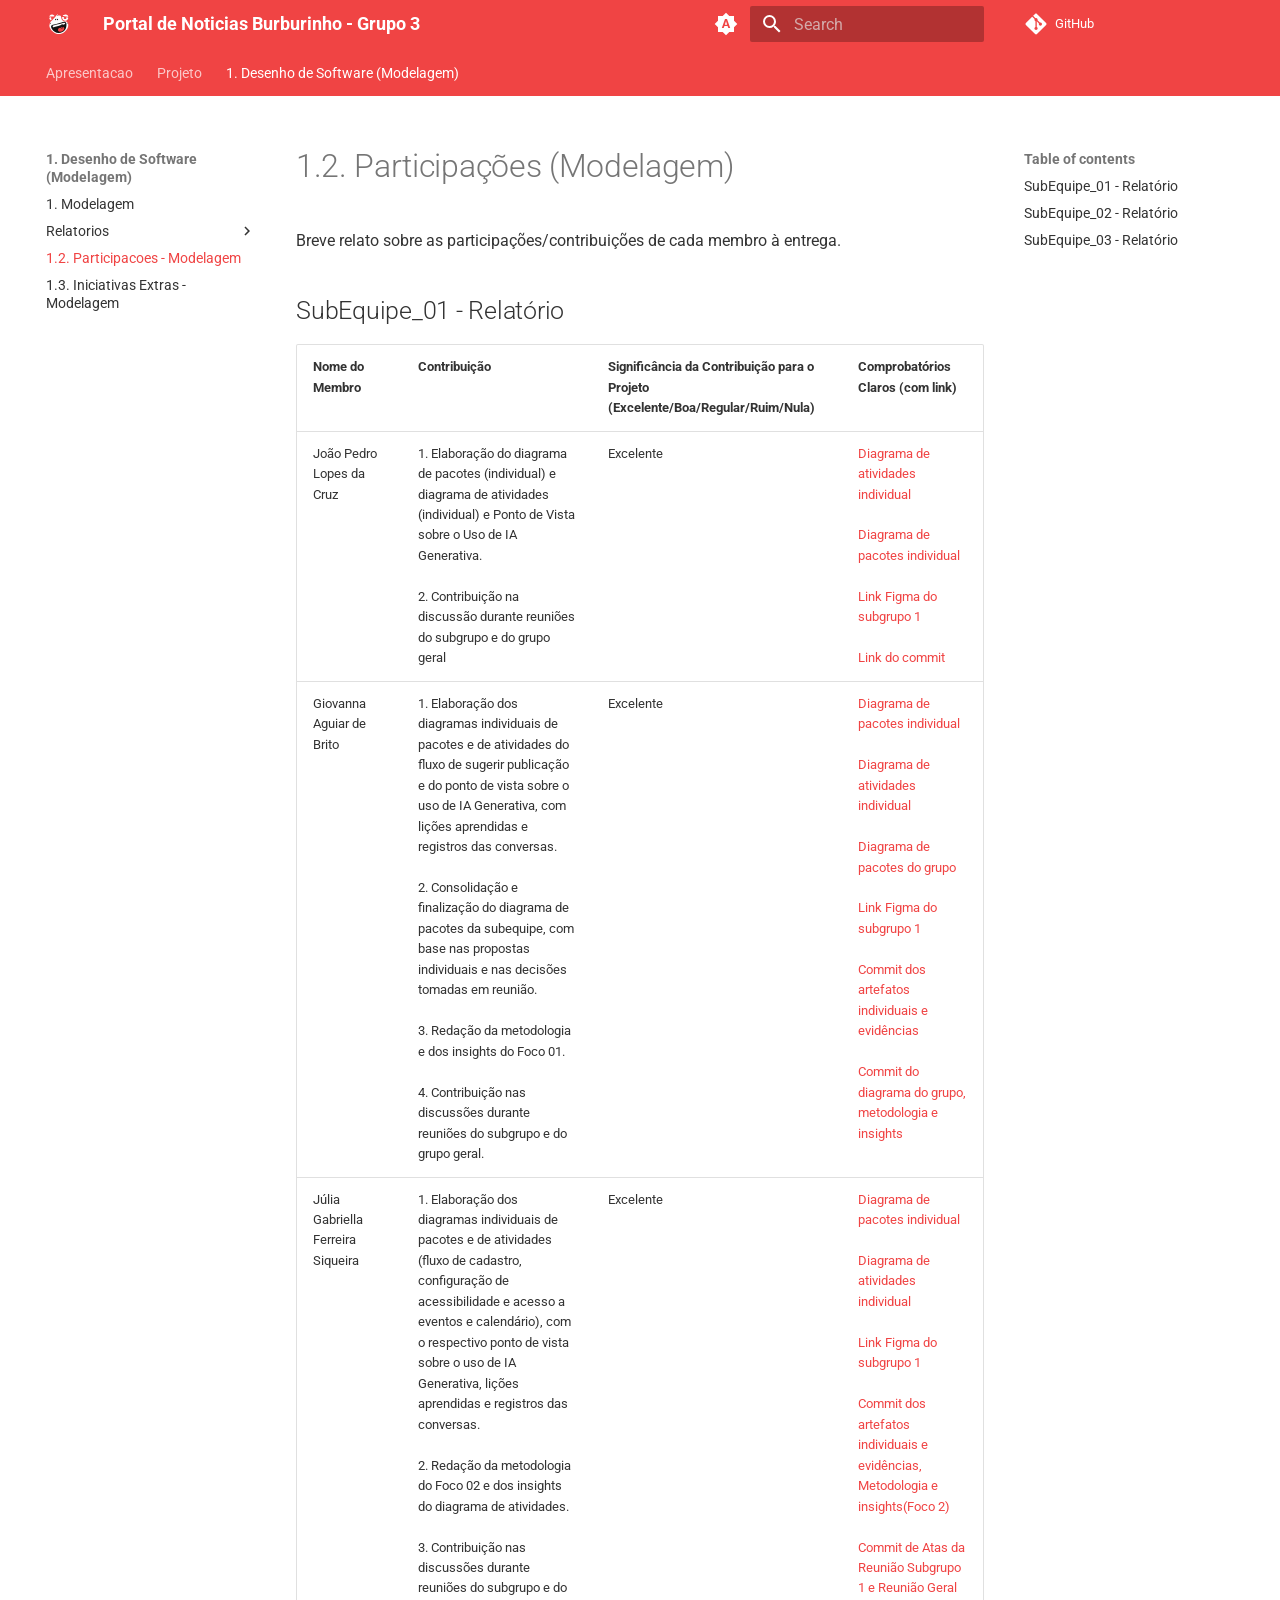
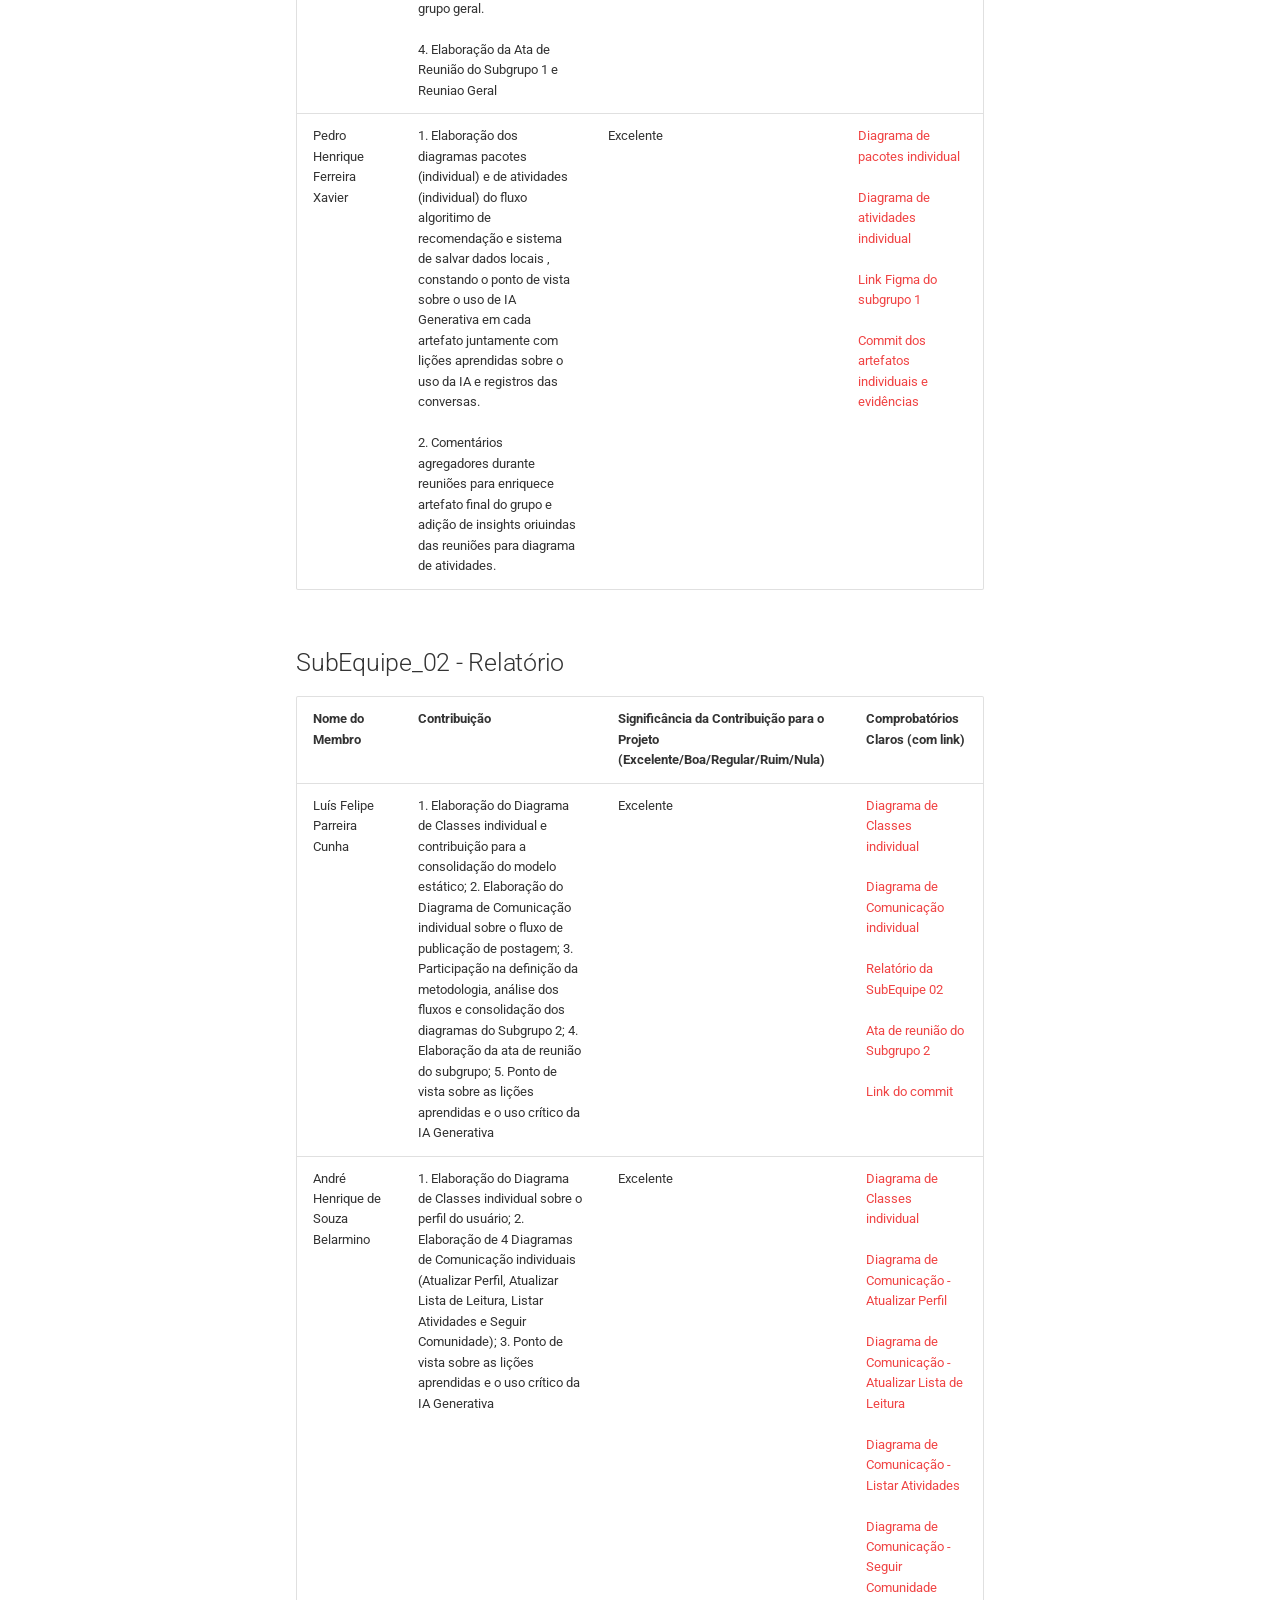
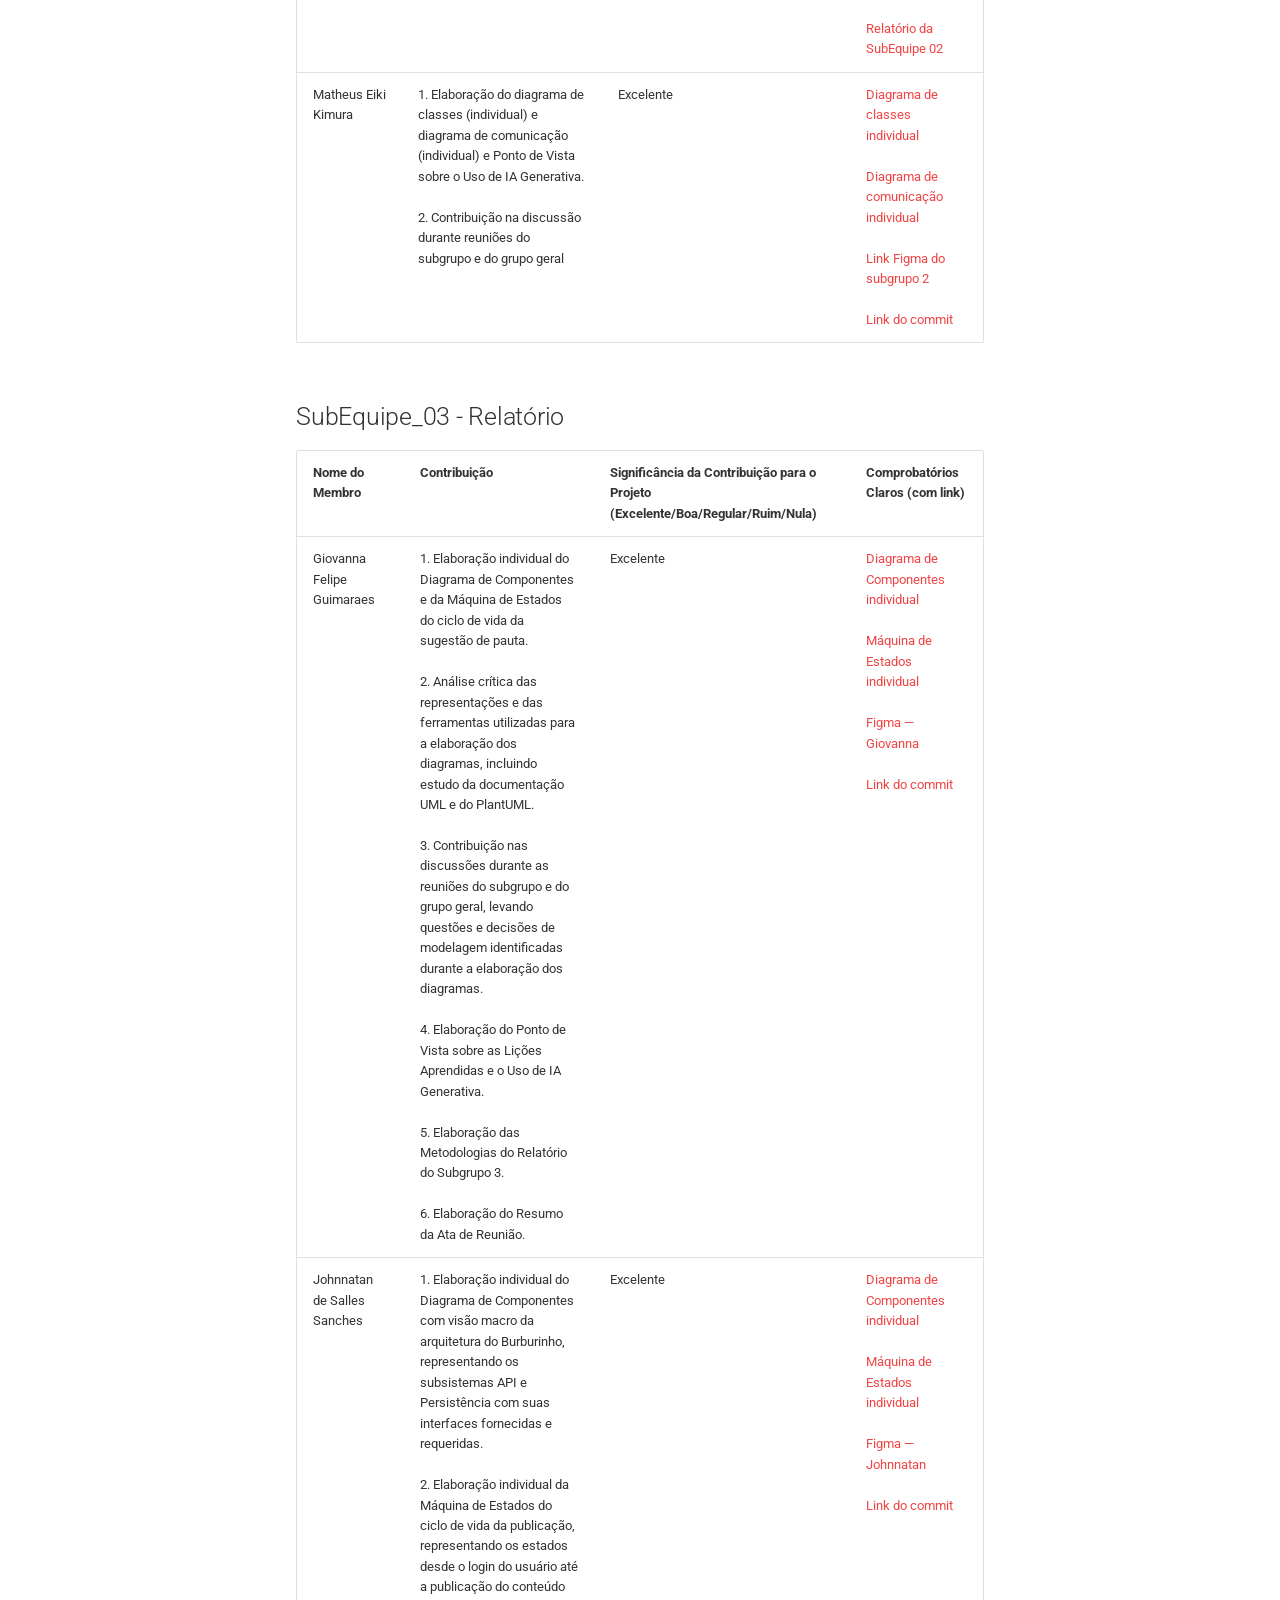
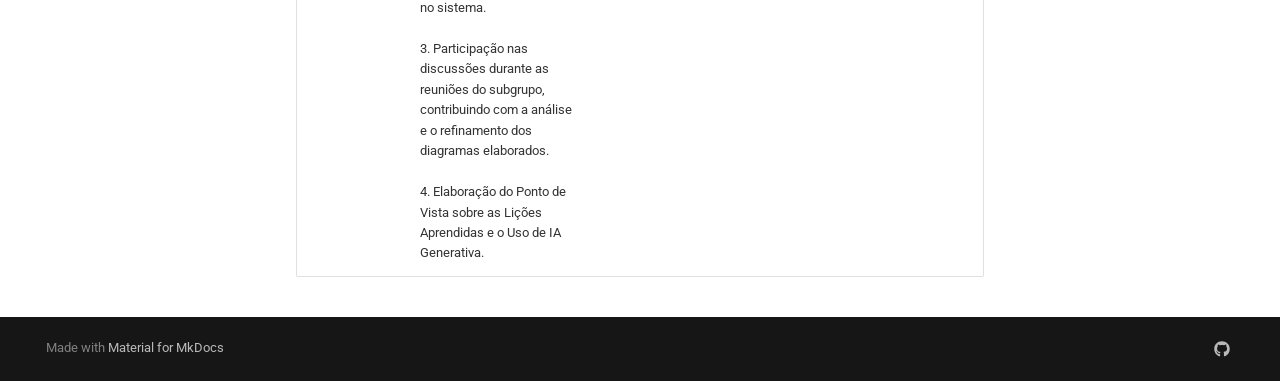
==== commit a25ddeb8: "Deployed 14a4732 with MkDocs version: 1.6.1" ====
--- a/Base/1.2.ParticipacoesModelagem/index.html
+++ b/Base/1.2.ParticipacoesModelagem/index.html
@@ -17,11 +17,8 @@
         <link rel="next" href="../1.3.IniciativasExtras/">
       
       
-        
-      
-      
       <link rel="icon" href="../../assets/images/favicon.png">
-      <meta name="generator" content="mkdocs-1.6.1, mkdocs-material-9.7.6">
+      <meta name="generator" content="mkdocs-1.6.1, mkdocs-material-9.6.18">
     
     
       
@@ -29,10 +26,10 @@
       
     
     
-      <link rel="stylesheet" href="../../assets/stylesheets/main.484c7ddc.min.css">
-      
-        
-        <link rel="stylesheet" href="../../assets/stylesheets/palette.ab4e12ef.min.css">
+      <link rel="stylesheet" href="../../assets/stylesheets/main.7e37652d.min.css">
+      
+        
+        <link rel="stylesheet" href="../../assets/stylesheets/palette.06af60db.min.css">
       
       
 
@@ -57,6 +54,7 @@
     
       
 
+    
     
     
   </head>
@@ -204,7 +202,7 @@
         <a href="https://github.com/UnBArqDsw2026-2-Turma01/2026.2-T01-_G3_ProjetoPortalNoticias_Entrega_02" title="Go to repository" class="md-source" data-md-component="source">
   <div class="md-source__icon md-icon">
     
-    <svg xmlns="http://www.w3.org/2000/svg" viewBox="0 0 448 512"><!--! Font Awesome Free 7.1.0 by @fontawesome - https://fontawesome.com License - https://fontawesome.com/license/free (Icons: CC BY 4.0, Fonts: SIL OFL 1.1, Code: MIT License) Copyright 2025 Fonticons, Inc.--><path d="M439.6 236.1 244 40.5c-5.4-5.5-12.8-8.5-20.4-8.5s-15 3-20.4 8.4L162.5 81l51.5 51.5c27.1-9.1 52.7 16.8 43.4 43.7l49.7 49.7c34.2-11.8 61.2 31 35.5 56.7-26.5 26.5-70.2-2.9-56-37.3L240.3 199v121.9c25.3 12.5 22.3 41.8 9.1 55-6.4 6.4-15.2 10.1-24.3 10.1s-17.8-3.6-24.3-10.1c-17.6-17.6-11.1-46.9 11.2-56v-123c-20.8-8.5-24.6-30.7-18.6-45L142.6 101 8.5 235.1C3 240.6 0 247.9 0 255.5s3 15 8.5 20.4l195.6 195.7c5.4 5.4 12.7 8.4 20.4 8.4s15-3 20.4-8.4l194.7-194.7c5.4-5.4 8.4-12.8 8.4-20.4s-3-15-8.4-20.4"/></svg>
+    <svg xmlns="http://www.w3.org/2000/svg" viewBox="0 0 448 512"><!--! Font Awesome Free 7.0.0 by @fontawesome - https://fontawesome.com License - https://fontawesome.com/license/free (Icons: CC BY 4.0, Fonts: SIL OFL 1.1, Code: MIT License) Copyright 2025 Fonticons, Inc.--><path fill="currentColor" d="M439.6 236.1 244 40.5c-5.4-5.5-12.8-8.5-20.4-8.5s-15 3-20.4 8.4L162.5 81l51.5 51.5c27.1-9.1 52.7 16.8 43.4 43.7l49.7 49.7c34.2-11.8 61.2 31 35.5 56.7-26.5 26.5-70.2-2.9-56-37.3L240.3 199v121.9c25.3 12.5 22.3 41.8 9.1 55-6.4 6.4-15.2 10.1-24.3 10.1s-17.8-3.6-24.3-10.1c-17.6-17.6-11.1-46.9 11.2-56v-123c-20.8-8.5-24.6-30.7-18.6-45L142.6 101 8.5 235.1C3 240.6 0 247.9 0 255.5s3 15 8.5 20.4l195.6 195.7c5.4 5.4 12.7 8.4 20.4 8.4s15-3 20.4-8.4l194.7-194.7c5.4-5.4 8.4-12.8 8.4-20.4s-3-15-8.4-20.4"/></svg>
   </div>
   <div class="md-source__repository">
     GitHub
@@ -321,7 +319,7 @@
       <a href="https://github.com/UnBArqDsw2026-2-Turma01/2026.2-T01-_G3_ProjetoPortalNoticias_Entrega_02" title="Go to repository" class="md-source" data-md-component="source">
   <div class="md-source__icon md-icon">
     
-    <svg xmlns="http://www.w3.org/2000/svg" viewBox="0 0 448 512"><!--! Font Awesome Free 7.1.0 by @fontawesome - https://fontawesome.com License - https://fontawesome.com/license/free (Icons: CC BY 4.0, Fonts: SIL OFL 1.1, Code: MIT License) Copyright 2025 Fonticons, Inc.--><path d="M439.6 236.1 244 40.5c-5.4-5.5-12.8-8.5-20.4-8.5s-15 3-20.4 8.4L162.5 81l51.5 51.5c27.1-9.1 52.7 16.8 43.4 43.7l49.7 49.7c34.2-11.8 61.2 31 35.5 56.7-26.5 26.5-70.2-2.9-56-37.3L240.3 199v121.9c25.3 12.5 22.3 41.8 9.1 55-6.4 6.4-15.2 10.1-24.3 10.1s-17.8-3.6-24.3-10.1c-17.6-17.6-11.1-46.9 11.2-56v-123c-20.8-8.5-24.6-30.7-18.6-45L142.6 101 8.5 235.1C3 240.6 0 247.9 0 255.5s3 15 8.5 20.4l195.6 195.7c5.4 5.4 12.7 8.4 20.4 8.4s15-3 20.4-8.4l194.7-194.7c5.4-5.4 8.4-12.8 8.4-20.4s-3-15-8.4-20.4"/></svg>
+    <svg xmlns="http://www.w3.org/2000/svg" viewBox="0 0 448 512"><!--! Font Awesome Free 7.0.0 by @fontawesome - https://fontawesome.com License - https://fontawesome.com/license/free (Icons: CC BY 4.0, Fonts: SIL OFL 1.1, Code: MIT License) Copyright 2025 Fonticons, Inc.--><path fill="currentColor" d="M439.6 236.1 244 40.5c-5.4-5.5-12.8-8.5-20.4-8.5s-15 3-20.4 8.4L162.5 81l51.5 51.5c27.1-9.1 52.7 16.8 43.4 43.7l49.7 49.7c34.2-11.8 61.2 31 35.5 56.7-26.5 26.5-70.2-2.9-56-37.3L240.3 199v121.9c25.3 12.5 22.3 41.8 9.1 55-6.4 6.4-15.2 10.1-24.3 10.1s-17.8-3.6-24.3-10.1c-17.6-17.6-11.1-46.9 11.2-56v-123c-20.8-8.5-24.6-30.7-18.6-45L142.6 101 8.5 235.1C3 240.6 0 247.9 0 255.5s3 15 8.5 20.4l195.6 195.7c5.4 5.4 12.7 8.4 20.4 8.4s15-3 20.4-8.4l194.7-194.7c5.4-5.4 8.4-12.8 8.4-20.4s-3-15-8.4-20.4"/></svg>
   </div>
   <div class="md-source__repository">
     GitHub
@@ -343,14 +341,9 @@
   
   
   <span class="md-ellipsis">
-    
-  
     Apresentacao
-  
-
-    
-  </span>
-  
+    
+  </span>
   
 
       </a>
@@ -384,14 +377,9 @@
   
   
   <span class="md-ellipsis">
-    
-  
     Projeto
-  
-
-    
-  </span>
-  
+    
+  </span>
   
 
             <span class="md-nav__icon md-icon"></span>
@@ -400,11 +388,7 @@
         <nav class="md-nav" data-md-level="1" aria-labelledby="__nav_2_label" aria-expanded="false">
           <label class="md-nav__title" for="__nav_2">
             <span class="md-nav__icon md-icon"></span>
-            
-  
-    Projeto
-  
-
+            Projeto
           </label>
           <ul class="md-nav__list" data-md-scrollfix>
             
@@ -420,14 +404,9 @@
   
   
   <span class="md-ellipsis">
-    
-  
     Projeto
-  
-
-    
-  </span>
-  
+    
+  </span>
   
 
       </a>
@@ -474,14 +453,9 @@
   
   
   <span class="md-ellipsis">
-    
-  
     1. Desenho de Software (Modelagem)
-  
-
-    
-  </span>
-  
+    
+  </span>
   
 
             <span class="md-nav__icon md-icon"></span>
@@ -490,11 +464,7 @@
         <nav class="md-nav" data-md-level="1" aria-labelledby="__nav_3_label" aria-expanded="true">
           <label class="md-nav__title" for="__nav_3">
             <span class="md-nav__icon md-icon"></span>
-            
-  
-    1. Desenho de Software (Modelagem)
-  
-
+            1. Desenho de Software (Modelagem)
           </label>
           <ul class="md-nav__list" data-md-scrollfix>
             
@@ -510,14 +480,9 @@
   
   
   <span class="md-ellipsis">
-    
-  
     1. Modelagem
-  
-
-    
-  </span>
-  
+    
+  </span>
   
 
       </a>
@@ -552,14 +517,9 @@
   
   
   <span class="md-ellipsis">
-    
-  
     Relatorios
-  
-
-    
-  </span>
-  
+    
+  </span>
   
 
             <span class="md-nav__icon md-icon"></span>
@@ -568,11 +528,7 @@
         <nav class="md-nav" data-md-level="2" aria-labelledby="__nav_3_2_label" aria-expanded="false">
           <label class="md-nav__title" for="__nav_3_2">
             <span class="md-nav__icon md-icon"></span>
-            
-  
-    Relatorios
-  
-
+            Relatorios
           </label>
           <ul class="md-nav__list" data-md-scrollfix>
             
@@ -602,14 +558,9 @@
   
   
   <span class="md-ellipsis">
-    
-  
     1.1.1. SubEquipe 01
-  
-
-    
-  </span>
-  
+    
+  </span>
   
 
             <span class="md-nav__icon md-icon"></span>
@@ -618,11 +569,7 @@
         <nav class="md-nav" data-md-level="3" aria-labelledby="__nav_3_2_1_label" aria-expanded="false">
           <label class="md-nav__title" for="__nav_3_2_1">
             <span class="md-nav__icon md-icon"></span>
-            
-  
-    1.1.1. SubEquipe 01
-  
-
+            1.1.1. SubEquipe 01
           </label>
           <ul class="md-nav__list" data-md-scrollfix>
             
@@ -638,14 +585,9 @@
   
   
   <span class="md-ellipsis">
-    
-  
     1.1.1.1. SubEquipe 01
-  
-
-    
-  </span>
-  
+    
+  </span>
   
 
       </a>
@@ -666,14 +608,9 @@
   
   
   <span class="md-ellipsis">
-    
-  
     1.1.1.2. SubEquipe 01 - Pacotes IA
-  
-
-    
-  </span>
-  
+    
+  </span>
   
 
       </a>
@@ -702,14 +639,9 @@
   
   
   <span class="md-ellipsis">
-    
-  
     1.1.2. SubEquipe 02
-  
-
-    
-  </span>
-  
+    
+  </span>
   
 
       </a>
@@ -730,14 +662,9 @@
   
   
   <span class="md-ellipsis">
-    
-  
     1.1.3. SubEquipe 03
-  
-
-    
-  </span>
-  
+    
+  </span>
   
 
       </a>
@@ -775,14 +702,9 @@
   
   
   <span class="md-ellipsis">
-    
-  
     1.2. Participacoes - Modelagem
-  
-
-    
-  </span>
-  
+    
+  </span>
   
 
           <span class="md-nav__icon md-icon"></span>
@@ -793,14 +715,9 @@
   
   
   <span class="md-ellipsis">
-    
-  
     1.2. Participacoes - Modelagem
-  
-
-    
-  </span>
-  
+    
+  </span>
   
 
       </a>
@@ -823,9 +740,7 @@
         <li class="md-nav__item">
   <a href="#subequipe_01-relatorio" class="md-nav__link">
     <span class="md-ellipsis">
-      
-        SubEquipe_01 - Relatório
-      
+      SubEquipe_01 - Relatório
     </span>
   </a>
   
@@ -834,9 +749,7 @@
         <li class="md-nav__item">
   <a href="#subequipe_02-relatorio" class="md-nav__link">
     <span class="md-ellipsis">
-      
-        SubEquipe_02 - Relatório
-      
+      SubEquipe_02 - Relatório
     </span>
   </a>
   
@@ -845,9 +758,7 @@
         <li class="md-nav__item">
   <a href="#subequipe_03-relatorio" class="md-nav__link">
     <span class="md-ellipsis">
-      
-        SubEquipe_03 - Relatório
-      
+      SubEquipe_03 - Relatório
     </span>
   </a>
   
@@ -874,14 +785,9 @@
   
   
   <span class="md-ellipsis">
-    
-  
     1.3. Iniciativas Extras - Modelagem
-  
-
-    
-  </span>
-  
+    
+  </span>
   
 
       </a>
@@ -926,9 +832,7 @@
         <li class="md-nav__item">
   <a href="#subequipe_01-relatorio" class="md-nav__link">
     <span class="md-ellipsis">
-      
-        SubEquipe_01 - Relatório
-      
+      SubEquipe_01 - Relatório
     </span>
   </a>
   
@@ -937,9 +841,7 @@
         <li class="md-nav__item">
   <a href="#subequipe_02-relatorio" class="md-nav__link">
     <span class="md-ellipsis">
-      
-        SubEquipe_02 - Relatório
-      
+      SubEquipe_02 - Relatório
     </span>
   </a>
   
@@ -948,9 +850,7 @@
         <li class="md-nav__item">
   <a href="#subequipe_03-relatorio" class="md-nav__link">
     <span class="md-ellipsis">
-      
-        SubEquipe_03 - Relatório
-      
+      SubEquipe_03 - Relatório
     </span>
   </a>
   
@@ -966,7 +866,6 @@
           
           
             <div class="md-content" data-md-component="content">
-              
               <article class="md-content__inner md-typeset">
                 
                   
@@ -1003,9 +902,9 @@
 </tr>
 <tr>
 <td>Júlia Gabriella Ferreira Siqueira</td>
-<td>1. Elaboração dos diagramas individuais de pacotes e de atividades (fluxo de cadastro, configuração de acessibilidade e acesso a eventos e calendário), com o respectivo ponto de vista sobre o uso de IA Generativa, lições aprendidas e registros das conversas.<br><br>2. Redação da metodologia do Foco 02 e dos insights do diagrama de atividades.<br><br>3. Contribuição nas discussões durante reuniões do subgrupo e do grupo geral.</td>
+<td>1. Elaboração dos diagramas individuais de pacotes e de atividades (fluxo de cadastro, configuração de acessibilidade e acesso a eventos e calendário), com o respectivo ponto de vista sobre o uso de IA Generativa, lições aprendidas e registros das conversas.<br><br>2. Redação da metodologia do Foco 02 e dos insights do diagrama de atividades.<br><br>3. Contribuição nas discussões durante reuniões do subgrupo e do grupo geral.<br><br>4. Elaboração da Ata de Reunião do Subgrupo 1 e Reuniao Geral</td>
 <td>Excelente</td>
-<td><a href="../../assets/subGrupo1/pacotesJulia.png">Diagrama de pacotes individual</a><br><br><a href="../../assets/subGrupo1/atividadesJulia.png">Diagrama de atividades individual</a><br><br><a href="https://www.figma.com/folder_invite/redeem/bYT8YFg310GbasvMe9dqq4">Link Figma do subgrupo 1</a><br><br><a href="https://github.com/UnBArqDsw2026-2-Turma01/2026.2-T01-_G3_ProjetoPortalNoticias_Entrega_02/commit/9637dfcb516d288853d2eb94c27ef5e8aa39c236">Commit dos artefatos individuais e evidências, Metodologia e insights(Foco 2)</a></td>
+<td><a href="../../assets/subGrupo1/pacotesJulia.png">Diagrama de pacotes individual</a><br><br><a href="../../assets/subGrupo1/atividadesJulia.png">Diagrama de atividades individual</a><br><br><a href="https://www.figma.com/folder_invite/redeem/bYT8YFg310GbasvMe9dqq4">Link Figma do subgrupo 1</a><br><br><a href="https://github.com/UnBArqDsw2026-2-Turma01/2026.2-T01-_G3_ProjetoPortalNoticias_Entrega_02/commit/9637dfcb516d288853d2eb94c27ef5e8aa39c236">Commit dos artefatos individuais e evidências, Metodologia e insights(Foco 2)</a><br><br><a href="https://github.com/UnBArqDsw2026-2-Turma01/2026.2-T01-_G3_ProjetoPortalNoticias_Entrega_02/commit/97067cf71f519de191daa1c0bd4837efeedcee5b">Commit de Atas da Reunião Subgrupo 1 e Reunião Geral</a></td>
 </tr>
 <tr>
 <td>Pedro Henrique Ferreira Xavier</td>
@@ -1124,7 +1023,7 @@
       
     
     <a href="https://github.com/UnBArqDsw2026-2-Turma01/2026.2-T01-_G3_ProjetoPortalNoticias_Entrega_02" target="_blank" rel="noopener" title="github.com" class="md-social__link">
-      <svg xmlns="http://www.w3.org/2000/svg" viewBox="0 0 512 512"><!--! Font Awesome Free 7.1.0 by @fontawesome - https://fontawesome.com License - https://fontawesome.com/license/free (Icons: CC BY 4.0, Fonts: SIL OFL 1.1, Code: MIT License) Copyright 2025 Fonticons, Inc.--><path d="M173.9 397.4c0 2-2.3 3.6-5.2 3.6-3.3.3-5.6-1.3-5.6-3.6 0-2 2.3-3.6 5.2-3.6 3-.3 5.6 1.3 5.6 3.6m-31.1-4.5c-.7 2 1.3 4.3 4.3 4.9 2.6 1 5.6 0 6.2-2s-1.3-4.3-4.3-5.2c-2.6-.7-5.5.3-6.2 2.3m44.2-1.7c-2.9.7-4.9 2.6-4.6 4.9.3 2 2.9 3.3 5.9 2.6 2.9-.7 4.9-2.6 4.6-4.6-.3-1.9-3-3.2-5.9-2.9M252.8 8C114.1 8 8 113.3 8 252c0 110.9 69.8 205.8 169.5 239.2 12.8 2.3 17.3-5.6 17.3-12.1 0-6.2-.3-40.4-.3-61.4 0 0-70 15-84.7-29.8 0 0-11.4-29.1-27.8-36.6 0 0-22.9-15.7 1.6-15.4 0 0 24.9 2 38.6 25.8 21.9 38.6 58.6 27.5 72.9 20.9 2.3-16 8.8-27.1 16-33.7-55.9-6.2-112.3-14.3-112.3-110.5 0-27.5 7.6-41.3 23.6-58.9-2.6-6.5-11.1-33.3 2.6-67.9 20.9-6.5 69 27 69 27 20-5.6 41.5-8.5 62.8-8.5s42.8 2.9 62.8 8.5c0 0 48.1-33.6 69-27 13.7 34.7 5.2 61.4 2.6 67.9 16 17.7 25.8 31.5 25.8 58.9 0 96.5-58.9 104.2-114.8 110.5 9.2 7.9 17 22.9 17 46.4 0 33.7-.3 75.4-.3 83.6 0 6.5 4.6 14.4 17.3 12.1C436.2 457.8 504 362.9 504 252 504 113.3 391.5 8 252.8 8M105.2 352.9c-1.3 1-1 3.3.7 5.2 1.6 1.6 3.9 2.3 5.2 1 1.3-1 1-3.3-.7-5.2-1.6-1.6-3.9-2.3-5.2-1m-10.8-8.1c-.7 1.3.3 2.9 2.3 3.9 1.6 1 3.6.7 4.3-.7.7-1.3-.3-2.9-2.3-3.9-2-.6-3.6-.3-4.3.7m32.4 35.6c-1.6 1.3-1 4.3 1.3 6.2 2.3 2.3 5.2 2.6 6.5 1 1.3-1.3.7-4.3-1.3-6.2-2.2-2.3-5.2-2.6-6.5-1m-11.4-14.7c-1.6 1-1.6 3.6 0 5.9s4.3 3.3 5.6 2.3c1.6-1.3 1.6-3.9 0-6.2-1.4-2.3-4-3.3-5.6-2"/></svg>
+      <svg xmlns="http://www.w3.org/2000/svg" viewBox="0 0 512 512"><!--! Font Awesome Free 7.0.0 by @fontawesome - https://fontawesome.com License - https://fontawesome.com/license/free (Icons: CC BY 4.0, Fonts: SIL OFL 1.1, Code: MIT License) Copyright 2025 Fonticons, Inc.--><path fill="currentColor" d="M173.9 397.4c0 2-2.3 3.6-5.2 3.6-3.3.3-5.6-1.3-5.6-3.6 0-2 2.3-3.6 5.2-3.6 3-.3 5.6 1.3 5.6 3.6m-31.1-4.5c-.7 2 1.3 4.3 4.3 4.9 2.6 1 5.6 0 6.2-2s-1.3-4.3-4.3-5.2c-2.6-.7-5.5.3-6.2 2.3m44.2-1.7c-2.9.7-4.9 2.6-4.6 4.9.3 2 2.9 3.3 5.9 2.6 2.9-.7 4.9-2.6 4.6-4.6-.3-1.9-3-3.2-5.9-2.9M252.8 8C114.1 8 8 113.3 8 252c0 110.9 69.8 205.8 169.5 239.2 12.8 2.3 17.3-5.6 17.3-12.1 0-6.2-.3-40.4-.3-61.4 0 0-70 15-84.7-29.8 0 0-11.4-29.1-27.8-36.6 0 0-22.9-15.7 1.6-15.4 0 0 24.9 2 38.6 25.8 21.9 38.6 58.6 27.5 72.9 20.9 2.3-16 8.8-27.1 16-33.7-55.9-6.2-112.3-14.3-112.3-110.5 0-27.5 7.6-41.3 23.6-58.9-2.6-6.5-11.1-33.3 2.6-67.9 20.9-6.5 69 27 69 27 20-5.6 41.5-8.5 62.8-8.5s42.8 2.9 62.8 8.5c0 0 48.1-33.6 69-27 13.7 34.7 5.2 61.4 2.6 67.9 16 17.7 25.8 31.5 25.8 58.9 0 96.5-58.9 104.2-114.8 110.5 9.2 7.9 17 22.9 17 46.4 0 33.7-.3 75.4-.3 83.6 0 6.5 4.6 14.4 17.3 12.1C436.2 457.8 504 362.9 504 252 504 113.3 391.5 8 252.8 8M105.2 352.9c-1.3 1-1 3.3.7 5.2 1.6 1.6 3.9 2.3 5.2 1 1.3-1 1-3.3-.7-5.2-1.6-1.6-3.9-2.3-5.2-1m-10.8-8.1c-.7 1.3.3 2.9 2.3 3.9 1.6 1 3.6.7 4.3-.7.7-1.3-.3-2.9-2.3-3.9-2-.6-3.6-.3-4.3.7m32.4 35.6c-1.6 1.3-1 4.3 1.3 6.2 2.3 2.3 5.2 2.6 6.5 1 1.3-1.3.7-4.3-1.3-6.2-2.2-2.3-5.2-2.6-6.5-1m-11.4-14.7c-1.6 1-1.6 3.6 0 5.9s4.3 3.3 5.6 2.3c1.6-1.3 1.6-3.9 0-6.2-1.4-2.3-4-3.3-5.6-2"/></svg>
     </a>
   
 </div>
@@ -1143,11 +1042,10 @@
     
     
       
-      
-      <script id="__config" type="application/json">{"annotate": null, "base": "../..", "features": ["navigation.tabs", "navigation.top", "navigation.instant", "navigation.instant.progress", "content.code.copy"], "search": "../../assets/javascripts/workers/search.2c215733.min.js", "tags": null, "translations": {"clipboard.copied": "Copied to clipboard", "clipboard.copy": "Copy to clipboard", "search.result.more.one": "1 more on this page", "search.result.more.other": "# more on this page", "search.result.none": "No matching documents", "search.result.one": "1 matching document", "search.result.other": "# matching documents", "search.result.placeholder": "Type to start searching", "search.result.term.missing": "Missing", "select.version": "Select version"}, "version": null}</script>
-    
-    
-      <script src="../../assets/javascripts/bundle.79ae519e.min.js"></script>
+      <script id="__config" type="application/json">{"base": "../..", "features": ["navigation.tabs", "navigation.top", "navigation.instant", "navigation.instant.progress", "content.code.copy"], "search": "../../assets/javascripts/workers/search.973d3a69.min.js", "tags": null, "translations": {"clipboard.copied": "Copied to clipboard", "clipboard.copy": "Copy to clipboard", "search.result.more.one": "1 more on this page", "search.result.more.other": "# more on this page", "search.result.none": "No matching documents", "search.result.one": "1 matching document", "search.result.other": "# matching documents", "search.result.placeholder": "Type to start searching", "search.result.term.missing": "Missing", "select.version": "Select version"}, "version": null}</script>
+    
+    
+      <script src="../../assets/javascripts/bundle.92b07e13.min.js"></script>
       
         <script src="../../javascripts/diagram-zoom.js"></script>
       
--- a/assets/stylesheets/main.7e37652d.min.css
+++ b/assets/stylesheets/main.7e37652d.min.css
@@ -0,0 +1 @@
+@charset "UTF-8";html{-webkit-text-size-adjust:none;-moz-text-size-adjust:none;text-size-adjust:none;box-sizing:border-box}*,:after,:before{box-sizing:inherit}@media (prefers-reduced-motion){*,:after,:before{transition:none!important}}body{margin:0}a,button,input,label{-webkit-tap-highlight-color:transparent}a{color:inherit;text-decoration:none}hr{border:0;box-sizing:initial;display:block;height:.05rem;overflow:visible;padding:0}small{font-size:80%}sub,sup{line-height:1em}img{border-style:none}table{border-collapse:initial;border-spacing:0}td,th{font-weight:400;vertical-align:top}button{background:#0000;border:0;font-family:inherit;font-size:inherit;margin:0;padding:0}input{border:0;outline:none}:root{--md-primary-fg-color:#4051b5;--md-primary-fg-color--light:#5d6cc0;--md-primary-fg-color--dark:#303fa1;--md-primary-bg-color:#fff;--md-primary-bg-color--light:#ffffffb3;--md-accent-fg-color:#526cfe;--md-accent-fg-color--transparent:#526cfe1a;--md-accent-bg-color:#fff;--md-accent-bg-color--light:#ffffffb3}[data-md-color-scheme=default]{color-scheme:light}[data-md-color-scheme=default] img[src$="#gh-dark-mode-only"],[data-md-color-scheme=default] img[src$="#only-dark"]{display:none}:root,[data-md-color-scheme=default]{--md-hue:225deg;--md-default-fg-color:#000000de;--md-default-fg-color--light:#0000008a;--md-default-fg-color--lighter:#00000052;--md-default-fg-color--lightest:#00000012;--md-default-bg-color:#fff;--md-default-bg-color--light:#ffffffb3;--md-default-bg-color--lighter:#ffffff4d;--md-default-bg-color--lightest:#ffffff1f;--md-code-fg-color:#36464e;--md-code-bg-color:#f5f5f5;--md-code-hl-color:#4287ff;--md-code-hl-color--light:#4287ff1a;--md-code-hl-number-color:#d52a2a;--md-code-hl-special-color:#db1457;--md-code-hl-function-color:#a846b9;--md-code-hl-constant-color:#6e59d9;--md-code-hl-keyword-color:#3f6ec6;--md-code-hl-string-color:#1c7d4d;--md-code-hl-name-color:var(--md-code-fg-color);--md-code-hl-operator-color:var(--md-default-fg-color--light);--md-code-hl-punctuation-color:var(--md-default-fg-color--light);--md-code-hl-comment-color:var(--md-default-fg-color--light);--md-code-hl-generic-color:var(--md-default-fg-color--light);--md-code-hl-variable-color:var(--md-default-fg-color--light);--md-typeset-color:var(--md-default-fg-color);--md-typeset-a-color:var(--md-primary-fg-color);--md-typeset-del-color:#f5503d26;--md-typeset-ins-color:#0bd57026;--md-typeset-kbd-color:#fafafa;--md-typeset-kbd-accent-color:#fff;--md-typeset-kbd-border-color:#b8b8b8;--md-typeset-mark-color:#ffff0080;--md-typeset-table-color:#0000001f;--md-typeset-table-color--light:rgba(0,0,0,.035);--md-admonition-fg-color:var(--md-default-fg-color);--md-admonition-bg-color:var(--md-default-bg-color);--md-warning-fg-color:#000000de;--md-warning-bg-color:#ff9;--md-footer-fg-color:#fff;--md-footer-fg-color--light:#ffffffb3;--md-footer-fg-color--lighter:#ffffff73;--md-footer-bg-color:#000000de;--md-footer-bg-color--dark:#00000052;--md-shadow-z1:0 0.2rem 0.5rem #0000000d,0 0 0.05rem #0000001a;--md-shadow-z2:0 0.2rem 0.5rem #0000001a,0 0 0.05rem #00000040;--md-shadow-z3:0 0.2rem 0.5rem #0003,0 0 0.05rem #00000059}.md-icon svg{fill:currentcolor;display:block;height:1.2rem;width:1.2rem}body{-webkit-font-smoothing:antialiased;-moz-osx-font-smoothing:grayscale;--md-text-font-family:var(--md-text-font,_),-apple-system,BlinkMacSystemFont,Helvetica,Arial,sans-serif;--md-code-font-family:var(--md-code-font,_),SFMono-Regular,Consolas,Menlo,monospace}aside,body,input{font-feature-settings:"kern","liga";color:var(--md-typeset-color);font-family:var(--md-text-font-family)}code,kbd,pre{font-feature-settings:"kern";font-family:var(--md-code-font-family)}:root{--md-typeset-table-sort-icon:url('data:image/svg+xml;charset=utf-8,<svg xmlns="http://www.w3.org/2000/svg" viewBox="0 0 24 24"><path d="m18 21-4-4h3V7h-3l4-4 4 4h-3v10h3M2 19v-2h10v2M2 13v-2h7v2M2 7V5h4v2z"/></svg>');--md-typeset-table-sort-icon--asc:url('data:image/svg+xml;charset=utf-8,<svg xmlns="http://www.w3.org/2000/svg" viewBox="0 0 24 24"><path d="M19 17h3l-4 4-4-4h3V3h2M2 17h10v2H2M6 5v2H2V5m0 6h7v2H2z"/></svg>');--md-typeset-table-sort-icon--desc:url('data:image/svg+xml;charset=utf-8,<svg xmlns="http://www.w3.org/2000/svg" viewBox="0 0 24 24"><path d="M19 7h3l-4-4-4 4h3v14h2M2 17h10v2H2M6 5v2H2V5m0 6h7v2H2z"/></svg>')}.md-typeset{-webkit-print-color-adjust:exact;color-adjust:exact;font-size:.8rem;line-height:1.6;overflow-wrap:break-word}@media print{.md-typeset{font-size:.68rem}}.md-typeset blockquote,.md-typeset dl,.md-typeset figure,.md-typeset ol,.md-typeset pre,.md-typeset ul{margin-bottom:1em;margin-top:1em}.md-typeset h1{color:var(--md-default-fg-color--light);font-size:2em;line-height:1.3;margin:0 0 1.25em}.md-typeset h1,.md-typeset h2{font-weight:300;letter-spacing:-.01em}.md-typeset h2{font-size:1.5625em;line-height:1.4;margin:1.6em 0 .64em}.md-typeset h3{font-size:1.25em;font-weight:400;letter-spacing:-.01em;line-height:1.5;margin:1.6em 0 .8em}.md-typeset h2+h3{margin-top:.8em}.md-typeset h4{font-weight:700;letter-spacing:-.01em;margin:1em 0}.md-typeset h5,.md-typeset h6{color:var(--md-default-fg-color--light);font-size:.8em;font-weight:700;letter-spacing:-.01em;margin:1.25em 0}.md-typeset h5{text-transform:uppercase}.md-typeset h5 code{text-transform:none}.md-typeset hr{border-bottom:.05rem solid var(--md-default-fg-color--lightest);display:flow-root;margin:1.5em 0}.md-typeset a{color:var(--md-typeset-a-color);word-break:break-word}.md-typeset a,.md-typeset a:before{transition:color 125ms}.md-typeset a:focus,.md-typeset a:hover{color:var(--md-accent-fg-color)}.md-typeset a:focus code,.md-typeset a:hover code{background-color:var(--md-accent-fg-color--transparent)}.md-typeset a code{color:currentcolor;transition:background-color 125ms}.md-typeset a.focus-visible{outline-color:var(--md-accent-fg-color);outline-offset:.2rem}.md-typeset code,.md-typeset kbd,.md-typeset pre{color:var(--md-code-fg-color);direction:ltr;font-variant-ligatures:none}@media print{.md-typeset code,.md-typeset kbd,.md-typeset pre{white-space:pre-wrap}}.md-typeset code{background-color:var(--md-code-bg-color);border-radius:.1rem;-webkit-box-decoration-break:clone;box-decoration-break:clone;font-size:.85em;padding:0 .2941176471em;word-break:break-word}.md-typeset code:not(.focus-visible){-webkit-tap-highlight-color:transparent;outline:none}.md-typeset pre{display:flow-root;line-height:1.4;position:relative}.md-typeset pre>code{-webkit-box-decoration-break:slice;box-decoration-break:slice;box-shadow:none;display:block;margin:0;outline-color:var(--md-accent-fg-color);overflow:auto;padding:.7720588235em 1.1764705882em;scrollbar-color:var(--md-default-fg-color--lighter) #0000;scrollbar-width:thin;touch-action:auto;word-break:normal}.md-typeset pre>code:hover{scrollbar-color:var(--md-accent-fg-color) #0000}.md-typeset pre>code::-webkit-scrollbar{height:.2rem;width:.2rem}.md-typeset pre>code::-webkit-scrollbar-thumb{background-color:var(--md-default-fg-color--lighter)}.md-typeset pre>code::-webkit-scrollbar-thumb:hover{background-color:var(--md-accent-fg-color)}.md-typeset kbd{background-color:var(--md-typeset-kbd-color);border-radius:.1rem;box-shadow:0 .1rem 0 .05rem var(--md-typeset-kbd-border-color),0 .1rem 0 var(--md-typeset-kbd-border-color),0 -.1rem .2rem var(--md-typeset-kbd-accent-color) inset;color:var(--md-default-fg-color);display:inline-block;font-size:.75em;padding:0 .6666666667em;vertical-align:text-top;word-break:break-word}.md-typeset mark{background-color:var(--md-typeset-mark-color);-webkit-box-decoration-break:clone;box-decoration-break:clone;color:inherit;word-break:break-word}.md-typeset abbr{border-bottom:.05rem dotted var(--md-default-fg-color--light);cursor:help;text-decoration:none}.md-typeset small{opacity:.75}[dir=ltr] .md-typeset sub,[dir=ltr] .md-typeset sup{margin-left:.078125em}[dir=rtl] .md-typeset sub,[dir=rtl] .md-typeset sup{margin-right:.078125em}[dir=ltr] .md-typeset blockquote{padding-left:.6rem}[dir=rtl] .md-typeset blockquote{padding-right:.6rem}[dir=ltr] .md-typeset blockquote{border-left:.2rem solid var(--md-default-fg-color--lighter)}[dir=rtl] .md-typeset blockquote{border-right:.2rem solid var(--md-default-fg-color--lighter)}.md-typeset blockquote{color:var(--md-default-fg-color--light);margin-left:0;margin-right:0}.md-typeset ul{list-style-type:disc}.md-typeset ul[type]{list-style-type:revert-layer}[dir=ltr] .md-typeset ol,[dir=ltr] .md-typeset ul{margin-left:.625em}[dir=rtl] .md-typeset ol,[dir=rtl] .md-typeset ul{margin-right:.625em}.md-typeset ol,.md-typeset ul{padding:0}.md-typeset ol:not([hidden]),.md-typeset ul:not([hidden]){display:flow-root}.md-typeset ol ol,.md-typeset ul ol{list-style-type:lower-alpha}.md-typeset ol ol ol,.md-typeset ul ol ol{list-style-type:lower-roman}.md-typeset ol ol ol ol,.md-typeset ul ol ol ol{list-style-type:upper-alpha}.md-typeset ol ol ol ol ol,.md-typeset ul ol ol ol ol{list-style-type:upper-roman}.md-typeset ol[type],.md-typeset ul[type]{list-style-type:revert-layer}[dir=ltr] .md-typeset ol li,[dir=ltr] .md-typeset ul li{margin-left:1.25em}[dir=rtl] .md-typeset ol li,[dir=rtl] .md-typeset ul li{margin-right:1.25em}.md-typeset ol li,.md-typeset ul li{margin-bottom:.5em}.md-typeset ol li blockquote,.md-typeset ol li p,.md-typeset ul li blockquote,.md-typeset ul li p{margin:.5em 0}.md-typeset ol li:last-child,.md-typeset ul li:last-child{margin-bottom:0}[dir=ltr] .md-typeset ol li ol,[dir=ltr] .md-typeset ol li ul,[dir=ltr] .md-typeset ul li ol,[dir=ltr] .md-typeset ul li ul{margin-left:.625em}[dir=rtl] .md-typeset ol li ol,[dir=rtl] .md-typeset ol li ul,[dir=rtl] .md-typeset ul li ol,[dir=rtl] .md-typeset ul li ul{margin-right:.625em}.md-typeset ol li ol,.md-typeset ol li ul,.md-typeset ul li ol,.md-typeset ul li ul{margin-bottom:.5em;margin-top:.5em}[dir=ltr] .md-typeset dd{margin-left:1.875em}[dir=rtl] .md-typeset dd{margin-right:1.875em}.md-typeset dd{margin-bottom:1.5em;margin-top:1em}.md-typeset img,.md-typeset svg,.md-typeset video{height:auto;max-width:100%}.md-typeset img[align=left]{margin:1em 1em 1em 0}.md-typeset img[align=right]{margin:1em 0 1em 1em}.md-typeset img[align]:only-child{margin-top:0}.md-typeset figure{display:flow-root;margin:1em auto;max-width:100%;text-align:center;width:-moz-fit-content;width:fit-content}.md-typeset figure img{display:block;margin:0 auto}.md-typeset figcaption{font-style:italic;margin:1em auto;max-width:24rem}.md-typeset iframe{max-width:100%}.md-typeset table:not([class]){background-color:var(--md-default-bg-color);border:.05rem solid var(--md-typeset-table-color);border-radius:.1rem;display:inline-block;font-size:.64rem;max-width:100%;overflow:auto;touch-action:auto}@media print{.md-typeset table:not([class]){display:table}}.md-typeset table:not([class])+*{margin-top:1.5em}.md-typeset table:not([class]) td>:first-child,.md-typeset table:not([class]) th>:first-child{margin-top:0}.md-typeset table:not([class]) td>:last-child,.md-typeset table:not([class]) th>:last-child{margin-bottom:0}.md-typeset table:not([class]) td:not([align]),.md-typeset table:not([class]) th:not([align]){text-align:left}[dir=rtl] .md-typeset table:not([class]) td:not([align]),[dir=rtl] .md-typeset table:not([class]) th:not([align]){text-align:right}.md-typeset table:not([class]) th{font-weight:700;min-width:5rem;padding:.9375em 1.25em;vertical-align:top}.md-typeset table:not([class]) td{border-top:.05rem solid var(--md-typeset-table-color);padding:.9375em 1.25em;vertical-align:top}.md-typeset table:not([class]) tbody tr{transition:background-color 125ms}.md-typeset table:not([class]) tbody tr:hover{background-color:var(--md-typeset-table-color--light);box-shadow:0 .05rem 0 var(--md-default-bg-color) inset}.md-typeset table:not([class]) a{word-break:normal}.md-typeset table th[role=columnheader]{cursor:pointer}[dir=ltr] .md-typeset table th[role=columnheader]:after{margin-left:.5em}[dir=rtl] .md-typeset table th[role=columnheader]:after{margin-right:.5em}.md-typeset table th[role=columnheader]:after{content:"";display:inline-block;height:1.2em;-webkit-mask-image:var(--md-typeset-table-sort-icon);mask-image:var(--md-typeset-table-sort-icon);-webkit-mask-repeat:no-repeat;mask-repeat:no-repeat;-webkit-mask-size:contain;mask-size:contain;transition:background-color 125ms;vertical-align:text-bottom;width:1.2em}.md-typeset table th[role=columnheader]:hover:after{background-color:var(--md-default-fg-color--lighter)}.md-typeset table th[role=columnheader][aria-sort=ascending]:after{background-color:var(--md-default-fg-color--light);-webkit-mask-image:var(--md-typeset-table-sort-icon--asc);mask-image:var(--md-typeset-table-sort-icon--asc)}.md-typeset table th[role=columnheader][aria-sort=descending]:after{background-color:var(--md-default-fg-color--light);-webkit-mask-image:var(--md-typeset-table-sort-icon--desc);mask-image:var(--md-typeset-table-sort-icon--desc)}.md-typeset__scrollwrap{margin:1em -.8rem;overflow-x:auto;touch-action:auto}.md-typeset__table{display:inline-block;margin-bottom:.5em;padding:0 .8rem}@media print{.md-typeset__table{display:block}}html .md-typeset__table table{display:table;margin:0;overflow:hidden;width:100%}@media screen and (max-width:44.984375em){.md-content__inner>pre{margin:1em -.8rem}.md-content__inner>pre code{border-radius:0}}.md-typeset .md-author{border-radius:100%;display:block;flex-shrink:0;height:1.6rem;overflow:hidden;position:relative;transition:color 125ms,transform 125ms;width:1.6rem}.md-typeset .md-author img{display:block}.md-typeset .md-author--more{background:var(--md-default-fg-color--lightest);color:var(--md-default-fg-color--lighter);font-size:.6rem;font-weight:700;line-height:1.6rem;text-align:center}.md-typeset .md-author--long{height:2.4rem;width:2.4rem}.md-typeset a.md-author{transform:scale(1)}.md-typeset a.md-author img{border-radius:100%;filter:grayscale(100%) opacity(75%);transition:filter 125ms}.md-typeset a.md-author:focus,.md-typeset a.md-author:hover{transform:scale(1.1);z-index:1}.md-typeset a.md-author:focus img,.md-typeset a.md-author:hover img{filter:grayscale(0)}.md-banner{background-color:var(--md-footer-bg-color);color:var(--md-footer-fg-color);overflow:auto}@media print{.md-banner{display:none}}.md-banner--warning{background-color:var(--md-warning-bg-color);color:var(--md-warning-fg-color)}.md-banner__inner{font-size:.7rem;margin:.6rem auto;padding:0 .8rem}[dir=ltr] .md-banner__button{float:right}[dir=rtl] .md-banner__button{float:left}.md-banner__button{color:inherit;cursor:pointer;transition:opacity .25s}.no-js .md-banner__button{display:none}.md-banner__button:hover{opacity:.7}html{font-size:125%;height:100%;overflow-x:hidden}@media screen and (min-width:100em){html{font-size:137.5%}}@media screen and (min-width:125em){html{font-size:150%}}body{background-color:var(--md-default-bg-color);display:flex;flex-direction:column;font-size:.5rem;min-height:100%;position:relative;width:100%}@media print{body{display:block}}@media screen and (max-width:59.984375em){body[data-md-scrolllock]{position:fixed}}.md-grid{margin-left:auto;margin-right:auto;max-width:61rem}.md-container{display:flex;flex-direction:column;flex-grow:1}@media print{.md-container{display:block}}.md-main{flex-grow:1}.md-main__inner{display:flex;height:100%;margin-top:1.5rem}.md-ellipsis{overflow:hidden;text-overflow:ellipsis}.md-toggle{display:none}.md-option{height:0;opacity:0;position:absolute;width:0}.md-option:checked+label:not([hidden]){display:block}.md-option.focus-visible+label{outline-color:var(--md-accent-fg-color);outline-style:auto}.md-skip{background-color:var(--md-default-fg-color);border-radius:.1rem;color:var(--md-default-bg-color);font-size:.64rem;margin:.5rem;opacity:0;outline-color:var(--md-accent-fg-color);padding:.3rem .5rem;position:fixed;transform:translateY(.4rem);z-index:-1}.md-skip:focus{opacity:1;transform:translateY(0);transition:transform .25s cubic-bezier(.4,0,.2,1),opacity 175ms 75ms;z-index:10}@page{margin:25mm}:root{--md-clipboard-icon:url('data:image/svg+xml;charset=utf-8,<svg xmlns="http://www.w3.org/2000/svg" viewBox="0 0 24 24"><path d="M19 21H8V7h11m0-2H8a2 2 0 0 0-2 2v14a2 2 0 0 0 2 2h11a2 2 0 0 0 2-2V7a2 2 0 0 0-2-2m-3-4H4a2 2 0 0 0-2 2v14h2V3h12z"/></svg>')}.md-clipboard{border-radius:.1rem;color:var(--md-default-fg-color--lightest);cursor:pointer;height:1.5em;outline-color:var(--md-accent-fg-color);outline-offset:.1rem;position:absolute;right:.5em;top:.5em;transition:color .25s;width:1.5em;z-index:1}@media print{.md-clipboard{display:none}}.md-clipboard:not(.focus-visible){-webkit-tap-highlight-color:transparent;outline:none}:hover>.md-clipboard{color:var(--md-default-fg-color--light)}.md-clipboard:focus,.md-clipboard:hover{color:var(--md-accent-fg-color)}.md-clipboard:after{background-color:currentcolor;content:"";display:block;height:1.125em;margin:0 auto;-webkit-mask-image:var(--md-clipboard-icon);mask-image:var(--md-clipboard-icon);-webkit-mask-position:center;mask-position:center;-webkit-mask-repeat:no-repeat;mask-repeat:no-repeat;-webkit-mask-size:contain;mask-size:contain;width:1.125em}.md-clipboard--inline{cursor:pointer}.md-clipboard--inline code{transition:color .25s,background-color .25s}.md-clipboard--inline:focus code,.md-clipboard--inline:hover code{background-color:var(--md-accent-fg-color--transparent);color:var(--md-accent-fg-color)}.md-typeset .md-code__content{display:grid}@keyframes consent{0%{opacity:0;transform:translateY(100%)}to{opacity:1;transform:translateY(0)}}@keyframes overlay{0%{opacity:0}to{opacity:1}}.md-consent__overlay{animation:overlay .25s both;-webkit-backdrop-filter:blur(.1rem);backdrop-filter:blur(.1rem);background-color:#0000008a;height:100%;opacity:1;position:fixed;top:0;width:100%;z-index:5}.md-consent__inner{animation:consent .5s cubic-bezier(.1,.7,.1,1) both;background-color:var(--md-default-bg-color);border:0;border-radius:.1rem;bottom:0;box-shadow:0 0 .2rem #0000001a,0 .2rem .4rem #0003;max-height:100%;overflow:auto;padding:0;position:fixed;width:100%;z-index:5}.md-consent__form{padding:.8rem}.md-consent__settings{display:none;margin:1em 0}input:checked+.md-consent__settings{display:block}.md-consent__controls{margin-bottom:.8rem}.md-typeset .md-consent__controls .md-button{display:inline}@media screen and (max-width:44.984375em){.md-typeset .md-consent__controls .md-button{display:block;margin-top:.4rem;text-align:center;width:100%}}.md-consent label{cursor:pointer}.md-content{flex-grow:1;min-width:0}.md-content__inner{margin:0 .8rem 1.2rem;padding-top:.6rem}@media screen and (min-width:76.25em){[dir=ltr] .md-sidebar--primary:not([hidden])~.md-content>.md-content__inner{margin-left:1.2rem}[dir=ltr] .md-sidebar--secondary:not([hidden])~.md-content>.md-content__inner,[dir=rtl] .md-sidebar--primary:not([hidden])~.md-content>.md-content__inner{margin-right:1.2rem}[dir=rtl] .md-sidebar--secondary:not([hidden])~.md-content>.md-content__inner{margin-left:1.2rem}}.md-content__inner:before{content:"";display:block;height:.4rem}.md-content__inner>:last-child{margin-bottom:0}[dir=ltr] .md-content__button{float:right}[dir=rtl] .md-content__button{float:left}[dir=ltr] .md-content__button{margin-left:.4rem}[dir=rtl] .md-content__button{margin-right:.4rem}.md-content__button{margin:.4rem 0;padding:0}@media print{.md-content__button{display:none}}.md-typeset .md-content__button{color:var(--md-default-fg-color--lighter)}.md-content__button svg{display:inline;vertical-align:top}[dir=rtl] .md-content__button svg{transform:scaleX(-1)}[dir=ltr] .md-dialog{right:.8rem}[dir=rtl] .md-dialog{left:.8rem}.md-dialog{background-color:var(--md-default-fg-color);border-radius:.1rem;bottom:.8rem;box-shadow:var(--md-shadow-z3);min-width:11.1rem;opacity:0;padding:.4rem .6rem;pointer-events:none;position:fixed;transform:translateY(100%);transition:transform 0ms .4s,opacity .4s;z-index:4}@media print{.md-dialog{display:none}}.md-dialog--active{opacity:1;pointer-events:auto;transform:translateY(0);transition:transform .4s cubic-bezier(.075,.85,.175,1),opacity .4s}.md-dialog__inner{color:var(--md-default-bg-color);font-size:.7rem}.md-feedback{margin:2em 0 1em;text-align:center}.md-feedback fieldset{border:none;margin:0;padding:0}.md-feedback__title{font-weight:700;margin:1em auto}.md-feedback__inner{position:relative}.md-feedback__list{display:flex;flex-wrap:wrap;place-content:baseline center;position:relative}.md-feedback__list:hover .md-icon:not(:disabled){color:var(--md-default-fg-color--lighter)}:disabled .md-feedback__list{min-height:1.8rem}.md-feedback__icon{color:var(--md-default-fg-color--light);cursor:pointer;flex-shrink:0;margin:0 .1rem;transition:color 125ms}.md-feedback__icon:not(:disabled).md-icon:hover{color:var(--md-accent-fg-color)}.md-feedback__icon:disabled{color:var(--md-default-fg-color--lightest);pointer-events:none}.md-feedback__note{opacity:0;position:relative;transform:translateY(.4rem);transition:transform .4s cubic-bezier(.1,.7,.1,1),opacity .15s}.md-feedback__note>*{margin:0 auto;max-width:16rem}:disabled .md-feedback__note{opacity:1;transform:translateY(0)}@media print{.md-feedback{display:none}}.md-footer{background-color:var(--md-footer-bg-color);color:var(--md-footer-fg-color)}@media print{.md-footer{display:none}}.md-footer__inner{justify-content:space-between;overflow:auto;padding:.2rem}.md-footer__inner:not([hidden]){display:flex}.md-footer__link{align-items:end;display:flex;flex-grow:0.01;margin-bottom:.4rem;margin-top:1rem;max-width:100%;outline-color:var(--md-accent-fg-color);overflow:hidden;transition:opacity .25s}.md-footer__link:focus,.md-footer__link:hover{opacity:.7}[dir=rtl] .md-footer__link svg{transform:scaleX(-1)}@media screen and (max-width:44.984375em){.md-footer__link--prev{flex-shrink:0}.md-footer__link--prev .md-footer__title{display:none}}[dir=ltr] .md-footer__link--next{margin-left:auto}[dir=rtl] .md-footer__link--next{margin-right:auto}.md-footer__link--next{text-align:right}[dir=rtl] .md-footer__link--next{text-align:left}.md-footer__title{flex-grow:1;font-size:.9rem;margin-bottom:.7rem;max-width:calc(100% - 2.4rem);padding:0 1rem;white-space:nowrap}.md-footer__button{margin:.2rem;padding:.4rem}.md-footer__direction{font-size:.64rem;opacity:.7}.md-footer-meta{background-color:var(--md-footer-bg-color--dark)}.md-footer-meta__inner{display:flex;flex-wrap:wrap;justify-content:space-between;padding:.2rem}html .md-footer-meta.md-typeset a{color:var(--md-footer-fg-color--light)}html .md-footer-meta.md-typeset a:focus,html .md-footer-meta.md-typeset a:hover{color:var(--md-footer-fg-color)}.md-copyright{color:var(--md-footer-fg-color--lighter);font-size:.64rem;margin:auto .6rem;padding:.4rem 0;width:100%}@media screen and (min-width:45em){.md-copyright{width:auto}}.md-copyright__highlight{color:var(--md-footer-fg-color--light)}.md-social{display:inline-flex;gap:.2rem;margin:0 .4rem;padding:.2rem 0 .6rem}@media screen and (min-width:45em){.md-social{padding:.6rem 0}}.md-social__link{display:inline-block;height:1.6rem;text-align:center;width:1.6rem}.md-social__link:before{line-height:1.9}.md-social__link svg{fill:currentcolor;max-height:.8rem;vertical-align:-25%}.md-typeset .md-button{border:.1rem solid;border-radius:.1rem;color:var(--md-primary-fg-color);cursor:pointer;display:inline-block;font-weight:700;padding:.625em 2em;transition:color 125ms,background-color 125ms,border-color 125ms}.md-typeset .md-button--primary{background-color:var(--md-primary-fg-color);border-color:var(--md-primary-fg-color);color:var(--md-primary-bg-color)}.md-typeset .md-button:focus,.md-typeset .md-button:hover{background-color:var(--md-accent-fg-color);border-color:var(--md-accent-fg-color);color:var(--md-accent-bg-color)}[dir=ltr] .md-typeset .md-input{border-top-left-radius:.1rem}[dir=ltr] .md-typeset .md-input,[dir=rtl] .md-typeset .md-input{border-top-right-radius:.1rem}[dir=rtl] .md-typeset .md-input{border-top-left-radius:.1rem}.md-typeset .md-input{border-bottom:.1rem solid var(--md-default-fg-color--lighter);box-shadow:var(--md-shadow-z1);font-size:.8rem;height:1.8rem;padding:0 .6rem;transition:border .25s,box-shadow .25s}.md-typeset .md-input:focus,.md-typeset .md-input:hover{border-bottom-color:var(--md-accent-fg-color);box-shadow:var(--md-shadow-z2)}.md-typeset .md-input--stretch{width:100%}.md-header{background-color:var(--md-primary-fg-color);box-shadow:0 0 .2rem #0000,0 .2rem .4rem #0000;color:var(--md-primary-bg-color);display:block;left:0;position:sticky;right:0;top:0;z-index:4}@media print{.md-header{display:none}}.md-header[hidden]{transform:translateY(-100%);transition:transform .25s cubic-bezier(.8,0,.6,1),box-shadow .25s}.md-header--shadow{box-shadow:0 0 .2rem #0000001a,0 .2rem .4rem #0003;transition:transform .25s cubic-bezier(.1,.7,.1,1),box-shadow .25s}.md-header__inner{align-items:center;display:flex;padding:0 .2rem}.md-header__button{color:currentcolor;cursor:pointer;margin:.2rem;outline-color:var(--md-accent-fg-color);padding:.4rem;position:relative;transition:opacity .25s;vertical-align:middle;z-index:1}.md-header__button:hover{opacity:.7}.md-header__button:not([hidden]){display:inline-block}.md-header__button:not(.focus-visible){-webkit-tap-highlight-color:transparent;outline:none}.md-header__button.md-logo{margin:.2rem;padding:.4rem}@media screen and (max-width:76.234375em){.md-header__button.md-logo{display:none}}.md-header__button.md-logo img,.md-header__button.md-logo svg{fill:currentcolor;display:block;height:1.2rem;width:auto}@media screen and (min-width:60em){.md-header__button[for=__search]{display:none}}.no-js .md-header__button[for=__search]{display:none}[dir=rtl] .md-header__button[for=__search] svg{transform:scaleX(-1)}@media screen and (min-width:76.25em){.md-header__button[for=__drawer]{display:none}}.md-header__topic{display:flex;max-width:100%;position:absolute;transition:transform .4s cubic-bezier(.1,.7,.1,1),opacity .15s;white-space:nowrap}.md-header__topic+.md-header__topic{opacity:0;pointer-events:none;transform:translateX(1.25rem);transition:transform .4s cubic-bezier(1,.7,.1,.1),opacity .15s;z-index:-1}[dir=rtl] .md-header__topic+.md-header__topic{transform:translateX(-1.25rem)}.md-header__topic:first-child{font-weight:700}[dir=ltr] .md-header__title{margin-left:1rem;margin-right:.4rem}[dir=rtl] .md-header__title{margin-left:.4rem;margin-right:1rem}.md-header__title{flex-grow:1;font-size:.9rem;height:2.4rem;line-height:2.4rem}.md-header__title--active .md-header__topic{opacity:0;pointer-events:none;transform:translateX(-1.25rem);transition:transform .4s cubic-bezier(1,.7,.1,.1),opacity .15s;z-index:-1}[dir=rtl] .md-header__title--active .md-header__topic{transform:translateX(1.25rem)}.md-header__title--active .md-header__topic+.md-header__topic{opacity:1;pointer-events:auto;transform:translateX(0);transition:transform .4s cubic-bezier(.1,.7,.1,1),opacity .15s;z-index:0}.md-header__title>.md-header__ellipsis{height:100%;position:relative;width:100%}.md-header__option{display:flex;flex-shrink:0;max-width:100%;transition:max-width 0ms .25s,opacity .25s .25s;white-space:nowrap}[data-md-toggle=search]:checked~.md-header .md-header__option{max-width:0;opacity:0;transition:max-width 0ms,opacity 0ms}.md-header__option>input{bottom:0}.md-header__source{display:none}@media screen and (min-width:60em){[dir=ltr] .md-header__source{margin-left:1rem}[dir=rtl] .md-header__source{margin-right:1rem}.md-header__source{display:block;max-width:11.7rem;width:11.7rem}}@media screen and (min-width:76.25em){[dir=ltr] .md-header__source{margin-left:1.4rem}[dir=rtl] .md-header__source{margin-right:1.4rem}}.md-meta{color:var(--md-default-fg-color--light);font-size:.7rem;line-height:1.3}.md-meta__list{display:inline-flex;flex-wrap:wrap;list-style:none;margin:0;padding:0}.md-meta__item:not(:last-child):after{content:"·";margin-left:.2rem;margin-right:.2rem}.md-meta__link{color:var(--md-typeset-a-color)}.md-meta__link:focus,.md-meta__link:hover{color:var(--md-accent-fg-color)}.md-draft{background-color:#ff1744;border-radius:.125em;color:#fff;display:inline-block;font-weight:700;padding-left:.5714285714em;padding-right:.5714285714em}:root{--md-nav-icon--prev:url('data:image/svg+xml;charset=utf-8,<svg xmlns="http://www.w3.org/2000/svg" viewBox="0 0 24 24"><path d="M20 11v2H8l5.5 5.5-1.42 1.42L4.16 12l7.92-7.92L13.5 5.5 8 11z"/></svg>');--md-nav-icon--next:url('data:image/svg+xml;charset=utf-8,<svg xmlns="http://www.w3.org/2000/svg" viewBox="0 0 24 24"><path d="M8.59 16.58 13.17 12 8.59 7.41 10 6l6 6-6 6z"/></svg>');--md-toc-icon:url('data:image/svg+xml;charset=utf-8,<svg xmlns="http://www.w3.org/2000/svg" viewBox="0 0 24 24"><path d="M3 9h14V7H3zm0 4h14v-2H3zm0 4h14v-2H3zm16 0h2v-2h-2zm0-10v2h2V7zm0 6h2v-2h-2z"/></svg>')}.md-nav{font-size:.7rem;line-height:1.3}.md-nav__title{color:var(--md-default-fg-color--light);display:block;font-weight:700;overflow:hidden;padding:0 .6rem;text-overflow:ellipsis}.md-nav__title .md-nav__button{display:none}.md-nav__title .md-nav__button img{height:100%;width:auto}.md-nav__title .md-nav__button.md-logo img,.md-nav__title .md-nav__button.md-logo svg{fill:currentcolor;display:block;height:2.4rem;max-width:100%;object-fit:contain;width:auto}.md-nav__list{list-style:none;margin:0;padding:0}.md-nav__link{align-items:flex-start;display:flex;gap:.4rem;margin-top:.625em;scroll-snap-align:start;transition:color 125ms}.md-nav__link--passed{color:var(--md-default-fg-color--light)}.md-nav__item .md-nav__link--active,.md-nav__item .md-nav__link--active code{color:var(--md-typeset-a-color)}.md-nav__link .md-ellipsis{position:relative}[dir=ltr] .md-nav__link .md-icon:last-child{margin-left:auto}[dir=rtl] .md-nav__link .md-icon:last-child{margin-right:auto}.md-nav__link svg{fill:currentcolor;flex-shrink:0;height:1.3em;position:relative}.md-nav__link[for]:focus,.md-nav__link[for]:hover,.md-nav__link[href]:focus,.md-nav__link[href]:hover{color:var(--md-accent-fg-color);cursor:pointer}.md-nav__link.focus-visible{outline-color:var(--md-accent-fg-color);outline-offset:.2rem}.md-nav--primary .md-nav__link[for=__toc]{display:none}.md-nav--primary .md-nav__link[for=__toc] .md-icon:after{background-color:currentcolor;display:block;height:100%;-webkit-mask-image:var(--md-toc-icon);mask-image:var(--md-toc-icon);width:100%}.md-nav--primary .md-nav__link[for=__toc]~.md-nav{display:none}.md-nav__container>.md-nav__link{margin-top:0}.md-nav__container>.md-nav__link:first-child{flex-grow:1;min-width:0}.md-nav__icon{flex-shrink:0}.md-nav__source{display:none}@media screen and (max-width:76.234375em){.md-nav--primary,.md-nav--primary .md-nav{background-color:var(--md-default-bg-color);display:flex;flex-direction:column;height:100%;left:0;position:absolute;right:0;top:0;z-index:1}.md-nav--primary .md-nav__item,.md-nav--primary .md-nav__title{font-size:.8rem;line-height:1.5}.md-nav--primary .md-nav__title{background-color:var(--md-default-fg-color--lightest);color:var(--md-default-fg-color--light);cursor:pointer;height:5.6rem;line-height:2.4rem;padding:3rem .8rem .2rem;position:relative;white-space:nowrap}[dir=ltr] .md-nav--primary .md-nav__title .md-nav__icon{left:.4rem}[dir=rtl] .md-nav--primary .md-nav__title .md-nav__icon{right:.4rem}.md-nav--primary .md-nav__title .md-nav__icon{display:block;height:1.2rem;margin:.2rem;position:absolute;top:.4rem;width:1.2rem}.md-nav--primary .md-nav__title .md-nav__icon:after{background-color:currentcolor;content:"";display:block;height:100%;-webkit-mask-image:var(--md-nav-icon--prev);mask-image:var(--md-nav-icon--prev);-webkit-mask-position:center;mask-position:center;-webkit-mask-repeat:no-repeat;mask-repeat:no-repeat;-webkit-mask-size:contain;mask-size:contain;width:100%}.md-nav--primary .md-nav__title~.md-nav__list{background-color:var(--md-default-bg-color);box-shadow:0 .05rem 0 var(--md-default-fg-color--lightest) inset;overflow-y:auto;scroll-snap-type:y mandatory;touch-action:pan-y}.md-nav--primary .md-nav__title~.md-nav__list>:first-child{border-top:0}.md-nav--primary .md-nav__title[for=__drawer]{background-color:var(--md-primary-fg-color);color:var(--md-primary-bg-color);font-weight:700}.md-nav--primary .md-nav__title .md-logo{display:block;left:.2rem;margin:.2rem;padding:.4rem;position:absolute;right:.2rem;top:.2rem}.md-nav--primary .md-nav__list{flex:1}.md-nav--primary .md-nav__item{border-top:.05rem solid var(--md-default-fg-color--lightest)}.md-nav--primary .md-nav__item--active>.md-nav__link{color:var(--md-typeset-a-color)}.md-nav--primary .md-nav__item--active>.md-nav__link:focus,.md-nav--primary .md-nav__item--active>.md-nav__link:hover{color:var(--md-accent-fg-color)}.md-nav--primary .md-nav__link{margin-top:0;padding:.6rem .8rem}.md-nav--primary .md-nav__link svg{margin-top:.1em}.md-nav--primary .md-nav__link>.md-nav__link{padding:0}[dir=ltr] .md-nav--primary .md-nav__link .md-nav__icon{margin-right:-.2rem}[dir=rtl] .md-nav--primary .md-nav__link .md-nav__icon{margin-left:-.2rem}.md-nav--primary .md-nav__link .md-nav__icon{font-size:1.2rem;height:1.2rem;width:1.2rem}.md-nav--primary .md-nav__link .md-nav__icon:after{background-color:currentcolor;content:"";display:block;height:100%;-webkit-mask-image:var(--md-nav-icon--next);mask-image:var(--md-nav-icon--next);-webkit-mask-position:center;mask-position:center;-webkit-mask-repeat:no-repeat;mask-repeat:no-repeat;-webkit-mask-size:contain;mask-size:contain;width:100%}[dir=rtl] .md-nav--primary .md-nav__icon:after{transform:scale(-1)}.md-nav--primary .md-nav--secondary .md-nav{background-color:initial;position:static}[dir=ltr] .md-nav--primary .md-nav--secondary .md-nav .md-nav__link{padding-left:1.4rem}[dir=rtl] .md-nav--primary .md-nav--secondary .md-nav .md-nav__link{padding-right:1.4rem}[dir=ltr] .md-nav--primary .md-nav--secondary .md-nav .md-nav .md-nav__link{padding-left:2rem}[dir=rtl] .md-nav--primary .md-nav--secondary .md-nav .md-nav .md-nav__link{padding-right:2rem}[dir=ltr] .md-nav--primary .md-nav--secondary .md-nav .md-nav .md-nav .md-nav__link{padding-left:2.6rem}[dir=rtl] .md-nav--primary .md-nav--secondary .md-nav .md-nav .md-nav .md-nav__link{padding-right:2.6rem}[dir=ltr] .md-nav--primary .md-nav--secondary .md-nav .md-nav .md-nav .md-nav .md-nav__link{padding-left:3.2rem}[dir=rtl] .md-nav--primary .md-nav--secondary .md-nav .md-nav .md-nav .md-nav .md-nav__link{padding-right:3.2rem}.md-nav--secondary{background-color:initial}.md-nav__toggle~.md-nav{display:flex;opacity:0;transform:translateX(100%);transition:transform .25s cubic-bezier(.8,0,.6,1),opacity 125ms 50ms}[dir=rtl] .md-nav__toggle~.md-nav{transform:translateX(-100%)}.md-nav__toggle:checked~.md-nav{opacity:1;transform:translateX(0);transition:transform .25s cubic-bezier(.4,0,.2,1),opacity 125ms 125ms}.md-nav__toggle:checked~.md-nav>.md-nav__list{-webkit-backface-visibility:hidden;backface-visibility:hidden}}@media screen and (max-width:59.984375em){.md-nav--primary .md-nav__link[for=__toc]{display:flex}.md-nav--primary .md-nav__link[for=__toc] .md-icon:after{content:""}.md-nav--primary .md-nav__link[for=__toc]+.md-nav__link{display:none}.md-nav--primary .md-nav__link[for=__toc]~.md-nav{display:flex}.md-nav__source{background-color:var(--md-primary-fg-color--dark);color:var(--md-primary-bg-color);display:block;padding:0 .2rem}}@media screen and (min-width:60em) and (max-width:76.234375em){.md-nav--integrated .md-nav__link[for=__toc]{display:flex}.md-nav--integrated .md-nav__link[for=__toc] .md-icon:after{content:""}.md-nav--integrated .md-nav__link[for=__toc]+.md-nav__link{display:none}.md-nav--integrated .md-nav__link[for=__toc]~.md-nav{display:flex}}@media screen and (min-width:60em){.md-nav{margin-bottom:-.4rem}.md-nav--secondary .md-nav__title{background:var(--md-default-bg-color);box-shadow:0 0 .4rem .4rem var(--md-default-bg-color);position:sticky;top:0;z-index:1}.md-nav--secondary .md-nav__title[for=__toc]{scroll-snap-align:start}.md-nav--secondary .md-nav__title .md-nav__icon{display:none}[dir=ltr] .md-nav--secondary .md-nav__list{padding-left:.6rem}[dir=rtl] .md-nav--secondary .md-nav__list{padding-right:.6rem}.md-nav--secondary .md-nav__list{padding-bottom:.4rem}[dir=ltr] .md-nav--secondary .md-nav__item>.md-nav__link{margin-right:.4rem}[dir=rtl] .md-nav--secondary .md-nav__item>.md-nav__link{margin-left:.4rem}}@media screen and (min-width:76.25em){.md-nav{margin-bottom:-.4rem;transition:max-height .25s cubic-bezier(.86,0,.07,1)}.md-nav--primary .md-nav__title{background:var(--md-default-bg-color);box-shadow:0 0 .4rem .4rem var(--md-default-bg-color);position:sticky;top:0;z-index:1}.md-nav--primary .md-nav__title[for=__drawer]{scroll-snap-align:start}.md-nav--primary .md-nav__title .md-nav__icon{display:none}[dir=ltr] .md-nav--primary .md-nav__list{padding-left:.6rem}[dir=rtl] .md-nav--primary .md-nav__list{padding-right:.6rem}.md-nav--primary .md-nav__list{padding-bottom:.4rem}[dir=ltr] .md-nav--primary .md-nav__item>.md-nav__link{margin-right:.4rem}[dir=rtl] .md-nav--primary .md-nav__item>.md-nav__link{margin-left:.4rem}.md-nav__toggle~.md-nav{display:grid;grid-template-rows:minmax(.4rem,0fr);opacity:0;transition:grid-template-rows .25s cubic-bezier(.86,0,.07,1),opacity .25s,visibility 0ms .25s;visibility:collapse}.md-nav__toggle~.md-nav>.md-nav__list{overflow:hidden}.md-nav__toggle.md-toggle--indeterminate~.md-nav,.md-nav__toggle:checked~.md-nav{grid-template-rows:minmax(.4rem,1fr);opacity:1;transition:grid-template-rows .25s cubic-bezier(.86,0,.07,1),opacity .15s .1s,visibility 0ms;visibility:visible}.md-nav__toggle.md-toggle--indeterminate~.md-nav{transition:none}.md-nav__item--nested>.md-nav>.md-nav__title{display:none}.md-nav__item--section{display:block;margin:1.25em 0}.md-nav__item--section:last-child{margin-bottom:0}.md-nav__item--section>.md-nav__link{font-weight:700}.md-nav__item--section>.md-nav__link[for]{color:var(--md-default-fg-color--light)}.md-nav__item--section>.md-nav__link:not(.md-nav__container){pointer-events:none}.md-nav__item--section>.md-nav__link .md-icon,.md-nav__item--section>.md-nav__link>[for]{display:none}[dir=ltr] .md-nav__item--section>.md-nav{margin-left:-.6rem}[dir=rtl] .md-nav__item--section>.md-nav{margin-right:-.6rem}.md-nav__item--section>.md-nav{display:block;opacity:1;visibility:visible}.md-nav__item--section>.md-nav>.md-nav__list>.md-nav__item{padding:0}.md-nav__icon{border-radius:100%;height:.9rem;transition:background-color .25s;width:.9rem}.md-nav__icon:hover{background-color:var(--md-accent-fg-color--transparent)}.md-nav__icon:after{background-color:currentcolor;border-radius:100%;content:"";display:inline-block;height:100%;-webkit-mask-image:var(--md-nav-icon--next);mask-image:var(--md-nav-icon--next);-webkit-mask-position:center;mask-position:center;-webkit-mask-repeat:no-repeat;mask-repeat:no-repeat;-webkit-mask-size:contain;mask-size:contain;transition:transform .25s;vertical-align:-.1rem;width:100%}[dir=rtl] .md-nav__icon:after{transform:rotate(180deg)}.md-nav__item--nested .md-nav__toggle:checked~.md-nav__link .md-nav__icon:after,.md-nav__item--nested .md-toggle--indeterminate~.md-nav__link .md-nav__icon:after{transform:rotate(90deg)}.md-nav--lifted>.md-nav__list>.md-nav__item,.md-nav--lifted>.md-nav__title{display:none}.md-nav--lifted>.md-nav__list>.md-nav__item--active{display:block}.md-nav--lifted>.md-nav__list>.md-nav__item--active>.md-nav__link{background:var(--md-default-bg-color);box-shadow:0 0 .4rem .4rem var(--md-default-bg-color);margin-top:0;position:sticky;top:0;z-index:1}.md-nav--lifted>.md-nav__list>.md-nav__item--active>.md-nav__link:not(.md-nav__container){pointer-events:none}.md-nav--lifted>.md-nav__list>.md-nav__item--active.md-nav__item--section{margin:0}[dir=ltr] .md-nav--lifted>.md-nav__list>.md-nav__item>.md-nav:not(.md-nav--secondary){margin-left:-.6rem}[dir=rtl] .md-nav--lifted>.md-nav__list>.md-nav__item>.md-nav:not(.md-nav--secondary){margin-right:-.6rem}.md-nav--lifted>.md-nav__list>.md-nav__item>[for]{color:var(--md-default-fg-color--light)}.md-nav--lifted .md-nav[data-md-level="1"]{grid-template-rows:minmax(.4rem,1fr);opacity:1;visibility:visible}[dir=ltr] .md-nav--integrated>.md-nav__list>.md-nav__item--active .md-nav--secondary{border-left:.05rem solid var(--md-primary-fg-color)}[dir=rtl] .md-nav--integrated>.md-nav__list>.md-nav__item--active .md-nav--secondary{border-right:.05rem solid var(--md-primary-fg-color)}.md-nav--integrated>.md-nav__list>.md-nav__item--active .md-nav--secondary{display:block;margin-bottom:1.25em;opacity:1;visibility:visible}.md-nav--integrated>.md-nav__list>.md-nav__item--active .md-nav--secondary>.md-nav__list{overflow:visible;padding-bottom:0}.md-nav--integrated>.md-nav__list>.md-nav__item--active .md-nav--secondary>.md-nav__title{display:none}}.md-pagination{font-size:.8rem;font-weight:700;gap:.4rem}.md-pagination,.md-pagination>*{align-items:center;display:flex;justify-content:center}.md-pagination>*{border-radius:.2rem;height:1.8rem;min-width:1.8rem;text-align:center}.md-pagination__current{background-color:var(--md-default-fg-color--lightest);color:var(--md-default-fg-color--light)}.md-pagination__link{transition:color 125ms,background-color 125ms}.md-pagination__link:focus,.md-pagination__link:hover{background-color:var(--md-accent-fg-color--transparent);color:var(--md-accent-fg-color)}.md-pagination__link:focus svg,.md-pagination__link:hover svg{color:var(--md-accent-fg-color)}.md-pagination__link.focus-visible{outline-color:var(--md-accent-fg-color);outline-offset:.2rem}.md-pagination__link svg{fill:currentcolor;color:var(--md-default-fg-color--lighter);display:block;max-height:100%;width:1.2rem}.md-post__back{border-bottom:.05rem solid var(--md-default-fg-color--lightest);margin-bottom:1.2rem;padding-bottom:1.2rem}@media screen and (max-width:76.234375em){.md-post__back{display:none}}[dir=rtl] .md-post__back svg{transform:scaleX(-1)}.md-post__authors{display:flex;flex-direction:column;gap:.6rem;margin:0 .6rem 1.2rem}.md-post .md-post__meta a{transition:color 125ms}.md-post .md-post__meta a:focus,.md-post .md-post__meta a:hover{color:var(--md-accent-fg-color)}.md-post__title{color:var(--md-default-fg-color--light);font-weight:700}.md-post--excerpt{margin-bottom:3.2rem}.md-post--excerpt .md-post__header{align-items:center;display:flex;gap:.6rem;min-height:1.6rem}.md-post--excerpt .md-post__authors{align-items:center;display:inline-flex;flex-direction:row;gap:.2rem;margin:0;min-height:2.4rem}[dir=ltr] .md-post--excerpt .md-post__meta .md-meta__list{margin-right:.4rem}[dir=rtl] .md-post--excerpt .md-post__meta .md-meta__list{margin-left:.4rem}.md-post--excerpt .md-post__content>:first-child{--md-scroll-margin:6rem;margin-top:0}.md-post>.md-nav--secondary{margin:1em 0}.md-profile{align-items:center;display:flex;font-size:.7rem;gap:.6rem;line-height:1.4;width:100%}.md-profile__description{flex-grow:1}.md-content--post{display:flex}@media screen and (max-width:76.234375em){.md-content--post{flex-flow:column-reverse}}.md-content--post>.md-content__inner{flex-grow:1;min-width:0}@media screen and (min-width:76.25em){[dir=ltr] .md-content--post>.md-content__inner{margin-left:1.2rem}[dir=rtl] .md-content--post>.md-content__inner{margin-right:1.2rem}}@media screen and (max-width:76.234375em){.md-sidebar.md-sidebar--post{padding:0;position:static;width:100%}.md-sidebar.md-sidebar--post .md-sidebar__scrollwrap{overflow:visible}.md-sidebar.md-sidebar--post .md-sidebar__inner{padding:0}.md-sidebar.md-sidebar--post .md-post__meta{margin-left:.6rem;margin-right:.6rem}.md-sidebar.md-sidebar--post .md-nav__item{border:none;display:inline}.md-sidebar.md-sidebar--post .md-nav__list{display:inline-flex;flex-wrap:wrap;gap:.6rem;padding-bottom:.6rem;padding-top:.6rem}.md-sidebar.md-sidebar--post .md-nav__link{padding:0}.md-sidebar.md-sidebar--post .md-nav{height:auto;margin-bottom:0;position:static}}:root{--md-progress-value:0;--md-progress-delay:400ms}.md-progress{background:var(--md-primary-bg-color);height:.075rem;opacity:min(clamp(0,var(--md-progress-value),1),clamp(0,100 - var(--md-progress-value),1));position:fixed;top:0;transform:scaleX(calc(var(--md-progress-value)*1%));transform-origin:left;transition:transform .5s cubic-bezier(.19,1,.22,1),opacity .25s var(--md-progress-delay);width:100%;z-index:4}:root{--md-search-result-icon:url('data:image/svg+xml;charset=utf-8,<svg xmlns="http://www.w3.org/2000/svg" viewBox="0 0 24 24"><path d="M14 2H6a2 2 0 0 0-2 2v16a2 2 0 0 0 2 2h7c-.41-.25-.8-.56-1.14-.9-.33-.33-.61-.7-.86-1.1H6V4h7v5h5v1.18c.71.16 1.39.43 2 .82V8zm6.31 16.9c1.33-2.11.69-4.9-1.4-6.22-2.11-1.33-4.91-.68-6.22 1.4-1.34 2.11-.69 4.89 1.4 6.22 1.46.93 3.32.93 4.79.02L22 23.39 23.39 22zm-3.81.1a2.5 2.5 0 0 1-2.5-2.5 2.5 2.5 0 0 1 2.5-2.5 2.5 2.5 0 0 1 2.5 2.5 2.5 2.5 0 0 1-2.5 2.5"/></svg>')}.md-search{position:relative}@media screen and (min-width:60em){.md-search{padding:.2rem 0}}.no-js .md-search{display:none}.md-search__overlay{opacity:0;z-index:1}@media screen and (max-width:59.984375em){[dir=ltr] .md-search__overlay{left:-2.2rem}[dir=rtl] .md-search__overlay{right:-2.2rem}.md-search__overlay{background-color:var(--md-default-bg-color);border-radius:1rem;height:2rem;overflow:hidden;pointer-events:none;position:absolute;top:-1rem;transform-origin:center;transition:transform .3s .1s,opacity .2s .2s;width:2rem}[data-md-toggle=search]:checked~.md-header .md-search__overlay{opacity:1;transition:transform .4s,opacity .1s}}@media screen and (min-width:60em){[dir=ltr] .md-search__overlay{left:0}[dir=rtl] .md-search__overlay{right:0}.md-search__overlay{background-color:#0000008a;cursor:pointer;height:0;position:fixed;top:0;transition:width 0ms .25s,height 0ms .25s,opacity .25s;width:0}[data-md-toggle=search]:checked~.md-header .md-search__overlay{height:200vh;opacity:1;transition:width 0ms,height 0ms,opacity .25s;width:100%}}@media screen and (max-width:29.984375em){[data-md-toggle=search]:checked~.md-header .md-search__overlay{transform:scale(45)}}@media screen and (min-width:30em) and (max-width:44.984375em){[data-md-toggle=search]:checked~.md-header .md-search__overlay{transform:scale(60)}}@media screen and (min-width:45em) and (max-width:59.984375em){[data-md-toggle=search]:checked~.md-header .md-search__overlay{transform:scale(75)}}.md-search__inner{-webkit-backface-visibility:hidden;backface-visibility:hidden}@media screen and (max-width:59.984375em){[dir=ltr] .md-search__inner{left:0}[dir=rtl] .md-search__inner{right:0}.md-search__inner{height:0;opacity:0;overflow:hidden;position:fixed;top:0;transform:translateX(5%);transition:width 0ms .3s,height 0ms .3s,transform .15s cubic-bezier(.4,0,.2,1) .15s,opacity .15s .15s;width:0;z-index:2}[dir=rtl] .md-search__inner{transform:translateX(-5%)}[data-md-toggle=search]:checked~.md-header .md-search__inner{height:100%;opacity:1;transform:translateX(0);transition:width 0ms 0ms,height 0ms 0ms,transform .15s cubic-bezier(.1,.7,.1,1) .15s,opacity .15s .15s;width:100%}}@media screen and (min-width:60em){[dir=ltr] .md-search__inner{float:right}[dir=rtl] .md-search__inner{float:left}.md-search__inner{padding:.1rem 0;position:relative;transition:width .25s cubic-bezier(.1,.7,.1,1);width:11.7rem}}@media screen and (min-width:60em) and (max-width:76.234375em){[data-md-toggle=search]:checked~.md-header .md-search__inner{width:23.4rem}}@media screen and (min-width:76.25em){[data-md-toggle=search]:checked~.md-header .md-search__inner{width:34.4rem}}.md-search__form{background-color:var(--md-default-bg-color);box-shadow:0 0 .6rem #0000;height:2.4rem;position:relative;transition:color .25s,background-color .25s;z-index:2}@media screen and (min-width:60em){.md-search__form{background-color:#00000042;border-radius:.1rem;height:1.8rem}.md-search__form:hover{background-color:#ffffff1f}}[data-md-toggle=search]:checked~.md-header .md-search__form{background-color:var(--md-default-bg-color);border-radius:.1rem .1rem 0 0;box-shadow:0 0 .6rem #00000012;color:var(--md-default-fg-color)}[dir=ltr] .md-search__input{padding-left:3.6rem;padding-right:2.2rem}[dir=rtl] .md-search__input{padding-left:2.2rem;padding-right:3.6rem}.md-search__input{background:#0000;font-size:.9rem;height:100%;position:relative;text-overflow:ellipsis;width:100%;z-index:2}.md-search__input::placeholder{transition:color .25s}.md-search__input::placeholder,.md-search__input~.md-search__icon{color:var(--md-default-fg-color--light)}.md-search__input::-ms-clear{display:none}@media screen and (max-width:59.984375em){.md-search__input{font-size:.9rem;height:2.4rem;width:100%}}@media screen and (min-width:60em){[dir=ltr] .md-search__input{padding-left:2.2rem}[dir=rtl] .md-search__input{padding-right:2.2rem}.md-search__input{color:inherit;font-size:.8rem}.md-search__input::placeholder{color:var(--md-primary-bg-color--light)}.md-search__input+.md-search__icon{color:var(--md-primary-bg-color)}[data-md-toggle=search]:checked~.md-header .md-search__input{text-overflow:clip}[data-md-toggle=search]:checked~.md-header .md-search__input+.md-search__icon{color:var(--md-default-fg-color--light)}[data-md-toggle=search]:checked~.md-header .md-search__input::placeholder{color:#0000}}.md-search__icon{cursor:pointer;display:inline-block;height:1.2rem;transition:color .25s,opacity .25s;width:1.2rem}.md-search__icon:hover{opacity:.7}[dir=ltr] .md-search__icon[for=__search]{left:.5rem}[dir=rtl] .md-search__icon[for=__search]{right:.5rem}.md-search__icon[for=__search]{position:absolute;top:.3rem;z-index:2}[dir=rtl] .md-search__icon[for=__search] svg{transform:scaleX(-1)}@media screen and (max-width:59.984375em){[dir=ltr] .md-search__icon[for=__search]{left:.8rem}[dir=rtl] .md-search__icon[for=__search]{right:.8rem}.md-search__icon[for=__search]{top:.6rem}.md-search__icon[for=__search] svg:first-child{display:none}}@media screen and (min-width:60em){.md-search__icon[for=__search]{pointer-events:none}.md-search__icon[for=__search] svg:last-child{display:none}}[dir=ltr] .md-search__options{right:.5rem}[dir=rtl] .md-search__options{left:.5rem}.md-search__options{pointer-events:none;position:absolute;top:.3rem;z-index:2}@media screen and (max-width:59.984375em){[dir=ltr] .md-search__options{right:.8rem}[dir=rtl] .md-search__options{left:.8rem}.md-search__options{top:.6rem}}[dir=ltr] .md-search__options>.md-icon{margin-left:.2rem}[dir=rtl] .md-search__options>.md-icon{margin-right:.2rem}.md-search__options>.md-icon{color:var(--md-default-fg-color--light);opacity:0;transform:scale(.75);transition:transform .15s cubic-bezier(.1,.7,.1,1),opacity .15s}.md-search__options>.md-icon:not(.focus-visible){-webkit-tap-highlight-color:transparent;outline:none}[data-md-toggle=search]:checked~.md-header .md-search__input:valid~.md-search__options>.md-icon{opacity:1;pointer-events:auto;transform:scale(1)}[data-md-toggle=search]:checked~.md-header .md-search__input:valid~.md-search__options>.md-icon:hover{opacity:.7}[dir=ltr] .md-search__suggest{padding-left:3.6rem;padding-right:2.2rem}[dir=rtl] .md-search__suggest{padding-left:2.2rem;padding-right:3.6rem}.md-search__suggest{align-items:center;color:var(--md-default-fg-color--lighter);display:flex;font-size:.9rem;height:100%;opacity:0;position:absolute;top:0;transition:opacity 50ms;white-space:nowrap;width:100%}@media screen and (min-width:60em){[dir=ltr] .md-search__suggest{padding-left:2.2rem}[dir=rtl] .md-search__suggest{padding-right:2.2rem}.md-search__suggest{font-size:.8rem}}[data-md-toggle=search]:checked~.md-header .md-search__suggest{opacity:1;transition:opacity .3s .1s}[dir=ltr] .md-search__output{border-bottom-left-radius:.1rem}[dir=ltr] .md-search__output,[dir=rtl] .md-search__output{border-bottom-right-radius:.1rem}[dir=rtl] .md-search__output{border-bottom-left-radius:.1rem}.md-search__output{overflow:hidden;position:absolute;width:100%;z-index:1}@media screen and (max-width:59.984375em){.md-search__output{bottom:0;top:2.4rem}}@media screen and (min-width:60em){.md-search__output{opacity:0;top:1.9rem;transition:opacity .4s}[data-md-toggle=search]:checked~.md-header .md-search__output{box-shadow:var(--md-shadow-z3);opacity:1}}.md-search__scrollwrap{-webkit-backface-visibility:hidden;backface-visibility:hidden;background-color:var(--md-default-bg-color);height:100%;overflow-y:auto;touch-action:pan-y}@media (-webkit-max-device-pixel-ratio:1),(max-resolution:1dppx){.md-search__scrollwrap{transform:translateZ(0)}}@media screen and (min-width:60em) and (max-width:76.234375em){.md-search__scrollwrap{width:23.4rem}}@media screen and (min-width:76.25em){.md-search__scrollwrap{width:34.4rem}}@media screen and (min-width:60em){.md-search__scrollwrap{max-height:0;scrollbar-color:var(--md-default-fg-color--lighter) #0000;scrollbar-width:thin}[data-md-toggle=search]:checked~.md-header .md-search__scrollwrap{max-height:75vh}.md-search__scrollwrap:hover{scrollbar-color:var(--md-accent-fg-color) #0000}.md-search__scrollwrap::-webkit-scrollbar{height:.2rem;width:.2rem}.md-search__scrollwrap::-webkit-scrollbar-thumb{background-color:var(--md-default-fg-color--lighter)}.md-search__scrollwrap::-webkit-scrollbar-thumb:hover{background-color:var(--md-accent-fg-color)}}.md-search-result{color:var(--md-default-fg-color);word-break:break-word}.md-search-result__meta{background-color:var(--md-default-fg-color--lightest);color:var(--md-default-fg-color--light);font-size:.64rem;line-height:1.8rem;padding:0 .8rem;scroll-snap-align:start}@media screen and (min-width:60em){[dir=ltr] .md-search-result__meta{padding-left:2.2rem}[dir=rtl] .md-search-result__meta{padding-right:2.2rem}}.md-search-result__list{list-style:none;margin:0;padding:0;-webkit-user-select:none;user-select:none}.md-search-result__item{box-shadow:0 -.05rem var(--md-default-fg-color--lightest)}.md-search-result__item:first-child{box-shadow:none}.md-search-result__link{display:block;outline:none;scroll-snap-align:start;transition:background-color .25s}.md-search-result__link:focus,.md-search-result__link:hover{background-color:var(--md-accent-fg-color--transparent)}.md-search-result__link:last-child p:last-child{margin-bottom:.6rem}.md-search-result__more>summary{cursor:pointer;display:block;outline:none;position:sticky;scroll-snap-align:start;top:0;z-index:1}.md-search-result__more>summary::marker{display:none}.md-search-result__more>summary::-webkit-details-marker{display:none}.md-search-result__more>summary>div{color:var(--md-typeset-a-color);font-size:.64rem;padding:.75em .8rem;transition:color .25s,background-color .25s}@media screen and (min-width:60em){[dir=ltr] .md-search-result__more>summary>div{padding-left:2.2rem}[dir=rtl] .md-search-result__more>summary>div{padding-right:2.2rem}}.md-search-result__more>summary:focus>div,.md-search-result__more>summary:hover>div{background-color:var(--md-accent-fg-color--transparent);color:var(--md-accent-fg-color)}.md-search-result__more[open]>summary{background-color:var(--md-default-bg-color)}.md-search-result__article{overflow:hidden;padding:0 .8rem;position:relative}@media screen and (min-width:60em){[dir=ltr] .md-search-result__article{padding-left:2.2rem}[dir=rtl] .md-search-result__article{padding-right:2.2rem}}[dir=ltr] .md-search-result__icon{left:0}[dir=rtl] .md-search-result__icon{right:0}.md-search-result__icon{color:var(--md-default-fg-color--light);height:1.2rem;margin:.5rem;position:absolute;width:1.2rem}@media screen and (max-width:59.984375em){.md-search-result__icon{display:none}}.md-search-result__icon:after{background-color:currentcolor;content:"";display:inline-block;height:100%;-webkit-mask-image:var(--md-search-result-icon);mask-image:var(--md-search-result-icon);-webkit-mask-position:center;mask-position:center;-webkit-mask-repeat:no-repeat;mask-repeat:no-repeat;-webkit-mask-size:contain;mask-size:contain;width:100%}[dir=rtl] .md-search-result__icon:after{transform:scaleX(-1)}.md-search-result .md-typeset{color:var(--md-default-fg-color--light);font-size:.64rem;line-height:1.6}.md-search-result .md-typeset h1{color:var(--md-default-fg-color);font-size:.8rem;font-weight:400;line-height:1.4;margin:.55rem 0}.md-search-result .md-typeset h1 mark{text-decoration:none}.md-search-result .md-typeset h2{color:var(--md-default-fg-color);font-size:.64rem;font-weight:700;line-height:1.6;margin:.5em 0}.md-search-result .md-typeset h2 mark{text-decoration:none}.md-search-result__terms{color:var(--md-default-fg-color);display:block;font-size:.64rem;font-style:italic;margin:.5em 0}.md-search-result mark{background-color:initial;color:var(--md-accent-fg-color);text-decoration:underline}.md-select{position:relative;z-index:1}.md-select__inner{background-color:var(--md-default-bg-color);border-radius:.1rem;box-shadow:var(--md-shadow-z2);color:var(--md-default-fg-color);left:50%;margin-top:.2rem;max-height:0;opacity:0;position:absolute;top:calc(100% - .2rem);transform:translate3d(-50%,.3rem,0);transition:transform .25s 375ms,opacity .25s .25s,max-height 0ms .5s}.md-select:focus-within .md-select__inner,.md-select:hover .md-select__inner{max-height:10rem;opacity:1;transform:translate3d(-50%,0,0);transition:transform .25s cubic-bezier(.1,.7,.1,1),opacity .25s,max-height 0ms}.md-select__inner:after{border-bottom:.2rem solid #0000;border-bottom-color:var(--md-default-bg-color);border-left:.2rem solid #0000;border-right:.2rem solid #0000;border-top:0;content:"";height:0;left:50%;margin-left:-.2rem;margin-top:-.2rem;position:absolute;top:0;width:0}.md-select__list{border-radius:.1rem;font-size:.8rem;list-style-type:none;margin:0;max-height:inherit;overflow:auto;padding:0}.md-select__item{line-height:1.8rem}[dir=ltr] .md-select__link{padding-left:.6rem;padding-right:1.2rem}[dir=rtl] .md-select__link{padding-left:1.2rem;padding-right:.6rem}.md-select__link{cursor:pointer;display:block;outline:none;scroll-snap-align:start;transition:background-color .25s,color .25s;width:100%}.md-select__link:focus,.md-select__link:hover{color:var(--md-accent-fg-color)}.md-select__link:focus{background-color:var(--md-default-fg-color--lightest)}.md-sidebar{align-self:flex-start;flex-shrink:0;padding:1.2rem 0;position:sticky;top:2.4rem;width:12.1rem}@media print{.md-sidebar{display:none}}@media screen and (max-width:76.234375em){[dir=ltr] .md-sidebar--primary{left:-12.1rem}[dir=rtl] .md-sidebar--primary{right:-12.1rem}.md-sidebar--primary{background-color:var(--md-default-bg-color);display:block;height:100%;position:fixed;top:0;transform:translateX(0);transition:transform .25s cubic-bezier(.4,0,.2,1),box-shadow .25s;width:12.1rem;z-index:5}[data-md-toggle=drawer]:checked~.md-container .md-sidebar--primary{box-shadow:var(--md-shadow-z3);transform:translateX(12.1rem)}[dir=rtl] [data-md-toggle=drawer]:checked~.md-container .md-sidebar--primary{transform:translateX(-12.1rem)}.md-sidebar--primary .md-sidebar__scrollwrap{bottom:0;left:0;margin:0;overflow:hidden;position:absolute;right:0;scroll-snap-type:none;top:0}}@media screen and (min-width:76.25em){.md-sidebar{height:0}.no-js .md-sidebar{height:auto}.md-header--lifted~.md-container .md-sidebar{top:4.8rem}}.md-sidebar--secondary{display:none;order:2}@media screen and (min-width:60em){.md-sidebar--secondary{height:0}.no-js .md-sidebar--secondary{height:auto}.md-sidebar--secondary:not([hidden]){display:block}.md-sidebar--secondary .md-sidebar__scrollwrap{touch-action:pan-y}}.md-sidebar__scrollwrap{-webkit-backface-visibility:hidden;backface-visibility:hidden;margin:0 .2rem;overflow-y:auto;scrollbar-color:var(--md-default-fg-color--lighter) #0000}@media screen and (min-width:60em){.md-sidebar__scrollwrap{scrollbar-gutter:stable;scrollbar-width:thin}}.md-sidebar__scrollwrap::-webkit-scrollbar{height:.2rem;width:.2rem}.md-sidebar__scrollwrap:focus-within,.md-sidebar__scrollwrap:hover{scrollbar-color:var(--md-accent-fg-color) #0000}.md-sidebar__scrollwrap:focus-within::-webkit-scrollbar-thumb,.md-sidebar__scrollwrap:hover::-webkit-scrollbar-thumb{background-color:var(--md-default-fg-color--lighter)}.md-sidebar__scrollwrap:focus-within::-webkit-scrollbar-thumb:hover,.md-sidebar__scrollwrap:hover::-webkit-scrollbar-thumb:hover{background-color:var(--md-accent-fg-color)}@supports selector(::-webkit-scrollbar){.md-sidebar__scrollwrap{scrollbar-gutter:auto}[dir=ltr] .md-sidebar__inner{padding-right:calc(100% - 11.5rem)}[dir=rtl] .md-sidebar__inner{padding-left:calc(100% - 11.5rem)}}@media screen and (max-width:76.234375em){.md-overlay{background-color:#0000008a;height:0;opacity:0;position:fixed;top:0;transition:width 0ms .25s,height 0ms .25s,opacity .25s;width:0;z-index:5}[data-md-toggle=drawer]:checked~.md-overlay{height:100%;opacity:1;transition:width 0ms,height 0ms,opacity .25s;width:100%}}@keyframes facts{0%{height:0}to{height:.65rem}}@keyframes fact{0%{opacity:0;transform:translateY(100%)}50%{opacity:0}to{opacity:1;transform:translateY(0)}}:root{--md-source-forks-icon:url('data:image/svg+xml;charset=utf-8,<svg xmlns="http://www.w3.org/2000/svg" viewBox="0 0 16 16"><path d="M5 5.372v.878c0 .414.336.75.75.75h4.5a.75.75 0 0 0 .75-.75v-.878a2.25 2.25 0 1 1 1.5 0v.878a2.25 2.25 0 0 1-2.25 2.25h-1.5v2.128a2.251 2.251 0 1 1-1.5 0V8.5h-1.5A2.25 2.25 0 0 1 3.5 6.25v-.878a2.25 2.25 0 1 1 1.5 0M5 3.25a.75.75 0 1 0-1.5 0 .75.75 0 0 0 1.5 0m6.75.75a.75.75 0 1 0 0-1.5.75.75 0 0 0 0 1.5m-3 8.75a.75.75 0 1 0-1.5 0 .75.75 0 0 0 1.5 0"/></svg>');--md-source-repositories-icon:url('data:image/svg+xml;charset=utf-8,<svg xmlns="http://www.w3.org/2000/svg" viewBox="0 0 16 16"><path d="M2 2.5A2.5 2.5 0 0 1 4.5 0h8.75a.75.75 0 0 1 .75.75v12.5a.75.75 0 0 1-.75.75h-2.5a.75.75 0 0 1 0-1.5h1.75v-2h-8a1 1 0 0 0-.714 1.7.75.75 0 1 1-1.072 1.05A2.5 2.5 0 0 1 2 11.5Zm10.5-1h-8a1 1 0 0 0-1 1v6.708A2.5 2.5 0 0 1 4.5 9h8ZM5 12.25a.25.25 0 0 1 .25-.25h3.5a.25.25 0 0 1 .25.25v3.25a.25.25 0 0 1-.4.2l-1.45-1.087a.25.25 0 0 0-.3 0L5.4 15.7a.25.25 0 0 1-.4-.2Z"/></svg>');--md-source-stars-icon:url('data:image/svg+xml;charset=utf-8,<svg xmlns="http://www.w3.org/2000/svg" viewBox="0 0 16 16"><path d="M8 .25a.75.75 0 0 1 .673.418l1.882 3.815 4.21.612a.75.75 0 0 1 .416 1.279l-3.046 2.97.719 4.192a.751.751 0 0 1-1.088.791L8 12.347l-3.766 1.98a.75.75 0 0 1-1.088-.79l.72-4.194L.818 6.374a.75.75 0 0 1 .416-1.28l4.21-.611L7.327.668A.75.75 0 0 1 8 .25m0 2.445L6.615 5.5a.75.75 0 0 1-.564.41l-3.097.45 2.24 2.184a.75.75 0 0 1 .216.664l-.528 3.084 2.769-1.456a.75.75 0 0 1 .698 0l2.77 1.456-.53-3.084a.75.75 0 0 1 .216-.664l2.24-2.183-3.096-.45a.75.75 0 0 1-.564-.41z"/></svg>');--md-source-version-icon:url('data:image/svg+xml;charset=utf-8,<svg xmlns="http://www.w3.org/2000/svg" viewBox="0 0 16 16"><path d="M1 7.775V2.75C1 1.784 1.784 1 2.75 1h5.025c.464 0 .91.184 1.238.513l6.25 6.25a1.75 1.75 0 0 1 0 2.474l-5.026 5.026a1.75 1.75 0 0 1-2.474 0l-6.25-6.25A1.75 1.75 0 0 1 1 7.775m1.5 0c0 .066.026.13.073.177l6.25 6.25a.25.25 0 0 0 .354 0l5.025-5.025a.25.25 0 0 0 0-.354l-6.25-6.25a.25.25 0 0 0-.177-.073H2.75a.25.25 0 0 0-.25.25ZM6 5a1 1 0 1 1 0 2 1 1 0 0 1 0-2"/></svg>')}.md-source{-webkit-backface-visibility:hidden;backface-visibility:hidden;display:block;font-size:.65rem;line-height:1.2;outline-color:var(--md-accent-fg-color);transition:opacity .25s;white-space:nowrap}.md-source:hover{opacity:.7}.md-source__icon{display:inline-block;height:2.4rem;vertical-align:middle;width:2rem}[dir=ltr] .md-source__icon svg{margin-left:.6rem}[dir=rtl] .md-source__icon svg{margin-right:.6rem}.md-source__icon svg{margin-top:.6rem}[dir=ltr] .md-source__icon+.md-source__repository{padding-left:2rem}[dir=rtl] .md-source__icon+.md-source__repository{padding-right:2rem}[dir=ltr] .md-source__icon+.md-source__repository{margin-left:-2rem}[dir=rtl] .md-source__icon+.md-source__repository{margin-right:-2rem}[dir=ltr] .md-source__repository{margin-left:.6rem}[dir=rtl] .md-source__repository{margin-right:.6rem}.md-source__repository{display:inline-block;max-width:calc(100% - 1.2rem);overflow:hidden;text-overflow:ellipsis;vertical-align:middle}.md-source__facts{display:flex;font-size:.55rem;gap:.4rem;list-style-type:none;margin:.1rem 0 0;opacity:.75;overflow:hidden;padding:0;width:100%}.md-source__repository--active .md-source__facts{animation:facts .25s ease-in}.md-source__fact{overflow:hidden;text-overflow:ellipsis}.md-source__repository--active .md-source__fact{animation:fact .4s ease-out}[dir=ltr] .md-source__fact:before{margin-right:.1rem}[dir=rtl] .md-source__fact:before{margin-left:.1rem}.md-source__fact:before{background-color:currentcolor;content:"";display:inline-block;height:.6rem;-webkit-mask-position:center;mask-position:center;-webkit-mask-repeat:no-repeat;mask-repeat:no-repeat;-webkit-mask-size:contain;mask-size:contain;vertical-align:text-top;width:.6rem}.md-source__fact:nth-child(1n+2){flex-shrink:0}.md-source__fact--version:before{-webkit-mask-image:var(--md-source-version-icon);mask-image:var(--md-source-version-icon)}.md-source__fact--stars:before{-webkit-mask-image:var(--md-source-stars-icon);mask-image:var(--md-source-stars-icon)}.md-source__fact--forks:before{-webkit-mask-image:var(--md-source-forks-icon);mask-image:var(--md-source-forks-icon)}.md-source__fact--repositories:before{-webkit-mask-image:var(--md-source-repositories-icon);mask-image:var(--md-source-repositories-icon)}.md-source-file{margin:1em 0}[dir=ltr] .md-source-file__fact{margin-right:.6rem}[dir=rtl] .md-source-file__fact{margin-left:.6rem}.md-source-file__fact{align-items:center;color:var(--md-default-fg-color--light);display:inline-flex;font-size:.68rem;gap:.3rem}.md-source-file__fact .md-icon{flex-shrink:0;margin-bottom:.05rem}[dir=ltr] .md-source-file__fact .md-author{float:left}[dir=rtl] .md-source-file__fact .md-author{float:right}.md-source-file__fact .md-author{margin-right:.2rem}.md-source-file__fact svg{width:.9rem}:root{--md-status:url('data:image/svg+xml;charset=utf-8,<svg xmlns="http://www.w3.org/2000/svg" viewBox="0 0 24 24"><path d="M11 9h2V7h-2m1 13c-4.41 0-8-3.59-8-8s3.59-8 8-8 8 3.59 8 8-3.59 8-8 8m0-18A10 10 0 0 0 2 12a10 10 0 0 0 10 10 10 10 0 0 0 10-10A10 10 0 0 0 12 2m-1 15h2v-6h-2z"/></svg>');--md-status--new:url('data:image/svg+xml;charset=utf-8,<svg xmlns="http://www.w3.org/2000/svg" viewBox="0 0 24 24"><path d="m23 12-2.44-2.78.34-3.68-3.61-.82-1.89-3.18L12 3 8.6 1.54 6.71 4.72l-3.61.81.34 3.68L1 12l2.44 2.78-.34 3.69 3.61.82 1.89 3.18L12 21l3.4 1.46 1.89-3.18 3.61-.82-.34-3.68zm-10 5h-2v-2h2zm0-4h-2V7h2z"/></svg>');--md-status--deprecated:url('data:image/svg+xml;charset=utf-8,<svg xmlns="http://www.w3.org/2000/svg" viewBox="0 0 24 24"><path d="M9 3v1H4v2h1v13a2 2 0 0 0 2 2h10a2 2 0 0 0 2-2V6h1V4h-5V3zm0 5h2v9H9zm4 0h2v9h-2z"/></svg>');--md-status--encrypted:url('data:image/svg+xml;charset=utf-8,<svg xmlns="http://www.w3.org/2000/svg" viewBox="0 0 24 24"><path d="M12 1 3 5v6c0 5.55 3.84 10.74 9 12 5.16-1.26 9-6.45 9-12V5zm0 6c1.4 0 2.8 1.1 2.8 2.5V11c.6 0 1.2.6 1.2 1.3v3.5c0 .6-.6 1.2-1.3 1.2H9.2c-.6 0-1.2-.6-1.2-1.3v-3.5c0-.6.6-1.2 1.2-1.2V9.5C9.2 8.1 10.6 7 12 7m0 1.2c-.8 0-1.5.5-1.5 1.3V11h3V9.5c0-.8-.7-1.3-1.5-1.3"/></svg>')}.md-status:after{background-color:var(--md-default-fg-color--light);content:"";display:inline-block;height:1.125em;-webkit-mask-image:var(--md-status);mask-image:var(--md-status);-webkit-mask-position:center;mask-position:center;-webkit-mask-repeat:no-repeat;mask-repeat:no-repeat;-webkit-mask-size:contain;mask-size:contain;vertical-align:text-bottom;width:1.125em}.md-status:hover:after{background-color:currentcolor}.md-status--new:after{-webkit-mask-image:var(--md-status--new);mask-image:var(--md-status--new)}.md-status--deprecated:after{-webkit-mask-image:var(--md-status--deprecated);mask-image:var(--md-status--deprecated)}.md-status--encrypted:after{-webkit-mask-image:var(--md-status--encrypted);mask-image:var(--md-status--encrypted)}.md-tabs{background-color:var(--md-primary-fg-color);color:var(--md-primary-bg-color);display:block;line-height:1.3;overflow:auto;width:100%;z-index:3}@media print{.md-tabs{display:none}}@media screen and (max-width:76.234375em){.md-tabs{display:none}}.md-tabs[hidden]{pointer-events:none}[dir=ltr] .md-tabs__list{margin-left:.2rem}[dir=rtl] .md-tabs__list{margin-right:.2rem}.md-tabs__list{contain:content;display:flex;list-style:none;margin:0;overflow:auto;padding:0;scrollbar-width:none;white-space:nowrap}.md-tabs__list::-webkit-scrollbar{display:none}.md-tabs__item{height:2.4rem;padding-left:.6rem;padding-right:.6rem}.md-tabs__item--active .md-tabs__link{color:inherit;opacity:1}.md-tabs__link{-webkit-backface-visibility:hidden;backface-visibility:hidden;display:flex;font-size:.7rem;margin-top:.8rem;opacity:.7;outline-color:var(--md-accent-fg-color);outline-offset:.2rem;transition:transform .4s cubic-bezier(.1,.7,.1,1),opacity .25s}.md-tabs__link:focus,.md-tabs__link:hover{color:inherit;opacity:1}[dir=ltr] .md-tabs__link svg{margin-right:.4rem}[dir=rtl] .md-tabs__link svg{margin-left:.4rem}.md-tabs__link svg{fill:currentcolor;height:1.3em}.md-tabs__item:nth-child(2) .md-tabs__link{transition-delay:20ms}.md-tabs__item:nth-child(3) .md-tabs__link{transition-delay:40ms}.md-tabs__item:nth-child(4) .md-tabs__link{transition-delay:60ms}.md-tabs__item:nth-child(5) .md-tabs__link{transition-delay:80ms}.md-tabs__item:nth-child(6) .md-tabs__link{transition-delay:.1s}.md-tabs__item:nth-child(7) .md-tabs__link{transition-delay:.12s}.md-tabs__item:nth-child(8) .md-tabs__link{transition-delay:.14s}.md-tabs__item:nth-child(9) .md-tabs__link{transition-delay:.16s}.md-tabs__item:nth-child(10) .md-tabs__link{transition-delay:.18s}.md-tabs__item:nth-child(11) .md-tabs__link{transition-delay:.2s}.md-tabs__item:nth-child(12) .md-tabs__link{transition-delay:.22s}.md-tabs__item:nth-child(13) .md-tabs__link{transition-delay:.24s}.md-tabs__item:nth-child(14) .md-tabs__link{transition-delay:.26s}.md-tabs__item:nth-child(15) .md-tabs__link{transition-delay:.28s}.md-tabs__item:nth-child(16) .md-tabs__link{transition-delay:.3s}.md-tabs[hidden] .md-tabs__link{opacity:0;transform:translateY(50%);transition:transform 0ms .1s,opacity .1s}:root{--md-tag-icon:url('data:image/svg+xml;charset=utf-8,<svg xmlns="http://www.w3.org/2000/svg" viewBox="0 0 24 24"><path d="m5.41 21 .71-4h-4l.35-2h4l1.06-6h-4l.35-2h4l.71-4h2l-.71 4h6l.71-4h2l-.71 4h4l-.35 2h-4l-1.06 6h4l-.35 2h-4l-.71 4h-2l.71-4h-6l-.71 4zM9.53 9l-1.06 6h6l1.06-6z"/></svg>')}.md-typeset .md-tags:not([hidden]){display:inline-flex;flex-wrap:wrap;gap:.5em;margin-bottom:.75em;margin-top:-.125em}.md-typeset .md-tag{align-items:center;background:var(--md-default-fg-color--lightest);border-radius:2.4rem;display:inline-flex;font-size:.64rem;font-size:min(.8em,.64rem);font-weight:700;gap:.5em;letter-spacing:normal;line-height:1.6;padding:.3125em .78125em}.md-typeset .md-tag[href]{-webkit-tap-highlight-color:transparent;color:inherit;outline:none;transition:color 125ms,background-color 125ms}.md-typeset .md-tag[href]:focus,.md-typeset .md-tag[href]:hover{background-color:var(--md-accent-fg-color);color:var(--md-accent-bg-color)}[id]>.md-typeset .md-tag{vertical-align:text-top}.md-typeset .md-tag-icon:before{background-color:var(--md-default-fg-color--lighter);content:"";display:inline-block;height:1.2em;-webkit-mask-image:var(--md-tag-icon);mask-image:var(--md-tag-icon);-webkit-mask-position:center;mask-position:center;-webkit-mask-repeat:no-repeat;mask-repeat:no-repeat;-webkit-mask-size:contain;mask-size:contain;transition:background-color 125ms;vertical-align:text-bottom;width:1.2em}.md-typeset .md-tag-icon[href]:focus:before,.md-typeset .md-tag-icon[href]:hover:before{background-color:var(--md-accent-bg-color)}@keyframes pulse{0%{transform:scale(.95)}75%{transform:scale(1)}to{transform:scale(.95)}}:root{--md-annotation-bg-icon:url('data:image/svg+xml;charset=utf-8,<svg xmlns="http://www.w3.org/2000/svg" viewBox="0 0 24 24"><path d="M12 2A10 10 0 0 0 2 12a10 10 0 0 0 10 10 10 10 0 0 0 10-10A10 10 0 0 0 12 2"/></svg>');--md-annotation-icon:url('data:image/svg+xml;charset=utf-8,<svg xmlns="http://www.w3.org/2000/svg" viewBox="0 0 24 24"><path d="M17 13h-4v4h-2v-4H7v-2h4V7h2v4h4m-5-9A10 10 0 0 0 2 12a10 10 0 0 0 10 10 10 10 0 0 0 10-10A10 10 0 0 0 12 2"/></svg>')}.md-tooltip{-webkit-backface-visibility:hidden;backface-visibility:hidden;background-color:var(--md-default-bg-color);border-radius:.1rem;box-shadow:var(--md-shadow-z2);color:var(--md-default-fg-color);font-family:var(--md-text-font-family);left:clamp(var(--md-tooltip-0,0rem) + .8rem,var(--md-tooltip-x),100vw + var(--md-tooltip-0,0rem) + .8rem - var(--md-tooltip-width) - 2 * .8rem);max-width:calc(100vw - 1.6rem);opacity:0;position:absolute;top:var(--md-tooltip-y);transform:translateY(-.4rem);transition:transform 0ms .25s,opacity .25s,z-index .25s;width:var(--md-tooltip-width);z-index:0}.md-tooltip--active{opacity:1;transform:translateY(0);transition:transform .25s cubic-bezier(.1,.7,.1,1),opacity .25s,z-index 0ms;z-index:2}.md-tooltip--inline{font-weight:700;-webkit-user-select:none;user-select:none;width:auto}.md-tooltip--inline:not(.md-tooltip--active){transform:translateY(.2rem) scale(.9)}.md-tooltip--inline .md-tooltip__inner{font-size:.5rem;padding:.2rem .4rem}[hidden]+.md-tooltip--inline{display:none}.focus-visible>.md-tooltip,.md-tooltip:target{outline:var(--md-accent-fg-color) auto}.md-tooltip__inner{font-size:.64rem;padding:.8rem}.md-tooltip__inner.md-typeset>:first-child{margin-top:0}.md-tooltip__inner.md-typeset>:last-child{margin-bottom:0}.md-annotation{font-style:normal;font-weight:400;outline:none;text-align:initial;vertical-align:text-bottom;white-space:normal}[dir=rtl] .md-annotation{direction:rtl}code .md-annotation{font-family:var(--md-code-font-family);font-size:inherit}.md-annotation:not([hidden]){display:inline-block;line-height:1.25}.md-annotation__index{border-radius:.01px;cursor:pointer;display:inline-block;margin-left:.4ch;margin-right:.4ch;outline:none;overflow:hidden;position:relative;-webkit-user-select:none;user-select:none;vertical-align:text-top;z-index:0}.md-annotation .md-annotation__index{transition:z-index .25s}@media screen{.md-annotation__index{width:2.2ch}[data-md-visible]>.md-annotation__index{animation:pulse 2s infinite}.md-annotation__index:before{background:var(--md-default-bg-color);-webkit-mask-image:var(--md-annotation-bg-icon);mask-image:var(--md-annotation-bg-icon)}.md-annotation__index:after,.md-annotation__index:before{content:"";height:2.2ch;-webkit-mask-position:center;mask-position:center;-webkit-mask-repeat:no-repeat;mask-repeat:no-repeat;-webkit-mask-size:contain;mask-size:contain;position:absolute;top:-.1ch;width:2.2ch;z-index:-1}.md-annotation__index:after{background-color:var(--md-default-fg-color--lighter);-webkit-mask-image:var(--md-annotation-icon);mask-image:var(--md-annotation-icon);transform:scale(1.0001);transition:background-color .25s,transform .25s}.md-tooltip--active+.md-annotation__index:after{transform:rotate(45deg)}.md-tooltip--active+.md-annotation__index:after,:hover>.md-annotation__index:after{background-color:var(--md-accent-fg-color)}}.md-tooltip--active+.md-annotation__index{animation-play-state:paused;transition-duration:0ms;z-index:2}.md-annotation__index [data-md-annotation-id]{display:inline-block}@media print{.md-annotation__index [data-md-annotation-id]{background:var(--md-default-fg-color--lighter);border-radius:2ch;color:var(--md-default-bg-color);font-weight:700;padding:0 .6ch;white-space:nowrap}.md-annotation__index [data-md-annotation-id]:after{content:attr(data-md-annotation-id)}}.md-typeset .md-annotation-list{counter-reset:annotation;list-style:none!important}.md-typeset .md-annotation-list li{position:relative}[dir=ltr] .md-typeset .md-annotation-list li:before{left:-2.125em}[dir=rtl] .md-typeset .md-annotation-list li:before{right:-2.125em}.md-typeset .md-annotation-list li:before{background:var(--md-default-fg-color--lighter);border-radius:2ch;color:var(--md-default-bg-color);content:counter(annotation);counter-increment:annotation;font-size:.8875em;font-weight:700;height:2ch;line-height:1.25;min-width:2ch;padding:0 .6ch;position:absolute;text-align:center;top:.25em}:root{--md-tooltip-width:20rem;--md-tooltip-tail:0.3rem}.md-tooltip2{-webkit-backface-visibility:hidden;backface-visibility:hidden;color:var(--md-default-fg-color);font-family:var(--md-text-font-family);opacity:0;pointer-events:none;position:absolute;top:calc(var(--md-tooltip-host-y) + var(--md-tooltip-y));transform:translateY(-.4rem);transform-origin:calc(var(--md-tooltip-host-x) + var(--md-tooltip-x)) 0;transition:transform 0ms .25s,opacity .25s,z-index .25s;width:100%;z-index:0}.md-tooltip2:before{border-left:var(--md-tooltip-tail) solid #0000;border-right:var(--md-tooltip-tail) solid #0000;content:"";display:block;left:clamp(1.5 * .8rem,var(--md-tooltip-host-x) + var(--md-tooltip-x) - var(--md-tooltip-tail),100vw - 2 * var(--md-tooltip-tail) - 1.5 * .8rem);position:absolute;z-index:1}.md-tooltip2--top:before{border-top:var(--md-tooltip-tail) solid var(--md-default-bg-color);bottom:calc(var(--md-tooltip-tail)*-1 + .025rem);filter:drop-shadow(0 1px 0 hsla(0,0%,0%,.05))}.md-tooltip2--bottom:before{border-bottom:var(--md-tooltip-tail) solid var(--md-default-bg-color);filter:drop-shadow(0 -1px 0 hsla(0,0%,0%,.05));top:calc(var(--md-tooltip-tail)*-1 + .025rem)}.md-tooltip2--active{opacity:1;transform:translateY(0);transition:transform .4s cubic-bezier(0,1,.5,1),opacity .25s,z-index 0ms;z-index:2}.md-tooltip2__inner{scrollbar-gutter:stable;background-color:var(--md-default-bg-color);border-radius:.1rem;box-shadow:var(--md-shadow-z2);left:clamp(.8rem,var(--md-tooltip-host-x) - .8rem,100vw - var(--md-tooltip-width) - .8rem);max-height:40vh;max-width:calc(100vw - 1.6rem);position:relative;scrollbar-width:thin}.md-tooltip2__inner::-webkit-scrollbar{height:.2rem;width:.2rem}.md-tooltip2__inner::-webkit-scrollbar-thumb{background-color:var(--md-default-fg-color--lighter)}.md-tooltip2__inner::-webkit-scrollbar-thumb:hover{background-color:var(--md-accent-fg-color)}[role=tooltip]>.md-tooltip2__inner{font-size:.5rem;font-weight:700;left:clamp(.8rem,var(--md-tooltip-host-x) + var(--md-tooltip-x) - var(--md-tooltip-width)/2,100vw - var(--md-tooltip-width) - .8rem);max-width:min(100vw - 2 * .8rem,400px);padding:.2rem .4rem;-webkit-user-select:none;user-select:none;width:-moz-fit-content;width:fit-content}.md-tooltip2__inner.md-typeset>:first-child{margin-top:0}.md-tooltip2__inner.md-typeset>:last-child{margin-bottom:0}[dir=ltr] .md-top{margin-left:50%}[dir=rtl] .md-top{margin-right:50%}.md-top{background-color:var(--md-default-bg-color);border-radius:1.6rem;box-shadow:var(--md-shadow-z2);color:var(--md-default-fg-color--light);cursor:pointer;display:block;font-size:.7rem;outline:none;padding:.4rem .8rem;position:fixed;top:3.2rem;transform:translate(-50%);transition:color 125ms,background-color 125ms,transform 125ms cubic-bezier(.4,0,.2,1),opacity 125ms;z-index:2}@media print{.md-top{display:none}}[dir=rtl] .md-top{transform:translate(50%)}.md-top[hidden]{opacity:0;pointer-events:none;transform:translate(-50%,.2rem);transition-duration:0ms}[dir=rtl] .md-top[hidden]{transform:translate(50%,.2rem)}.md-top:focus,.md-top:hover{background-color:var(--md-accent-fg-color);color:var(--md-accent-bg-color)}.md-top svg{display:inline-block;vertical-align:-.5em}@keyframes hoverfix{0%{pointer-events:none}}:root{--md-version-icon:url('data:image/svg+xml;charset=utf-8,<svg xmlns="http://www.w3.org/2000/svg" viewBox="0 0 384 512"><!--! Font Awesome Free 7.0.0 by @fontawesome - https://fontawesome.com License - https://fontawesome.com/license/free (Icons: CC BY 4.0, Fonts: SIL OFL 1.1, Code: MIT License) Copyright 2025 Fonticons, Inc.--><path fill="currentColor" d="M352 160c12.9 0 24.6 7.8 29.6 19.8s2.2 25.7-6.9 34.9l-160 160c-12.5 12.5-32.8 12.5-45.3 0l-160-160c-9.2-9.2-11.9-22.9-6.9-34.9S19.1 160 32 160z"/></svg>')}.md-version{flex-shrink:0;font-size:.8rem;height:2.4rem}[dir=ltr] .md-version__current{margin-left:1.4rem;margin-right:.4rem}[dir=rtl] .md-version__current{margin-left:.4rem;margin-right:1.4rem}.md-version__current{color:inherit;cursor:pointer;outline:none;position:relative;top:.05rem}[dir=ltr] .md-version__current:after{margin-left:.4rem}[dir=rtl] .md-version__current:after{margin-right:.4rem}.md-version__current:after{background-color:currentcolor;content:"";display:inline-block;height:.6rem;-webkit-mask-image:var(--md-version-icon);mask-image:var(--md-version-icon);-webkit-mask-position:center;mask-position:center;-webkit-mask-repeat:no-repeat;mask-repeat:no-repeat;-webkit-mask-size:contain;mask-size:contain;width:.4rem}.md-version__alias{margin-left:.3rem;opacity:.7}.md-version__list{background-color:var(--md-default-bg-color);border-radius:.1rem;box-shadow:var(--md-shadow-z2);color:var(--md-default-fg-color);list-style-type:none;margin:.2rem .8rem;max-height:0;opacity:0;overflow:auto;padding:0;position:absolute;scroll-snap-type:y mandatory;top:.15rem;transition:max-height 0ms .5s,opacity .25s .25s;z-index:3}.md-version:focus-within .md-version__list,.md-version:hover .md-version__list{max-height:10rem;opacity:1;transition:max-height 0ms,opacity .25s}@media (hover:none),(pointer:coarse){.md-version:hover .md-version__list{animation:hoverfix .25s forwards}.md-version:focus-within .md-version__list{animation:none}}.md-version__item{line-height:1.8rem}[dir=ltr] .md-version__link{padding-left:.6rem;padding-right:1.2rem}[dir=rtl] .md-version__link{padding-left:1.2rem;padding-right:.6rem}.md-version__link{cursor:pointer;display:block;outline:none;scroll-snap-align:start;transition:color .25s,background-color .25s;white-space:nowrap;width:100%}.md-version__link:focus,.md-version__link:hover{color:var(--md-accent-fg-color)}.md-version__link:focus{background-color:var(--md-default-fg-color--lightest)}:root{--md-admonition-icon--note:url('data:image/svg+xml;charset=utf-8,<svg xmlns="http://www.w3.org/2000/svg" viewBox="0 0 24 24"><path d="M12 2C6.47 2 2 6.47 2 12s4.47 10 10 10 10-4.47 10-10S17.53 2 12 2m3.1 5.07c.14 0 .28.05.4.16l1.27 1.27c.23.22.23.57 0 .78l-1 1-2.05-2.05 1-1c.1-.11.24-.16.38-.16m-1.97 1.74 2.06 2.06-6.06 6.06H7.07v-2.06z"/></svg>');--md-admonition-icon--abstract:url('data:image/svg+xml;charset=utf-8,<svg xmlns="http://www.w3.org/2000/svg" viewBox="0 0 24 24"><path d="M17 9H7V7h10m0 6H7v-2h10m-3 6H7v-2h7M12 3a1 1 0 0 1 1 1 1 1 0 0 1-1 1 1 1 0 0 1-1-1 1 1 0 0 1 1-1m7 0h-4.18C14.4 1.84 13.3 1 12 1s-2.4.84-2.82 2H5a2 2 0 0 0-2 2v14a2 2 0 0 0 2 2h14a2 2 0 0 0 2-2V5a2 2 0 0 0-2-2"/></svg>');--md-admonition-icon--info:url('data:image/svg+xml;charset=utf-8,<svg xmlns="http://www.w3.org/2000/svg" viewBox="0 0 24 24"><path d="M13 9h-2V7h2m0 10h-2v-6h2m-1-9A10 10 0 0 0 2 12a10 10 0 0 0 10 10 10 10 0 0 0 10-10A10 10 0 0 0 12 2"/></svg>');--md-admonition-icon--tip:url('data:image/svg+xml;charset=utf-8,<svg xmlns="http://www.w3.org/2000/svg" viewBox="0 0 24 24"><path d="M17.66 11.2c-.23-.3-.51-.56-.77-.82-.67-.6-1.43-1.03-2.07-1.66C13.33 7.26 13 4.85 13.95 3c-.95.23-1.78.75-2.49 1.32-2.59 2.08-3.61 5.75-2.39 8.9.04.1.08.2.08.33 0 .22-.15.42-.35.5-.23.1-.47.04-.66-.12a.6.6 0 0 1-.14-.17c-1.13-1.43-1.31-3.48-.55-5.12C5.78 10 4.87 12.3 5 14.47c.06.5.12 1 .29 1.5.14.6.41 1.2.71 1.73 1.08 1.73 2.95 2.97 4.96 3.22 2.14.27 4.43-.12 6.07-1.6 1.83-1.66 2.47-4.32 1.53-6.6l-.13-.26c-.21-.46-.77-1.26-.77-1.26m-3.16 6.3c-.28.24-.74.5-1.1.6-1.12.4-2.24-.16-2.9-.82 1.19-.28 1.9-1.16 2.11-2.05.17-.8-.15-1.46-.28-2.23-.12-.74-.1-1.37.17-2.06.19.38.39.76.63 1.06.77 1 1.98 1.44 2.24 2.8.04.14.06.28.06.43.03.82-.33 1.72-.93 2.27"/></svg>');--md-admonition-icon--success:url('data:image/svg+xml;charset=utf-8,<svg xmlns="http://www.w3.org/2000/svg" viewBox="0 0 24 24"><path d="M21 7 9 19l-5.5-5.5 1.41-1.41L9 16.17 19.59 5.59z"/></svg>');--md-admonition-icon--question:url('data:image/svg+xml;charset=utf-8,<svg xmlns="http://www.w3.org/2000/svg" viewBox="0 0 24 24"><path d="m15.07 11.25-.9.92C13.45 12.89 13 13.5 13 15h-2v-.5c0-1.11.45-2.11 1.17-2.83l1.24-1.26c.37-.36.59-.86.59-1.41a2 2 0 0 0-2-2 2 2 0 0 0-2 2H8a4 4 0 0 1 4-4 4 4 0 0 1 4 4 3.2 3.2 0 0 1-.93 2.25M13 19h-2v-2h2M12 2A10 10 0 0 0 2 12a10 10 0 0 0 10 10 10 10 0 0 0 10-10c0-5.53-4.5-10-10-10"/></svg>');--md-admonition-icon--warning:url('data:image/svg+xml;charset=utf-8,<svg xmlns="http://www.w3.org/2000/svg" viewBox="0 0 24 24"><path d="M13 14h-2V9h2m0 9h-2v-2h2M1 21h22L12 2z"/></svg>');--md-admonition-icon--failure:url('data:image/svg+xml;charset=utf-8,<svg xmlns="http://www.w3.org/2000/svg" viewBox="0 0 24 24"><path d="M19 6.41 17.59 5 12 10.59 6.41 5 5 6.41 10.59 12 5 17.59 6.41 19 12 13.41 17.59 19 19 17.59 13.41 12z"/></svg>');--md-admonition-icon--danger:url('data:image/svg+xml;charset=utf-8,<svg xmlns="http://www.w3.org/2000/svg" viewBox="0 0 24 24"><path d="m11.5 20 4.86-9.73H13V4l-5 9.73h3.5zM12 2c2.75 0 5.1 1 7.05 2.95S22 9.25 22 12s-1 5.1-2.95 7.05S14.75 22 12 22s-5.1-1-7.05-2.95S2 14.75 2 12s1-5.1 2.95-7.05S9.25 2 12 2"/></svg>');--md-admonition-icon--bug:url('data:image/svg+xml;charset=utf-8,<svg xmlns="http://www.w3.org/2000/svg" viewBox="0 0 24 24"><path d="M11 13h2v1h-2zm10-8v6c0 5.5-3.8 10.7-9 12-5.2-1.3-9-6.5-9-12V5l9-4zm-4 5h-2.2c-.2-.6-.6-1.1-1.1-1.5l1.2-1.2-.7-.7L12.8 8H12c-.2 0-.5 0-.7.1L9.9 6.6l-.8.8 1.2 1.2c-.5.3-.9.8-1.1 1.4H7v1h2v1H7v1h2v1H7v1h2.2c.4 1.2 1.5 2 2.8 2s2.4-.8 2.8-2H17v-1h-2v-1h2v-1h-2v-1h2zm-6 2h2v-1h-2z"/></svg>');--md-admonition-icon--example:url('data:image/svg+xml;charset=utf-8,<svg xmlns="http://www.w3.org/2000/svg" viewBox="0 0 24 24"><path d="M7 2v2h1v14a4 4 0 0 0 4 4 4 4 0 0 0 4-4V4h1V2zm4 14c-.6 0-1-.4-1-1s.4-1 1-1 1 .4 1 1-.4 1-1 1m2-4c-.6 0-1-.4-1-1s.4-1 1-1 1 .4 1 1-.4 1-1 1m1-5h-4V4h4z"/></svg>');--md-admonition-icon--quote:url('data:image/svg+xml;charset=utf-8,<svg xmlns="http://www.w3.org/2000/svg" viewBox="0 0 24 24"><path d="M14 17h3l2-4V7h-6v6h3M6 17h3l2-4V7H5v6h3z"/></svg>')}.md-typeset .admonition,.md-typeset details{background-color:var(--md-admonition-bg-color);border:.075rem solid #448aff;border-radius:.2rem;box-shadow:var(--md-shadow-z1);color:var(--md-admonition-fg-color);display:flow-root;font-size:.64rem;margin:1.5625em 0;padding:0 .6rem;page-break-inside:avoid;transition:box-shadow 125ms}@media print{.md-typeset .admonition,.md-typeset details{box-shadow:none}}.md-typeset .admonition:focus-within,.md-typeset details:focus-within{box-shadow:0 0 0 .2rem #448aff1a}.md-typeset .admonition>*,.md-typeset details>*{box-sizing:border-box}.md-typeset .admonition .admonition,.md-typeset .admonition details,.md-typeset details .admonition,.md-typeset details details{margin-bottom:1em;margin-top:1em}.md-typeset .admonition .md-typeset__scrollwrap,.md-typeset details .md-typeset__scrollwrap{margin:1em -.6rem}.md-typeset .admonition .md-typeset__table,.md-typeset details .md-typeset__table{padding:0 .6rem}.md-typeset .admonition>.tabbed-set:only-child,.md-typeset details>.tabbed-set:only-child{margin-top:0}html .md-typeset .admonition>:last-child,html .md-typeset details>:last-child{margin-bottom:.6rem}[dir=ltr] .md-typeset .admonition-title,[dir=ltr] .md-typeset summary{padding-left:2rem;padding-right:.6rem}[dir=rtl] .md-typeset .admonition-title,[dir=rtl] .md-typeset summary{padding-left:.6rem;padding-right:2rem}[dir=ltr] .md-typeset .admonition-title,[dir=ltr] .md-typeset summary{border-left-width:.2rem}[dir=rtl] .md-typeset .admonition-title,[dir=rtl] .md-typeset summary{border-right-width:.2rem}[dir=ltr] .md-typeset .admonition-title,[dir=ltr] .md-typeset summary{border-top-left-radius:.1rem}[dir=ltr] .md-typeset .admonition-title,[dir=ltr] .md-typeset summary,[dir=rtl] .md-typeset .admonition-title,[dir=rtl] .md-typeset summary{border-top-right-radius:.1rem}[dir=rtl] .md-typeset .admonition-title,[dir=rtl] .md-typeset summary{border-top-left-radius:.1rem}.md-typeset .admonition-title,.md-typeset summary{background-color:#448aff1a;border:none;font-weight:700;margin:0 -.6rem;padding-bottom:.4rem;padding-top:.4rem;position:relative}html .md-typeset .admonition-title:last-child,html .md-typeset summary:last-child{margin-bottom:0}[dir=ltr] .md-typeset .admonition-title:before,[dir=ltr] .md-typeset summary:before{left:.6rem}[dir=rtl] .md-typeset .admonition-title:before,[dir=rtl] .md-typeset summary:before{right:.6rem}.md-typeset .admonition-title:before,.md-typeset summary:before{background-color:#448aff;content:"";height:1rem;-webkit-mask-image:var(--md-admonition-icon--note);mask-image:var(--md-admonition-icon--note);-webkit-mask-position:center;mask-position:center;-webkit-mask-repeat:no-repeat;mask-repeat:no-repeat;-webkit-mask-size:contain;mask-size:contain;position:absolute;top:.625em;width:1rem}.md-typeset .admonition-title code,.md-typeset summary code{box-shadow:0 0 0 .05rem var(--md-default-fg-color--lightest)}.md-typeset .admonition.note,.md-typeset details.note{border-color:#448aff}.md-typeset .admonition.note:focus-within,.md-typeset details.note:focus-within{box-shadow:0 0 0 .2rem #448aff1a}.md-typeset .note>.admonition-title,.md-typeset .note>summary{background-color:#448aff1a}.md-typeset .note>.admonition-title:before,.md-typeset .note>summary:before{background-color:#448aff;-webkit-mask-image:var(--md-admonition-icon--note);mask-image:var(--md-admonition-icon--note)}.md-typeset .note>.admonition-title:after,.md-typeset .note>summary:after{color:#448aff}.md-typeset .admonition.abstract,.md-typeset details.abstract{border-color:#00b0ff}.md-typeset .admonition.abstract:focus-within,.md-typeset details.abstract:focus-within{box-shadow:0 0 0 .2rem #00b0ff1a}.md-typeset .abstract>.admonition-title,.md-typeset .abstract>summary{background-color:#00b0ff1a}.md-typeset .abstract>.admonition-title:before,.md-typeset .abstract>summary:before{background-color:#00b0ff;-webkit-mask-image:var(--md-admonition-icon--abstract);mask-image:var(--md-admonition-icon--abstract)}.md-typeset .abstract>.admonition-title:after,.md-typeset .abstract>summary:after{color:#00b0ff}.md-typeset .admonition.info,.md-typeset details.info{border-color:#00b8d4}.md-typeset .admonition.info:focus-within,.md-typeset details.info:focus-within{box-shadow:0 0 0 .2rem #00b8d41a}.md-typeset .info>.admonition-title,.md-typeset .info>summary{background-color:#00b8d41a}.md-typeset .info>.admonition-title:before,.md-typeset .info>summary:before{background-color:#00b8d4;-webkit-mask-image:var(--md-admonition-icon--info);mask-image:var(--md-admonition-icon--info)}.md-typeset .info>.admonition-title:after,.md-typeset .info>summary:after{color:#00b8d4}.md-typeset .admonition.tip,.md-typeset details.tip{border-color:#00bfa5}.md-typeset .admonition.tip:focus-within,.md-typeset details.tip:focus-within{box-shadow:0 0 0 .2rem #00bfa51a}.md-typeset .tip>.admonition-title,.md-typeset .tip>summary{background-color:#00bfa51a}.md-typeset .tip>.admonition-title:before,.md-typeset .tip>summary:before{background-color:#00bfa5;-webkit-mask-image:var(--md-admonition-icon--tip);mask-image:var(--md-admonition-icon--tip)}.md-typeset .tip>.admonition-title:after,.md-typeset .tip>summary:after{color:#00bfa5}.md-typeset .admonition.success,.md-typeset details.success{border-color:#00c853}.md-typeset .admonition.success:focus-within,.md-typeset details.success:focus-within{box-shadow:0 0 0 .2rem #00c8531a}.md-typeset .success>.admonition-title,.md-typeset .success>summary{background-color:#00c8531a}.md-typeset .success>.admonition-title:before,.md-typeset .success>summary:before{background-color:#00c853;-webkit-mask-image:var(--md-admonition-icon--success);mask-image:var(--md-admonition-icon--success)}.md-typeset .success>.admonition-title:after,.md-typeset .success>summary:after{color:#00c853}.md-typeset .admonition.question,.md-typeset details.question{border-color:#64dd17}.md-typeset .admonition.question:focus-within,.md-typeset details.question:focus-within{box-shadow:0 0 0 .2rem #64dd171a}.md-typeset .question>.admonition-title,.md-typeset .question>summary{background-color:#64dd171a}.md-typeset .question>.admonition-title:before,.md-typeset .question>summary:before{background-color:#64dd17;-webkit-mask-image:var(--md-admonition-icon--question);mask-image:var(--md-admonition-icon--question)}.md-typeset .question>.admonition-title:after,.md-typeset .question>summary:after{color:#64dd17}.md-typeset .admonition.warning,.md-typeset details.warning{border-color:#ff9100}.md-typeset .admonition.warning:focus-within,.md-typeset details.warning:focus-within{box-shadow:0 0 0 .2rem #ff91001a}.md-typeset .warning>.admonition-title,.md-typeset .warning>summary{background-color:#ff91001a}.md-typeset .warning>.admonition-title:before,.md-typeset .warning>summary:before{background-color:#ff9100;-webkit-mask-image:var(--md-admonition-icon--warning);mask-image:var(--md-admonition-icon--warning)}.md-typeset .warning>.admonition-title:after,.md-typeset .warning>summary:after{color:#ff9100}.md-typeset .admonition.failure,.md-typeset details.failure{border-color:#ff5252}.md-typeset .admonition.failure:focus-within,.md-typeset details.failure:focus-within{box-shadow:0 0 0 .2rem #ff52521a}.md-typeset .failure>.admonition-title,.md-typeset .failure>summary{background-color:#ff52521a}.md-typeset .failure>.admonition-title:before,.md-typeset .failure>summary:before{background-color:#ff5252;-webkit-mask-image:var(--md-admonition-icon--failure);mask-image:var(--md-admonition-icon--failure)}.md-typeset .failure>.admonition-title:after,.md-typeset .failure>summary:after{color:#ff5252}.md-typeset .admonition.danger,.md-typeset details.danger{border-color:#ff1744}.md-typeset .admonition.danger:focus-within,.md-typeset details.danger:focus-within{box-shadow:0 0 0 .2rem #ff17441a}.md-typeset .danger>.admonition-title,.md-typeset .danger>summary{background-color:#ff17441a}.md-typeset .danger>.admonition-title:before,.md-typeset .danger>summary:before{background-color:#ff1744;-webkit-mask-image:var(--md-admonition-icon--danger);mask-image:var(--md-admonition-icon--danger)}.md-typeset .danger>.admonition-title:after,.md-typeset .danger>summary:after{color:#ff1744}.md-typeset .admonition.bug,.md-typeset details.bug{border-color:#f50057}.md-typeset .admonition.bug:focus-within,.md-typeset details.bug:focus-within{box-shadow:0 0 0 .2rem #f500571a}.md-typeset .bug>.admonition-title,.md-typeset .bug>summary{background-color:#f500571a}.md-typeset .bug>.admonition-title:before,.md-typeset .bug>summary:before{background-color:#f50057;-webkit-mask-image:var(--md-admonition-icon--bug);mask-image:var(--md-admonition-icon--bug)}.md-typeset .bug>.admonition-title:after,.md-typeset .bug>summary:after{color:#f50057}.md-typeset .admonition.example,.md-typeset details.example{border-color:#7c4dff}.md-typeset .admonition.example:focus-within,.md-typeset details.example:focus-within{box-shadow:0 0 0 .2rem #7c4dff1a}.md-typeset .example>.admonition-title,.md-typeset .example>summary{background-color:#7c4dff1a}.md-typeset .example>.admonition-title:before,.md-typeset .example>summary:before{background-color:#7c4dff;-webkit-mask-image:var(--md-admonition-icon--example);mask-image:var(--md-admonition-icon--example)}.md-typeset .example>.admonition-title:after,.md-typeset .example>summary:after{color:#7c4dff}.md-typeset .admonition.quote,.md-typeset details.quote{border-color:#9e9e9e}.md-typeset .admonition.quote:focus-within,.md-typeset details.quote:focus-within{box-shadow:0 0 0 .2rem #9e9e9e1a}.md-typeset .quote>.admonition-title,.md-typeset .quote>summary{background-color:#9e9e9e1a}.md-typeset .quote>.admonition-title:before,.md-typeset .quote>summary:before{background-color:#9e9e9e;-webkit-mask-image:var(--md-admonition-icon--quote);mask-image:var(--md-admonition-icon--quote)}.md-typeset .quote>.admonition-title:after,.md-typeset .quote>summary:after{color:#9e9e9e}:root{--md-footnotes-icon:url('data:image/svg+xml;charset=utf-8,<svg xmlns="http://www.w3.org/2000/svg" viewBox="0 0 24 24"><path d="M19 7v4H5.83l3.58-3.59L8 6l-6 6 6 6 1.41-1.42L5.83 13H21V7z"/></svg>')}.md-typeset .footnote{color:var(--md-default-fg-color--light);font-size:.64rem}[dir=ltr] .md-typeset .footnote>ol{margin-left:0}[dir=rtl] .md-typeset .footnote>ol{margin-right:0}.md-typeset .footnote>ol>li{transition:color 125ms}.md-typeset .footnote>ol>li:target{color:var(--md-default-fg-color)}.md-typeset .footnote>ol>li:focus-within .footnote-backref{opacity:1;transform:translateX(0);transition:none}.md-typeset .footnote>ol>li:hover .footnote-backref,.md-typeset .footnote>ol>li:target .footnote-backref{opacity:1;transform:translateX(0)}.md-typeset .footnote>ol>li>:first-child{margin-top:0}.md-typeset .footnote-ref{font-size:.75em;font-weight:700}html .md-typeset .footnote-ref{outline-offset:.1rem}.md-typeset [id^="fnref:"]:target>.footnote-ref{outline:auto}.md-typeset .footnote-backref{color:var(--md-typeset-a-color);display:inline-block;font-size:0;opacity:0;transform:translateX(.25rem);transition:color .25s,transform .25s .25s,opacity 125ms .25s;vertical-align:text-bottom}@media print{.md-typeset .footnote-backref{color:var(--md-typeset-a-color);opacity:1;transform:translateX(0)}}[dir=rtl] .md-typeset .footnote-backref{transform:translateX(-.25rem)}.md-typeset .footnote-backref:hover{color:var(--md-accent-fg-color)}.md-typeset .footnote-backref:before{background-color:currentcolor;content:"";display:inline-block;height:.8rem;-webkit-mask-image:var(--md-footnotes-icon);mask-image:var(--md-footnotes-icon);-webkit-mask-position:center;mask-position:center;-webkit-mask-repeat:no-repeat;mask-repeat:no-repeat;-webkit-mask-size:contain;mask-size:contain;width:.8rem}[dir=rtl] .md-typeset .footnote-backref:before{transform:scaleX(-1)}[dir=ltr] .md-typeset .headerlink{margin-left:.5rem}[dir=rtl] .md-typeset .headerlink{margin-right:.5rem}.md-typeset .headerlink{color:var(--md-default-fg-color--lighter);display:inline-block;opacity:0;transition:color .25s,opacity 125ms}@media print{.md-typeset .headerlink{display:none}}.md-typeset .headerlink:focus,.md-typeset :hover>.headerlink,.md-typeset :target>.headerlink{opacity:1;transition:color .25s,opacity 125ms}.md-typeset .headerlink:focus,.md-typeset .headerlink:hover,.md-typeset :target>.headerlink{color:var(--md-accent-fg-color)}.md-typeset :target{--md-scroll-margin:3.6rem;--md-scroll-offset:0rem;scroll-margin-top:calc(var(--md-scroll-margin) - var(--md-scroll-offset))}@media screen and (min-width:76.25em){.md-header--lifted~.md-container .md-typeset :target{--md-scroll-margin:6rem}}.md-typeset h1:target,.md-typeset h2:target,.md-typeset h3:target{--md-scroll-offset:0.2rem}.md-typeset h4:target{--md-scroll-offset:0.15rem}.md-typeset div.arithmatex{overflow:auto}@media screen and (max-width:44.984375em){.md-typeset div.arithmatex{margin:0 -.8rem}.md-typeset div.arithmatex>*{width:min-content}}.md-typeset div.arithmatex>*{margin-left:auto!important;margin-right:auto!important;padding:0 .8rem;touch-action:auto}.md-typeset div.arithmatex>* mjx-container{margin:0!important}.md-typeset div.arithmatex mjx-assistive-mml{height:0}.md-typeset del.critic{background-color:var(--md-typeset-del-color)}.md-typeset del.critic,.md-typeset ins.critic{-webkit-box-decoration-break:clone;box-decoration-break:clone}.md-typeset ins.critic{background-color:var(--md-typeset-ins-color)}.md-typeset .critic.comment{-webkit-box-decoration-break:clone;box-decoration-break:clone;color:var(--md-code-hl-comment-color)}.md-typeset .critic.comment:before{content:"/* "}.md-typeset .critic.comment:after{content:" */"}.md-typeset .critic.block{box-shadow:none;display:block;margin:1em 0;overflow:auto;padding-left:.8rem;padding-right:.8rem}.md-typeset .critic.block>:first-child{margin-top:.5em}.md-typeset .critic.block>:last-child{margin-bottom:.5em}:root{--md-details-icon:url('data:image/svg+xml;charset=utf-8,<svg xmlns="http://www.w3.org/2000/svg" viewBox="0 0 24 24"><path d="M8.59 16.58 13.17 12 8.59 7.41 10 6l6 6-6 6z"/></svg>')}.md-typeset details{display:flow-root;overflow:visible;padding-top:0}.md-typeset details[open]>summary:after{transform:rotate(90deg)}.md-typeset details:not([open]){box-shadow:none;padding-bottom:0}.md-typeset details:not([open])>summary{border-radius:.1rem}[dir=ltr] .md-typeset summary{padding-right:1.8rem}[dir=rtl] .md-typeset summary{padding-left:1.8rem}[dir=ltr] .md-typeset summary{border-top-left-radius:.1rem}[dir=ltr] .md-typeset summary,[dir=rtl] .md-typeset summary{border-top-right-radius:.1rem}[dir=rtl] .md-typeset summary{border-top-left-radius:.1rem}.md-typeset summary{cursor:pointer;display:block;min-height:1rem;overflow:hidden}.md-typeset summary.focus-visible{outline-color:var(--md-accent-fg-color);outline-offset:.2rem}.md-typeset summary:not(.focus-visible){-webkit-tap-highlight-color:transparent;outline:none}[dir=ltr] .md-typeset summary:after{right:.4rem}[dir=rtl] .md-typeset summary:after{left:.4rem}.md-typeset summary:after{background-color:currentcolor;content:"";height:1rem;-webkit-mask-image:var(--md-details-icon);mask-image:var(--md-details-icon);-webkit-mask-position:center;mask-position:center;-webkit-mask-repeat:no-repeat;mask-repeat:no-repeat;-webkit-mask-size:contain;mask-size:contain;position:absolute;top:.625em;transform:rotate(0deg);transition:transform .25s;width:1rem}[dir=rtl] .md-typeset summary:after{transform:rotate(180deg)}.md-typeset summary::marker{display:none}.md-typeset summary::-webkit-details-marker{display:none}.md-typeset .emojione,.md-typeset .gemoji,.md-typeset .twemoji{--md-icon-size:1.125em;display:inline-flex;height:var(--md-icon-size);vertical-align:text-top}.md-typeset .emojione svg,.md-typeset .gemoji svg,.md-typeset .twemoji svg{fill:currentcolor;max-height:100%;width:var(--md-icon-size)}.md-typeset .lg,.md-typeset .xl,.md-typeset .xxl,.md-typeset .xxxl{vertical-align:text-bottom}.md-typeset .middle{vertical-align:middle}.md-typeset .lg{--md-icon-size:1.5em}.md-typeset .xl{--md-icon-size:2.25em}.md-typeset .xxl{--md-icon-size:3em}.md-typeset .xxxl{--md-icon-size:4em}.highlight .o,.highlight .ow{color:var(--md-code-hl-operator-color)}.highlight .p{color:var(--md-code-hl-punctuation-color)}.highlight .cpf,.highlight .l,.highlight .s,.highlight .s1,.highlight .s2,.highlight .sb,.highlight .sc,.highlight .si,.highlight .ss{color:var(--md-code-hl-string-color)}.highlight .cp,.highlight .se,.highlight .sh,.highlight .sr,.highlight .sx{color:var(--md-code-hl-special-color)}.highlight .il,.highlight .m,.highlight .mb,.highlight .mf,.highlight .mh,.highlight .mi,.highlight .mo{color:var(--md-code-hl-number-color)}.highlight .k,.highlight .kd,.highlight .kn,.highlight .kp,.highlight .kr,.highlight .kt{color:var(--md-code-hl-keyword-color)}.highlight .kc,.highlight .n{color:var(--md-code-hl-name-color)}.highlight .bp,.highlight .nb,.highlight .no{color:var(--md-code-hl-constant-color)}.highlight .nc,.highlight .ne,.highlight .nf,.highlight .nn{color:var(--md-code-hl-function-color)}.highlight .nd,.highlight .ni,.highlight .nl,.highlight .nt{color:var(--md-code-hl-keyword-color)}.highlight .c,.highlight .c1,.highlight .ch,.highlight .cm,.highlight .cs,.highlight .sd{color:var(--md-code-hl-comment-color)}.highlight .na,.highlight .nv,.highlight .vc,.highlight .vg,.highlight .vi{color:var(--md-code-hl-variable-color)}.highlight .ge,.highlight .gh,.highlight .go,.highlight .gp,.highlight .gr,.highlight .gs,.highlight .gt,.highlight .gu{color:var(--md-code-hl-generic-color)}.highlight .gd,.highlight .gi{border-radius:.1rem;margin:0 -.125em;padding:0 .125em}.highlight .gd{background-color:var(--md-typeset-del-color)}.highlight .gi{background-color:var(--md-typeset-ins-color)}.highlight .hll{background-color:var(--md-code-hl-color--light);box-shadow:2px 0 0 0 var(--md-code-hl-color) inset;display:block;margin:0 -1.1764705882em;padding:0 1.1764705882em}.highlight span.filename{background-color:var(--md-code-bg-color);border-bottom:.05rem solid var(--md-default-fg-color--lightest);border-top-left-radius:.1rem;border-top-right-radius:.1rem;display:flow-root;font-size:.85em;font-weight:700;margin-top:1em;padding:.6617647059em 1.1764705882em;position:relative}.highlight span.filename+pre{margin-top:0}.highlight span.filename+pre>code{border-top-left-radius:0;border-top-right-radius:0}.highlight [data-linenos]:before{background-color:var(--md-code-bg-color);box-shadow:-.05rem 0 var(--md-default-fg-color--lightest) inset;color:var(--md-default-fg-color--light);content:attr(data-linenos);float:left;left:-1.1764705882em;margin-left:-1.1764705882em;margin-right:1.1764705882em;padding-left:1.1764705882em;position:sticky;-webkit-user-select:none;user-select:none;z-index:3}.highlight code a[id]{position:absolute;visibility:hidden}.highlight code[data-md-copying]{display:initial}.highlight code[data-md-copying] .hll{display:contents}.highlight code[data-md-copying] .md-annotation{display:none}.highlighttable{display:flow-root}.highlighttable tbody,.highlighttable td{display:block;padding:0}.highlighttable tr{display:flex}.highlighttable pre{margin:0}.highlighttable th.filename{flex-grow:1;padding:0;text-align:left}.highlighttable th.filename span.filename{margin-top:0}.highlighttable .linenos{background-color:var(--md-code-bg-color);border-bottom-left-radius:.1rem;border-top-left-radius:.1rem;font-size:.85em;padding:.7720588235em 0 .7720588235em 1.1764705882em;-webkit-user-select:none;user-select:none}.highlighttable .linenodiv{box-shadow:-.05rem 0 var(--md-default-fg-color--lightest) inset;padding-right:.5882352941em}.highlighttable .linenodiv pre{color:var(--md-default-fg-color--light);text-align:right}.highlighttable .code{flex:1;min-width:0}.linenodiv a{color:inherit}.md-typeset .highlighttable{direction:ltr;margin:1em 0}.md-typeset .highlighttable>tbody>tr>.code>div>pre>code{border-bottom-left-radius:0;border-top-left-radius:0}.md-typeset .highlight+.result{border:.05rem solid var(--md-code-bg-color);border-bottom-left-radius:.1rem;border-bottom-right-radius:.1rem;border-top-width:.1rem;margin-top:-1.125em;overflow:visible;padding:0 1em}.md-typeset .highlight+.result:after{clear:both;content:"";display:block}@media screen and (max-width:44.984375em){.md-content__inner>.highlight{margin:1em -.8rem}.md-content__inner>.highlight>.filename,.md-content__inner>.highlight>.highlighttable>tbody>tr>.code>div>pre>code,.md-content__inner>.highlight>.highlighttable>tbody>tr>.filename span.filename,.md-content__inner>.highlight>.highlighttable>tbody>tr>.linenos,.md-content__inner>.highlight>pre>code{border-radius:0}.md-content__inner>.highlight+.result{border-left-width:0;border-radius:0;border-right-width:0;margin-left:-.8rem;margin-right:-.8rem}}.md-typeset .keys kbd:after,.md-typeset .keys kbd:before{-moz-osx-font-smoothing:initial;-webkit-font-smoothing:initial;color:inherit;margin:0;position:relative}.md-typeset .keys span{color:var(--md-default-fg-color--light);padding:0 .2em}.md-typeset .keys .key-alt:before,.md-typeset .keys .key-left-alt:before,.md-typeset .keys .key-right-alt:before{content:"⎇";padding-right:.4em}.md-typeset .keys .key-command:before,.md-typeset .keys .key-left-command:before,.md-typeset .keys .key-right-command:before{content:"⌘";padding-right:.4em}.md-typeset .keys .key-control:before,.md-typeset .keys .key-left-control:before,.md-typeset .keys .key-right-control:before{content:"⌃";padding-right:.4em}.md-typeset .keys .key-left-meta:before,.md-typeset .keys .key-meta:before,.md-typeset .keys .key-right-meta:before{content:"◆";padding-right:.4em}.md-typeset .keys .key-left-option:before,.md-typeset .keys .key-option:before,.md-typeset .keys .key-right-option:before{content:"⌥";padding-right:.4em}.md-typeset .keys .key-left-shift:before,.md-typeset .keys .key-right-shift:before,.md-typeset .keys .key-shift:before{content:"⇧";padding-right:.4em}.md-typeset .keys .key-left-super:before,.md-typeset .keys .key-right-super:before,.md-typeset .keys .key-super:before{content:"❖";padding-right:.4em}.md-typeset .keys .key-left-windows:before,.md-typeset .keys .key-right-windows:before,.md-typeset .keys .key-windows:before{content:"⊞";padding-right:.4em}.md-typeset .keys .key-arrow-down:before{content:"↓";padding-right:.4em}.md-typeset .keys .key-arrow-left:before{content:"←";padding-right:.4em}.md-typeset .keys .key-arrow-right:before{content:"→";padding-right:.4em}.md-typeset .keys .key-arrow-up:before{content:"↑";padding-right:.4em}.md-typeset .keys .key-backspace:before{content:"⌫";padding-right:.4em}.md-typeset .keys .key-backtab:before{content:"⇤";padding-right:.4em}.md-typeset .keys .key-caps-lock:before{content:"⇪";padding-right:.4em}.md-typeset .keys .key-clear:before{content:"⌧";padding-right:.4em}.md-typeset .keys .key-context-menu:before{content:"☰";padding-right:.4em}.md-typeset .keys .key-delete:before{content:"⌦";padding-right:.4em}.md-typeset .keys .key-eject:before{content:"⏏";padding-right:.4em}.md-typeset .keys .key-end:before{content:"⤓";padding-right:.4em}.md-typeset .keys .key-escape:before{content:"⎋";padding-right:.4em}.md-typeset .keys .key-home:before{content:"⤒";padding-right:.4em}.md-typeset .keys .key-insert:before{content:"⎀";padding-right:.4em}.md-typeset .keys .key-page-down:before{content:"⇟";padding-right:.4em}.md-typeset .keys .key-page-up:before{content:"⇞";padding-right:.4em}.md-typeset .keys .key-print-screen:before{content:"⎙";padding-right:.4em}.md-typeset .keys .key-tab:after{content:"⇥";padding-left:.4em}.md-typeset .keys .key-num-enter:after{content:"⌤";padding-left:.4em}.md-typeset .keys .key-enter:after{content:"⏎";padding-left:.4em}:root{--md-tabbed-icon--prev:url('data:image/svg+xml;charset=utf-8,<svg xmlns="http://www.w3.org/2000/svg" viewBox="0 0 24 24"><path d="M15.41 16.58 10.83 12l4.58-4.59L14 6l-6 6 6 6z"/></svg>');--md-tabbed-icon--next:url('data:image/svg+xml;charset=utf-8,<svg xmlns="http://www.w3.org/2000/svg" viewBox="0 0 24 24"><path d="M8.59 16.58 13.17 12 8.59 7.41 10 6l6 6-6 6z"/></svg>')}.md-typeset .tabbed-set{border-radius:.1rem;display:flex;flex-flow:column wrap;margin:1em 0;position:relative}.md-typeset .tabbed-set>input{height:0;opacity:0;position:absolute;width:0}.md-typeset .tabbed-set>input:target{--md-scroll-offset:0.625em}.md-typeset .tabbed-set>input.focus-visible~.tabbed-labels:before{background-color:var(--md-accent-fg-color)}.md-typeset .tabbed-labels{-ms-overflow-style:none;box-shadow:0 -.05rem var(--md-default-fg-color--lightest) inset;display:flex;max-width:100%;overflow:auto;scrollbar-width:none}@media print{.md-typeset .tabbed-labels{display:contents}}@media screen{.js .md-typeset .tabbed-labels{position:relative}.js .md-typeset .tabbed-labels:before{background:var(--md-default-fg-color);bottom:0;content:"";display:block;height:2px;left:0;position:absolute;transform:translateX(var(--md-indicator-x));transition:width 225ms,background-color .25s,transform .25s;transition-timing-function:cubic-bezier(.4,0,.2,1);width:var(--md-indicator-width)}}.md-typeset .tabbed-labels::-webkit-scrollbar{display:none}.md-typeset .tabbed-labels>label{border-bottom:.1rem solid #0000;border-radius:.1rem .1rem 0 0;color:var(--md-default-fg-color--light);cursor:pointer;flex-shrink:0;font-size:.64rem;font-weight:700;padding:.78125em 1.25em .625em;scroll-margin-inline-start:1rem;transition:background-color .25s,color .25s;white-space:nowrap;width:auto}@media print{.md-typeset .tabbed-labels>label:first-child{order:1}.md-typeset .tabbed-labels>label:nth-child(2){order:2}.md-typeset .tabbed-labels>label:nth-child(3){order:3}.md-typeset .tabbed-labels>label:nth-child(4){order:4}.md-typeset .tabbed-labels>label:nth-child(5){order:5}.md-typeset .tabbed-labels>label:nth-child(6){order:6}.md-typeset .tabbed-labels>label:nth-child(7){order:7}.md-typeset .tabbed-labels>label:nth-child(8){order:8}.md-typeset .tabbed-labels>label:nth-child(9){order:9}.md-typeset .tabbed-labels>label:nth-child(10){order:10}.md-typeset .tabbed-labels>label:nth-child(11){order:11}.md-typeset .tabbed-labels>label:nth-child(12){order:12}.md-typeset .tabbed-labels>label:nth-child(13){order:13}.md-typeset .tabbed-labels>label:nth-child(14){order:14}.md-typeset .tabbed-labels>label:nth-child(15){order:15}.md-typeset .tabbed-labels>label:nth-child(16){order:16}.md-typeset .tabbed-labels>label:nth-child(17){order:17}.md-typeset .tabbed-labels>label:nth-child(18){order:18}.md-typeset .tabbed-labels>label:nth-child(19){order:19}.md-typeset .tabbed-labels>label:nth-child(20){order:20}}.md-typeset .tabbed-labels>label:hover{color:var(--md-default-fg-color)}.md-typeset .tabbed-labels>label>[href]:first-child{color:inherit}.md-typeset .tabbed-labels--linked>label{padding:0}.md-typeset .tabbed-labels--linked>label>a{display:block;padding:.78125em 1.25em .625em}.md-typeset .tabbed-content{width:100%}@media print{.md-typeset .tabbed-content{display:contents}}.md-typeset .tabbed-block{display:none}@media print{.md-typeset .tabbed-block{display:block}.md-typeset .tabbed-block:first-child{order:1}.md-typeset .tabbed-block:nth-child(2){order:2}.md-typeset .tabbed-block:nth-child(3){order:3}.md-typeset .tabbed-block:nth-child(4){order:4}.md-typeset .tabbed-block:nth-child(5){order:5}.md-typeset .tabbed-block:nth-child(6){order:6}.md-typeset .tabbed-block:nth-child(7){order:7}.md-typeset .tabbed-block:nth-child(8){order:8}.md-typeset .tabbed-block:nth-child(9){order:9}.md-typeset .tabbed-block:nth-child(10){order:10}.md-typeset .tabbed-block:nth-child(11){order:11}.md-typeset .tabbed-block:nth-child(12){order:12}.md-typeset .tabbed-block:nth-child(13){order:13}.md-typeset .tabbed-block:nth-child(14){order:14}.md-typeset .tabbed-block:nth-child(15){order:15}.md-typeset .tabbed-block:nth-child(16){order:16}.md-typeset .tabbed-block:nth-child(17){order:17}.md-typeset .tabbed-block:nth-child(18){order:18}.md-typeset .tabbed-block:nth-child(19){order:19}.md-typeset .tabbed-block:nth-child(20){order:20}}.md-typeset .tabbed-block>.highlight:first-child>pre,.md-typeset .tabbed-block>pre:first-child{margin:0}.md-typeset .tabbed-block>.highlight:first-child>pre>code,.md-typeset .tabbed-block>pre:first-child>code{border-top-left-radius:0;border-top-right-radius:0}.md-typeset .tabbed-block>.highlight:first-child>.filename{border-top-left-radius:0;border-top-right-radius:0;margin:0}.md-typeset .tabbed-block>.highlight:first-child>.highlighttable{margin:0}.md-typeset .tabbed-block>.highlight:first-child>.highlighttable>tbody>tr>.filename span.filename,.md-typeset .tabbed-block>.highlight:first-child>.highlighttable>tbody>tr>.linenos{border-top-left-radius:0;border-top-right-radius:0;margin:0}.md-typeset .tabbed-block>.highlight:first-child>.highlighttable>tbody>tr>.code>div>pre>code{border-top-left-radius:0;border-top-right-radius:0}.md-typeset .tabbed-block>.highlight:first-child+.result{margin-top:-.125em}.md-typeset .tabbed-block>.tabbed-set{margin:0}.md-typeset .tabbed-button{align-self:center;border-radius:100%;color:var(--md-default-fg-color--light);cursor:pointer;display:block;height:.9rem;margin-top:.1rem;pointer-events:auto;transition:background-color .25s;width:.9rem}.md-typeset .tabbed-button:hover{background-color:var(--md-accent-fg-color--transparent);color:var(--md-accent-fg-color)}.md-typeset .tabbed-button:after{background-color:currentcolor;content:"";display:block;height:100%;-webkit-mask-image:var(--md-tabbed-icon--prev);mask-image:var(--md-tabbed-icon--prev);-webkit-mask-position:center;mask-position:center;-webkit-mask-repeat:no-repeat;mask-repeat:no-repeat;-webkit-mask-size:contain;mask-size:contain;transition:background-color .25s,transform .25s;width:100%}.md-typeset .tabbed-control{background:linear-gradient(to right,var(--md-default-bg-color) 60%,#0000);display:flex;height:1.9rem;justify-content:start;pointer-events:none;position:absolute;transition:opacity 125ms;width:1.2rem}[dir=rtl] .md-typeset .tabbed-control{transform:rotate(180deg)}.md-typeset .tabbed-control[hidden]{opacity:0}.md-typeset .tabbed-control--next{background:linear-gradient(to left,var(--md-default-bg-color) 60%,#0000);justify-content:end;right:0}.md-typeset .tabbed-control--next .tabbed-button:after{-webkit-mask-image:var(--md-tabbed-icon--next);mask-image:var(--md-tabbed-icon--next)}@media screen and (max-width:44.984375em){[dir=ltr] .md-content__inner>.tabbed-set .tabbed-labels{padding-left:.8rem}[dir=rtl] .md-content__inner>.tabbed-set .tabbed-labels{padding-right:.8rem}.md-content__inner>.tabbed-set .tabbed-labels{margin:0 -.8rem;max-width:100vw;scroll-padding-inline-start:.8rem}[dir=ltr] .md-content__inner>.tabbed-set .tabbed-labels:after{padding-right:.8rem}[dir=rtl] .md-content__inner>.tabbed-set .tabbed-labels:after{padding-left:.8rem}.md-content__inner>.tabbed-set .tabbed-labels:after{content:""}[dir=ltr] .md-content__inner>.tabbed-set .tabbed-labels~.tabbed-control--prev{padding-left:.8rem}[dir=rtl] .md-content__inner>.tabbed-set .tabbed-labels~.tabbed-control--prev{padding-right:.8rem}[dir=ltr] .md-content__inner>.tabbed-set .tabbed-labels~.tabbed-control--prev{margin-left:-.8rem}[dir=rtl] .md-content__inner>.tabbed-set .tabbed-labels~.tabbed-control--prev{margin-right:-.8rem}.md-content__inner>.tabbed-set .tabbed-labels~.tabbed-control--prev{width:2rem}[dir=ltr] .md-content__inner>.tabbed-set .tabbed-labels~.tabbed-control--next{padding-right:.8rem}[dir=rtl] .md-content__inner>.tabbed-set .tabbed-labels~.tabbed-control--next{padding-left:.8rem}[dir=ltr] .md-content__inner>.tabbed-set .tabbed-labels~.tabbed-control--next{margin-right:-.8rem}[dir=rtl] .md-content__inner>.tabbed-set .tabbed-labels~.tabbed-control--next{margin-left:-.8rem}.md-content__inner>.tabbed-set .tabbed-labels~.tabbed-control--next{width:2rem}}@media screen{.md-typeset .tabbed-set>input:first-child:checked~.tabbed-labels>:first-child,.md-typeset .tabbed-set>input:nth-child(10):checked~.tabbed-labels>:nth-child(10),.md-typeset .tabbed-set>input:nth-child(11):checked~.tabbed-labels>:nth-child(11),.md-typeset .tabbed-set>input:nth-child(12):checked~.tabbed-labels>:nth-child(12),.md-typeset .tabbed-set>input:nth-child(13):checked~.tabbed-labels>:nth-child(13),.md-typeset .tabbed-set>input:nth-child(14):checked~.tabbed-labels>:nth-child(14),.md-typeset .tabbed-set>input:nth-child(15):checked~.tabbed-labels>:nth-child(15),.md-typeset .tabbed-set>input:nth-child(16):checked~.tabbed-labels>:nth-child(16),.md-typeset .tabbed-set>input:nth-child(17):checked~.tabbed-labels>:nth-child(17),.md-typeset .tabbed-set>input:nth-child(18):checked~.tabbed-labels>:nth-child(18),.md-typeset .tabbed-set>input:nth-child(19):checked~.tabbed-labels>:nth-child(19),.md-typeset .tabbed-set>input:nth-child(2):checked~.tabbed-labels>:nth-child(2),.md-typeset .tabbed-set>input:nth-child(20):checked~.tabbed-labels>:nth-child(20),.md-typeset .tabbed-set>input:nth-child(3):checked~.tabbed-labels>:nth-child(3),.md-typeset .tabbed-set>input:nth-child(4):checked~.tabbed-labels>:nth-child(4),.md-typeset .tabbed-set>input:nth-child(5):checked~.tabbed-labels>:nth-child(5),.md-typeset .tabbed-set>input:nth-child(6):checked~.tabbed-labels>:nth-child(6),.md-typeset .tabbed-set>input:nth-child(7):checked~.tabbed-labels>:nth-child(7),.md-typeset .tabbed-set>input:nth-child(8):checked~.tabbed-labels>:nth-child(8),.md-typeset .tabbed-set>input:nth-child(9):checked~.tabbed-labels>:nth-child(9){color:var(--md-default-fg-color)}.md-typeset .no-js .tabbed-set>input:first-child:checked~.tabbed-labels>:first-child,.md-typeset .no-js .tabbed-set>input:nth-child(10):checked~.tabbed-labels>:nth-child(10),.md-typeset .no-js .tabbed-set>input:nth-child(11):checked~.tabbed-labels>:nth-child(11),.md-typeset .no-js .tabbed-set>input:nth-child(12):checked~.tabbed-labels>:nth-child(12),.md-typeset .no-js .tabbed-set>input:nth-child(13):checked~.tabbed-labels>:nth-child(13),.md-typeset .no-js .tabbed-set>input:nth-child(14):checked~.tabbed-labels>:nth-child(14),.md-typeset .no-js .tabbed-set>input:nth-child(15):checked~.tabbed-labels>:nth-child(15),.md-typeset .no-js .tabbed-set>input:nth-child(16):checked~.tabbed-labels>:nth-child(16),.md-typeset .no-js .tabbed-set>input:nth-child(17):checked~.tabbed-labels>:nth-child(17),.md-typeset .no-js .tabbed-set>input:nth-child(18):checked~.tabbed-labels>:nth-child(18),.md-typeset .no-js .tabbed-set>input:nth-child(19):checked~.tabbed-labels>:nth-child(19),.md-typeset .no-js .tabbed-set>input:nth-child(2):checked~.tabbed-labels>:nth-child(2),.md-typeset .no-js .tabbed-set>input:nth-child(20):checked~.tabbed-labels>:nth-child(20),.md-typeset .no-js .tabbed-set>input:nth-child(3):checked~.tabbed-labels>:nth-child(3),.md-typeset .no-js .tabbed-set>input:nth-child(4):checked~.tabbed-labels>:nth-child(4),.md-typeset .no-js .tabbed-set>input:nth-child(5):checked~.tabbed-labels>:nth-child(5),.md-typeset .no-js .tabbed-set>input:nth-child(6):checked~.tabbed-labels>:nth-child(6),.md-typeset .no-js .tabbed-set>input:nth-child(7):checked~.tabbed-labels>:nth-child(7),.md-typeset .no-js .tabbed-set>input:nth-child(8):checked~.tabbed-labels>:nth-child(8),.md-typeset .no-js .tabbed-set>input:nth-child(9):checked~.tabbed-labels>:nth-child(9),.no-js .md-typeset .tabbed-set>input:first-child:checked~.tabbed-labels>:first-child,.no-js .md-typeset .tabbed-set>input:nth-child(10):checked~.tabbed-labels>:nth-child(10),.no-js .md-typeset .tabbed-set>input:nth-child(11):checked~.tabbed-labels>:nth-child(11),.no-js .md-typeset .tabbed-set>input:nth-child(12):checked~.tabbed-labels>:nth-child(12),.no-js .md-typeset .tabbed-set>input:nth-child(13):checked~.tabbed-labels>:nth-child(13),.no-js .md-typeset .tabbed-set>input:nth-child(14):checked~.tabbed-labels>:nth-child(14),.no-js .md-typeset .tabbed-set>input:nth-child(15):checked~.tabbed-labels>:nth-child(15),.no-js .md-typeset .tabbed-set>input:nth-child(16):checked~.tabbed-labels>:nth-child(16),.no-js .md-typeset .tabbed-set>input:nth-child(17):checked~.tabbed-labels>:nth-child(17),.no-js .md-typeset .tabbed-set>input:nth-child(18):checked~.tabbed-labels>:nth-child(18),.no-js .md-typeset .tabbed-set>input:nth-child(19):checked~.tabbed-labels>:nth-child(19),.no-js .md-typeset .tabbed-set>input:nth-child(2):checked~.tabbed-labels>:nth-child(2),.no-js .md-typeset .tabbed-set>input:nth-child(20):checked~.tabbed-labels>:nth-child(20),.no-js .md-typeset .tabbed-set>input:nth-child(3):checked~.tabbed-labels>:nth-child(3),.no-js .md-typeset .tabbed-set>input:nth-child(4):checked~.tabbed-labels>:nth-child(4),.no-js .md-typeset .tabbed-set>input:nth-child(5):checked~.tabbed-labels>:nth-child(5),.no-js .md-typeset .tabbed-set>input:nth-child(6):checked~.tabbed-labels>:nth-child(6),.no-js .md-typeset .tabbed-set>input:nth-child(7):checked~.tabbed-labels>:nth-child(7),.no-js .md-typeset .tabbed-set>input:nth-child(8):checked~.tabbed-labels>:nth-child(8),.no-js .md-typeset .tabbed-set>input:nth-child(9):checked~.tabbed-labels>:nth-child(9){border-color:var(--md-default-fg-color)}}.md-typeset .tabbed-set>input:first-child.focus-visible~.tabbed-labels>:first-child,.md-typeset .tabbed-set>input:nth-child(10).focus-visible~.tabbed-labels>:nth-child(10),.md-typeset .tabbed-set>input:nth-child(11).focus-visible~.tabbed-labels>:nth-child(11),.md-typeset .tabbed-set>input:nth-child(12).focus-visible~.tabbed-labels>:nth-child(12),.md-typeset .tabbed-set>input:nth-child(13).focus-visible~.tabbed-labels>:nth-child(13),.md-typeset .tabbed-set>input:nth-child(14).focus-visible~.tabbed-labels>:nth-child(14),.md-typeset .tabbed-set>input:nth-child(15).focus-visible~.tabbed-labels>:nth-child(15),.md-typeset .tabbed-set>input:nth-child(16).focus-visible~.tabbed-labels>:nth-child(16),.md-typeset .tabbed-set>input:nth-child(17).focus-visible~.tabbed-labels>:nth-child(17),.md-typeset .tabbed-set>input:nth-child(18).focus-visible~.tabbed-labels>:nth-child(18),.md-typeset .tabbed-set>input:nth-child(19).focus-visible~.tabbed-labels>:nth-child(19),.md-typeset .tabbed-set>input:nth-child(2).focus-visible~.tabbed-labels>:nth-child(2),.md-typeset .tabbed-set>input:nth-child(20).focus-visible~.tabbed-labels>:nth-child(20),.md-typeset .tabbed-set>input:nth-child(3).focus-visible~.tabbed-labels>:nth-child(3),.md-typeset .tabbed-set>input:nth-child(4).focus-visible~.tabbed-labels>:nth-child(4),.md-typeset .tabbed-set>input:nth-child(5).focus-visible~.tabbed-labels>:nth-child(5),.md-typeset .tabbed-set>input:nth-child(6).focus-visible~.tabbed-labels>:nth-child(6),.md-typeset .tabbed-set>input:nth-child(7).focus-visible~.tabbed-labels>:nth-child(7),.md-typeset .tabbed-set>input:nth-child(8).focus-visible~.tabbed-labels>:nth-child(8),.md-typeset .tabbed-set>input:nth-child(9).focus-visible~.tabbed-labels>:nth-child(9){color:var(--md-accent-fg-color)}.md-typeset .tabbed-set>input:first-child:checked~.tabbed-content>:first-child,.md-typeset .tabbed-set>input:nth-child(10):checked~.tabbed-content>:nth-child(10),.md-typeset .tabbed-set>input:nth-child(11):checked~.tabbed-content>:nth-child(11),.md-typeset .tabbed-set>input:nth-child(12):checked~.tabbed-content>:nth-child(12),.md-typeset .tabbed-set>input:nth-child(13):checked~.tabbed-content>:nth-child(13),.md-typeset .tabbed-set>input:nth-child(14):checked~.tabbed-content>:nth-child(14),.md-typeset .tabbed-set>input:nth-child(15):checked~.tabbed-content>:nth-child(15),.md-typeset .tabbed-set>input:nth-child(16):checked~.tabbed-content>:nth-child(16),.md-typeset .tabbed-set>input:nth-child(17):checked~.tabbed-content>:nth-child(17),.md-typeset .tabbed-set>input:nth-child(18):checked~.tabbed-content>:nth-child(18),.md-typeset .tabbed-set>input:nth-child(19):checked~.tabbed-content>:nth-child(19),.md-typeset .tabbed-set>input:nth-child(2):checked~.tabbed-content>:nth-child(2),.md-typeset .tabbed-set>input:nth-child(20):checked~.tabbed-content>:nth-child(20),.md-typeset .tabbed-set>input:nth-child(3):checked~.tabbed-content>:nth-child(3),.md-typeset .tabbed-set>input:nth-child(4):checked~.tabbed-content>:nth-child(4),.md-typeset .tabbed-set>input:nth-child(5):checked~.tabbed-content>:nth-child(5),.md-typeset .tabbed-set>input:nth-child(6):checked~.tabbed-content>:nth-child(6),.md-typeset .tabbed-set>input:nth-child(7):checked~.tabbed-content>:nth-child(7),.md-typeset .tabbed-set>input:nth-child(8):checked~.tabbed-content>:nth-child(8),.md-typeset .tabbed-set>input:nth-child(9):checked~.tabbed-content>:nth-child(9){display:block}:root{--md-tasklist-icon:url('data:image/svg+xml;charset=utf-8,<svg xmlns="http://www.w3.org/2000/svg" viewBox="0 0 24 24"><path d="M1 12C1 5.925 5.925 1 12 1s11 4.925 11 11-4.925 11-11 11S1 18.075 1 12m16.28-2.72a.75.75 0 0 0-.018-1.042.75.75 0 0 0-1.042-.018l-5.97 5.97-2.47-2.47a.75.75 0 0 0-1.042.018.75.75 0 0 0-.018 1.042l3 3a.75.75 0 0 0 1.06 0Z"/></svg>');--md-tasklist-icon--checked:url('data:image/svg+xml;charset=utf-8,<svg xmlns="http://www.w3.org/2000/svg" viewBox="0 0 24 24"><path d="M1 12C1 5.925 5.925 1 12 1s11 4.925 11 11-4.925 11-11 11S1 18.075 1 12m16.28-2.72a.75.75 0 0 0-.018-1.042.75.75 0 0 0-1.042-.018l-5.97 5.97-2.47-2.47a.75.75 0 0 0-1.042.018.75.75 0 0 0-.018 1.042l3 3a.75.75 0 0 0 1.06 0Z"/></svg>')}.md-typeset .task-list-item{list-style-type:none;position:relative}[dir=ltr] .md-typeset .task-list-item [type=checkbox]{left:-2em}[dir=rtl] .md-typeset .task-list-item [type=checkbox]{right:-2em}.md-typeset .task-list-item [type=checkbox]{position:absolute;top:.45em}.md-typeset .task-list-control [type=checkbox]{opacity:0;z-index:-1}[dir=ltr] .md-typeset .task-list-indicator:before{left:-1.5em}[dir=rtl] .md-typeset .task-list-indicator:before{right:-1.5em}.md-typeset .task-list-indicator:before{background-color:var(--md-default-fg-color--lightest);content:"";height:1.25em;-webkit-mask-image:var(--md-tasklist-icon);mask-image:var(--md-tasklist-icon);-webkit-mask-position:center;mask-position:center;-webkit-mask-repeat:no-repeat;mask-repeat:no-repeat;-webkit-mask-size:contain;mask-size:contain;position:absolute;top:.15em;width:1.25em}.md-typeset [type=checkbox]:checked+.task-list-indicator:before{background-color:#00e676;-webkit-mask-image:var(--md-tasklist-icon--checked);mask-image:var(--md-tasklist-icon--checked)}@media print{.giscus,[id=__comments]{display:none}}:root>*{--md-mermaid-font-family:var(--md-text-font-family),sans-serif;--md-mermaid-edge-color:var(--md-code-fg-color);--md-mermaid-node-bg-color:var(--md-accent-fg-color--transparent);--md-mermaid-node-fg-color:var(--md-accent-fg-color);--md-mermaid-label-bg-color:var(--md-default-bg-color);--md-mermaid-label-fg-color:var(--md-code-fg-color);--md-mermaid-sequence-actor-bg-color:var(--md-mermaid-label-bg-color);--md-mermaid-sequence-actor-fg-color:var(--md-mermaid-label-fg-color);--md-mermaid-sequence-actor-border-color:var(--md-mermaid-node-fg-color);--md-mermaid-sequence-actor-line-color:var(--md-default-fg-color--lighter);--md-mermaid-sequence-actorman-bg-color:var(--md-mermaid-label-bg-color);--md-mermaid-sequence-actorman-line-color:var(--md-mermaid-node-fg-color);--md-mermaid-sequence-box-bg-color:var(--md-mermaid-node-bg-color);--md-mermaid-sequence-box-fg-color:var(--md-mermaid-edge-color);--md-mermaid-sequence-label-bg-color:var(--md-mermaid-node-bg-color);--md-mermaid-sequence-label-fg-color:var(--md-mermaid-node-fg-color);--md-mermaid-sequence-loop-bg-color:var(--md-mermaid-node-bg-color);--md-mermaid-sequence-loop-fg-color:var(--md-mermaid-edge-color);--md-mermaid-sequence-loop-border-color:var(--md-mermaid-node-fg-color);--md-mermaid-sequence-message-fg-color:var(--md-mermaid-edge-color);--md-mermaid-sequence-message-line-color:var(--md-mermaid-edge-color);--md-mermaid-sequence-note-bg-color:var(--md-mermaid-label-bg-color);--md-mermaid-sequence-note-fg-color:var(--md-mermaid-edge-color);--md-mermaid-sequence-note-border-color:var(--md-mermaid-label-fg-color);--md-mermaid-sequence-number-bg-color:var(--md-mermaid-node-fg-color);--md-mermaid-sequence-number-fg-color:var(--md-accent-bg-color)}.mermaid{line-height:normal;margin:1em 0}.md-typeset .grid{grid-gap:.4rem;display:grid;grid-template-columns:repeat(auto-fit,minmax(min(100%,16rem),1fr));margin:1em 0}.md-typeset .grid.cards>ol,.md-typeset .grid.cards>ul{display:contents}.md-typeset .grid.cards>ol>li,.md-typeset .grid.cards>ul>li,.md-typeset .grid>.card{border:.05rem solid var(--md-default-fg-color--lightest);border-radius:.1rem;display:block;margin:0;padding:.8rem;transition:border .25s,box-shadow .25s}.md-typeset .grid.cards>ol>li:focus-within,.md-typeset .grid.cards>ol>li:hover,.md-typeset .grid.cards>ul>li:focus-within,.md-typeset .grid.cards>ul>li:hover,.md-typeset .grid>.card:focus-within,.md-typeset .grid>.card:hover{border-color:#0000;box-shadow:var(--md-shadow-z2)}.md-typeset .grid.cards>ol>li>hr,.md-typeset .grid.cards>ul>li>hr,.md-typeset .grid>.card>hr{margin-bottom:1em;margin-top:1em}.md-typeset .grid.cards>ol>li>:first-child,.md-typeset .grid.cards>ul>li>:first-child,.md-typeset .grid>.card>:first-child{margin-top:0}.md-typeset .grid.cards>ol>li>:last-child,.md-typeset .grid.cards>ul>li>:last-child,.md-typeset .grid>.card>:last-child{margin-bottom:0}.md-typeset .grid>*,.md-typeset .grid>.admonition,.md-typeset .grid>.highlight>*,.md-typeset .grid>.highlighttable,.md-typeset .grid>.md-typeset details,.md-typeset .grid>details,.md-typeset .grid>pre{margin-bottom:0;margin-top:0}.md-typeset .grid>.highlight>pre:only-child,.md-typeset .grid>.highlight>pre>code,.md-typeset .grid>.highlighttable,.md-typeset .grid>.highlighttable>tbody,.md-typeset .grid>.highlighttable>tbody>tr,.md-typeset .grid>.highlighttable>tbody>tr>.code,.md-typeset .grid>.highlighttable>tbody>tr>.code>.highlight,.md-typeset .grid>.highlighttable>tbody>tr>.code>.highlight>pre,.md-typeset .grid>.highlighttable>tbody>tr>.code>.highlight>pre>code{height:100%}.md-typeset .grid>.tabbed-set{margin-bottom:0;margin-top:0}@media screen and (min-width:45em){[dir=ltr] .md-typeset .inline{float:left}[dir=rtl] .md-typeset .inline{float:right}[dir=ltr] .md-typeset .inline{margin-right:.8rem}[dir=rtl] .md-typeset .inline{margin-left:.8rem}.md-typeset .inline{margin-bottom:.8rem;margin-top:0;width:11.7rem}[dir=ltr] .md-typeset .inline.end{float:right}[dir=rtl] .md-typeset .inline.end{float:left}[dir=ltr] .md-typeset .inline.end{margin-left:.8rem;margin-right:0}[dir=rtl] .md-typeset .inline.end{margin-left:0;margin-right:.8rem}}
--- a/assets/stylesheets/palette.06af60db.min.css
+++ b/assets/stylesheets/palette.06af60db.min.css
@@ -0,0 +1 @@
+@media screen{[data-md-color-scheme=slate]{--md-default-fg-color:hsla(var(--md-hue),15%,90%,0.82);--md-default-fg-color--light:hsla(var(--md-hue),15%,90%,0.56);--md-default-fg-color--lighter:hsla(var(--md-hue),15%,90%,0.32);--md-default-fg-color--lightest:hsla(var(--md-hue),15%,90%,0.12);--md-default-bg-color:hsla(var(--md-hue),15%,14%,1);--md-default-bg-color--light:hsla(var(--md-hue),15%,14%,0.54);--md-default-bg-color--lighter:hsla(var(--md-hue),15%,14%,0.26);--md-default-bg-color--lightest:hsla(var(--md-hue),15%,14%,0.07);--md-code-fg-color:hsla(var(--md-hue),18%,86%,0.82);--md-code-bg-color:hsla(var(--md-hue),15%,18%,1);--md-code-hl-color:#2977ff;--md-code-hl-color--light:#2977ff1a;--md-code-hl-number-color:#e6695b;--md-code-hl-special-color:#f06090;--md-code-hl-function-color:#c973d9;--md-code-hl-constant-color:#9383e2;--md-code-hl-keyword-color:#6791e0;--md-code-hl-string-color:#2fb170;--md-code-hl-name-color:var(--md-code-fg-color);--md-code-hl-operator-color:var(--md-default-fg-color--light);--md-code-hl-punctuation-color:var(--md-default-fg-color--light);--md-code-hl-comment-color:var(--md-default-fg-color--light);--md-code-hl-generic-color:var(--md-default-fg-color--light);--md-code-hl-variable-color:var(--md-default-fg-color--light);--md-typeset-color:var(--md-default-fg-color);--md-typeset-a-color:var(--md-primary-fg-color);--md-typeset-kbd-color:hsla(var(--md-hue),15%,90%,0.12);--md-typeset-kbd-accent-color:hsla(var(--md-hue),15%,90%,0.2);--md-typeset-kbd-border-color:hsla(var(--md-hue),15%,14%,1);--md-typeset-mark-color:#4287ff4d;--md-typeset-table-color:hsla(var(--md-hue),15%,95%,0.12);--md-typeset-table-color--light:hsla(var(--md-hue),15%,95%,0.035);--md-admonition-fg-color:var(--md-default-fg-color);--md-admonition-bg-color:var(--md-default-bg-color);--md-footer-bg-color:hsla(var(--md-hue),15%,10%,0.87);--md-footer-bg-color--dark:hsla(var(--md-hue),15%,8%,1);--md-shadow-z1:0 0.2rem 0.5rem #0000000d,0 0 0.05rem #0000001a;--md-shadow-z2:0 0.2rem 0.5rem #00000040,0 0 0.05rem #00000040;--md-shadow-z3:0 0.2rem 0.5rem #0006,0 0 0.05rem #00000059;color-scheme:dark}[data-md-color-scheme=slate] img[src$="#gh-light-mode-only"],[data-md-color-scheme=slate] img[src$="#only-light"]{display:none}[data-md-color-scheme=slate][data-md-color-primary=pink]{--md-typeset-a-color:#ed5487}[data-md-color-scheme=slate][data-md-color-primary=purple]{--md-typeset-a-color:#c46fd3}[data-md-color-scheme=slate][data-md-color-primary=deep-purple]{--md-typeset-a-color:#a47bea}[data-md-color-scheme=slate][data-md-color-primary=indigo]{--md-typeset-a-color:#5488e8}[data-md-color-scheme=slate][data-md-color-primary=teal]{--md-typeset-a-color:#00ccb8}[data-md-color-scheme=slate][data-md-color-primary=green]{--md-typeset-a-color:#71c174}[data-md-color-scheme=slate][data-md-color-primary=deep-orange]{--md-typeset-a-color:#ff764d}[data-md-color-scheme=slate][data-md-color-primary=brown]{--md-typeset-a-color:#c1775c}[data-md-color-scheme=slate][data-md-color-primary=black],[data-md-color-scheme=slate][data-md-color-primary=blue-grey],[data-md-color-scheme=slate][data-md-color-primary=grey],[data-md-color-scheme=slate][data-md-color-primary=white]{--md-typeset-a-color:#5e8bde}[data-md-color-switching] *,[data-md-color-switching] :after,[data-md-color-switching] :before{transition-duration:0ms!important}}[data-md-color-accent=red]{--md-accent-fg-color:#ff1947;--md-accent-fg-color--transparent:#ff19471a;--md-accent-bg-color:#fff;--md-accent-bg-color--light:#ffffffb3}[data-md-color-accent=pink]{--md-accent-fg-color:#f50056;--md-accent-fg-color--transparent:#f500561a;--md-accent-bg-color:#fff;--md-accent-bg-color--light:#ffffffb3}[data-md-color-accent=purple]{--md-accent-fg-color:#df41fb;--md-accent-fg-color--transparent:#df41fb1a;--md-accent-bg-color:#fff;--md-accent-bg-color--light:#ffffffb3}[data-md-color-accent=deep-purple]{--md-accent-fg-color:#7c4dff;--md-accent-fg-color--transparent:#7c4dff1a;--md-accent-bg-color:#fff;--md-accent-bg-color--light:#ffffffb3}[data-md-color-accent=indigo]{--md-accent-fg-color:#526cfe;--md-accent-fg-color--transparent:#526cfe1a;--md-accent-bg-color:#fff;--md-accent-bg-color--light:#ffffffb3}[data-md-color-accent=blue]{--md-accent-fg-color:#4287ff;--md-accent-fg-color--transparent:#4287ff1a;--md-accent-bg-color:#fff;--md-accent-bg-color--light:#ffffffb3}[data-md-color-accent=light-blue]{--md-accent-fg-color:#0091eb;--md-accent-fg-color--transparent:#0091eb1a;--md-accent-bg-color:#fff;--md-accent-bg-color--light:#ffffffb3}[data-md-color-accent=cyan]{--md-accent-fg-color:#00bad6;--md-accent-fg-color--transparent:#00bad61a;--md-accent-bg-color:#fff;--md-accent-bg-color--light:#ffffffb3}[data-md-color-accent=teal]{--md-accent-fg-color:#00bda4;--md-accent-fg-color--transparent:#00bda41a;--md-accent-bg-color:#fff;--md-accent-bg-color--light:#ffffffb3}[data-md-color-accent=green]{--md-accent-fg-color:#00c753;--md-accent-fg-color--transparent:#00c7531a;--md-accent-bg-color:#fff;--md-accent-bg-color--light:#ffffffb3}[data-md-color-accent=light-green]{--md-accent-fg-color:#63de17;--md-accent-fg-color--transparent:#63de171a;--md-accent-bg-color:#fff;--md-accent-bg-color--light:#ffffffb3}[data-md-color-accent=lime]{--md-accent-fg-color:#b0eb00;--md-accent-fg-color--transparent:#b0eb001a;--md-accent-bg-color:#000000de;--md-accent-bg-color--light:#0000008a}[data-md-color-accent=yellow]{--md-accent-fg-color:#ffd500;--md-accent-fg-color--transparent:#ffd5001a;--md-accent-bg-color:#000000de;--md-accent-bg-color--light:#0000008a}[data-md-color-accent=amber]{--md-accent-fg-color:#fa0;--md-accent-fg-color--transparent:#ffaa001a;--md-accent-bg-color:#000000de;--md-accent-bg-color--light:#0000008a}[data-md-color-accent=orange]{--md-accent-fg-color:#ff9100;--md-accent-fg-color--transparent:#ff91001a;--md-accent-bg-color:#000000de;--md-accent-bg-color--light:#0000008a}[data-md-color-accent=deep-orange]{--md-accent-fg-color:#ff6e42;--md-accent-fg-color--transparent:#ff6e421a;--md-accent-bg-color:#fff;--md-accent-bg-color--light:#ffffffb3}[data-md-color-primary=red]{--md-primary-fg-color:#ef5552;--md-primary-fg-color--light:#e57171;--md-primary-fg-color--dark:#e53734;--md-primary-bg-color:#fff;--md-primary-bg-color--light:#ffffffb3}[data-md-color-primary=pink]{--md-primary-fg-color:#e92063;--md-primary-fg-color--light:#ec417a;--md-primary-fg-color--dark:#c3185d;--md-primary-bg-color:#fff;--md-primary-bg-color--light:#ffffffb3}[data-md-color-primary=purple]{--md-primary-fg-color:#ab47bd;--md-primary-fg-color--light:#bb69c9;--md-primary-fg-color--dark:#8c24a8;--md-primary-bg-color:#fff;--md-primary-bg-color--light:#ffffffb3}[data-md-color-primary=deep-purple]{--md-primary-fg-color:#7e56c2;--md-primary-fg-color--light:#9574cd;--md-primary-fg-color--dark:#673ab6;--md-primary-bg-color:#fff;--md-primary-bg-color--light:#ffffffb3}[data-md-color-primary=indigo]{--md-primary-fg-color:#4051b5;--md-primary-fg-color--light:#5d6cc0;--md-primary-fg-color--dark:#303fa1;--md-primary-bg-color:#fff;--md-primary-bg-color--light:#ffffffb3}[data-md-color-primary=blue]{--md-primary-fg-color:#2094f3;--md-primary-fg-color--light:#42a5f5;--md-primary-fg-color--dark:#1975d2;--md-primary-bg-color:#fff;--md-primary-bg-color--light:#ffffffb3}[data-md-color-primary=light-blue]{--md-primary-fg-color:#02a6f2;--md-primary-fg-color--light:#28b5f6;--md-primary-fg-color--dark:#0287cf;--md-primary-bg-color:#fff;--md-primary-bg-color--light:#ffffffb3}[data-md-color-primary=cyan]{--md-primary-fg-color:#00bdd6;--md-primary-fg-color--light:#25c5da;--md-primary-fg-color--dark:#0097a8;--md-primary-bg-color:#fff;--md-primary-bg-color--light:#ffffffb3}[data-md-color-primary=teal]{--md-primary-fg-color:#009485;--md-primary-fg-color--light:#26a699;--md-primary-fg-color--dark:#007a6c;--md-primary-bg-color:#fff;--md-primary-bg-color--light:#ffffffb3}[data-md-color-primary=green]{--md-primary-fg-color:#4cae4f;--md-primary-fg-color--light:#68bb6c;--md-primary-fg-color--dark:#398e3d;--md-primary-bg-color:#fff;--md-primary-bg-color--light:#ffffffb3}[data-md-color-primary=light-green]{--md-primary-fg-color:#8bc34b;--md-primary-fg-color--light:#9ccc66;--md-primary-fg-color--dark:#689f38;--md-primary-bg-color:#fff;--md-primary-bg-color--light:#ffffffb3}[data-md-color-primary=lime]{--md-primary-fg-color:#cbdc38;--md-primary-fg-color--light:#d3e156;--md-primary-fg-color--dark:#b0b52c;--md-primary-bg-color:#000000de;--md-primary-bg-color--light:#0000008a}[data-md-color-primary=yellow]{--md-primary-fg-color:#ffec3d;--md-primary-fg-color--light:#ffee57;--md-primary-fg-color--dark:#fbc02d;--md-primary-bg-color:#000000de;--md-primary-bg-color--light:#0000008a}[data-md-color-primary=amber]{--md-primary-fg-color:#ffc105;--md-primary-fg-color--light:#ffc929;--md-primary-fg-color--dark:#ffa200;--md-primary-bg-color:#000000de;--md-primary-bg-color--light:#0000008a}[data-md-color-primary=orange]{--md-primary-fg-color:#ffa724;--md-primary-fg-color--light:#ffa724;--md-primary-fg-color--dark:#fa8900;--md-primary-bg-color:#000000de;--md-primary-bg-color--light:#0000008a}[data-md-color-primary=deep-orange]{--md-primary-fg-color:#ff6e42;--md-primary-fg-color--light:#ff8a66;--md-primary-fg-color--dark:#f4511f;--md-primary-bg-color:#fff;--md-primary-bg-color--light:#ffffffb3}[data-md-color-primary=brown]{--md-primary-fg-color:#795649;--md-primary-fg-color--light:#8d6e62;--md-primary-fg-color--dark:#5d4037;--md-primary-bg-color:#fff;--md-primary-bg-color--light:#ffffffb3}[data-md-color-primary=grey]{--md-primary-fg-color:#757575;--md-primary-fg-color--light:#9e9e9e;--md-primary-fg-color--dark:#616161;--md-primary-bg-color:#fff;--md-primary-bg-color--light:#ffffffb3;--md-typeset-a-color:#4051b5}[data-md-color-primary=blue-grey]{--md-primary-fg-color:#546d78;--md-primary-fg-color--light:#607c8a;--md-primary-fg-color--dark:#455a63;--md-primary-bg-color:#fff;--md-primary-bg-color--light:#ffffffb3;--md-typeset-a-color:#4051b5}[data-md-color-primary=light-green]:not([data-md-color-scheme=slate]){--md-typeset-a-color:#72ad2e}[data-md-color-primary=lime]:not([data-md-color-scheme=slate]){--md-typeset-a-color:#8b990a}[data-md-color-primary=yellow]:not([data-md-color-scheme=slate]){--md-typeset-a-color:#b8a500}[data-md-color-primary=amber]:not([data-md-color-scheme=slate]){--md-typeset-a-color:#d19d00}[data-md-color-primary=orange]:not([data-md-color-scheme=slate]){--md-typeset-a-color:#e68a00}[data-md-color-primary=white]{--md-primary-fg-color:hsla(var(--md-hue),0%,100%,1);--md-primary-fg-color--light:hsla(var(--md-hue),0%,100%,0.7);--md-primary-fg-color--dark:hsla(var(--md-hue),0%,0%,0.07);--md-primary-bg-color:hsla(var(--md-hue),0%,0%,0.87);--md-primary-bg-color--light:hsla(var(--md-hue),0%,0%,0.54);--md-typeset-a-color:#4051b5}[data-md-color-primary=white] .md-button{color:var(--md-typeset-a-color)}[data-md-color-primary=white] .md-button--primary{background-color:var(--md-typeset-a-color);border-color:var(--md-typeset-a-color);color:hsla(var(--md-hue),0%,100%,1)}@media screen and (min-width:60em){[data-md-color-primary=white] .md-search__form{background-color:hsla(var(--md-hue),0%,0%,.07)}[data-md-color-primary=white] .md-search__form:hover{background-color:hsla(var(--md-hue),0%,0%,.32)}[data-md-color-primary=white] .md-search__input+.md-search__icon{color:hsla(var(--md-hue),0%,0%,.87)}}@media screen and (min-width:76.25em){[data-md-color-primary=white] .md-tabs{border-bottom:.05rem solid #00000012}}[data-md-color-primary=black]{--md-primary-fg-color:hsla(var(--md-hue),15%,9%,1);--md-primary-fg-color--light:hsla(var(--md-hue),15%,9%,0.54);--md-primary-fg-color--dark:hsla(var(--md-hue),15%,9%,1);--md-primary-bg-color:hsla(var(--md-hue),15%,100%,1);--md-primary-bg-color--light:hsla(var(--md-hue),15%,100%,0.7);--md-typeset-a-color:#4051b5}[data-md-color-primary=black] .md-button{color:var(--md-typeset-a-color)}[data-md-color-primary=black] .md-button--primary{background-color:var(--md-typeset-a-color);border-color:var(--md-typeset-a-color);color:hsla(var(--md-hue),0%,100%,1)}[data-md-color-primary=black] .md-header{background-color:hsla(var(--md-hue),15%,9%,1)}@media screen and (max-width:59.984375em){[data-md-color-primary=black] .md-nav__source{background-color:hsla(var(--md-hue),15%,11%,.87)}}@media screen and (max-width:76.234375em){html [data-md-color-primary=black] .md-nav--primary .md-nav__title[for=__drawer]{background-color:hsla(var(--md-hue),15%,9%,1)}}@media screen and (min-width:76.25em){[data-md-color-primary=black] .md-tabs{background-color:hsla(var(--md-hue),15%,9%,1)}}
--- a/stylesheets/custom.css
+++ b/stylesheets/custom.css
@@ -1,150 +1,150 @@
-.diagram-frame,
-.diagram-preview {
-  display: block;
-  width: 100%;
-  border: 1px solid var(--md-default-fg-color--lightest);
-  background: var(--md-default-bg-color);
-}
-
-.diagram-preview {
-  position: relative;
-  min-height: 120px;
-  padding: 0;
-  overflow: hidden;
-  cursor: zoom-in;
-}
-
-.diagram-preview::after {
-  position: absolute;
-  right: 12px;
-  bottom: 12px;
-  padding: 5px 8px;
-  border-radius: 4px;
-  background: rgb(0 0 0 / 70%);
-  color: #fff;
-  content: "Ampliar";
-  font-size: 0.75rem;
-}
-
-.diagram-preview img {
-  display: block;
-  width: 100%;
-  max-height: min(70vh, 680px);
-  object-fit: contain;
-  background: var(--md-default-bg-color);
-}
-
-.diagram-modal[hidden] {
-  display: none;
-}
-
-.diagram-modal {
-  position: fixed;
-  z-index: 1000;
-  inset: 0;
-  display: grid;
-  place-items: center;
-  padding: 24px;
-}
-
-.diagram-modal-backdrop {
-  position: absolute;
-  inset: 0;
-  background: rgb(0 0 0 / 78%);
-}
-
-.diagram-modal-panel {
-  position: relative;
-  z-index: 1;
-  width: min(96vw, 1500px);
-  height: min(94vh, 1100px);
-  padding: 16px;
-  border: 1px solid rgb(255 255 255 / 25%);
-  background: var(--md-default-bg-color);
-  box-shadow: 0 16px 50px rgb(0 0 0 / 35%);
-}
-
-.diagram-modal-close {
-  position: absolute;
-  z-index: 2;
-  top: 8px;
-  right: 8px;
-  width: 36px;
-  height: 36px;
-  border: 0;
-  border-radius: 50%;
-  background: rgb(0 0 0 / 70%);
-  color: #fff;
-  cursor: pointer;
-  font-size: 1.5rem;
-  line-height: 1;
-}
-
-.diagram-modal-tools {
-  position: absolute;
-  z-index: 2;
-  top: 8px;
-  left: 8px;
-  display: flex;
-  gap: 4px;
-}
-
-.diagram-modal-tools button {
-  min-width: 36px;
-  height: 36px;
-  border: 0;
-  border-radius: 4px;
-  background: rgb(0 0 0 / 70%);
-  color: #fff;
-  cursor: pointer;
-  font-weight: 700;
-}
-
-.diagram-modal-content {
-  width: 100%;
-  height: 100%;
-  overflow: auto;
-  text-align: center;
-}
-
-.diagram-modal-media {
-  display: block;
-  width: 100%;
-  height: 100%;
-  border: 0;
-  object-fit: contain;
-}
-
-.diagram-modal-open {
-  overflow: hidden;
-}
-
-@media screen and (max-width: 600px) {
-  .diagram-modal {
-    padding: 8px;
-  }
-
-  .diagram-modal-panel {
-    width: 100vw;
-    height: 92vh;
-    padding: 8px;
-  }
-}
-:root > * {
-  --md-primary-fg-color: #f04444;
-  --md-accent-fg-color: #f04444;
-}
-
-[data-md-color-scheme="slate"] {
-  --md-default-bg-color: #111111;
-  --md-default-fg-color: #ffffff;
-  --md-primary-fg-color: #f04444;
-  --md-accent-fg-color: #f04444;
-}
-
-[data-md-color-scheme="default"] {
-  --md-default-bg-color: #ffffff;
-  --md-default-fg-color: #333333;
-  --md-primary-fg-color: #f04444;
-  --md-accent-fg-color: #f04444;
+.diagram-frame,
+.diagram-preview {
+  display: block;
+  width: 100%;
+  border: 1px solid var(--md-default-fg-color--lightest);
+  background: var(--md-default-bg-color);
+}
+
+.diagram-preview {
+  position: relative;
+  min-height: 120px;
+  padding: 0;
+  overflow: hidden;
+  cursor: zoom-in;
+}
+
+.diagram-preview::after {
+  position: absolute;
+  right: 12px;
+  bottom: 12px;
+  padding: 5px 8px;
+  border-radius: 4px;
+  background: rgb(0 0 0 / 70%);
+  color: #fff;
+  content: "Ampliar";
+  font-size: 0.75rem;
+}
+
+.diagram-preview img {
+  display: block;
+  width: 100%;
+  max-height: min(70vh, 680px);
+  object-fit: contain;
+  background: var(--md-default-bg-color);
+}
+
+.diagram-modal[hidden] {
+  display: none;
+}
+
+.diagram-modal {
+  position: fixed;
+  z-index: 1000;
+  inset: 0;
+  display: grid;
+  place-items: center;
+  padding: 24px;
+}
+
+.diagram-modal-backdrop {
+  position: absolute;
+  inset: 0;
+  background: rgb(0 0 0 / 78%);
+}
+
+.diagram-modal-panel {
+  position: relative;
+  z-index: 1;
+  width: min(96vw, 1500px);
+  height: min(94vh, 1100px);
+  padding: 16px;
+  border: 1px solid rgb(255 255 255 / 25%);
+  background: var(--md-default-bg-color);
+  box-shadow: 0 16px 50px rgb(0 0 0 / 35%);
+}
+
+.diagram-modal-close {
+  position: absolute;
+  z-index: 2;
+  top: 8px;
+  right: 8px;
+  width: 36px;
+  height: 36px;
+  border: 0;
+  border-radius: 50%;
+  background: rgb(0 0 0 / 70%);
+  color: #fff;
+  cursor: pointer;
+  font-size: 1.5rem;
+  line-height: 1;
+}
+
+.diagram-modal-tools {
+  position: absolute;
+  z-index: 2;
+  top: 8px;
+  left: 8px;
+  display: flex;
+  gap: 4px;
+}
+
+.diagram-modal-tools button {
+  min-width: 36px;
+  height: 36px;
+  border: 0;
+  border-radius: 4px;
+  background: rgb(0 0 0 / 70%);
+  color: #fff;
+  cursor: pointer;
+  font-weight: 700;
+}
+
+.diagram-modal-content {
+  width: 100%;
+  height: 100%;
+  overflow: auto;
+  text-align: center;
+}
+
+.diagram-modal-media {
+  display: block;
+  width: 100%;
+  height: 100%;
+  border: 0;
+  object-fit: contain;
+}
+
+.diagram-modal-open {
+  overflow: hidden;
+}
+
+@media screen and (max-width: 600px) {
+  .diagram-modal {
+    padding: 8px;
+  }
+
+  .diagram-modal-panel {
+    width: 100vw;
+    height: 92vh;
+    padding: 8px;
+  }
+}
+:root > * {
+  --md-primary-fg-color: #f04444;
+  --md-accent-fg-color: #f04444;
+}
+
+[data-md-color-scheme="slate"] {
+  --md-default-bg-color: #111111;
+  --md-default-fg-color: #ffffff;
+  --md-primary-fg-color: #f04444;
+  --md-accent-fg-color: #f04444;
+}
+
+[data-md-color-scheme="default"] {
+  --md-default-bg-color: #ffffff;
+  --md-default-fg-color: #333333;
+  --md-primary-fg-color: #f04444;
+  --md-accent-fg-color: #f04444;
 }
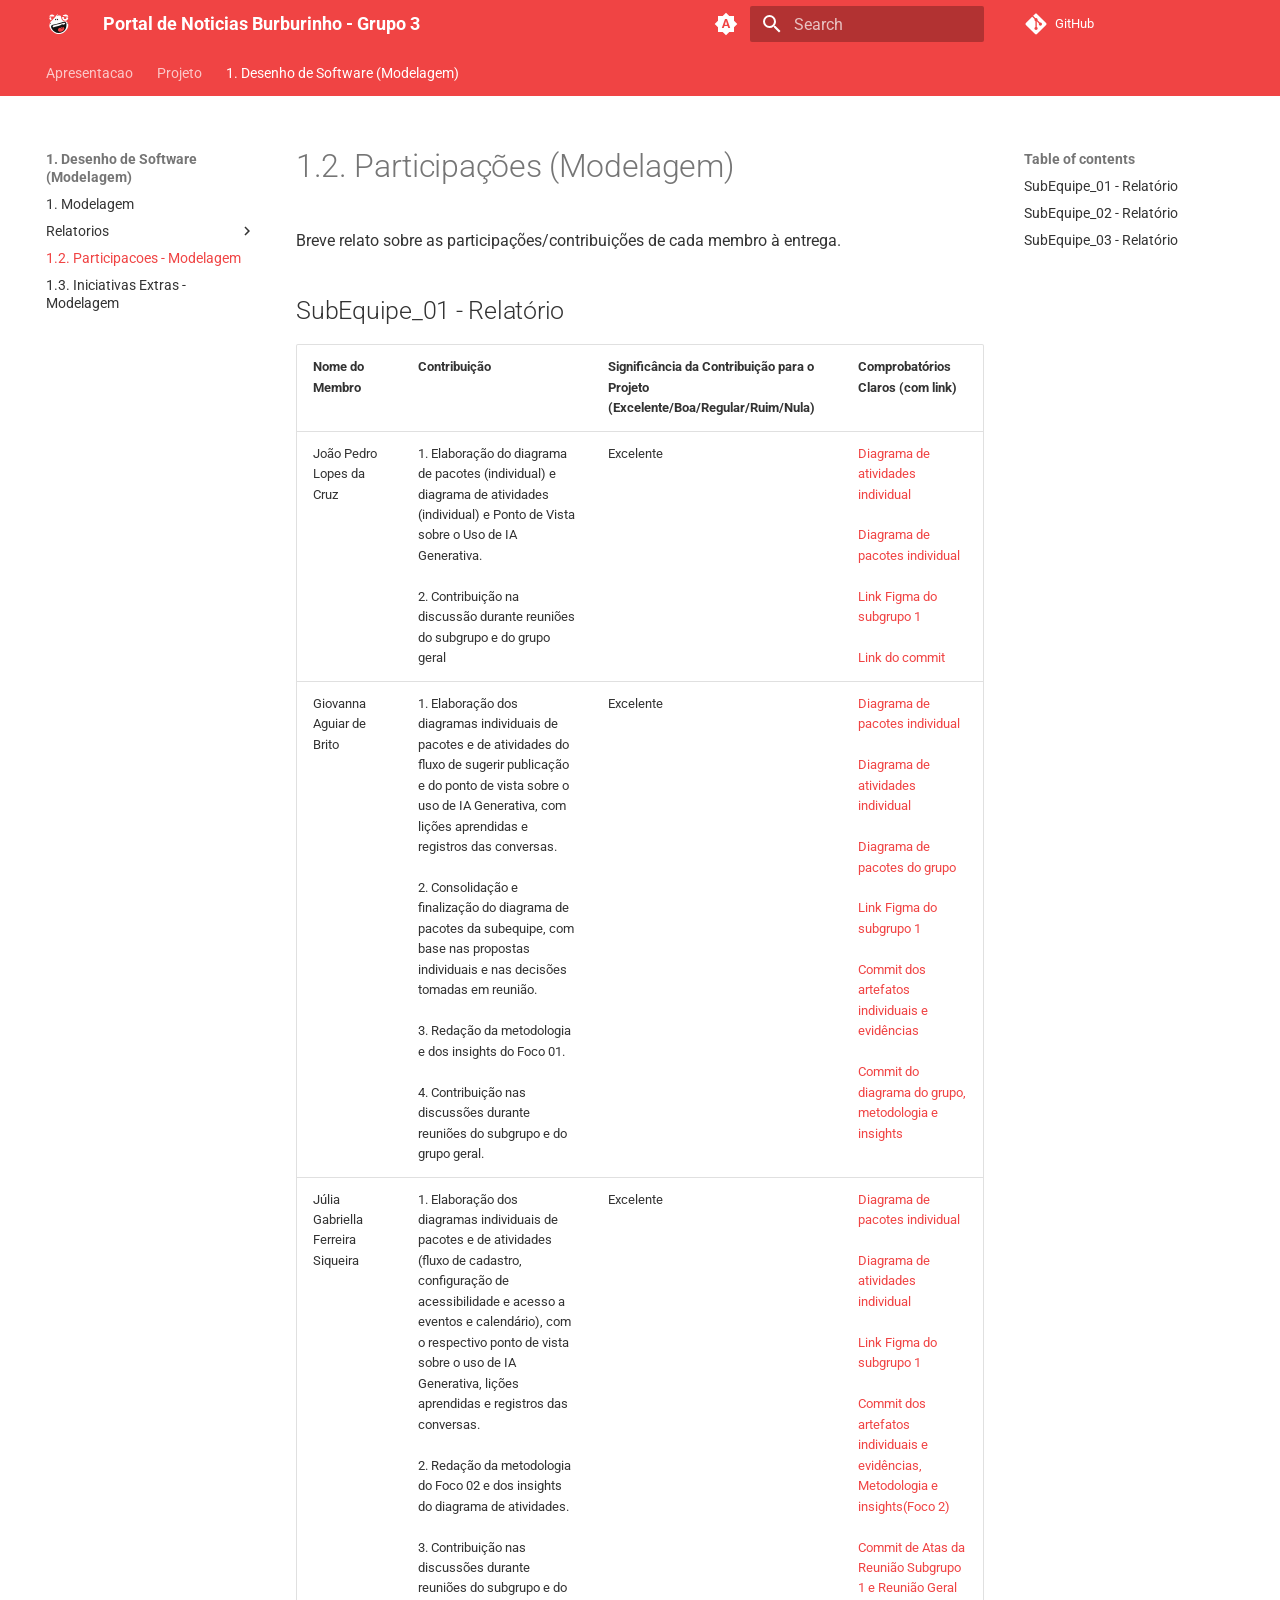
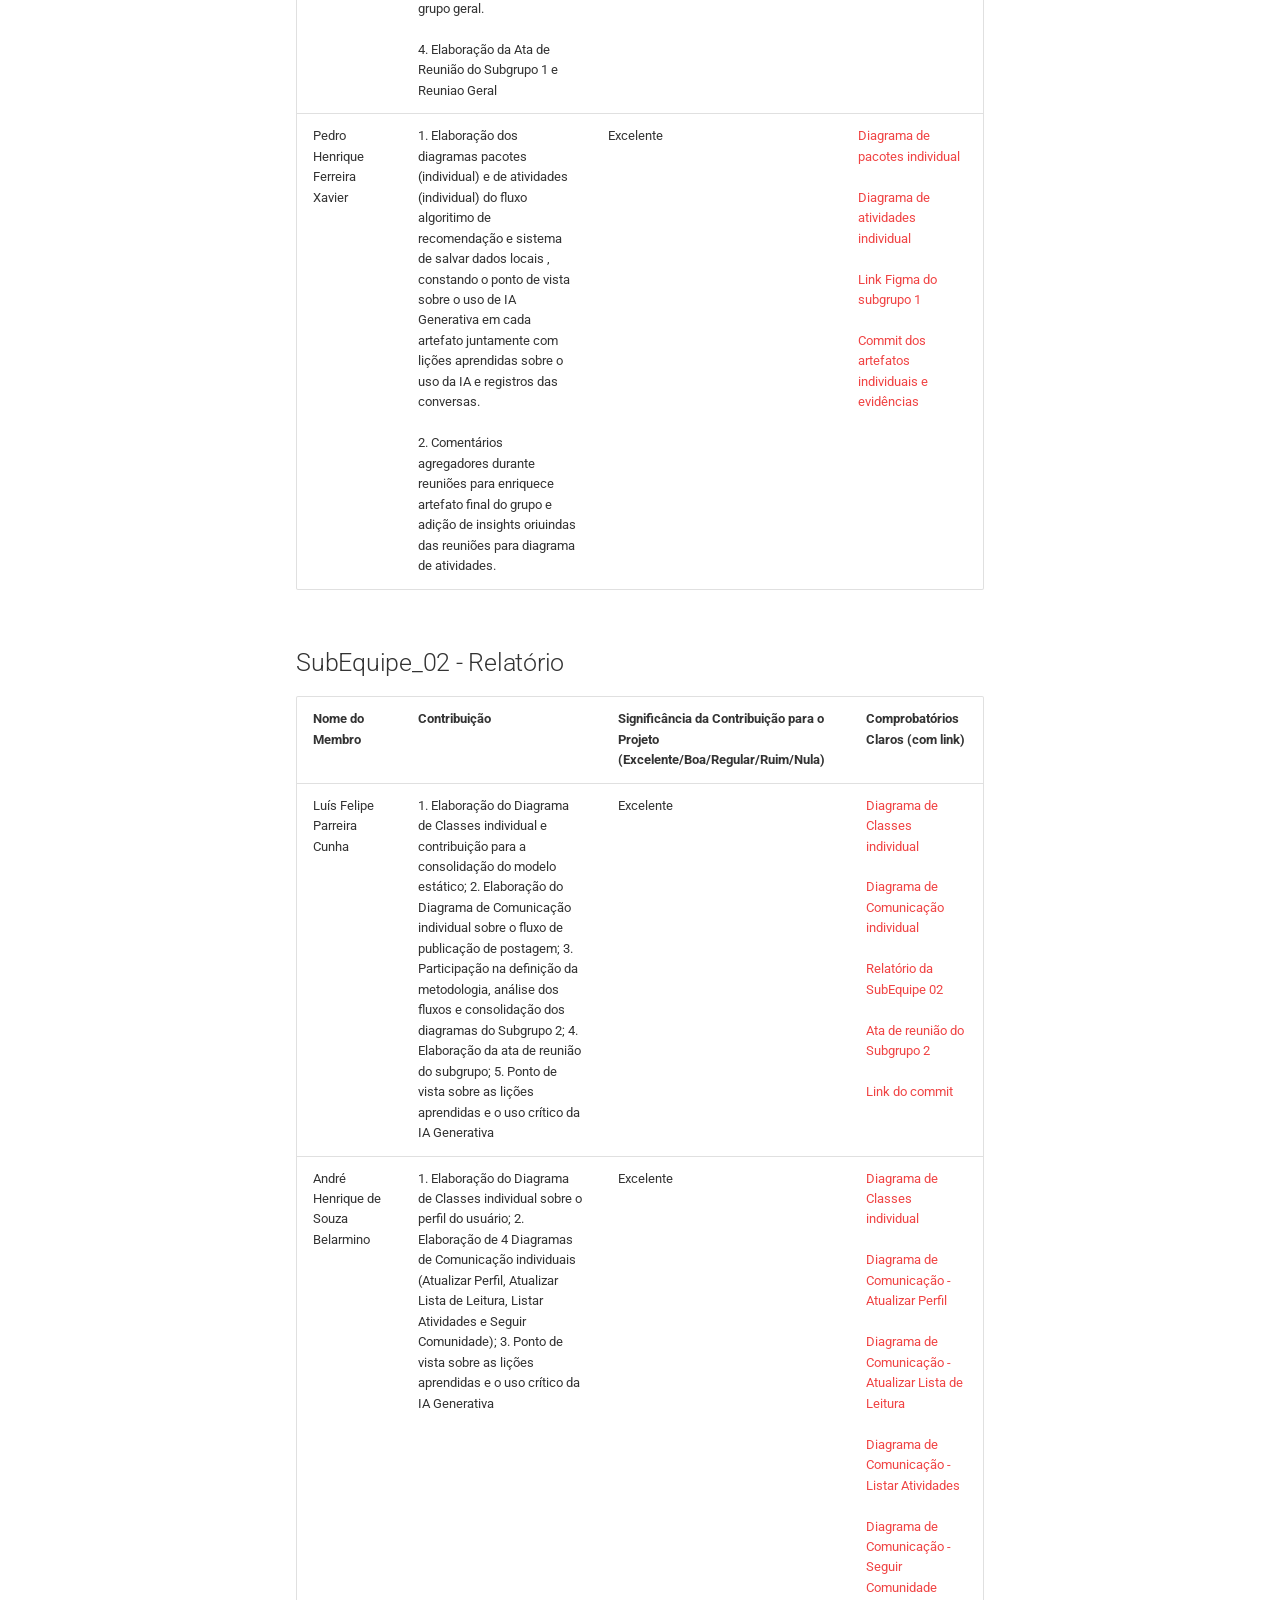
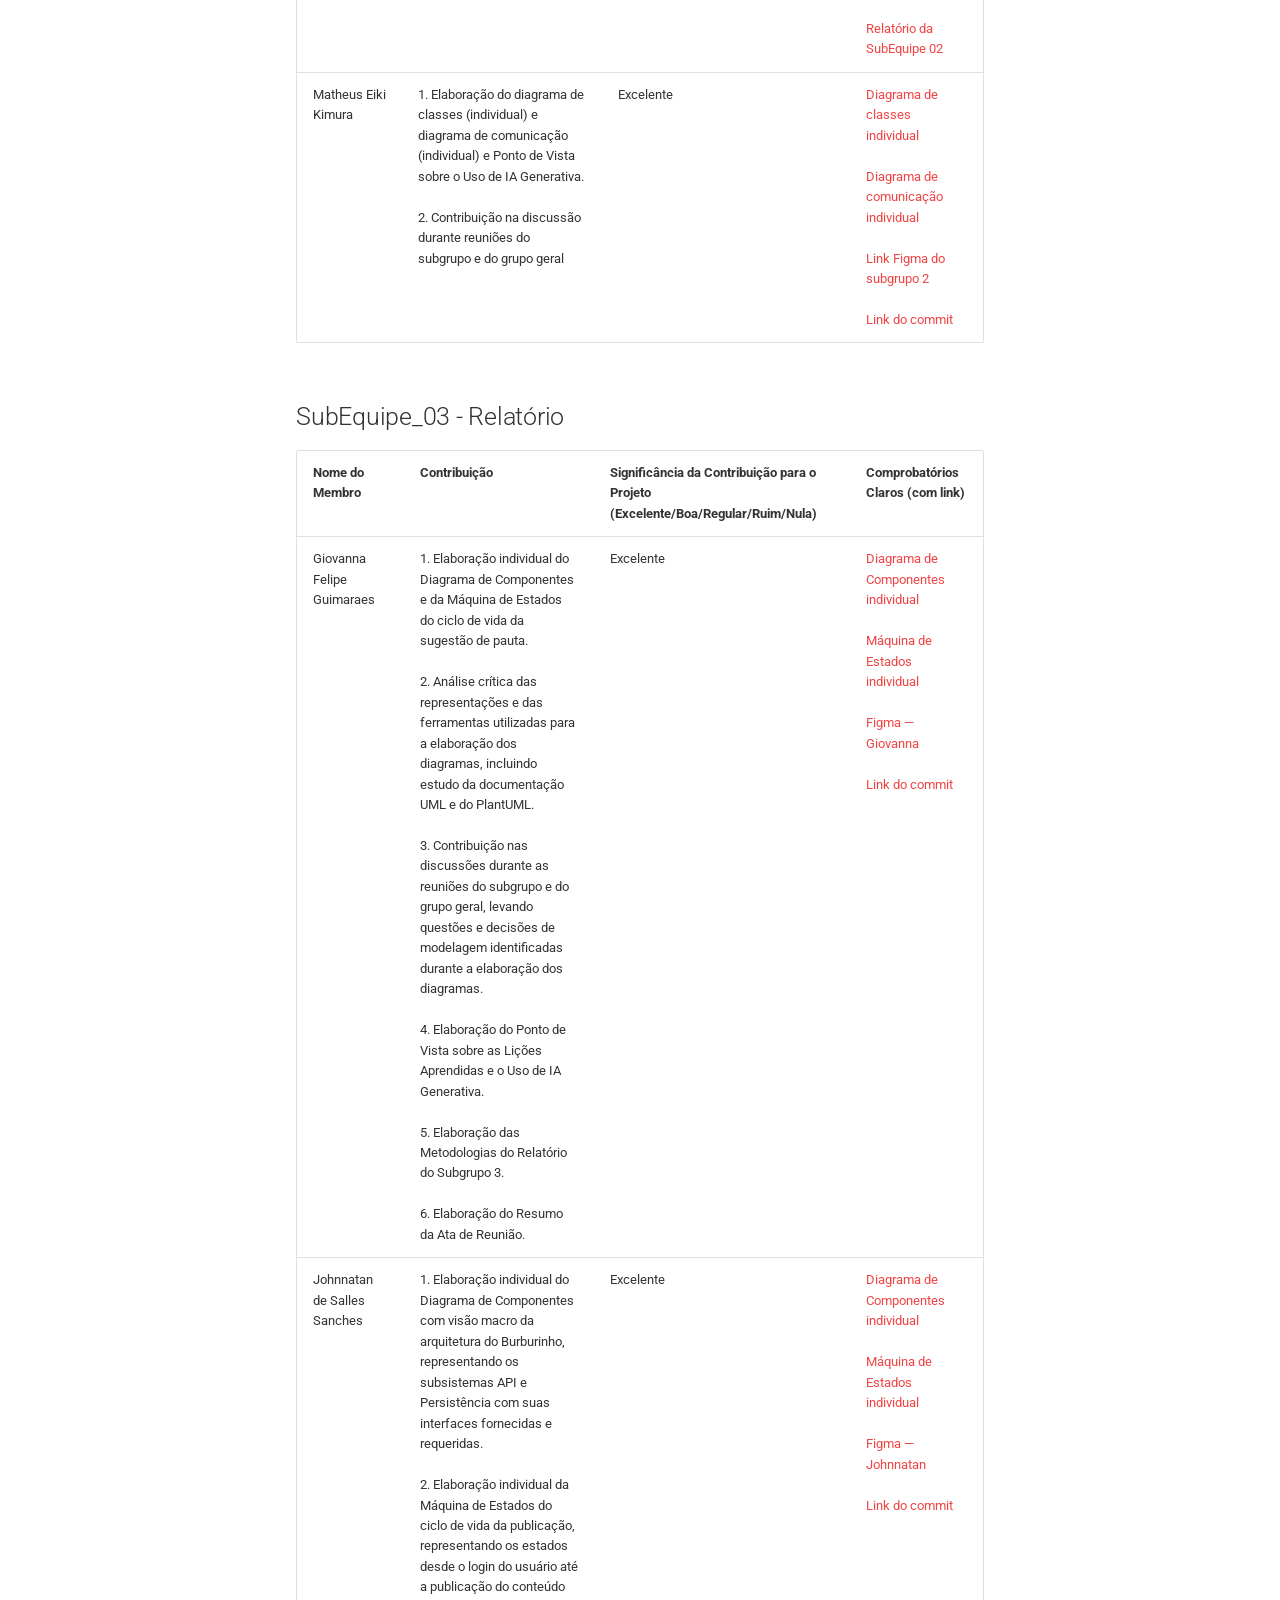
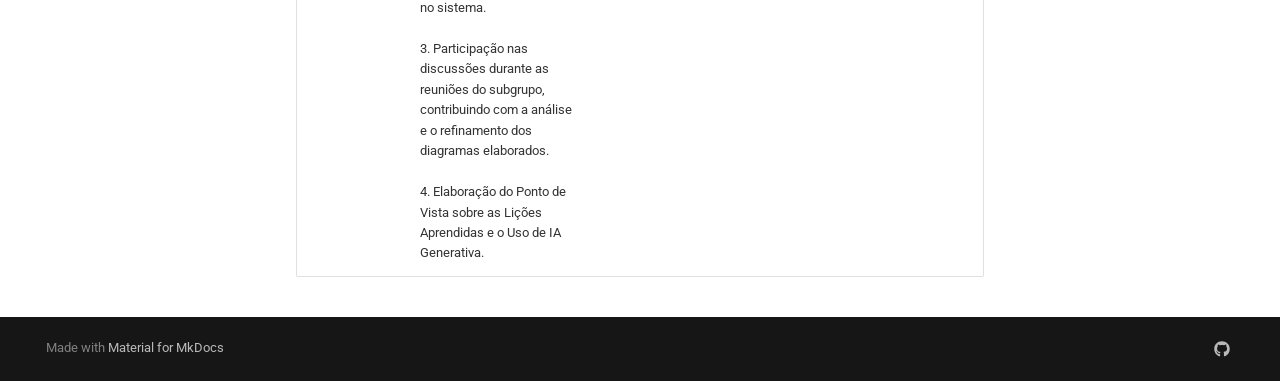
==== commit 2de4fde5: "Deployed 14a4732 with MkDocs version: 1.6.1" ====
--- a/Base/1.2.ParticipacoesModelagem/index.html
+++ b/Base/1.2.ParticipacoesModelagem/index.html
@@ -929,7 +929,7 @@
 <td>Luís Felipe Parreira Cunha</td>
 <td>1. Elaboração do Diagrama de Classes individual e contribuição para a consolidação do modelo estático; 2. Elaboração do Diagrama de Comunicação individual sobre o fluxo de publicação de postagem; 3. Participação na definição da metodologia, análise dos fluxos e consolidação dos diagramas do Subgrupo 2; 4. Elaboração da ata de reunião do subgrupo; 5. Ponto de vista sobre as lições aprendidas e o uso crítico da IA Generativa</td>
 <td>Excelente</td>
-<td><a href="../../assets/subGrupo2/Classe-LuisFelipe.jpg">Diagrama de Classes individual</a><br><br><a href="../../assets/subGrupo2/Contribu-LuisFelipe.jpg">Diagrama de Comunicação individual</a><br><br><a href="../Relat%C3%B3rios/1.1.2.SubEquipe_02/">Relatório da SubEquipe 02</a><br><br><a href="../1.3.IniciativasExtras/#ata-de-reunião-do-subgrupo-2">Ata de reunião do Subgrupo 2</a><br><br><a href="https://github.com/UnBArqDsw2026-2-Turma01/2026.2-T01-_G3_ProjetoPortalNoticias_Entrega_02/commit/f06236fdfbd52669c8119b74f5dcb87305b8c3b3">Link do commit</a></td>
+<td><a href="../../assets/subGrupo2/Classe-LuisFelipe.jpg">Diagrama de Classes individual</a><br><br><a href="../../assets/subGrupo2/Contribu-LuisFelipe.jpg">Diagrama de Comunicação individual</a><br><br><a href="../Relat%C3%B3rios/1.1.2.SubEquipe_02/">Relatório da SubEquipe 02</a><br><br><a href="../1.3.IniciativasExtras/#ata-de-reuniao-do-subgrupo-2">Ata de reunião do Subgrupo 2</a><br><br><a href="https://github.com/UnBArqDsw2026-2-Turma01/2026.2-T01-_G3_ProjetoPortalNoticias_Entrega_02/commit/f06236fdfbd52669c8119b74f5dcb87305b8c3b3">Link do commit</a></td>
 </tr>
 <tr>
 <td>André Henrique de Souza Belarmino</td>
